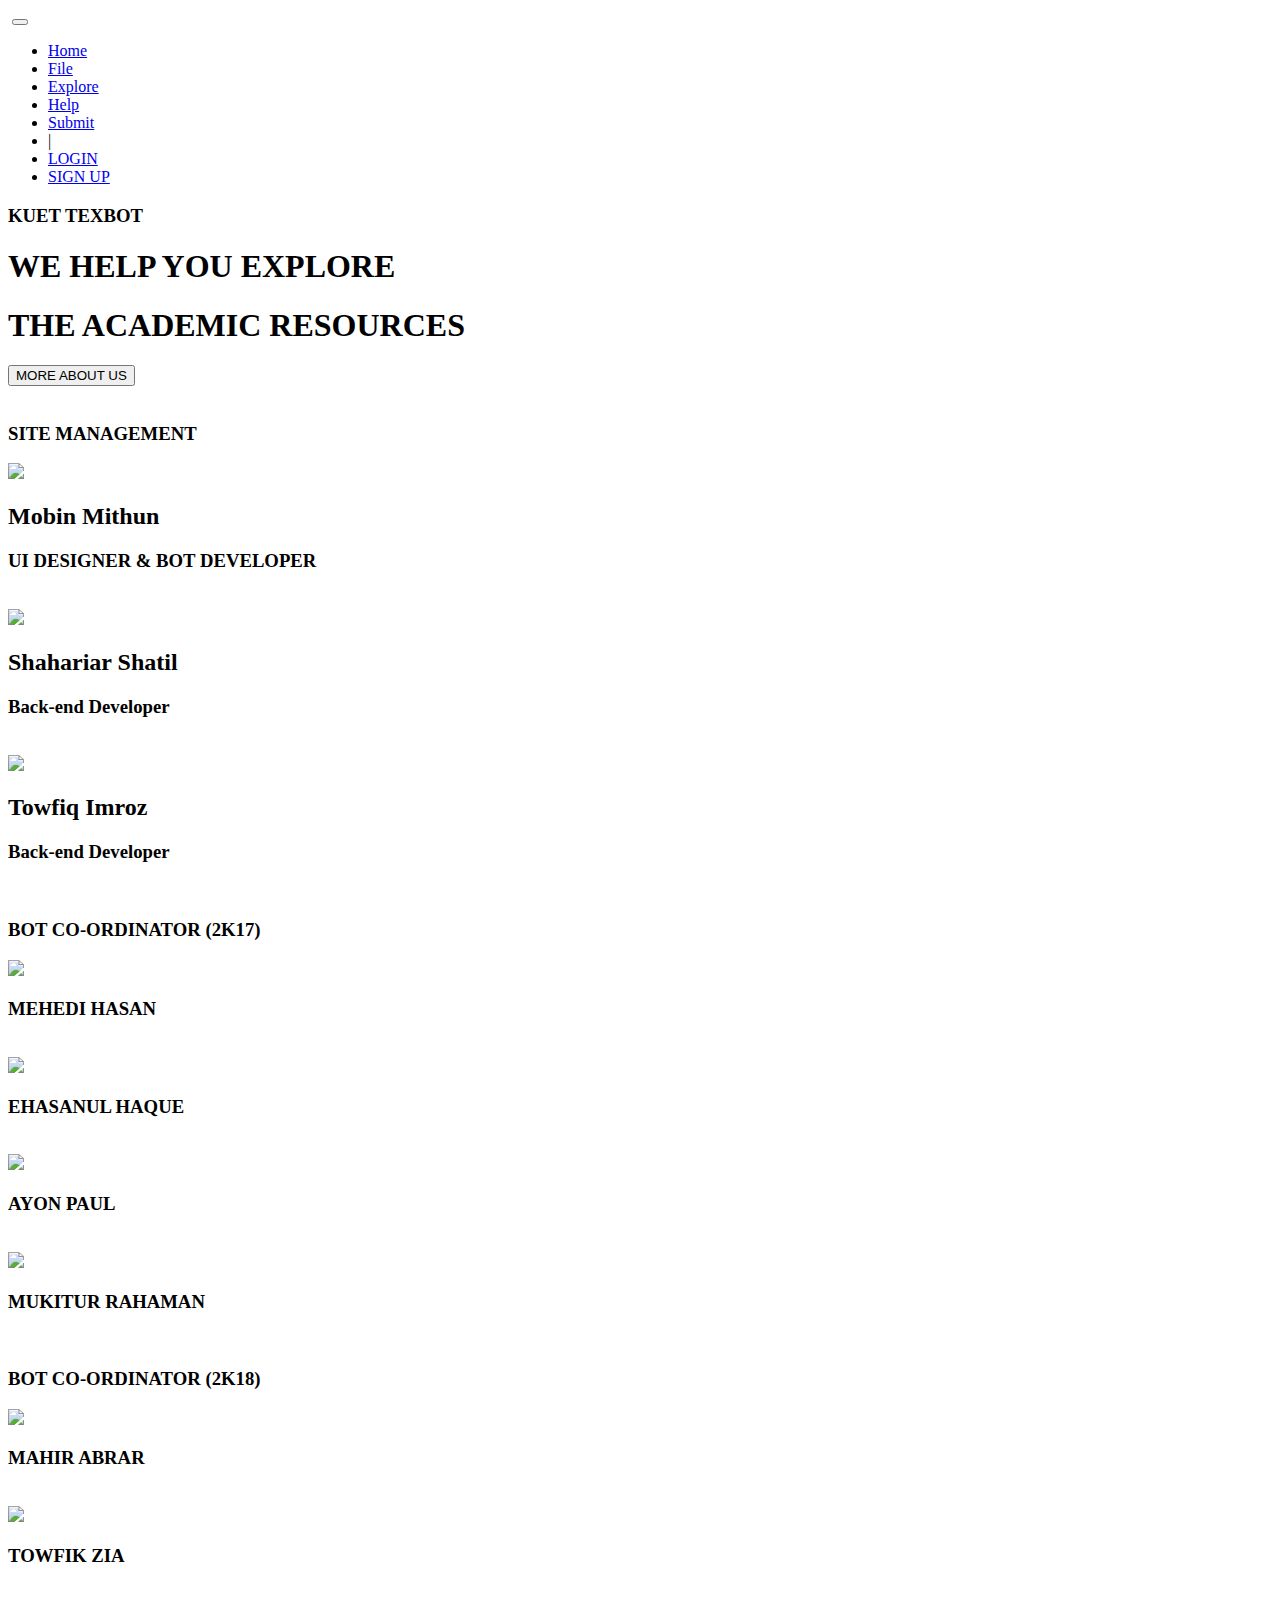
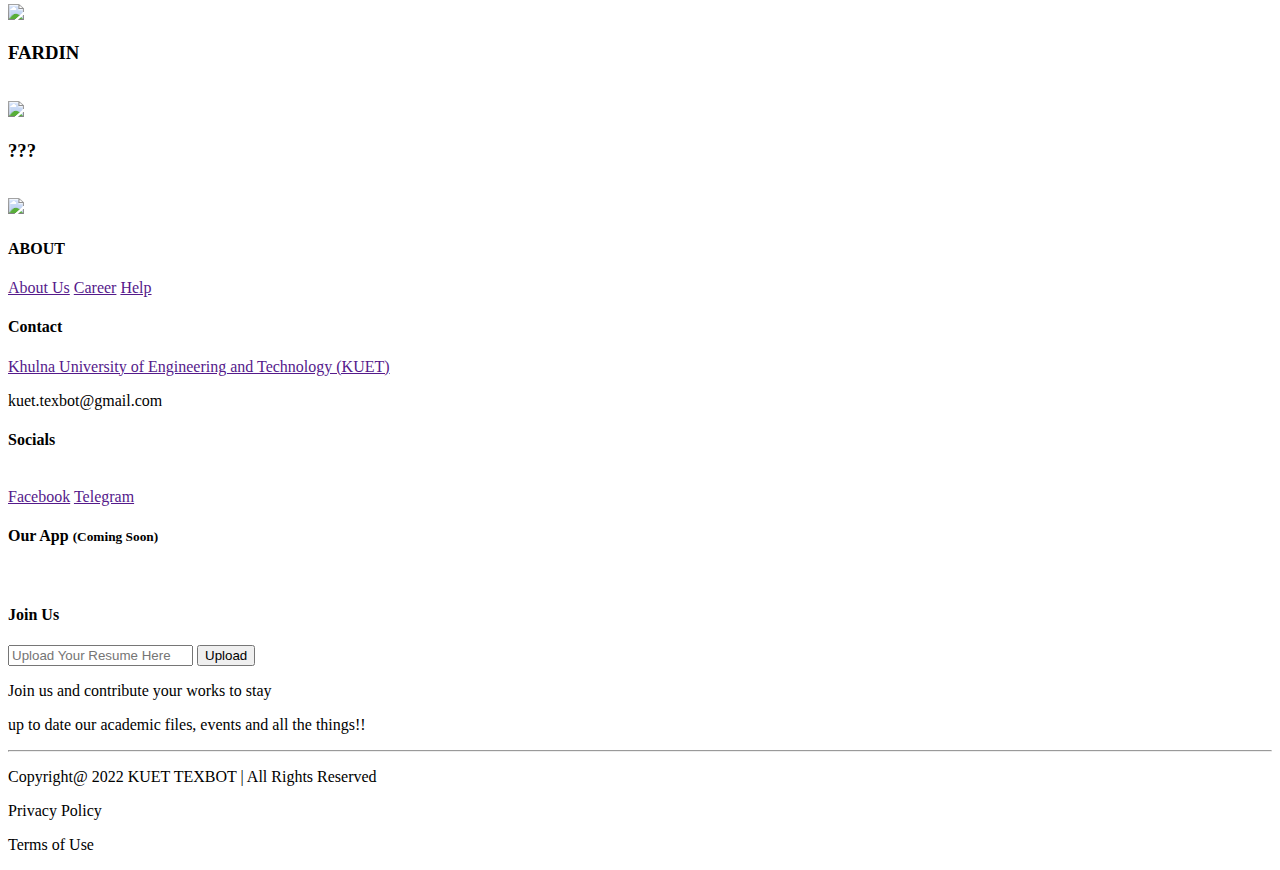
==== about-us.html @ d63a484b "Added all HTML Pages by Towfiq" ====
<!doctype html>
<html lang="en">
	<head>
		<meta charset="utf-8">
		<meta name="viewport" content="width=device-width, initial-scale=1">
		<title>About-Us</title>
		<link rel="stylesheet" href="assets/css/login.css">
		<link href="https://cdn.jsdelivr.net/npm/bootstrap@5.2.1/dist/css/bootstrap.min.css" rel="stylesheet" integrity="sha384-iYQeCzEYFbKjA/T2uDLTpkwGzCiq6soy8tYaI1GyVh/UjpbCx/TYkiZhlZB6+fzT" crossorigin="anonymous">
		<link rel="stylesheet" href="assets/css/all.min.css">
	</head>
	<body>
		<section class="section">
			<div class=" custom_navbar">
				<nav class="container navbar navbar-expand-lg navbar-light">
					<a class="navbar-brand" href="#"><img src="assets/image/Picture2 1.png" class="img-fluid" alt=""></a>
					<button class="navbar-toggler" type="button" data-toggle="collapse" data-target="#navbarSupportedContent" aria-controls="navbarSupportedContent" aria-expanded="false" aria-label="Toggle navigation">
					<span class="navbar-toggler-icon"></span>
					</button>
					<div class="collapse navbar-collapse" id="navbarSupportedContent">
						<ul class="navbar-nav">
							<li class="nav-item px-4">
								<a class="nav-link" href="./index.html">Home </a>
							</li>
							<li class="nav-item px-4">
								<a class="nav-link" href="#">File</a>
							</li>
							<li class="nav-item px-4">
								<a class="nav-link" href="#">Explore</a>
							</li>
							<li class="nav-item px-4">
								<a class="nav-link" href="#">Help</a>
							</li>
							<li class="nav-item px-4">
								<a class="nav-link" href="#">Submit</a>
							</li>
							<li class="nav-item px-4">
								<span class="nav-link green">|</span>
							</li>
							<li class="nav-item px-4 ">
								<a class="nav-link login " href="#">LOGIN</a>
							</li>
							<li class="nav-item px-4">
								<a class="nav-link signup" href="#">SIGN UP</a>
							</li>
							
						</ul>
					</div>
				</nav>
			</div>
			<section class="section_body container-fluid">
				
				
				<div class="row py-5">
					<div class="col-lg-2"></div>
					<div class="col-lg-7 body_text">
						<h3>KUET  <span class="px-2 tex"> TEX</span><span class='bot'>BOT</span></h3>
						<h1>WE HELP YOU EXPLORE</h1>
						<h1>THE <span class="academic_resource">ACADEMIC RESOURCES</span></h1>
						<button class="mt-5"><span>MORE ABOUT US</span></button>
						
					</div>
					<div class="col-lg-1"></div>
					<div class="col-lg-2 custom_image pl-3">
						<img src="assets/image/Picture1.png" class="img-fluid" alt="">
					</div>
				</div>
				
			</section>
		</section>
		<section class="slide bg-dark">
			<div class="p-5">
				<div class="container slide_section my-5">
					<h3 class="text-center pt-5">SITE MANAGEMENT</h3>
					<div class="container p-5">
						<div class="row justify-content-around">
							
							<div class="col-lg-4">
								<div class="card text-center py-5">
									
									<span class="card_image">
										<img class="img-fluid" src="assets/image/Group 1908.png" >
									</span>
									
									<div class="card-body">
										<h2 class="name">Mobin Mithun</h2>
										<h3 class="position">UI DESIGNER & BOT DEVELOPER</h3>
										
									</div>
									<div>
										<a href=""><img width="80px" src="assets/image/Group 1910.png" class="" alt=""></a>
										<a href=""><img width="80px" src="assets/image/Group 1913.png" class="" alt=""></a>
										<a href=""><img width="80px" src="assets/image/Group 1912.png" class="" alt=""></a>
									</div>
								</div>
							</div>
							<div class="col-lg-4">
								<div class="card text-center py-5">
									
									<span class="card_image">
										<img class="img-fluid" src="assets/image/Group 1908.png" >
									</span>
									
									<div class="card-body">
										<h2 class="name">Shahariar Shatil</h2>
										<h3 class="position">Back-end Developer</h3>
										
									</div>
									<div>
										<a href=""><img width="80px" src="assets/image/Group 1910.png" class="" alt=""></a>
										<a href=""><img width="80px" src="assets/image/Group 1913.png" class="" alt=""></a>
										<a href=""><img width="80px" src="assets/image/Group 1912.png" class="" alt=""></a>
									</div>
								</div>
							</div>
							<div class="col-lg-4">
								<div class="card text-center py-5">
									
									<span class="card_image">
										<img class="img-fluid" src="assets/image/Group 1908.png" >
									</span>
									
									<div class="card-body">
										<h2 class="name">Towfiq Imroz</h2>
										<h3 class="position">Back-end Developer</h3>
										
									</div>
									<div>
										<a href=""><img width="80px" src="assets/image/Group 1910.png" class="" alt=""></a>
										<a href=""><img width="80px" src="assets/image/Group 1913.png" class="" alt=""></a>
										<a href=""><img width="80px" src="assets/image/Group 1912.png" class="" alt=""></a>
									</div>

								</div>

							</div>
							
						</div>
					</div>
				</div>
				<div class="container slide_section my-5">
					<h3 class="text-center pt-5">BOT CO-ORDINATOR (2K17)</h3>
					<div class="container p-5">
						<div class="row justify-content-around">
							
							<div class="col-lg-3">
								<div class="card text-center py-5">
									
									<span class="card_image">
										<img class="img-fluid" src="assets/image/Group 1918.png" >
									</span>
									
									<div class="card-body">
										<h3 class="position">MEHEDI HASAN</h3>
										
									</div>
									<div>
										<a href=""><img width="80px" src="assets/image/Group 1910.png" class="" alt=""></a>
										<a href=""><img width="80px" src="assets/image/Group 1913.png" class="" alt=""></a>
									</div>
								</div>
							</div>
							<div class="col-lg-3">
								<div class="card text-center py-5">
									
									<span class="card_image">
										<img class="img-fluid" src="assets/image/Group 1918.png" >
									</span>
									
									<div class="card-body">
										<h3 class="position">EHASANUL HAQUE</h3>
										
									</div>
									<div>
										<a href=""><img width="80px" src="assets/image/Group 1910.png" class="" alt=""></a>
										<a href=""><img width="80px" src="assets/image/Group 1913.png" class="" alt=""></a>
									</div>
								</div>
							</div>
							<div class="col-lg-3">
								<div class="card text-center py-5">
									
									<span class="card_image">
										<img class="img-fluid" src="assets/image/Group 1918.png" >
									</span>
									
									<div class="card-body">
										<h3 class="position">AYON PAUL</h3>
										
									</div>
									<div>
										<a href=""><img width="80px" src="assets/image/Group 1910.png" class="" alt=""></a>
										<a href=""><img width="80px" src="assets/image/Group 1913.png" class="" alt=""></a>
									</div>
								</div>
							</div>
							<div class="col-lg-3">
								<div class="card text-center py-5">
									
									<span class="card_image">
										<img class="img-fluid" src="assets/image/Group 1918.png" >
									</span>
									
									<div class="card-body">
										<h3 class="position">MUKITUR RAHAMAN</h3>
										
									</div>
									<div>
										<a href=""><img width="80px" src="assets/image/Group 1910.png" class="" alt=""></a>
										<a href=""><img width="80px" src="assets/image/Group 1913.png" class="" alt=""></a>
									</div>
								</div>
							</div>
							
							
						</div>
					</div>
				</div>
				<div class="container slide_section my-5">
					<h3 class="text-center pt-5">BOT CO-ORDINATOR (2K18)</h3>
					<div class="container p-5">
						<div class="row justify-content-around">
							
							<div class="col-lg-3">
								<div class="card text-center py-5">
									
									<span class="card_image">
										<img class="img-fluid" src="assets/image/Group 1918.png" >
									</span>
									
									<div class="card-body">
										<h3 class="position">MAHIR ABRAR</h3>
										
									</div>
									<div>
										<a href=""><img width="80px" src="assets/image/Group 1910.png" class="" alt=""></a>
										<a href=""><img width="80px" src="assets/image/Group 1913.png" class="" alt=""></a>
									</div>
								</div>
							</div>
							<div class="col-lg-3">
								<div class="card text-center py-5">
									
									<span class="card_image">
										<img class="img-fluid" src="assets/image/Group 1918.png" >
									</span>
									
									<div class="card-body">
										<h3 class="position">TOWFIK ZIA</h3>
										
									</div>
									<div>
										<a href=""><img width="80px" src="assets/image/Group 1910.png" class="" alt=""></a>
										<a href=""><img width="80px" src="assets/image/Group 1913.png" class="" alt=""></a>
									</div>
								</div>
							</div>
							<div class="col-lg-3">
								<div class="card text-center py-5">
									
									<span class="card_image">
										<img class="img-fluid" src="assets/image/Group 1918.png" >
									</span>
									
									<div class="card-body">
										<h3 class="position">FARDIN</h3>
										
									</div>
									<div>
										<a href=""><img width="80px" src="assets/image/Group 1910.png" class="" alt=""></a>
										<a href=""><img width="80px" src="assets/image/Group 1913.png" class="" alt=""></a>
									</div>
								</div>
							</div>
							<div class="col-lg-3">
								<div class="card text-center py-5">
									
									<span class="card_image">
										<img class="img-fluid" src="assets/image/Group 1918.png" >
									</span>
									
									<div class="card-body">
										<h3 class="position">???</h3>
										
									</div>
									<div>
										<a href=""><img width="80px" src="assets/image/Group 1910.png" class="" alt=""></a>
										<a href=""><img width="80px" src="assets/image/Group 1913.png" class="" alt=""></a>
									</div>
								</div>
							</div>
							
							
						</div>
					</div>
				</div>
				
			</div>
			
			<div class="mt-5">
				<img src="assets/image/Group 1891.png" class="img-fluid">
			</div>
			<div class="p-5">
				<section class="footer_section">
					<div class="mt-5 container">
						<div class="row">
							<div class="col-lg-9">
								<div class="row justify-content-around">
									<div class="col-lg-2">
										<h4 class="footer_h4">ABOUT</h4>
										<a href="">About Us</a>
										<a href="">Career</a>
										<a href="">Help</a>
									</div>
									<div class="col-lg-3 footer_kuet_center">
										<h4 class="footer_h4">Contact</h4>
										<a href="">Khulna University of Engineering and Technology (KUET)</a>
										<p class="footer_mail_p">kuet.texbot@gmail.com</p>
									</div>
									<div class="col-lg-3">
										<h4 class="footer_h4">Socials</h4>
										<div class="row">
											<div class="col-lg-2">
												<i class="footer_icon fa-brands fa-facebook"></i> <br>
												<i class="footer_icon fa-brands fa-telegram"></i>
											</div>
											<div class="col-lg-10">
												<a href="">Facebook</a>
												<a href="">Telegram</a>
											</div>
										</div>
										
									</div>
									<div class="col-lg-3">
										<h4 class="footer_h4">Our App <small>(Coming Soon)</small></h4>
										<img src="assets/image/pngegg 2.png" class="img-fluid" alt="">
									</div>
								</div>
							</div>
							<div class="col-lg-3 align_right">
								<h4 class="">Join Us</h4>
								<input type="text" class="text_box form-control my-2" placeholder="Upload Your Resume Here">
								
								<input type="submit" value="Upload" class="footer_submit_button px-4 my-2">
								<div class="footer_text mt-5">
									<p>Join us and contribute your works to stay</p>
									<p>up to date our academic files, events and all the things!!</p>
								</div>
								
							</div>
						</div>
						<div class="footer_last_section ">
							<hr>
							<div class="row ">
								<div class="col-lg-3">
									<p>Copyright@ 2022 KUET TEXBOT | All Rights Reserved</p>
								</div>
								<div class="col-lg-7"></div>
								<div class="col-lg-1">
									<p>Privacy Policy</p>
								</div>
								<div class="col-lg-1">
									<p>Terms of Use</p>
								</div>
							</div>
						</div>
					</div>
				</section>
			</div>
			
		</section>
		<script src="https://cdn.jsdelivr.net/npm/@popperjs/core@2.11.6/dist/umd/popper.min.js" integrity="sha384-oBqDVmMz9ATKxIep9tiCxS/Z9fNfEXiDAYTujMAeBAsjFuCZSmKbSSUnQlmh/jp3" crossorigin="anonymous"></script>
		<script src="https://cdn.jsdelivr.net/npm/bootstrap@5.2.1/dist/js/bootstrap.min.js" integrity="sha384-7VPbUDkoPSGFnVtYi0QogXtr74QeVeeIs99Qfg5YCF+TidwNdjvaKZX19NZ/e6oz" crossorigin="anonymous"></script>
		<script src="assets/js/all.min.js"></script>
	</body>
</html>
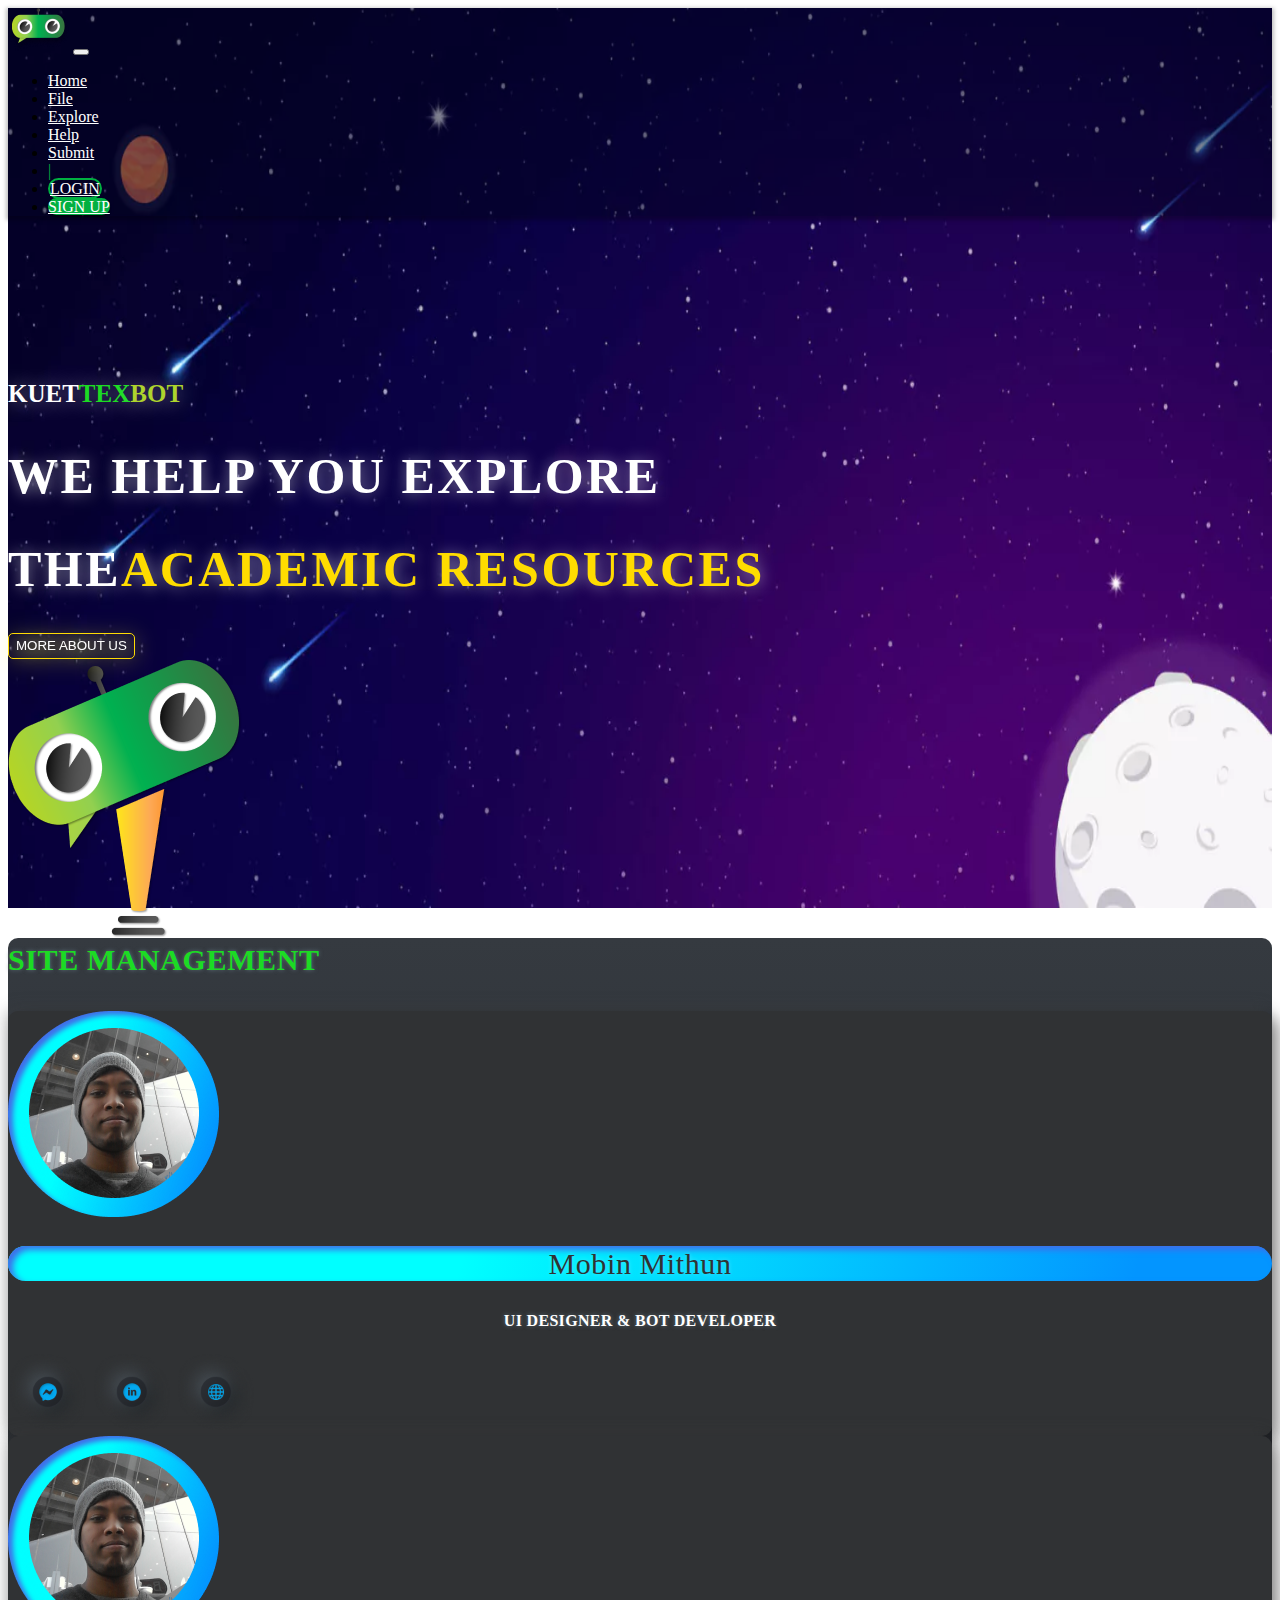
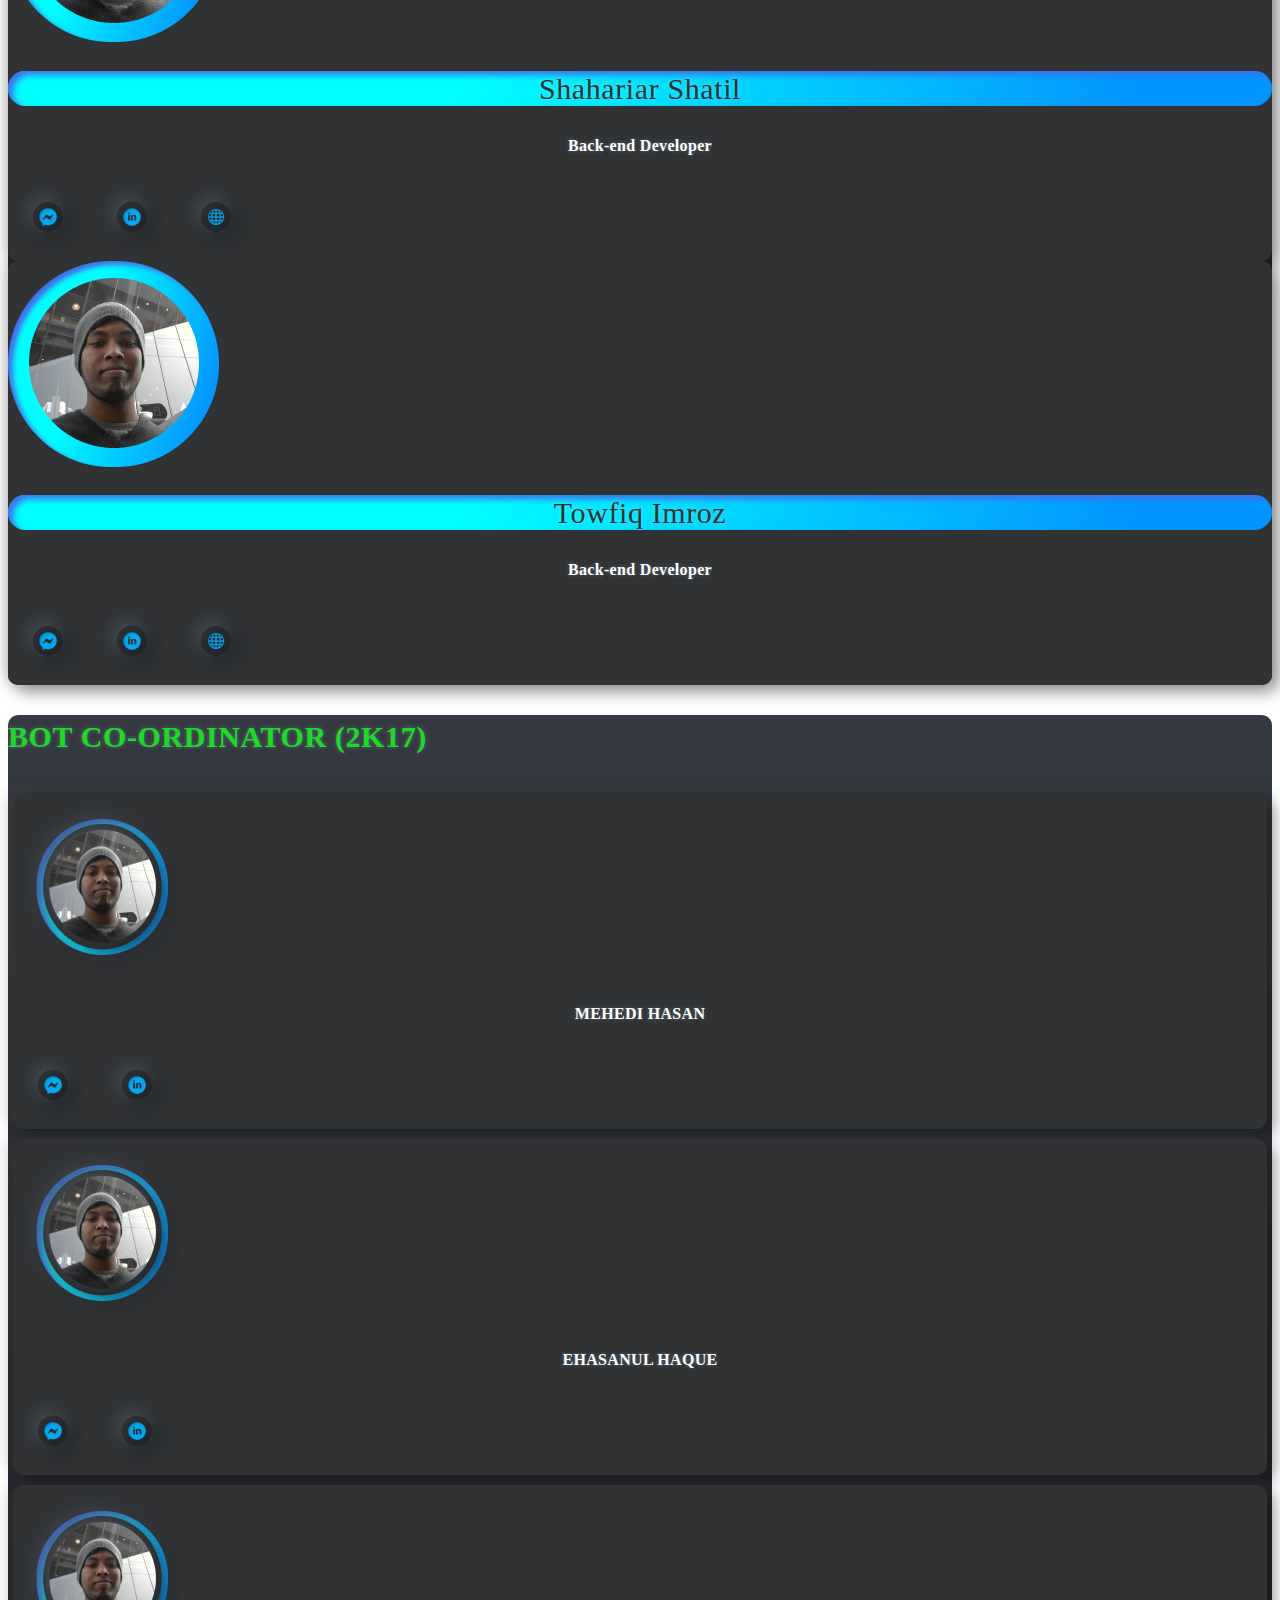
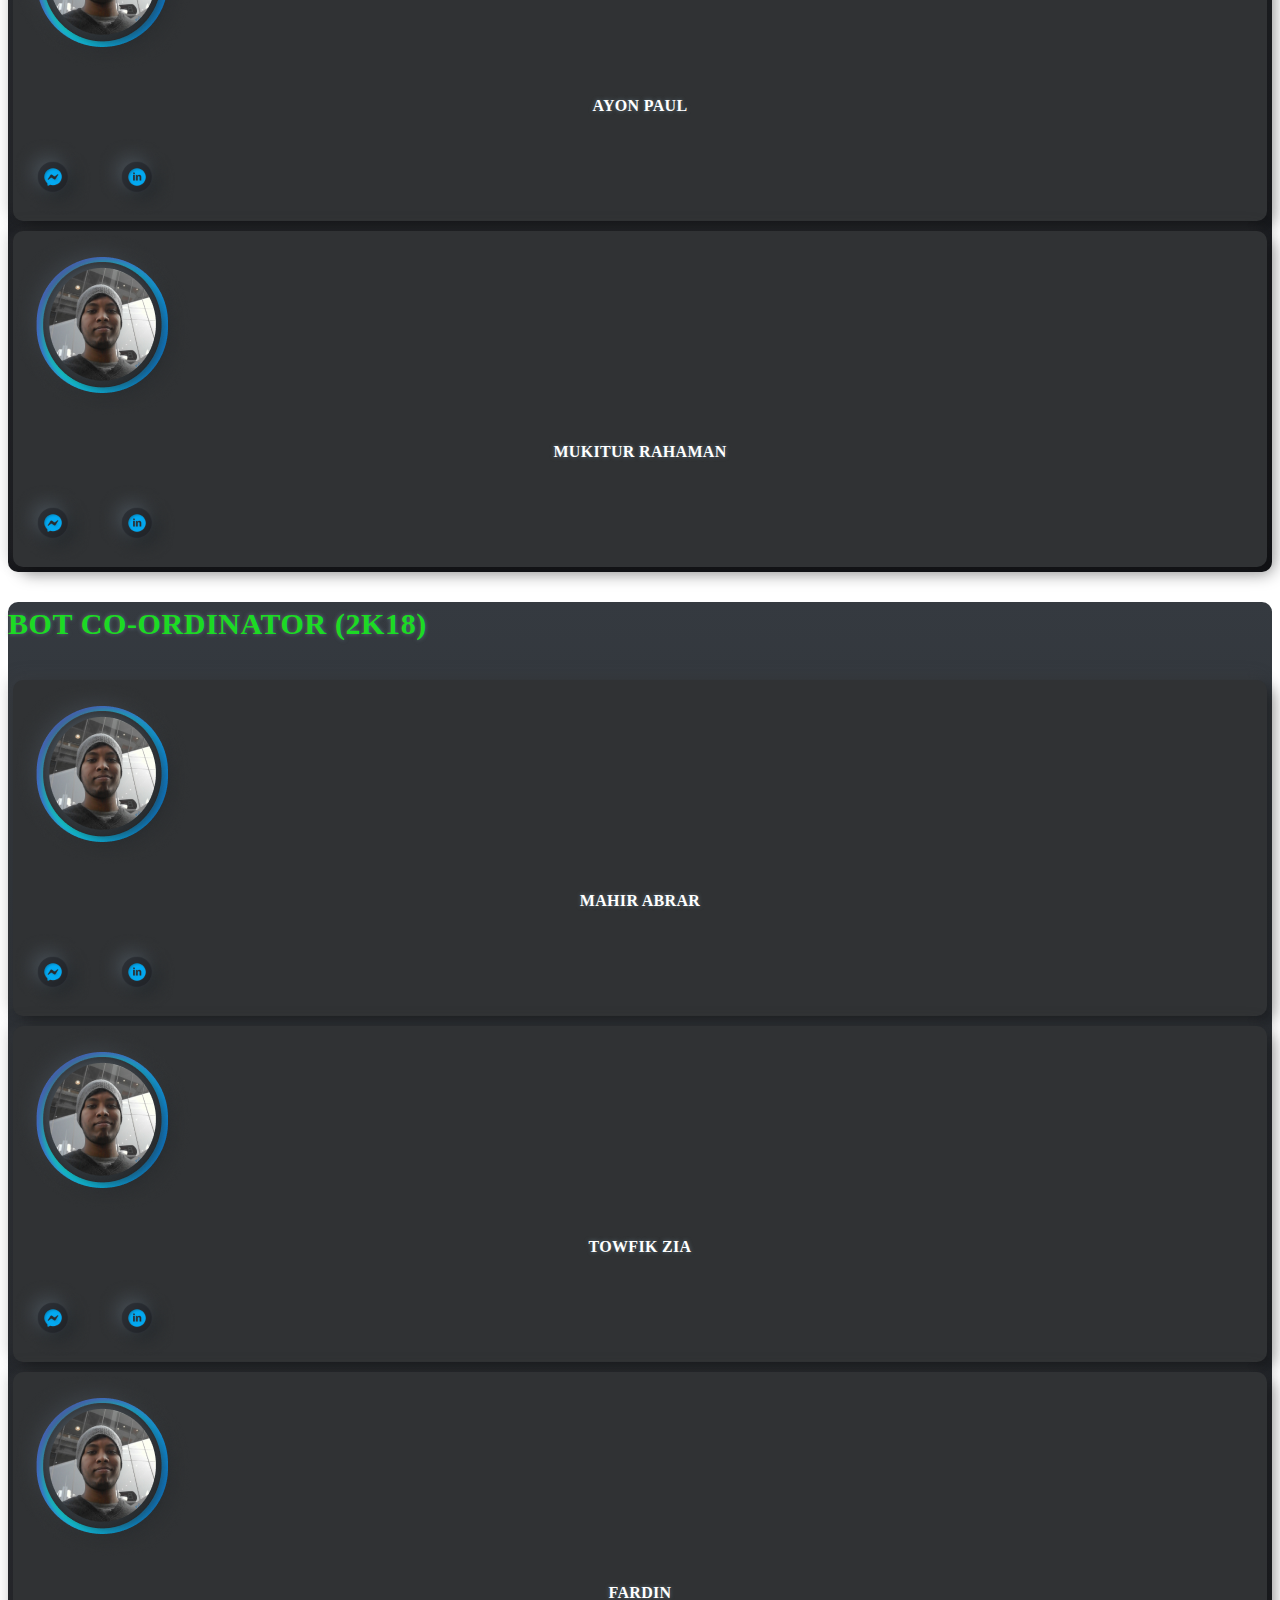
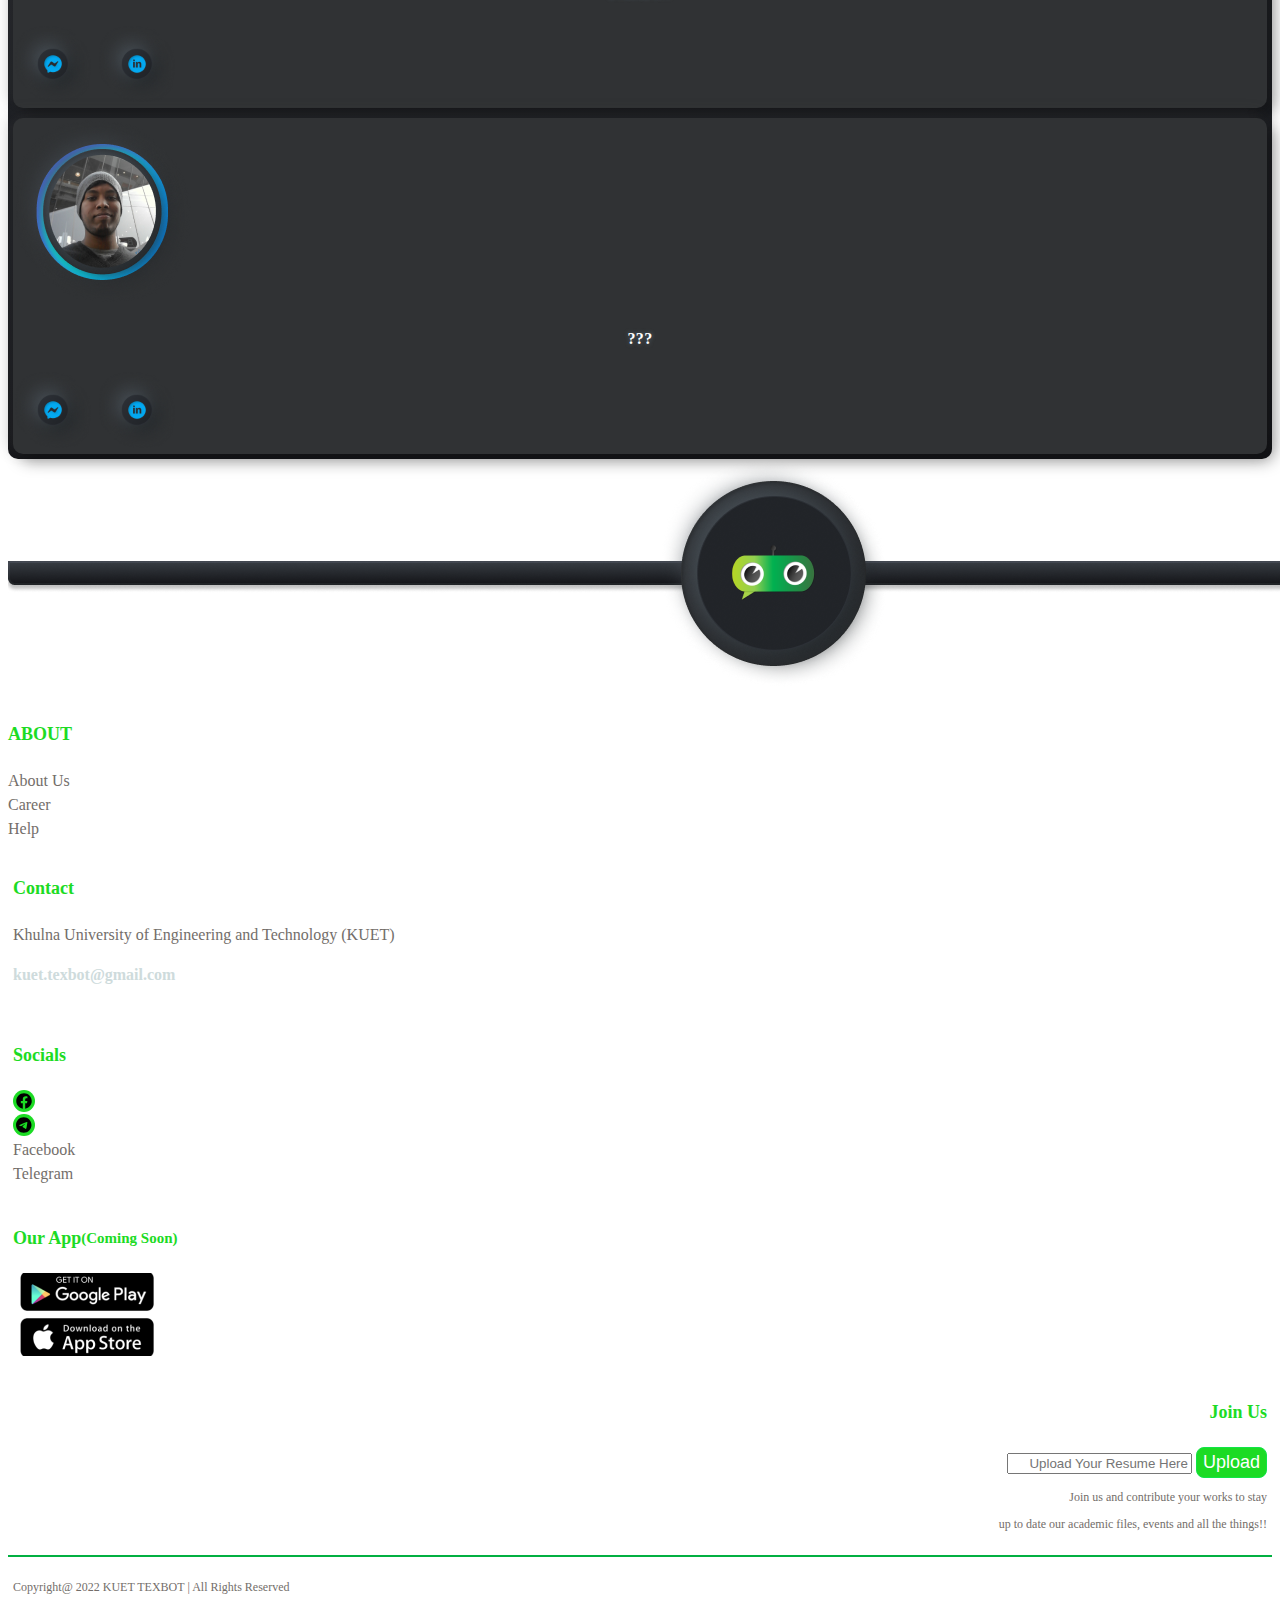
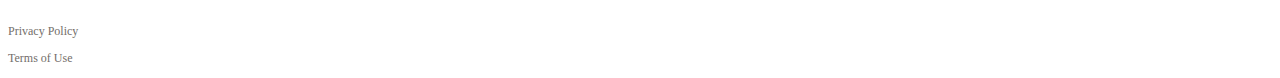
==== commit d69b48b0: "update nav links" ====
--- a/about-us.html
+++ b/about-us.html
@@ -19,28 +19,28 @@
 					<div class="collapse navbar-collapse" id="navbarSupportedContent">
 						<ul class="navbar-nav">
 							<li class="nav-item px-4">
-								<a class="nav-link" href="./index.html">Home </a>
-							</li>
-							<li class="nav-item px-4">
-								<a class="nav-link" href="#">File</a>
-							</li>
-							<li class="nav-item px-4">
-								<a class="nav-link" href="#">Explore</a>
-							</li>
-							<li class="nav-item px-4">
-								<a class="nav-link" href="#">Help</a>
-							</li>
-							<li class="nav-item px-4">
-								<a class="nav-link" href="#">Submit</a>
+								<a class="nav-link" href="/index.html">Home </a>
+							</li>
+							<li class="nav-item px-4">
+								<a class="nav-link" href="#file">File</a>
+							</li>
+							<li class="nav-item px-4">
+								<a class="nav-link" href="#explore">Explore</a>
+							</li>
+							<li class="nav-item px-4">
+								<a class="nav-link" href="/help.html">Help</a>
+							</li>
+							<li class="nav-item px-4">
+								<a class="nav-link" href="/under-construction.html">Submit</a>
 							</li>
 							<li class="nav-item px-4">
 								<span class="nav-link green">|</span>
 							</li>
 							<li class="nav-item px-4 ">
-								<a class="nav-link login " href="#">LOGIN</a>
-							</li>
-							<li class="nav-item px-4">
-								<a class="nav-link signup" href="#">SIGN UP</a>
+								<a class="nav-link login " href="/login.html">LOGIN</a>
+							</li>
+							<li class="nav-item px-4">
+								<a class="nav-link signup" href="/sign-in.html">SIGN UP</a>
 							</li>
 							
 						</ul>
--- a/assets/css/login.css
+++ b/assets/css/login.css
@@ -0,0 +1,520 @@
+.section{
+  background-image: url("../image/bg.png");
+  background-size: 100% 100%;
+  height: 100vh;
+
+}
+.custom_navbar{
+  background: rgba(2, 1, 34, 0.5);
+  box-shadow: 0px 2px 4px 2px rgba(0, 0, 0, 0.25);
+}
+
+.navbar-nav {
+    margin-left: auto!important;
+}
+
+
+.custom_navbar .navbar .nav-link ,.custom_navbar .navbar-brand{
+  color: white;
+}
+.green{
+  color: #01B041 !important;
+
+}
+.login{
+  border: 2px solid #01B041;
+border-radius: 30px;
+padding-top: 0px !important;
+padding-bottom: 0px !important;
+margin-top: 7px;
+
+}
+.signup{
+  background: #01B041;
+  box-shadow: 0px 2px 2px rgba(0, 0, 0, 0.58);
+  border-radius: 30px;
+  padding-top: 0px !important;
+padding-bottom: 0px !important;
+margin-top: 9px;
+}
+.body_text h1{
+  font-weight: 700;
+  font-size: 50px;
+  line-height: 60px;
+  display: flex;
+  align-items: center;
+  letter-spacing: 0.05em;
+
+  color: #FFFFFF;
+
+  text-shadow: 1px 1px 15px rgba(255, 255, 255, 0.5);
+}
+.body_text h3{
+  font-weight: 700;
+  font-size: 25px;
+  line-height: 36px;
+  display: flex;
+  align-items: center;
+
+  color: #FFFFFF;
+
+  text-shadow: 1px 1px 20px rgba(255, 255, 255, 0.5);
+}
+.body_text h3 .tex{
+    color: #1CDB24
+}
+.body_text h3 .bot{
+    color:#AED42D
+}
+.body_text h1 .academic_resource{
+    color:#FFDC00;
+    line-height: 60px;
+}
+.body_text button{
+  background: transparent;
+  border: 1px solid #FFDC00;
+  filter: drop-shadow(2px 2px 10px #FAFF00);
+  border-radius: 5px;
+  line-height: 22px;
+}
+.body_text button span{
+  color: #FFFFFF;
+  padding: 1px;
+
+  text-shadow: 1px 1px 20px rgba(255, 255, 255, 0.5);
+}
+.section_body{
+  margin-top: 160px;
+}
+.new_section{
+
+background: linear-gradient(180deg, #353A40 0%, #16171B 100%);
+border-radius: 10px;
+}
+.new_section h3{
+  font-weight: 700;
+  font-size: 30px;
+  line-height: 43px;
+  text-align: center;
+  letter-spacing: 0.02em;
+
+  color: #1CDB24;
+
+  text-shadow: 0px 0px 4px #5E717B;
+}
+.new_section .card{
+  background: #303234;
+box-shadow: 7px 7px 16px rgba(0, 0, 0, 0.4), -3px -3px 16px rgba(73, 73, 73, 0.3);
+border-radius: 10px;
+height: auto;
+width: 17rem;
+}
+
+.card .card-body p{
+  font-weight: 700;
+  font-size: 25px;
+  line-height: 30px;
+  /* identical to box height */
+
+  text-align: center;
+  letter-spacing: 0.02em;
+
+  color: #FFFFFF;
+  margin-top: 150px;
+  text-shadow: 0px 0px 4px #5E717B;
+}
+
+
+ .col-lg-5, .col-lg-3{
+  padding: 5px;
+  transition: transform .5s ease;
+ }
+
+
+.col-lg-5:hover, .col-lg-3:hover{
+  transform: scale(1.1);
+  
+}
+
+.share_link_home{
+ background: rgb(1,176,65);
+ background: linear-gradient(180deg, rgba(1,176,65,1) 74%, rgba(136,201,70,1) 100%);
+  border-radius: 5px;
+  width: 700px;
+  height: 200px;
+  margin-top: 160px;
+}
+.share_link_home img{
+  margin-top: -130px;
+}
+.share_link_section h2{
+  font-weight: 700;
+  font-size: 25px;
+  line-height: 36px;
+  align-items: center;
+  margin-top: 15px;
+  color: #FFFFFF;
+
+  text-shadow: 1px 1px 20px rgba(255, 255, 255, 0.5);
+}
+.share_link_section{
+  text-align: right !important;
+  margin-top: 30px;
+}
+.share_link_section p{
+  font-weight: 400;
+  font-size: 13px;
+  line-height: 15px;
+  align-items: center;
+  margin-top: 15px;
+  color: #FFFFFF;
+
+  text-shadow: 1px 1px 20px rgba(255, 255, 255, 0.5);
+}
+.share_link_section button{
+  border-radius:5px;
+  border: 1px solid white;
+
+    box-shadow: 2px 1px 5px white;
+}
+.share_link_section span{
+  font-weight: 700;
+  
+  letter-spacing: 0.02em;
+  color: #1CDB24;
+      
+}
+
+.footer_section .footer_h4{
+  font-weight: 700;
+  font-size: 18px;
+  line-height: 36px;
+  display: flex;
+  margin-bottom: 17px;
+  align-items: center;
+  text-align: justify;
+
+  color: #1CDB24;
+}
+.align_right h4{
+  font-weight: 700;
+  font-size: 18px;
+  line-height: 36px;
+  align-items: right;
+  margin-bottom: 17px;
+  color: #1CDB24;
+}
+
+.footer_section a{
+  font-weight: 500;
+  font-size: 16px;
+  line-height: 24px;
+  /* identical to box height */
+
+  display: flex;
+  align-items: center;
+
+  color: #736E6A;
+  text-decoration: none;
+}
+
+.footer_section .footer_mail_p{
+  font-weight: 700;
+  font-size: 16px;
+  line-height: 24px;
+  
+
+  color: #CEDBDC;
+}
+.align_right{
+  text-align: right !important;
+ 
+}
+.align_right p ,.footer_last_section{
+  font-weight: 500;
+  font-size: 12px;
+  color: #736E6A;
+}
+.align_right .text_box{
+  text-align: right !important;
+}
+.align_right .footer_submit_button{
+
+  background: #1CDB24;
+  box-shadow: inset -2px -2px 4px rgb(255 255 255 / 25%), inset 2px 3px 4px rgb(255 255 255 / 42%);
+  border-radius: 8px;
+  font-weight: 500;
+  font-size: 18px;
+  line-height: 27px;
+  color: #FFFFFF;
+  border: 1px solid #11e547;
+  box-shadow: 2px 1px 5px #ffffff;
+}
+.footer_icon {
+  background: #1CDB24;
+  border-radius: 50%;
+  font-size: 16px;
+  line-height: 24px;
+  padding: 3px;
+}
+.footer_last_section hr{
+  border: 1px solid #01B041;
+  color: #01B041;
+}
+/*slide page */
+.slide_top_section{
+  background-image: url("../image/bg.png");
+  background-size: cover;
+  height: 72px;
+}
+.slide_section{
+  background: linear-gradient(180deg, #353A40 0%, #16171B 100%);
+      border-radius: 10px;
+  
+}
+.slide_section h3{
+      font-weight: 700;
+      font-size: 30px;
+      line-height: 43px;
+      letter-spacing: 0.02em;
+      color: #1CDB24;
+      text-shadow: 0px 0px 4px #5e717b;
+}
+.slide .card{
+  background: #303234;
+box-shadow: 7px 7px 16px rgba(0, 0, 0, 0.4), -3px -3px 16px rgba(73, 73, 73, 0.3);
+border-radius: 10px;
+height: auto;
+}
+.card-body .button{
+  background-color: transparent;
+  border-radius: 10px;
+  font-weight: 700;
+  font-size: 12px;
+  line-height: 17px;
+  text-align: center;
+  letter-spacing: 0.02em;
+  border: none;
+  color: #FFFFFF;
+  box-shadow: -1px 2px 4px #5E717B;
+  transition: transform .5s ease;
+}
+
+.card-body .button:hover{
+  transform: scale(1.2);
+}
+   
+/* help page */
+.custom_form .form{
+  background: #303234;
+      box-shadow: 7px 7px 16px rgb(0 0 0 / 40%), -3px -3px 16px rgb(73 73 73 / 30%);
+      border-radius: 10px;
+      height: auto;
+}
+.custom_form .form label{
+  font-weight: 600;
+  font-size: 16px;
+  line-height: 23px;
+
+  color: #FFFFFF;
+}
+.custom_form .form h3{
+  font-weight: 700;
+  font-size: 20px;
+  line-height: 29px;
+  text-align: center;
+
+  color: #FFFFFF;
+}
+.custom_form .form .form_submit_button{
+  background: #01B041;
+  box-shadow: -2px -3px 4px rgba(0, 0, 0, 0.42), inset -2px -2px 4px rgba(255, 255, 255, 0.25);
+  border-radius: 8px;
+  color: white;
+  display: block;
+  margin-left: auto;
+  margin-right: auto;
+}
+.custom_form .outer_form_div{
+  background: #2C2F33;
+  box-shadow: inset -6.22302px -6.22302px 6.22302px #3B4451, inset 3.73381px 3.73381px 6.22302px #000000;
+  border-radius: 12.446px;
+}
+
+/* about-us page */
+
+.slide_section .card .card-body .name{
+  background: linear-gradient(108.3deg, #00FFFF 35.92%, #0395FF 89.13%);
+  box-shadow: inset 5px 4px 6px #3F6FEA;
+  border-radius: 500px;
+  font-weight: 400;
+  font-size: 30px;
+  line-height: 35px;
+  text-align: center;
+  letter-spacing: 0.02em;
+
+  color: #303234;
+
+  text-shadow: 0px 0px 4px rgba(255, 255, 255, 0.25);
+}
+.slide_section .card .card-body .position{
+  font-weight: 700;
+  font-size: 16px;
+  line-height: 30px;
+  /* identical to box height */
+
+  text-align: center;
+  letter-spacing: 0.02em;
+
+  color: #FFFFFF;
+
+  text-shadow: 0px 0px 4px #5E717B;
+}
+
+/* sign-in page */
+
+
+.sign_in_section .form label{
+  font-weight: 600;
+  font-size: 16px;
+  line-height: 23px;
+
+  color: #FFFFFF;
+}
+.sign_in_section .sign_in_input{
+  background: #FFFFFF;
+  border-top-left-radius: 5px !important;
+  border-bottom-left-radius: 5px !important;
+}
+.button input{
+  background: linear-gradient(180deg, #01B041 0%, #8DC944 100%);
+  box-shadow: inset 0px 4px 4px rgba(255, 255, 255, 0.54), inset 0px 2px 4px rgba(0, 0, 0, 0.42);
+  border-radius: 30px;
+  font-weight: 700;
+  font-size: 16px;
+  line-height: 24px;
+  display: flex;
+  margin-left: auto;
+  margin-right: auto;
+
+  color: #FFFFFF;
+
+}
+.form_text a , .sign_in_heading a{
+  font-weight: 600;
+  font-size: 15px;
+  
+  color: #1CDB24;
+}
+.form_text p , .sign_in_heading p{
+  font-weight: 500;
+  font-size: 15px;
+  line-height: 22px;
+
+  color: #FFFFFF;
+}
+.sign_in_heading h2{
+  font-weight: 700;
+  font-size: 24px;
+  line-height: 36px;
+ 
+  color: #1CDB24;
+}
+
+.last_para p{
+  font-weight: 500;
+  font-size: 14px;
+  line-height: 21px;
+  display: flex;
+  text-align: left;
+
+  color: #FFFFFF;
+
+}
+.sign_in_custom_image img{
+  margin-top: 174px;
+}
+
+/* profile page */
+.slide_section .card .card-body .roll{
+  font-weight: 700;
+  font-size: 30px;
+  line-height: 36px;
+  /* identical to box height */
+
+  text-align: center;
+  letter-spacing: 0.02em;
+
+  color: #FFFFFF;
+
+  text-shadow: 0px 0px 4px #5E717B;
+}
+
+/* under construction */
+.under_construction .construction_p{
+  font-weight: 400;
+  font-size: 30px;
+  line-height: 35px;
+  letter-spacing: 0.02em;
+
+  color: #FDFDFD;
+
+  text-shadow: 0px 0px 4px rgba(255, 255, 255, 0.25);
+}
+
+
+/* student profile */
+.profile_section{
+  background-image: url("../image/996730 1.png");
+  background-size: 100% 100%;
+  height: 100vh;
+
+}
+.profile_section .student_name{
+  font-weight: 400;
+  font-size: 30px;
+  line-height: 35px;
+  text-align: center;
+  letter-spacing: 0.02em;
+
+  color: #FDFDFD;
+
+  text-shadow: 0px 0px 4px rgba(255, 255, 255, 0.25);
+}
+.profile_section .profile_pic{
+
+  border-radius: 50%;
+  box-shadow: inset 2px 2px 4px rgba(0, 0, 0, 0.3);
+}
+.profile_button_text a{
+  background: linear-gradient(108.3deg, #00FFFF 23.49%, #0395FF 76.7%);
+  box-shadow: inset 5px 4px 6px #3F6FEA;
+  border-radius: 40px;
+}
+.profile_inner_section{
+
+background: linear-gradient(180deg, #353A40 0%, #16171B 100%);
+border-radius: 10px;
+}
+.profile_inner_section .card{
+    background: #303234;
+  box-shadow: 7px 7px 16px rgba(0, 0, 0, 0.4), -3px -3px 16px rgba(73, 73, 73, 0.3);
+  border-radius: 10px;
+  height: auto;
+}
+.profile_inner_section .user_details{
+  background: #FFFFFF;
+  border: 1px solid #C4C4C4;
+  border-radius: 30px;
+}
+.profile_inner_section p{
+  font-weight: 700;
+  font-size: 30px;
+  line-height: 36px;
+  
+ letter-spacing: 0.02em;
+
+  color: #FFFFFF;
+
+  text-shadow: 0px 0px 4px #5E717B;
+}--- a/assets/css/all.min.css
+++ b/assets/css/all.min.css
@@ -0,0 +1,6 @@
+/*!
+ * Font Awesome Free 6.2.0 by @fontawesome - https://fontawesome.com
+ * License - https://fontawesome.com/license/free (Icons: CC BY 4.0, Fonts: SIL OFL 1.1, Code: MIT License)
+ * Copyright 2022 Fonticons, Inc.
+ */
+.fa{font-family:var(--fa-style-family,"Font Awesome 6 Free");font-weight:var(--fa-style,900)}.fa,.fa-brands,.fa-classic,.fa-regular,.fa-sharp,.fa-solid,.fab,.far,.fas{-moz-osx-font-smoothing:grayscale;-webkit-font-smoothing:antialiased;display:var(--fa-display,inline-block);font-style:normal;font-variant:normal;line-height:1;text-rendering:auto}.fa-classic,.fa-regular,.fa-solid,.far,.fas{font-family:"Font Awesome 6 Free"}.fa-brands,.fab{font-family:"Font Awesome 6 Brands"}.fa-1x{font-size:1em}.fa-2x{font-size:2em}.fa-3x{font-size:3em}.fa-4x{font-size:4em}.fa-5x{font-size:5em}.fa-6x{font-size:6em}.fa-7x{font-size:7em}.fa-8x{font-size:8em}.fa-9x{font-size:9em}.fa-10x{font-size:10em}.fa-2xs{font-size:.625em;line-height:.1em;vertical-align:.225em}.fa-xs{font-size:.75em;line-height:.08333em;vertical-align:.125em}.fa-sm{font-size:.875em;line-height:.07143em;vertical-align:.05357em}.fa-lg{font-size:1.25em;line-height:.05em;vertical-align:-.075em}.fa-xl{font-size:1.5em;line-height:.04167em;vertical-align:-.125em}.fa-2xl{font-size:2em;line-height:.03125em;vertical-align:-.1875em}.fa-fw{text-align:center;width:1.25em}.fa-ul{list-style-type:none;margin-left:var(--fa-li-margin,2.5em);padding-left:0}.fa-ul>li{position:relative}.fa-li{left:calc(var(--fa-li-width, 2em)*-1);position:absolute;text-align:center;width:var(--fa-li-width,2em);line-height:inherit}.fa-border{border-radius:var(--fa-border-radius,.1em);border:var(--fa-border-width,.08em) var(--fa-border-style,solid) var(--fa-border-color,#eee);padding:var(--fa-border-padding,.2em .25em .15em)}.fa-pull-left{float:left;margin-right:var(--fa-pull-margin,.3em)}.fa-pull-right{float:right;margin-left:var(--fa-pull-margin,.3em)}.fa-beat{-webkit-animation-name:fa-beat;animation-name:fa-beat;-webkit-animation-delay:var(--fa-animation-delay,0s);animation-delay:var(--fa-animation-delay,0s);-webkit-animation-direction:var(--fa-animation-direction,normal);animation-direction:var(--fa-animation-direction,normal);-webkit-animation-duration:var(--fa-animation-duration,1s);animation-duration:var(--fa-animation-duration,1s);-webkit-animation-iteration-count:var(--fa-animation-iteration-count,infinite);animation-iteration-count:var(--fa-animation-iteration-count,infinite);-webkit-animation-timing-function:var(--fa-animation-timing,ease-in-out);animation-timing-function:var(--fa-animation-timing,ease-in-out)}.fa-bounce{-webkit-animation-name:fa-bounce;animation-name:fa-bounce;-webkit-animation-delay:var(--fa-animation-delay,0s);animation-delay:var(--fa-animation-delay,0s);-webkit-animation-direction:var(--fa-animation-direction,normal);animation-direction:var(--fa-animation-direction,normal);-webkit-animation-duration:var(--fa-animation-duration,1s);animation-duration:var(--fa-animation-duration,1s);-webkit-animation-iteration-count:var(--fa-animation-iteration-count,infinite);animation-iteration-count:var(--fa-animation-iteration-count,infinite);-webkit-animation-timing-function:var(--fa-animation-timing,cubic-bezier(.28,.84,.42,1));animation-timing-function:var(--fa-animation-timing,cubic-bezier(.28,.84,.42,1))}.fa-fade{-webkit-animation-name:fa-fade;animation-name:fa-fade;-webkit-animation-iteration-count:var(--fa-animation-iteration-count,infinite);animation-iteration-count:var(--fa-animation-iteration-count,infinite);-webkit-animation-timing-function:var(--fa-animation-timing,cubic-bezier(.4,0,.6,1));animation-timing-function:var(--fa-animation-timing,cubic-bezier(.4,0,.6,1))}.fa-beat-fade,.fa-fade{-webkit-animation-delay:var(--fa-animation-delay,0s);animation-delay:var(--fa-animation-delay,0s);-webkit-animation-direction:var(--fa-animation-direction,normal);animation-direction:var(--fa-animation-direction,normal);-webkit-animation-duration:var(--fa-animation-duration,1s);animation-duration:var(--fa-animation-duration,1s)}.fa-beat-fade{-webkit-animation-name:fa-beat-fade;animation-name:fa-beat-fade;-webkit-animation-iteration-count:var(--fa-animation-iteration-count,infinite);animation-iteration-count:var(--fa-animation-iteration-count,infinite);-webkit-animation-timing-function:var(--fa-animation-timing,cubic-bezier(.4,0,.6,1));animation-timing-function:var(--fa-animation-timing,cubic-bezier(.4,0,.6,1))}.fa-flip{-webkit-animation-name:fa-flip;animation-name:fa-flip;-webkit-animation-delay:var(--fa-animation-delay,0s);animation-delay:var(--fa-animation-delay,0s);-webkit-animation-direction:var(--fa-animation-direction,normal);animation-direction:var(--fa-animation-direction,normal);-webkit-animation-duration:var(--fa-animation-duration,1s);animation-duration:var(--fa-animation-duration,1s);-webkit-animation-iteration-count:var(--fa-animation-iteration-count,infinite);animation-iteration-count:var(--fa-animation-iteration-count,infinite);-webkit-animation-timing-function:var(--fa-animation-timing,ease-in-out);animation-timing-function:var(--fa-animation-timing,ease-in-out)}.fa-shake{-webkit-animation-name:fa-shake;animation-name:fa-shake;-webkit-animation-duration:var(--fa-animation-duration,1s);animation-duration:var(--fa-animation-duration,1s);-webkit-animation-iteration-count:var(--fa-animation-iteration-count,infinite);animation-iteration-count:var(--fa-animation-iteration-count,infinite);-webkit-animation-timing-function:var(--fa-animation-timing,linear);animation-timing-function:var(--fa-animation-timing,linear)}.fa-shake,.fa-spin{-webkit-animation-delay:var(--fa-animation-delay,0s);animation-delay:var(--fa-animation-delay,0s);-webkit-animation-direction:var(--fa-animation-direction,normal);animation-direction:var(--fa-animation-direction,normal)}.fa-spin{-webkit-animation-name:fa-spin;animation-name:fa-spin;-webkit-animation-duration:var(--fa-animation-duration,2s);animation-duration:var(--fa-animation-duration,2s);-webkit-animation-iteration-count:var(--fa-animation-iteration-count,infinite);animation-iteration-count:var(--fa-animation-iteration-count,infinite);-webkit-animation-timing-function:var(--fa-animation-timing,linear);animation-timing-function:var(--fa-animation-timing,linear)}.fa-spin-reverse{--fa-animation-direction:reverse}.fa-pulse,.fa-spin-pulse{-webkit-animation-name:fa-spin;animation-name:fa-spin;-webkit-animation-direction:var(--fa-animation-direction,normal);animation-direction:var(--fa-animation-direction,normal);-webkit-animation-duration:var(--fa-animation-duration,1s);animation-duration:var(--fa-animation-duration,1s);-webkit-animation-iteration-count:var(--fa-animation-iteration-count,infinite);animation-iteration-count:var(--fa-animation-iteration-count,infinite);-webkit-animation-timing-function:var(--fa-animation-timing,steps(8));animation-timing-function:var(--fa-animation-timing,steps(8))}@media (prefers-reduced-motion:reduce){.fa-beat,.fa-beat-fade,.fa-bounce,.fa-fade,.fa-flip,.fa-pulse,.fa-shake,.fa-spin,.fa-spin-pulse{-webkit-animation-delay:-1ms;animation-delay:-1ms;-webkit-animation-duration:1ms;animation-duration:1ms;-webkit-animation-iteration-count:1;animation-iteration-count:1;transition-delay:0s;transition-duration:0s}}@-webkit-keyframes fa-beat{0%,90%{-webkit-transform:scale(1);transform:scale(1)}45%{-webkit-transform:scale(var(--fa-beat-scale,1.25));transform:scale(var(--fa-beat-scale,1.25))}}@keyframes fa-beat{0%,90%{-webkit-transform:scale(1);transform:scale(1)}45%{-webkit-transform:scale(var(--fa-beat-scale,1.25));transform:scale(var(--fa-beat-scale,1.25))}}@-webkit-keyframes fa-bounce{0%{-webkit-transform:scale(1) translateY(0);transform:scale(1) translateY(0)}10%{-webkit-transform:scale(var(--fa-bounce-start-scale-x,1.1),var(--fa-bounce-start-scale-y,.9)) translateY(0);transform:scale(var(--fa-bounce-start-scale-x,1.1),var(--fa-bounce-start-scale-y,.9)) translateY(0)}30%{-webkit-transform:scale(var(--fa-bounce-jump-scale-x,.9),var(--fa-bounce-jump-scale-y,1.1)) translateY(var(--fa-bounce-height,-.5em));transform:scale(var(--fa-bounce-jump-scale-x,.9),var(--fa-bounce-jump-scale-y,1.1)) translateY(var(--fa-bounce-height,-.5em))}50%{-webkit-transform:scale(var(--fa-bounce-land-scale-x,1.05),var(--fa-bounce-land-scale-y,.95)) translateY(0);transform:scale(var(--fa-bounce-land-scale-x,1.05),var(--fa-bounce-land-scale-y,.95)) translateY(0)}57%{-webkit-transform:scale(1) translateY(var(--fa-bounce-rebound,-.125em));transform:scale(1) translateY(var(--fa-bounce-rebound,-.125em))}64%{-webkit-transform:scale(1) translateY(0);transform:scale(1) translateY(0)}to{-webkit-transform:scale(1) translateY(0);transform:scale(1) translateY(0)}}@keyframes fa-bounce{0%{-webkit-transform:scale(1) translateY(0);transform:scale(1) translateY(0)}10%{-webkit-transform:scale(var(--fa-bounce-start-scale-x,1.1),var(--fa-bounce-start-scale-y,.9)) translateY(0);transform:scale(var(--fa-bounce-start-scale-x,1.1),var(--fa-bounce-start-scale-y,.9)) translateY(0)}30%{-webkit-transform:scale(var(--fa-bounce-jump-scale-x,.9),var(--fa-bounce-jump-scale-y,1.1)) translateY(var(--fa-bounce-height,-.5em));transform:scale(var(--fa-bounce-jump-scale-x,.9),var(--fa-bounce-jump-scale-y,1.1)) translateY(var(--fa-bounce-height,-.5em))}50%{-webkit-transform:scale(var(--fa-bounce-land-scale-x,1.05),var(--fa-bounce-land-scale-y,.95)) translateY(0);transform:scale(var(--fa-bounce-land-scale-x,1.05),var(--fa-bounce-land-scale-y,.95)) translateY(0)}57%{-webkit-transform:scale(1) translateY(var(--fa-bounce-rebound,-.125em));transform:scale(1) translateY(var(--fa-bounce-rebound,-.125em))}64%{-webkit-transform:scale(1) translateY(0);transform:scale(1) translateY(0)}to{-webkit-transform:scale(1) translateY(0);transform:scale(1) translateY(0)}}@-webkit-keyframes fa-fade{50%{opacity:var(--fa-fade-opacity,.4)}}@keyframes fa-fade{50%{opacity:var(--fa-fade-opacity,.4)}}@-webkit-keyframes fa-beat-fade{0%,to{opacity:var(--fa-beat-fade-opacity,.4);-webkit-transform:scale(1);transform:scale(1)}50%{opacity:1;-webkit-transform:scale(var(--fa-beat-fade-scale,1.125));transform:scale(var(--fa-beat-fade-scale,1.125))}}@keyframes fa-beat-fade{0%,to{opacity:var(--fa-beat-fade-opacity,.4);-webkit-transform:scale(1);transform:scale(1)}50%{opacity:1;-webkit-transform:scale(var(--fa-beat-fade-scale,1.125));transform:scale(var(--fa-beat-fade-scale,1.125))}}@-webkit-keyframes fa-flip{50%{-webkit-transform:rotate3d(var(--fa-flip-x,0),var(--fa-flip-y,1),var(--fa-flip-z,0),var(--fa-flip-angle,-180deg));transform:rotate3d(var(--fa-flip-x,0),var(--fa-flip-y,1),var(--fa-flip-z,0),var(--fa-flip-angle,-180deg))}}@keyframes fa-flip{50%{-webkit-transform:rotate3d(var(--fa-flip-x,0),var(--fa-flip-y,1),var(--fa-flip-z,0),var(--fa-flip-angle,-180deg));transform:rotate3d(var(--fa-flip-x,0),var(--fa-flip-y,1),var(--fa-flip-z,0),var(--fa-flip-angle,-180deg))}}@-webkit-keyframes fa-shake{0%{-webkit-transform:rotate(-15deg);transform:rotate(-15deg)}4%{-webkit-transform:rotate(15deg);transform:rotate(15deg)}8%,24%{-webkit-transform:rotate(-18deg);transform:rotate(-18deg)}12%,28%{-webkit-transform:rotate(18deg);transform:rotate(18deg)}16%{-webkit-transform:rotate(-22deg);transform:rotate(-22deg)}20%{-webkit-transform:rotate(22deg);transform:rotate(22deg)}32%{-webkit-transform:rotate(-12deg);transform:rotate(-12deg)}36%{-webkit-transform:rotate(12deg);transform:rotate(12deg)}40%,to{-webkit-transform:rotate(0deg);transform:rotate(0deg)}}@keyframes fa-shake{0%{-webkit-transform:rotate(-15deg);transform:rotate(-15deg)}4%{-webkit-transform:rotate(15deg);transform:rotate(15deg)}8%,24%{-webkit-transform:rotate(-18deg);transform:rotate(-18deg)}12%,28%{-webkit-transform:rotate(18deg);transform:rotate(18deg)}16%{-webkit-transform:rotate(-22deg);transform:rotate(-22deg)}20%{-webkit-transform:rotate(22deg);transform:rotate(22deg)}32%{-webkit-transform:rotate(-12deg);transform:rotate(-12deg)}36%{-webkit-transform:rotate(12deg);transform:rotate(12deg)}40%,to{-webkit-transform:rotate(0deg);transform:rotate(0deg)}}@-webkit-keyframes fa-spin{0%{-webkit-transform:rotate(0deg);transform:rotate(0deg)}to{-webkit-transform:rotate(1turn);transform:rotate(1turn)}}@keyframes fa-spin{0%{-webkit-transform:rotate(0deg);transform:rotate(0deg)}to{-webkit-transform:rotate(1turn);transform:rotate(1turn)}}.fa-rotate-90{-webkit-transform:rotate(90deg);transform:rotate(90deg)}.fa-rotate-180{-webkit-transform:rotate(180deg);transform:rotate(180deg)}.fa-rotate-270{-webkit-transform:rotate(270deg);transform:rotate(270deg)}.fa-flip-horizontal{-webkit-transform:scaleX(-1);transform:scaleX(-1)}.fa-flip-vertical{-webkit-transform:scaleY(-1);transform:scaleY(-1)}.fa-flip-both,.fa-flip-horizontal.fa-flip-vertical{-webkit-transform:scale(-1);transform:scale(-1)}.fa-rotate-by{-webkit-transform:rotate(var(--fa-rotate-angle,none));transform:rotate(var(--fa-rotate-angle,none))}.fa-stack{display:inline-block;height:2em;line-height:2em;position:relative;vertical-align:middle;width:2.5em}.fa-stack-1x,.fa-stack-2x{left:0;position:absolute;text-align:center;width:100%;z-index:var(--fa-stack-z-index,auto)}.fa-stack-1x{line-height:inherit}.fa-stack-2x{font-size:2em}.fa-inverse{color:var(--fa-inverse,#fff)}.fa-0:before{content:"\30"}.fa-1:before{content:"\31"}.fa-2:before{content:"\32"}.fa-3:before{content:"\33"}.fa-4:before{content:"\34"}.fa-5:before{content:"\35"}.fa-6:before{content:"\36"}.fa-7:before{content:"\37"}.fa-8:before{content:"\38"}.fa-9:before{content:"\39"}.fa-fill-drip:before{content:"\f576"}.fa-arrows-to-circle:before{content:"\e4bd"}.fa-chevron-circle-right:before,.fa-circle-chevron-right:before{content:"\f138"}.fa-at:before{content:"\40"}.fa-trash-alt:before,.fa-trash-can:before{content:"\f2ed"}.fa-text-height:before{content:"\f034"}.fa-user-times:before,.fa-user-xmark:before{content:"\f235"}.fa-stethoscope:before{content:"\f0f1"}.fa-comment-alt:before,.fa-message:before{content:"\f27a"}.fa-info:before{content:"\f129"}.fa-compress-alt:before,.fa-down-left-and-up-right-to-center:before{content:"\f422"}.fa-explosion:before{content:"\e4e9"}.fa-file-alt:before,.fa-file-lines:before,.fa-file-text:before{content:"\f15c"}.fa-wave-square:before{content:"\f83e"}.fa-ring:before{content:"\f70b"}.fa-building-un:before{content:"\e4d9"}.fa-dice-three:before{content:"\f527"}.fa-calendar-alt:before,.fa-calendar-days:before{content:"\f073"}.fa-anchor-circle-check:before{content:"\e4aa"}.fa-building-circle-arrow-right:before{content:"\e4d1"}.fa-volleyball-ball:before,.fa-volleyball:before{content:"\f45f"}.fa-arrows-up-to-line:before{content:"\e4c2"}.fa-sort-desc:before,.fa-sort-down:before{content:"\f0dd"}.fa-circle-minus:before,.fa-minus-circle:before{content:"\f056"}.fa-door-open:before{content:"\f52b"}.fa-right-from-bracket:before,.fa-sign-out-alt:before{content:"\f2f5"}.fa-atom:before{content:"\f5d2"}.fa-soap:before{content:"\e06e"}.fa-heart-music-camera-bolt:before,.fa-icons:before{content:"\f86d"}.fa-microphone-alt-slash:before,.fa-microphone-lines-slash:before{content:"\f539"}.fa-bridge-circle-check:before{content:"\e4c9"}.fa-pump-medical:before{content:"\e06a"}.fa-fingerprint:before{content:"\f577"}.fa-hand-point-right:before{content:"\f0a4"}.fa-magnifying-glass-location:before,.fa-search-location:before{content:"\f689"}.fa-forward-step:before,.fa-step-forward:before{content:"\f051"}.fa-face-smile-beam:before,.fa-smile-beam:before{content:"\f5b8"}.fa-flag-checkered:before{content:"\f11e"}.fa-football-ball:before,.fa-football:before{content:"\f44e"}.fa-school-circle-exclamation:before{content:"\e56c"}.fa-crop:before{content:"\f125"}.fa-angle-double-down:before,.fa-angles-down:before{content:"\f103"}.fa-users-rectangle:before{content:"\e594"}.fa-people-roof:before{content:"\e537"}.fa-people-line:before{content:"\e534"}.fa-beer-mug-empty:before,.fa-beer:before{content:"\f0fc"}.fa-diagram-predecessor:before{content:"\e477"}.fa-arrow-up-long:before,.fa-long-arrow-up:before{content:"\f176"}.fa-burn:before,.fa-fire-flame-simple:before{content:"\f46a"}.fa-male:before,.fa-person:before{content:"\f183"}.fa-laptop:before{content:"\f109"}.fa-file-csv:before{content:"\f6dd"}.fa-menorah:before{content:"\f676"}.fa-truck-plane:before{content:"\e58f"}.fa-record-vinyl:before{content:"\f8d9"}.fa-face-grin-stars:before,.fa-grin-stars:before{content:"\f587"}.fa-bong:before{content:"\f55c"}.fa-pastafarianism:before,.fa-spaghetti-monster-flying:before{content:"\f67b"}.fa-arrow-down-up-across-line:before{content:"\e4af"}.fa-spoon:before,.fa-utensil-spoon:before{content:"\f2e5"}.fa-jar-wheat:before{content:"\e517"}.fa-envelopes-bulk:before,.fa-mail-bulk:before{content:"\f674"}.fa-file-circle-exclamation:before{content:"\e4eb"}.fa-circle-h:before,.fa-hospital-symbol:before{content:"\f47e"}.fa-pager:before{content:"\f815"}.fa-address-book:before,.fa-contact-book:before{content:"\f2b9"}.fa-strikethrough:before{content:"\f0cc"}.fa-k:before{content:"\4b"}.fa-landmark-flag:before{content:"\e51c"}.fa-pencil-alt:before,.fa-pencil:before{content:"\f303"}.fa-backward:before{content:"\f04a"}.fa-caret-right:before{content:"\f0da"}.fa-comments:before{content:"\f086"}.fa-file-clipboard:before,.fa-paste:before{content:"\f0ea"}.fa-code-pull-request:before{content:"\e13c"}.fa-clipboard-list:before{content:"\f46d"}.fa-truck-loading:before,.fa-truck-ramp-box:before{content:"\f4de"}.fa-user-check:before{content:"\f4fc"}.fa-vial-virus:before{content:"\e597"}.fa-sheet-plastic:before{content:"\e571"}.fa-blog:before{content:"\f781"}.fa-user-ninja:before{content:"\f504"}.fa-person-arrow-up-from-line:before{content:"\e539"}.fa-scroll-torah:before,.fa-torah:before{content:"\f6a0"}.fa-broom-ball:before,.fa-quidditch-broom-ball:before,.fa-quidditch:before{content:"\f458"}.fa-toggle-off:before{content:"\f204"}.fa-archive:before,.fa-box-archive:before{content:"\f187"}.fa-person-drowning:before{content:"\e545"}.fa-arrow-down-9-1:before,.fa-sort-numeric-desc:before,.fa-sort-numeric-down-alt:before{content:"\f886"}.fa-face-grin-tongue-squint:before,.fa-grin-tongue-squint:before{content:"\f58a"}.fa-spray-can:before{content:"\f5bd"}.fa-truck-monster:before{content:"\f63b"}.fa-w:before{content:"\57"}.fa-earth-africa:before,.fa-globe-africa:before{content:"\f57c"}.fa-rainbow:before{content:"\f75b"}.fa-circle-notch:before{content:"\f1ce"}.fa-tablet-alt:before,.fa-tablet-screen-button:before{content:"\f3fa"}.fa-paw:before{content:"\f1b0"}.fa-cloud:before{content:"\f0c2"}.fa-trowel-bricks:before{content:"\e58a"}.fa-face-flushed:before,.fa-flushed:before{content:"\f579"}.fa-hospital-user:before{content:"\f80d"}.fa-tent-arrow-left-right:before{content:"\e57f"}.fa-gavel:before,.fa-legal:before{content:"\f0e3"}.fa-binoculars:before{content:"\f1e5"}.fa-microphone-slash:before{content:"\f131"}.fa-box-tissue:before{content:"\e05b"}.fa-motorcycle:before{content:"\f21c"}.fa-bell-concierge:before,.fa-concierge-bell:before{content:"\f562"}.fa-pen-ruler:before,.fa-pencil-ruler:before{content:"\f5ae"}.fa-people-arrows-left-right:before,.fa-people-arrows:before{content:"\e068"}.fa-mars-and-venus-burst:before{content:"\e523"}.fa-caret-square-right:before,.fa-square-caret-right:before{content:"\f152"}.fa-cut:before,.fa-scissors:before{content:"\f0c4"}.fa-sun-plant-wilt:before{content:"\e57a"}.fa-toilets-portable:before{content:"\e584"}.fa-hockey-puck:before{content:"\f453"}.fa-table:before{content:"\f0ce"}.fa-magnifying-glass-arrow-right:before{content:"\e521"}.fa-digital-tachograph:before,.fa-tachograph-digital:before{content:"\f566"}.fa-users-slash:before{content:"\e073"}.fa-clover:before{content:"\e139"}.fa-mail-reply:before,.fa-reply:before{content:"\f3e5"}.fa-star-and-crescent:before{content:"\f699"}.fa-house-fire:before{content:"\e50c"}.fa-minus-square:before,.fa-square-minus:before{content:"\f146"}.fa-helicopter:before{content:"\f533"}.fa-compass:before{content:"\f14e"}.fa-caret-square-down:before,.fa-square-caret-down:before{content:"\f150"}.fa-file-circle-question:before{content:"\e4ef"}.fa-laptop-code:before{content:"\f5fc"}.fa-swatchbook:before{content:"\f5c3"}.fa-prescription-bottle:before{content:"\f485"}.fa-bars:before,.fa-navicon:before{content:"\f0c9"}.fa-people-group:before{content:"\e533"}.fa-hourglass-3:before,.fa-hourglass-end:before{content:"\f253"}.fa-heart-broken:before,.fa-heart-crack:before{content:"\f7a9"}.fa-external-link-square-alt:before,.fa-square-up-right:before{content:"\f360"}.fa-face-kiss-beam:before,.fa-kiss-beam:before{content:"\f597"}.fa-film:before{content:"\f008"}.fa-ruler-horizontal:before{content:"\f547"}.fa-people-robbery:before{content:"\e536"}.fa-lightbulb:before{content:"\f0eb"}.fa-caret-left:before{content:"\f0d9"}.fa-circle-exclamation:before,.fa-exclamation-circle:before{content:"\f06a"}.fa-school-circle-xmark:before{content:"\e56d"}.fa-arrow-right-from-bracket:before,.fa-sign-out:before{content:"\f08b"}.fa-chevron-circle-down:before,.fa-circle-chevron-down:before{content:"\f13a"}.fa-unlock-alt:before,.fa-unlock-keyhole:before{content:"\f13e"}.fa-cloud-showers-heavy:before{content:"\f740"}.fa-headphones-alt:before,.fa-headphones-simple:before{content:"\f58f"}.fa-sitemap:before{content:"\f0e8"}.fa-circle-dollar-to-slot:before,.fa-donate:before{content:"\f4b9"}.fa-memory:before{content:"\f538"}.fa-road-spikes:before{content:"\e568"}.fa-fire-burner:before{content:"\e4f1"}.fa-flag:before{content:"\f024"}.fa-hanukiah:before{content:"\f6e6"}.fa-feather:before{content:"\f52d"}.fa-volume-down:before,.fa-volume-low:before{content:"\f027"}.fa-comment-slash:before{content:"\f4b3"}.fa-cloud-sun-rain:before{content:"\f743"}.fa-compress:before{content:"\f066"}.fa-wheat-alt:before,.fa-wheat-awn:before{content:"\e2cd"}.fa-ankh:before{content:"\f644"}.fa-hands-holding-child:before{content:"\e4fa"}.fa-asterisk:before{content:"\2a"}.fa-check-square:before,.fa-square-check:before{content:"\f14a"}.fa-peseta-sign:before{content:"\e221"}.fa-header:before,.fa-heading:before{content:"\f1dc"}.fa-ghost:before{content:"\f6e2"}.fa-list-squares:before,.fa-list:before{content:"\f03a"}.fa-phone-square-alt:before,.fa-square-phone-flip:before{content:"\f87b"}.fa-cart-plus:before{content:"\f217"}.fa-gamepad:before{content:"\f11b"}.fa-circle-dot:before,.fa-dot-circle:before{content:"\f192"}.fa-dizzy:before,.fa-face-dizzy:before{content:"\f567"}.fa-egg:before{content:"\f7fb"}.fa-house-medical-circle-xmark:before{content:"\e513"}.fa-campground:before{content:"\f6bb"}.fa-folder-plus:before{content:"\f65e"}.fa-futbol-ball:before,.fa-futbol:before,.fa-soccer-ball:before{content:"\f1e3"}.fa-paint-brush:before,.fa-paintbrush:before{content:"\f1fc"}.fa-lock:before{content:"\f023"}.fa-gas-pump:before{content:"\f52f"}.fa-hot-tub-person:before,.fa-hot-tub:before{content:"\f593"}.fa-map-location:before,.fa-map-marked:before{content:"\f59f"}.fa-house-flood-water:before{content:"\e50e"}.fa-tree:before{content:"\f1bb"}.fa-bridge-lock:before{content:"\e4cc"}.fa-sack-dollar:before{content:"\f81d"}.fa-edit:before,.fa-pen-to-square:before{content:"\f044"}.fa-car-side:before{content:"\f5e4"}.fa-share-alt:before,.fa-share-nodes:before{content:"\f1e0"}.fa-heart-circle-minus:before{content:"\e4ff"}.fa-hourglass-2:before,.fa-hourglass-half:before{content:"\f252"}.fa-microscope:before{content:"\f610"}.fa-sink:before{content:"\e06d"}.fa-bag-shopping:before,.fa-shopping-bag:before{content:"\f290"}.fa-arrow-down-z-a:before,.fa-sort-alpha-desc:before,.fa-sort-alpha-down-alt:before{content:"\f881"}.fa-mitten:before{content:"\f7b5"}.fa-person-rays:before{content:"\e54d"}.fa-users:before{content:"\f0c0"}.fa-eye-slash:before{content:"\f070"}.fa-flask-vial:before{content:"\e4f3"}.fa-hand-paper:before,.fa-hand:before{content:"\f256"}.fa-om:before{content:"\f679"}.fa-worm:before{content:"\e599"}.fa-house-circle-xmark:before{content:"\e50b"}.fa-plug:before{content:"\f1e6"}.fa-chevron-up:before{content:"\f077"}.fa-hand-spock:before{content:"\f259"}.fa-stopwatch:before{content:"\f2f2"}.fa-face-kiss:before,.fa-kiss:before{content:"\f596"}.fa-bridge-circle-xmark:before{content:"\e4cb"}.fa-face-grin-tongue:before,.fa-grin-tongue:before{content:"\f589"}.fa-chess-bishop:before{content:"\f43a"}.fa-face-grin-wink:before,.fa-grin-wink:before{content:"\f58c"}.fa-deaf:before,.fa-deafness:before,.fa-ear-deaf:before,.fa-hard-of-hearing:before{content:"\f2a4"}.fa-road-circle-check:before{content:"\e564"}.fa-dice-five:before{content:"\f523"}.fa-rss-square:before,.fa-square-rss:before{content:"\f143"}.fa-land-mine-on:before{content:"\e51b"}.fa-i-cursor:before{content:"\f246"}.fa-stamp:before{content:"\f5bf"}.fa-stairs:before{content:"\e289"}.fa-i:before{content:"\49"}.fa-hryvnia-sign:before,.fa-hryvnia:before{content:"\f6f2"}.fa-pills:before{content:"\f484"}.fa-face-grin-wide:before,.fa-grin-alt:before{content:"\f581"}.fa-tooth:before{content:"\f5c9"}.fa-v:before{content:"\56"}.fa-bicycle:before{content:"\f206"}.fa-rod-asclepius:before,.fa-rod-snake:before,.fa-staff-aesculapius:before,.fa-staff-snake:before{content:"\e579"}.fa-head-side-cough-slash:before{content:"\e062"}.fa-ambulance:before,.fa-truck-medical:before{content:"\f0f9"}.fa-wheat-awn-circle-exclamation:before{content:"\e598"}.fa-snowman:before{content:"\f7d0"}.fa-mortar-pestle:before{content:"\f5a7"}.fa-road-barrier:before{content:"\e562"}.fa-school:before{content:"\f549"}.fa-igloo:before{content:"\f7ae"}.fa-joint:before{content:"\f595"}.fa-angle-right:before{content:"\f105"}.fa-horse:before{content:"\f6f0"}.fa-q:before{content:"\51"}.fa-g:before{content:"\47"}.fa-notes-medical:before{content:"\f481"}.fa-temperature-2:before,.fa-temperature-half:before,.fa-thermometer-2:before,.fa-thermometer-half:before{content:"\f2c9"}.fa-dong-sign:before{content:"\e169"}.fa-capsules:before{content:"\f46b"}.fa-poo-bolt:before,.fa-poo-storm:before{content:"\f75a"}.fa-face-frown-open:before,.fa-frown-open:before{content:"\f57a"}.fa-hand-point-up:before{content:"\f0a6"}.fa-money-bill:before{content:"\f0d6"}.fa-bookmark:before{content:"\f02e"}.fa-align-justify:before{content:"\f039"}.fa-umbrella-beach:before{content:"\f5ca"}.fa-helmet-un:before{content:"\e503"}.fa-bullseye:before{content:"\f140"}.fa-bacon:before{content:"\f7e5"}.fa-hand-point-down:before{content:"\f0a7"}.fa-arrow-up-from-bracket:before{content:"\e09a"}.fa-folder-blank:before,.fa-folder:before{content:"\f07b"}.fa-file-medical-alt:before,.fa-file-waveform:before{content:"\f478"}.fa-radiation:before{content:"\f7b9"}.fa-chart-simple:before{content:"\e473"}.fa-mars-stroke:before{content:"\f229"}.fa-vial:before{content:"\f492"}.fa-dashboard:before,.fa-gauge-med:before,.fa-gauge:before,.fa-tachometer-alt-average:before{content:"\f624"}.fa-magic-wand-sparkles:before,.fa-wand-magic-sparkles:before{content:"\e2ca"}.fa-e:before{content:"\45"}.fa-pen-alt:before,.fa-pen-clip:before{content:"\f305"}.fa-bridge-circle-exclamation:before{content:"\e4ca"}.fa-user:before{content:"\f007"}.fa-school-circle-check:before{content:"\e56b"}.fa-dumpster:before{content:"\f793"}.fa-shuttle-van:before,.fa-van-shuttle:before{content:"\f5b6"}.fa-building-user:before{content:"\e4da"}.fa-caret-square-left:before,.fa-square-caret-left:before{content:"\f191"}.fa-highlighter:before{content:"\f591"}.fa-key:before{content:"\f084"}.fa-bullhorn:before{content:"\f0a1"}.fa-globe:before{content:"\f0ac"}.fa-synagogue:before{content:"\f69b"}.fa-person-half-dress:before{content:"\e548"}.fa-road-bridge:before{content:"\e563"}.fa-location-arrow:before{content:"\f124"}.fa-c:before{content:"\43"}.fa-tablet-button:before{content:"\f10a"}.fa-building-lock:before{content:"\e4d6"}.fa-pizza-slice:before{content:"\f818"}.fa-money-bill-wave:before{content:"\f53a"}.fa-area-chart:before,.fa-chart-area:before{content:"\f1fe"}.fa-house-flag:before{content:"\e50d"}.fa-person-circle-minus:before{content:"\e540"}.fa-ban:before,.fa-cancel:before{content:"\f05e"}.fa-camera-rotate:before{content:"\e0d8"}.fa-air-freshener:before,.fa-spray-can-sparkles:before{content:"\f5d0"}.fa-star:before{content:"\f005"}.fa-repeat:before{content:"\f363"}.fa-cross:before{content:"\f654"}.fa-box:before{content:"\f466"}.fa-venus-mars:before{content:"\f228"}.fa-arrow-pointer:before,.fa-mouse-pointer:before{content:"\f245"}.fa-expand-arrows-alt:before,.fa-maximize:before{content:"\f31e"}.fa-charging-station:before{content:"\f5e7"}.fa-shapes:before,.fa-triangle-circle-square:before{content:"\f61f"}.fa-random:before,.fa-shuffle:before{content:"\f074"}.fa-person-running:before,.fa-running:before{content:"\f70c"}.fa-mobile-retro:before{content:"\e527"}.fa-grip-lines-vertical:before{content:"\f7a5"}.fa-spider:before{content:"\f717"}.fa-hands-bound:before{content:"\e4f9"}.fa-file-invoice-dollar:before{content:"\f571"}.fa-plane-circle-exclamation:before{content:"\e556"}.fa-x-ray:before{content:"\f497"}.fa-spell-check:before{content:"\f891"}.fa-slash:before{content:"\f715"}.fa-computer-mouse:before,.fa-mouse:before{content:"\f8cc"}.fa-arrow-right-to-bracket:before,.fa-sign-in:before{content:"\f090"}.fa-shop-slash:before,.fa-store-alt-slash:before{content:"\e070"}.fa-server:before{content:"\f233"}.fa-virus-covid-slash:before{content:"\e4a9"}.fa-shop-lock:before{content:"\e4a5"}.fa-hourglass-1:before,.fa-hourglass-start:before{content:"\f251"}.fa-blender-phone:before{content:"\f6b6"}.fa-building-wheat:before{content:"\e4db"}.fa-person-breastfeeding:before{content:"\e53a"}.fa-right-to-bracket:before,.fa-sign-in-alt:before{content:"\f2f6"}.fa-venus:before{content:"\f221"}.fa-passport:before{content:"\f5ab"}.fa-heart-pulse:before,.fa-heartbeat:before{content:"\f21e"}.fa-people-carry-box:before,.fa-people-carry:before{content:"\f4ce"}.fa-temperature-high:before{content:"\f769"}.fa-microchip:before{content:"\f2db"}.fa-crown:before{content:"\f521"}.fa-weight-hanging:before{content:"\f5cd"}.fa-xmarks-lines:before{content:"\e59a"}.fa-file-prescription:before{content:"\f572"}.fa-weight-scale:before,.fa-weight:before{content:"\f496"}.fa-user-friends:before,.fa-user-group:before{content:"\f500"}.fa-arrow-up-a-z:before,.fa-sort-alpha-up:before{content:"\f15e"}.fa-chess-knight:before{content:"\f441"}.fa-face-laugh-squint:before,.fa-laugh-squint:before{content:"\f59b"}.fa-wheelchair:before{content:"\f193"}.fa-arrow-circle-up:before,.fa-circle-arrow-up:before{content:"\f0aa"}.fa-toggle-on:before{content:"\f205"}.fa-person-walking:before,.fa-walking:before{content:"\f554"}.fa-l:before{content:"\4c"}.fa-fire:before{content:"\f06d"}.fa-bed-pulse:before,.fa-procedures:before{content:"\f487"}.fa-shuttle-space:before,.fa-space-shuttle:before{content:"\f197"}.fa-face-laugh:before,.fa-laugh:before{content:"\f599"}.fa-folder-open:before{content:"\f07c"}.fa-heart-circle-plus:before{content:"\e500"}.fa-code-fork:before{content:"\e13b"}.fa-city:before{content:"\f64f"}.fa-microphone-alt:before,.fa-microphone-lines:before{content:"\f3c9"}.fa-pepper-hot:before{content:"\f816"}.fa-unlock:before{content:"\f09c"}.fa-colon-sign:before{content:"\e140"}.fa-headset:before{content:"\f590"}.fa-store-slash:before{content:"\e071"}.fa-road-circle-xmark:before{content:"\e566"}.fa-user-minus:before{content:"\f503"}.fa-mars-stroke-up:before,.fa-mars-stroke-v:before{content:"\f22a"}.fa-champagne-glasses:before,.fa-glass-cheers:before{content:"\f79f"}.fa-clipboard:before{content:"\f328"}.fa-house-circle-exclamation:before{content:"\e50a"}.fa-file-arrow-up:before,.fa-file-upload:before{content:"\f574"}.fa-wifi-3:before,.fa-wifi-strong:before,.fa-wifi:before{content:"\f1eb"}.fa-bath:before,.fa-bathtub:before{content:"\f2cd"}.fa-underline:before{content:"\f0cd"}.fa-user-edit:before,.fa-user-pen:before{content:"\f4ff"}.fa-signature:before{content:"\f5b7"}.fa-stroopwafel:before{content:"\f551"}.fa-bold:before{content:"\f032"}.fa-anchor-lock:before{content:"\e4ad"}.fa-building-ngo:before{content:"\e4d7"}.fa-manat-sign:before{content:"\e1d5"}.fa-not-equal:before{content:"\f53e"}.fa-border-style:before,.fa-border-top-left:before{content:"\f853"}.fa-map-location-dot:before,.fa-map-marked-alt:before{content:"\f5a0"}.fa-jedi:before{content:"\f669"}.fa-poll:before,.fa-square-poll-vertical:before{content:"\f681"}.fa-mug-hot:before{content:"\f7b6"}.fa-battery-car:before,.fa-car-battery:before{content:"\f5df"}.fa-gift:before{content:"\f06b"}.fa-dice-two:before{content:"\f528"}.fa-chess-queen:before{content:"\f445"}.fa-glasses:before{content:"\f530"}.fa-chess-board:before{content:"\f43c"}.fa-building-circle-check:before{content:"\e4d2"}.fa-person-chalkboard:before{content:"\e53d"}.fa-mars-stroke-h:before,.fa-mars-stroke-right:before{content:"\f22b"}.fa-hand-back-fist:before,.fa-hand-rock:before{content:"\f255"}.fa-caret-square-up:before,.fa-square-caret-up:before{content:"\f151"}.fa-cloud-showers-water:before{content:"\e4e4"}.fa-bar-chart:before,.fa-chart-bar:before{content:"\f080"}.fa-hands-bubbles:before,.fa-hands-wash:before{content:"\e05e"}.fa-less-than-equal:before{content:"\f537"}.fa-train:before{content:"\f238"}.fa-eye-low-vision:before,.fa-low-vision:before{content:"\f2a8"}.fa-crow:before{content:"\f520"}.fa-sailboat:before{content:"\e445"}.fa-window-restore:before{content:"\f2d2"}.fa-plus-square:before,.fa-square-plus:before{content:"\f0fe"}.fa-torii-gate:before{content:"\f6a1"}.fa-frog:before{content:"\f52e"}.fa-bucket:before{content:"\e4cf"}.fa-image:before{content:"\f03e"}.fa-microphone:before{content:"\f130"}.fa-cow:before{content:"\f6c8"}.fa-caret-up:before{content:"\f0d8"}.fa-screwdriver:before{content:"\f54a"}.fa-folder-closed:before{content:"\e185"}.fa-house-tsunami:before{content:"\e515"}.fa-square-nfi:before{content:"\e576"}.fa-arrow-up-from-ground-water:before{content:"\e4b5"}.fa-glass-martini-alt:before,.fa-martini-glass:before{content:"\f57b"}.fa-rotate-back:before,.fa-rotate-backward:before,.fa-rotate-left:before,.fa-undo-alt:before{content:"\f2ea"}.fa-columns:before,.fa-table-columns:before{content:"\f0db"}.fa-lemon:before{content:"\f094"}.fa-head-side-mask:before{content:"\e063"}.fa-handshake:before{content:"\f2b5"}.fa-gem:before{content:"\f3a5"}.fa-dolly-box:before,.fa-dolly:before{content:"\f472"}.fa-smoking:before{content:"\f48d"}.fa-compress-arrows-alt:before,.fa-minimize:before{content:"\f78c"}.fa-monument:before{content:"\f5a6"}.fa-snowplow:before{content:"\f7d2"}.fa-angle-double-right:before,.fa-angles-right:before{content:"\f101"}.fa-cannabis:before{content:"\f55f"}.fa-circle-play:before,.fa-play-circle:before{content:"\f144"}.fa-tablets:before{content:"\f490"}.fa-ethernet:before{content:"\f796"}.fa-eur:before,.fa-euro-sign:before,.fa-euro:before{content:"\f153"}.fa-chair:before{content:"\f6c0"}.fa-check-circle:before,.fa-circle-check:before{content:"\f058"}.fa-circle-stop:before,.fa-stop-circle:before{content:"\f28d"}.fa-compass-drafting:before,.fa-drafting-compass:before{content:"\f568"}.fa-plate-wheat:before{content:"\e55a"}.fa-icicles:before{content:"\f7ad"}.fa-person-shelter:before{content:"\e54f"}.fa-neuter:before{content:"\f22c"}.fa-id-badge:before{content:"\f2c1"}.fa-marker:before{content:"\f5a1"}.fa-face-laugh-beam:before,.fa-laugh-beam:before{content:"\f59a"}.fa-helicopter-symbol:before{content:"\e502"}.fa-universal-access:before{content:"\f29a"}.fa-chevron-circle-up:before,.fa-circle-chevron-up:before{content:"\f139"}.fa-lari-sign:before{content:"\e1c8"}.fa-volcano:before{content:"\f770"}.fa-person-walking-dashed-line-arrow-right:before{content:"\e553"}.fa-gbp:before,.fa-pound-sign:before,.fa-sterling-sign:before{content:"\f154"}.fa-viruses:before{content:"\e076"}.fa-square-person-confined:before{content:"\e577"}.fa-user-tie:before{content:"\f508"}.fa-arrow-down-long:before,.fa-long-arrow-down:before{content:"\f175"}.fa-tent-arrow-down-to-line:before{content:"\e57e"}.fa-certificate:before{content:"\f0a3"}.fa-mail-reply-all:before,.fa-reply-all:before{content:"\f122"}.fa-suitcase:before{content:"\f0f2"}.fa-person-skating:before,.fa-skating:before{content:"\f7c5"}.fa-filter-circle-dollar:before,.fa-funnel-dollar:before{content:"\f662"}.fa-camera-retro:before{content:"\f083"}.fa-arrow-circle-down:before,.fa-circle-arrow-down:before{content:"\f0ab"}.fa-arrow-right-to-file:before,.fa-file-import:before{content:"\f56f"}.fa-external-link-square:before,.fa-square-arrow-up-right:before{content:"\f14c"}.fa-box-open:before{content:"\f49e"}.fa-scroll:before{content:"\f70e"}.fa-spa:before{content:"\f5bb"}.fa-location-pin-lock:before{content:"\e51f"}.fa-pause:before{content:"\f04c"}.fa-hill-avalanche:before{content:"\e507"}.fa-temperature-0:before,.fa-temperature-empty:before,.fa-thermometer-0:before,.fa-thermometer-empty:before{content:"\f2cb"}.fa-bomb:before{content:"\f1e2"}.fa-registered:before{content:"\f25d"}.fa-address-card:before,.fa-contact-card:before,.fa-vcard:before{content:"\f2bb"}.fa-balance-scale-right:before,.fa-scale-unbalanced-flip:before{content:"\f516"}.fa-subscript:before{content:"\f12c"}.fa-diamond-turn-right:before,.fa-directions:before{content:"\f5eb"}.fa-burst:before{content:"\e4dc"}.fa-house-laptop:before,.fa-laptop-house:before{content:"\e066"}.fa-face-tired:before,.fa-tired:before{content:"\f5c8"}.fa-money-bills:before{content:"\e1f3"}.fa-smog:before{content:"\f75f"}.fa-crutch:before{content:"\f7f7"}.fa-cloud-arrow-up:before,.fa-cloud-upload-alt:before,.fa-cloud-upload:before{content:"\f0ee"}.fa-palette:before{content:"\f53f"}.fa-arrows-turn-right:before{content:"\e4c0"}.fa-vest:before{content:"\e085"}.fa-ferry:before{content:"\e4ea"}.fa-arrows-down-to-people:before{content:"\e4b9"}.fa-seedling:before,.fa-sprout:before{content:"\f4d8"}.fa-arrows-alt-h:before,.fa-left-right:before{content:"\f337"}.fa-boxes-packing:before{content:"\e4c7"}.fa-arrow-circle-left:before,.fa-circle-arrow-left:before{content:"\f0a8"}.fa-group-arrows-rotate:before{content:"\e4f6"}.fa-bowl-food:before{content:"\e4c6"}.fa-candy-cane:before{content:"\f786"}.fa-arrow-down-wide-short:before,.fa-sort-amount-asc:before,.fa-sort-amount-down:before{content:"\f160"}.fa-cloud-bolt:before,.fa-thunderstorm:before{content:"\f76c"}.fa-remove-format:before,.fa-text-slash:before{content:"\f87d"}.fa-face-smile-wink:before,.fa-smile-wink:before{content:"\f4da"}.fa-file-word:before{content:"\f1c2"}.fa-file-powerpoint:before{content:"\f1c4"}.fa-arrows-h:before,.fa-arrows-left-right:before{content:"\f07e"}.fa-house-lock:before{content:"\e510"}.fa-cloud-arrow-down:before,.fa-cloud-download-alt:before,.fa-cloud-download:before{content:"\f0ed"}.fa-children:before{content:"\e4e1"}.fa-blackboard:before,.fa-chalkboard:before{content:"\f51b"}.fa-user-alt-slash:before,.fa-user-large-slash:before{content:"\f4fa"}.fa-envelope-open:before{content:"\f2b6"}.fa-handshake-alt-slash:before,.fa-handshake-simple-slash:before{content:"\e05f"}.fa-mattress-pillow:before{content:"\e525"}.fa-guarani-sign:before{content:"\e19a"}.fa-arrows-rotate:before,.fa-refresh:before,.fa-sync:before{content:"\f021"}.fa-fire-extinguisher:before{content:"\f134"}.fa-cruzeiro-sign:before{content:"\e152"}.fa-greater-than-equal:before{content:"\f532"}.fa-shield-alt:before,.fa-shield-halved:before{content:"\f3ed"}.fa-atlas:before,.fa-book-atlas:before{content:"\f558"}.fa-virus:before{content:"\e074"}.fa-envelope-circle-check:before{content:"\e4e8"}.fa-layer-group:before{content:"\f5fd"}.fa-arrows-to-dot:before{content:"\e4be"}.fa-archway:before{content:"\f557"}.fa-heart-circle-check:before{content:"\e4fd"}.fa-house-chimney-crack:before,.fa-house-damage:before{content:"\f6f1"}.fa-file-archive:before,.fa-file-zipper:before{content:"\f1c6"}.fa-square:before{content:"\f0c8"}.fa-glass-martini:before,.fa-martini-glass-empty:before{content:"\f000"}.fa-couch:before{content:"\f4b8"}.fa-cedi-sign:before{content:"\e0df"}.fa-italic:before{content:"\f033"}.fa-church:before{content:"\f51d"}.fa-comments-dollar:before{content:"\f653"}.fa-democrat:before{content:"\f747"}.fa-z:before{content:"\5a"}.fa-person-skiing:before,.fa-skiing:before{content:"\f7c9"}.fa-road-lock:before{content:"\e567"}.fa-a:before{content:"\41"}.fa-temperature-arrow-down:before,.fa-temperature-down:before{content:"\e03f"}.fa-feather-alt:before,.fa-feather-pointed:before{content:"\f56b"}.fa-p:before{content:"\50"}.fa-snowflake:before{content:"\f2dc"}.fa-newspaper:before{content:"\f1ea"}.fa-ad:before,.fa-rectangle-ad:before{content:"\f641"}.fa-arrow-circle-right:before,.fa-circle-arrow-right:before{content:"\f0a9"}.fa-filter-circle-xmark:before{content:"\e17b"}.fa-locust:before{content:"\e520"}.fa-sort:before,.fa-unsorted:before{content:"\f0dc"}.fa-list-1-2:before,.fa-list-numeric:before,.fa-list-ol:before{content:"\f0cb"}.fa-person-dress-burst:before{content:"\e544"}.fa-money-check-alt:before,.fa-money-check-dollar:before{content:"\f53d"}.fa-vector-square:before{content:"\f5cb"}.fa-bread-slice:before{content:"\f7ec"}.fa-language:before{content:"\f1ab"}.fa-face-kiss-wink-heart:before,.fa-kiss-wink-heart:before{content:"\f598"}.fa-filter:before{content:"\f0b0"}.fa-question:before{content:"\3f"}.fa-file-signature:before{content:"\f573"}.fa-arrows-alt:before,.fa-up-down-left-right:before{content:"\f0b2"}.fa-house-chimney-user:before{content:"\e065"}.fa-hand-holding-heart:before{content:"\f4be"}.fa-puzzle-piece:before{content:"\f12e"}.fa-money-check:before{content:"\f53c"}.fa-star-half-alt:before,.fa-star-half-stroke:before{content:"\f5c0"}.fa-code:before{content:"\f121"}.fa-glass-whiskey:before,.fa-whiskey-glass:before{content:"\f7a0"}.fa-building-circle-exclamation:before{content:"\e4d3"}.fa-magnifying-glass-chart:before{content:"\e522"}.fa-arrow-up-right-from-square:before,.fa-external-link:before{content:"\f08e"}.fa-cubes-stacked:before{content:"\e4e6"}.fa-krw:before,.fa-won-sign:before,.fa-won:before{content:"\f159"}.fa-virus-covid:before{content:"\e4a8"}.fa-austral-sign:before{content:"\e0a9"}.fa-f:before{content:"\46"}.fa-leaf:before{content:"\f06c"}.fa-road:before{content:"\f018"}.fa-cab:before,.fa-taxi:before{content:"\f1ba"}.fa-person-circle-plus:before{content:"\e541"}.fa-chart-pie:before,.fa-pie-chart:before{content:"\f200"}.fa-bolt-lightning:before{content:"\e0b7"}.fa-sack-xmark:before{content:"\e56a"}.fa-file-excel:before{content:"\f1c3"}.fa-file-contract:before{content:"\f56c"}.fa-fish-fins:before{content:"\e4f2"}.fa-building-flag:before{content:"\e4d5"}.fa-face-grin-beam:before,.fa-grin-beam:before{content:"\f582"}.fa-object-ungroup:before{content:"\f248"}.fa-poop:before{content:"\f619"}.fa-location-pin:before,.fa-map-marker:before{content:"\f041"}.fa-kaaba:before{content:"\f66b"}.fa-toilet-paper:before{content:"\f71e"}.fa-hard-hat:before,.fa-hat-hard:before,.fa-helmet-safety:before{content:"\f807"}.fa-eject:before{content:"\f052"}.fa-arrow-alt-circle-right:before,.fa-circle-right:before{content:"\f35a"}.fa-plane-circle-check:before{content:"\e555"}.fa-face-rolling-eyes:before,.fa-meh-rolling-eyes:before{content:"\f5a5"}.fa-object-group:before{content:"\f247"}.fa-chart-line:before,.fa-line-chart:before{content:"\f201"}.fa-mask-ventilator:before{content:"\e524"}.fa-arrow-right:before{content:"\f061"}.fa-map-signs:before,.fa-signs-post:before{content:"\f277"}.fa-cash-register:before{content:"\f788"}.fa-person-circle-question:before{content:"\e542"}.fa-h:before{content:"\48"}.fa-tarp:before{content:"\e57b"}.fa-screwdriver-wrench:before,.fa-tools:before{content:"\f7d9"}.fa-arrows-to-eye:before{content:"\e4bf"}.fa-plug-circle-bolt:before{content:"\e55b"}.fa-heart:before{content:"\f004"}.fa-mars-and-venus:before{content:"\f224"}.fa-home-user:before,.fa-house-user:before{content:"\e1b0"}.fa-dumpster-fire:before{content:"\f794"}.fa-house-crack:before{content:"\e3b1"}.fa-cocktail:before,.fa-martini-glass-citrus:before{content:"\f561"}.fa-face-surprise:before,.fa-surprise:before{content:"\f5c2"}.fa-bottle-water:before{content:"\e4c5"}.fa-circle-pause:before,.fa-pause-circle:before{content:"\f28b"}.fa-toilet-paper-slash:before{content:"\e072"}.fa-apple-alt:before,.fa-apple-whole:before{content:"\f5d1"}.fa-kitchen-set:before{content:"\e51a"}.fa-r:before{content:"\52"}.fa-temperature-1:before,.fa-temperature-quarter:before,.fa-thermometer-1:before,.fa-thermometer-quarter:before{content:"\f2ca"}.fa-cube:before{content:"\f1b2"}.fa-bitcoin-sign:before{content:"\e0b4"}.fa-shield-dog:before{content:"\e573"}.fa-solar-panel:before{content:"\f5ba"}.fa-lock-open:before{content:"\f3c1"}.fa-elevator:before{content:"\e16d"}.fa-money-bill-transfer:before{content:"\e528"}.fa-money-bill-trend-up:before{content:"\e529"}.fa-house-flood-water-circle-arrow-right:before{content:"\e50f"}.fa-poll-h:before,.fa-square-poll-horizontal:before{content:"\f682"}.fa-circle:before{content:"\f111"}.fa-backward-fast:before,.fa-fast-backward:before{content:"\f049"}.fa-recycle:before{content:"\f1b8"}.fa-user-astronaut:before{content:"\f4fb"}.fa-plane-slash:before{content:"\e069"}.fa-trademark:before{content:"\f25c"}.fa-basketball-ball:before,.fa-basketball:before{content:"\f434"}.fa-satellite-dish:before{content:"\f7c0"}.fa-arrow-alt-circle-up:before,.fa-circle-up:before{content:"\f35b"}.fa-mobile-alt:before,.fa-mobile-screen-button:before{content:"\f3cd"}.fa-volume-high:before,.fa-volume-up:before{content:"\f028"}.fa-users-rays:before{content:"\e593"}.fa-wallet:before{content:"\f555"}.fa-clipboard-check:before{content:"\f46c"}.fa-file-audio:before{content:"\f1c7"}.fa-burger:before,.fa-hamburger:before{content:"\f805"}.fa-wrench:before{content:"\f0ad"}.fa-bugs:before{content:"\e4d0"}.fa-rupee-sign:before,.fa-rupee:before{content:"\f156"}.fa-file-image:before{content:"\f1c5"}.fa-circle-question:before,.fa-question-circle:before{content:"\f059"}.fa-plane-departure:before{content:"\f5b0"}.fa-handshake-slash:before{content:"\e060"}.fa-book-bookmark:before{content:"\e0bb"}.fa-code-branch:before{content:"\f126"}.fa-hat-cowboy:before{content:"\f8c0"}.fa-bridge:before{content:"\e4c8"}.fa-phone-alt:before,.fa-phone-flip:before{content:"\f879"}.fa-truck-front:before{content:"\e2b7"}.fa-cat:before{content:"\f6be"}.fa-anchor-circle-exclamation:before{content:"\e4ab"}.fa-truck-field:before{content:"\e58d"}.fa-route:before{content:"\f4d7"}.fa-clipboard-question:before{content:"\e4e3"}.fa-panorama:before{content:"\e209"}.fa-comment-medical:before{content:"\f7f5"}.fa-teeth-open:before{content:"\f62f"}.fa-file-circle-minus:before{content:"\e4ed"}.fa-tags:before{content:"\f02c"}.fa-wine-glass:before{content:"\f4e3"}.fa-fast-forward:before,.fa-forward-fast:before{content:"\f050"}.fa-face-meh-blank:before,.fa-meh-blank:before{content:"\f5a4"}.fa-parking:before,.fa-square-parking:before{content:"\f540"}.fa-house-signal:before{content:"\e012"}.fa-bars-progress:before,.fa-tasks-alt:before{content:"\f828"}.fa-faucet-drip:before{content:"\e006"}.fa-cart-flatbed:before,.fa-dolly-flatbed:before{content:"\f474"}.fa-ban-smoking:before,.fa-smoking-ban:before{content:"\f54d"}.fa-terminal:before{content:"\f120"}.fa-mobile-button:before{content:"\f10b"}.fa-house-medical-flag:before{content:"\e514"}.fa-basket-shopping:before,.fa-shopping-basket:before{content:"\f291"}.fa-tape:before{content:"\f4db"}.fa-bus-alt:before,.fa-bus-simple:before{content:"\f55e"}.fa-eye:before{content:"\f06e"}.fa-face-sad-cry:before,.fa-sad-cry:before{content:"\f5b3"}.fa-audio-description:before{content:"\f29e"}.fa-person-military-to-person:before{content:"\e54c"}.fa-file-shield:before{content:"\e4f0"}.fa-user-slash:before{content:"\f506"}.fa-pen:before{content:"\f304"}.fa-tower-observation:before{content:"\e586"}.fa-file-code:before{content:"\f1c9"}.fa-signal-5:before,.fa-signal-perfect:before,.fa-signal:before{content:"\f012"}.fa-bus:before{content:"\f207"}.fa-heart-circle-xmark:before{content:"\e501"}.fa-home-lg:before,.fa-house-chimney:before{content:"\e3af"}.fa-window-maximize:before{content:"\f2d0"}.fa-face-frown:before,.fa-frown:before{content:"\f119"}.fa-prescription:before{content:"\f5b1"}.fa-shop:before,.fa-store-alt:before{content:"\f54f"}.fa-floppy-disk:before,.fa-save:before{content:"\f0c7"}.fa-vihara:before{content:"\f6a7"}.fa-balance-scale-left:before,.fa-scale-unbalanced:before{content:"\f515"}.fa-sort-asc:before,.fa-sort-up:before{content:"\f0de"}.fa-comment-dots:before,.fa-commenting:before{content:"\f4ad"}.fa-plant-wilt:before{content:"\e5aa"}.fa-diamond:before{content:"\f219"}.fa-face-grin-squint:before,.fa-grin-squint:before{content:"\f585"}.fa-hand-holding-dollar:before,.fa-hand-holding-usd:before{content:"\f4c0"}.fa-bacterium:before{content:"\e05a"}.fa-hand-pointer:before{content:"\f25a"}.fa-drum-steelpan:before{content:"\f56a"}.fa-hand-scissors:before{content:"\f257"}.fa-hands-praying:before,.fa-praying-hands:before{content:"\f684"}.fa-arrow-right-rotate:before,.fa-arrow-rotate-forward:before,.fa-arrow-rotate-right:before,.fa-redo:before{content:"\f01e"}.fa-biohazard:before{content:"\f780"}.fa-location-crosshairs:before,.fa-location:before{content:"\f601"}.fa-mars-double:before{content:"\f227"}.fa-child-dress:before{content:"\e59c"}.fa-users-between-lines:before{content:"\e591"}.fa-lungs-virus:before{content:"\e067"}.fa-face-grin-tears:before,.fa-grin-tears:before{content:"\f588"}.fa-phone:before{content:"\f095"}.fa-calendar-times:before,.fa-calendar-xmark:before{content:"\f273"}.fa-child-reaching:before{content:"\e59d"}.fa-head-side-virus:before{content:"\e064"}.fa-user-cog:before,.fa-user-gear:before{content:"\f4fe"}.fa-arrow-up-1-9:before,.fa-sort-numeric-up:before{content:"\f163"}.fa-door-closed:before{content:"\f52a"}.fa-shield-virus:before{content:"\e06c"}.fa-dice-six:before{content:"\f526"}.fa-mosquito-net:before{content:"\e52c"}.fa-bridge-water:before{content:"\e4ce"}.fa-person-booth:before{content:"\f756"}.fa-text-width:before{content:"\f035"}.fa-hat-wizard:before{content:"\f6e8"}.fa-pen-fancy:before{content:"\f5ac"}.fa-digging:before,.fa-person-digging:before{content:"\f85e"}.fa-trash:before{content:"\f1f8"}.fa-gauge-simple-med:before,.fa-gauge-simple:before,.fa-tachometer-average:before{content:"\f629"}.fa-book-medical:before{content:"\f7e6"}.fa-poo:before{content:"\f2fe"}.fa-quote-right-alt:before,.fa-quote-right:before{content:"\f10e"}.fa-shirt:before,.fa-t-shirt:before,.fa-tshirt:before{content:"\f553"}.fa-cubes:before{content:"\f1b3"}.fa-divide:before{content:"\f529"}.fa-tenge-sign:before,.fa-tenge:before{content:"\f7d7"}.fa-headphones:before{content:"\f025"}.fa-hands-holding:before{content:"\f4c2"}.fa-hands-clapping:before{content:"\e1a8"}.fa-republican:before{content:"\f75e"}.fa-arrow-left:before{content:"\f060"}.fa-person-circle-xmark:before{content:"\e543"}.fa-ruler:before{content:"\f545"}.fa-align-left:before{content:"\f036"}.fa-dice-d6:before{content:"\f6d1"}.fa-restroom:before{content:"\f7bd"}.fa-j:before{content:"\4a"}.fa-users-viewfinder:before{content:"\e595"}.fa-file-video:before{content:"\f1c8"}.fa-external-link-alt:before,.fa-up-right-from-square:before{content:"\f35d"}.fa-table-cells:before,.fa-th:before{content:"\f00a"}.fa-file-pdf:before{content:"\f1c1"}.fa-bible:before,.fa-book-bible:before{content:"\f647"}.fa-o:before{content:"\4f"}.fa-medkit:before,.fa-suitcase-medical:before{content:"\f0fa"}.fa-user-secret:before{content:"\f21b"}.fa-otter:before{content:"\f700"}.fa-female:before,.fa-person-dress:before{content:"\f182"}.fa-comment-dollar:before{content:"\f651"}.fa-briefcase-clock:before,.fa-business-time:before{content:"\f64a"}.fa-table-cells-large:before,.fa-th-large:before{content:"\f009"}.fa-book-tanakh:before,.fa-tanakh:before{content:"\f827"}.fa-phone-volume:before,.fa-volume-control-phone:before{content:"\f2a0"}.fa-hat-cowboy-side:before{content:"\f8c1"}.fa-clipboard-user:before{content:"\f7f3"}.fa-child:before{content:"\f1ae"}.fa-lira-sign:before{content:"\f195"}.fa-satellite:before{content:"\f7bf"}.fa-plane-lock:before{content:"\e558"}.fa-tag:before{content:"\f02b"}.fa-comment:before{content:"\f075"}.fa-birthday-cake:before,.fa-cake-candles:before,.fa-cake:before{content:"\f1fd"}.fa-envelope:before{content:"\f0e0"}.fa-angle-double-up:before,.fa-angles-up:before{content:"\f102"}.fa-paperclip:before{content:"\f0c6"}.fa-arrow-right-to-city:before{content:"\e4b3"}.fa-ribbon:before{content:"\f4d6"}.fa-lungs:before{content:"\f604"}.fa-arrow-up-9-1:before,.fa-sort-numeric-up-alt:before{content:"\f887"}.fa-litecoin-sign:before{content:"\e1d3"}.fa-border-none:before{content:"\f850"}.fa-circle-nodes:before{content:"\e4e2"}.fa-parachute-box:before{content:"\f4cd"}.fa-indent:before{content:"\f03c"}.fa-truck-field-un:before{content:"\e58e"}.fa-hourglass-empty:before,.fa-hourglass:before{content:"\f254"}.fa-mountain:before{content:"\f6fc"}.fa-user-doctor:before,.fa-user-md:before{content:"\f0f0"}.fa-circle-info:before,.fa-info-circle:before{content:"\f05a"}.fa-cloud-meatball:before{content:"\f73b"}.fa-camera-alt:before,.fa-camera:before{content:"\f030"}.fa-square-virus:before{content:"\e578"}.fa-meteor:before{content:"\f753"}.fa-car-on:before{content:"\e4dd"}.fa-sleigh:before{content:"\f7cc"}.fa-arrow-down-1-9:before,.fa-sort-numeric-asc:before,.fa-sort-numeric-down:before{content:"\f162"}.fa-hand-holding-droplet:before,.fa-hand-holding-water:before{content:"\f4c1"}.fa-water:before{content:"\f773"}.fa-calendar-check:before{content:"\f274"}.fa-braille:before{content:"\f2a1"}.fa-prescription-bottle-alt:before,.fa-prescription-bottle-medical:before{content:"\f486"}.fa-landmark:before{content:"\f66f"}.fa-truck:before{content:"\f0d1"}.fa-crosshairs:before{content:"\f05b"}.fa-person-cane:before{content:"\e53c"}.fa-tent:before{content:"\e57d"}.fa-vest-patches:before{content:"\e086"}.fa-check-double:before{content:"\f560"}.fa-arrow-down-a-z:before,.fa-sort-alpha-asc:before,.fa-sort-alpha-down:before{content:"\f15d"}.fa-money-bill-wheat:before{content:"\e52a"}.fa-cookie:before{content:"\f563"}.fa-arrow-left-rotate:before,.fa-arrow-rotate-back:before,.fa-arrow-rotate-backward:before,.fa-arrow-rotate-left:before,.fa-undo:before{content:"\f0e2"}.fa-hard-drive:before,.fa-hdd:before{content:"\f0a0"}.fa-face-grin-squint-tears:before,.fa-grin-squint-tears:before{content:"\f586"}.fa-dumbbell:before{content:"\f44b"}.fa-list-alt:before,.fa-rectangle-list:before{content:"\f022"}.fa-tarp-droplet:before{content:"\e57c"}.fa-house-medical-circle-check:before{content:"\e511"}.fa-person-skiing-nordic:before,.fa-skiing-nordic:before{content:"\f7ca"}.fa-calendar-plus:before{content:"\f271"}.fa-plane-arrival:before{content:"\f5af"}.fa-arrow-alt-circle-left:before,.fa-circle-left:before{content:"\f359"}.fa-subway:before,.fa-train-subway:before{content:"\f239"}.fa-chart-gantt:before{content:"\e0e4"}.fa-indian-rupee-sign:before,.fa-indian-rupee:before,.fa-inr:before{content:"\e1bc"}.fa-crop-alt:before,.fa-crop-simple:before{content:"\f565"}.fa-money-bill-1:before,.fa-money-bill-alt:before{content:"\f3d1"}.fa-left-long:before,.fa-long-arrow-alt-left:before{content:"\f30a"}.fa-dna:before{content:"\f471"}.fa-virus-slash:before{content:"\e075"}.fa-minus:before,.fa-subtract:before{content:"\f068"}.fa-child-rifle:before{content:"\e4e0"}.fa-chess:before{content:"\f439"}.fa-arrow-left-long:before,.fa-long-arrow-left:before{content:"\f177"}.fa-plug-circle-check:before{content:"\e55c"}.fa-street-view:before{content:"\f21d"}.fa-franc-sign:before{content:"\e18f"}.fa-volume-off:before{content:"\f026"}.fa-american-sign-language-interpreting:before,.fa-asl-interpreting:before,.fa-hands-american-sign-language-interpreting:before,.fa-hands-asl-interpreting:before{content:"\f2a3"}.fa-cog:before,.fa-gear:before{content:"\f013"}.fa-droplet-slash:before,.fa-tint-slash:before{content:"\f5c7"}.fa-mosque:before{content:"\f678"}.fa-mosquito:before{content:"\e52b"}.fa-star-of-david:before{content:"\f69a"}.fa-person-military-rifle:before{content:"\e54b"}.fa-cart-shopping:before,.fa-shopping-cart:before{content:"\f07a"}.fa-vials:before{content:"\f493"}.fa-plug-circle-plus:before{content:"\e55f"}.fa-place-of-worship:before{content:"\f67f"}.fa-grip-vertical:before{content:"\f58e"}.fa-arrow-turn-up:before,.fa-level-up:before{content:"\f148"}.fa-u:before{content:"\55"}.fa-square-root-alt:before,.fa-square-root-variable:before{content:"\f698"}.fa-clock-four:before,.fa-clock:before{content:"\f017"}.fa-backward-step:before,.fa-step-backward:before{content:"\f048"}.fa-pallet:before{content:"\f482"}.fa-faucet:before{content:"\e005"}.fa-baseball-bat-ball:before{content:"\f432"}.fa-s:before{content:"\53"}.fa-timeline:before{content:"\e29c"}.fa-keyboard:before{content:"\f11c"}.fa-caret-down:before{content:"\f0d7"}.fa-clinic-medical:before,.fa-house-chimney-medical:before{content:"\f7f2"}.fa-temperature-3:before,.fa-temperature-three-quarters:before,.fa-thermometer-3:before,.fa-thermometer-three-quarters:before{content:"\f2c8"}.fa-mobile-android-alt:before,.fa-mobile-screen:before{content:"\f3cf"}.fa-plane-up:before{content:"\e22d"}.fa-piggy-bank:before{content:"\f4d3"}.fa-battery-3:before,.fa-battery-half:before{content:"\f242"}.fa-mountain-city:before{content:"\e52e"}.fa-coins:before{content:"\f51e"}.fa-khanda:before{content:"\f66d"}.fa-sliders-h:before,.fa-sliders:before{content:"\f1de"}.fa-folder-tree:before{content:"\f802"}.fa-network-wired:before{content:"\f6ff"}.fa-map-pin:before{content:"\f276"}.fa-hamsa:before{content:"\f665"}.fa-cent-sign:before{content:"\e3f5"}.fa-flask:before{content:"\f0c3"}.fa-person-pregnant:before{content:"\e31e"}.fa-wand-sparkles:before{content:"\f72b"}.fa-ellipsis-v:before,.fa-ellipsis-vertical:before{content:"\f142"}.fa-ticket:before{content:"\f145"}.fa-power-off:before{content:"\f011"}.fa-long-arrow-alt-right:before,.fa-right-long:before{content:"\f30b"}.fa-flag-usa:before{content:"\f74d"}.fa-laptop-file:before{content:"\e51d"}.fa-teletype:before,.fa-tty:before{content:"\f1e4"}.fa-diagram-next:before{content:"\e476"}.fa-person-rifle:before{content:"\e54e"}.fa-house-medical-circle-exclamation:before{content:"\e512"}.fa-closed-captioning:before{content:"\f20a"}.fa-hiking:before,.fa-person-hiking:before{content:"\f6ec"}.fa-venus-double:before{content:"\f226"}.fa-images:before{content:"\f302"}.fa-calculator:before{content:"\f1ec"}.fa-people-pulling:before{content:"\e535"}.fa-n:before{content:"\4e"}.fa-cable-car:before,.fa-tram:before{content:"\f7da"}.fa-cloud-rain:before{content:"\f73d"}.fa-building-circle-xmark:before{content:"\e4d4"}.fa-ship:before{content:"\f21a"}.fa-arrows-down-to-line:before{content:"\e4b8"}.fa-download:before{content:"\f019"}.fa-face-grin:before,.fa-grin:before{content:"\f580"}.fa-backspace:before,.fa-delete-left:before{content:"\f55a"}.fa-eye-dropper-empty:before,.fa-eye-dropper:before,.fa-eyedropper:before{content:"\f1fb"}.fa-file-circle-check:before{content:"\e5a0"}.fa-forward:before{content:"\f04e"}.fa-mobile-android:before,.fa-mobile-phone:before,.fa-mobile:before{content:"\f3ce"}.fa-face-meh:before,.fa-meh:before{content:"\f11a"}.fa-align-center:before{content:"\f037"}.fa-book-dead:before,.fa-book-skull:before{content:"\f6b7"}.fa-drivers-license:before,.fa-id-card:before{content:"\f2c2"}.fa-dedent:before,.fa-outdent:before{content:"\f03b"}.fa-heart-circle-exclamation:before{content:"\e4fe"}.fa-home-alt:before,.fa-home-lg-alt:before,.fa-home:before,.fa-house:before{content:"\f015"}.fa-calendar-week:before{content:"\f784"}.fa-laptop-medical:before{content:"\f812"}.fa-b:before{content:"\42"}.fa-file-medical:before{content:"\f477"}.fa-dice-one:before{content:"\f525"}.fa-kiwi-bird:before{content:"\f535"}.fa-arrow-right-arrow-left:before,.fa-exchange:before{content:"\f0ec"}.fa-redo-alt:before,.fa-rotate-forward:before,.fa-rotate-right:before{content:"\f2f9"}.fa-cutlery:before,.fa-utensils:before{content:"\f2e7"}.fa-arrow-up-wide-short:before,.fa-sort-amount-up:before{content:"\f161"}.fa-mill-sign:before{content:"\e1ed"}.fa-bowl-rice:before{content:"\e2eb"}.fa-skull:before{content:"\f54c"}.fa-broadcast-tower:before,.fa-tower-broadcast:before{content:"\f519"}.fa-truck-pickup:before{content:"\f63c"}.fa-long-arrow-alt-up:before,.fa-up-long:before{content:"\f30c"}.fa-stop:before{content:"\f04d"}.fa-code-merge:before{content:"\f387"}.fa-upload:before{content:"\f093"}.fa-hurricane:before{content:"\f751"}.fa-mound:before{content:"\e52d"}.fa-toilet-portable:before{content:"\e583"}.fa-compact-disc:before{content:"\f51f"}.fa-file-arrow-down:before,.fa-file-download:before{content:"\f56d"}.fa-caravan:before{content:"\f8ff"}.fa-shield-cat:before{content:"\e572"}.fa-bolt:before,.fa-zap:before{content:"\f0e7"}.fa-glass-water:before{content:"\e4f4"}.fa-oil-well:before{content:"\e532"}.fa-vault:before{content:"\e2c5"}.fa-mars:before{content:"\f222"}.fa-toilet:before{content:"\f7d8"}.fa-plane-circle-xmark:before{content:"\e557"}.fa-cny:before,.fa-jpy:before,.fa-rmb:before,.fa-yen-sign:before,.fa-yen:before{content:"\f157"}.fa-rouble:before,.fa-rub:before,.fa-ruble-sign:before,.fa-ruble:before{content:"\f158"}.fa-sun:before{content:"\f185"}.fa-guitar:before{content:"\f7a6"}.fa-face-laugh-wink:before,.fa-laugh-wink:before{content:"\f59c"}.fa-horse-head:before{content:"\f7ab"}.fa-bore-hole:before{content:"\e4c3"}.fa-industry:before{content:"\f275"}.fa-arrow-alt-circle-down:before,.fa-circle-down:before{content:"\f358"}.fa-arrows-turn-to-dots:before{content:"\e4c1"}.fa-florin-sign:before{content:"\e184"}.fa-arrow-down-short-wide:before,.fa-sort-amount-desc:before,.fa-sort-amount-down-alt:before{content:"\f884"}.fa-less-than:before{content:"\3c"}.fa-angle-down:before{content:"\f107"}.fa-car-tunnel:before{content:"\e4de"}.fa-head-side-cough:before{content:"\e061"}.fa-grip-lines:before{content:"\f7a4"}.fa-thumbs-down:before{content:"\f165"}.fa-user-lock:before{content:"\f502"}.fa-arrow-right-long:before,.fa-long-arrow-right:before{content:"\f178"}.fa-anchor-circle-xmark:before{content:"\e4ac"}.fa-ellipsis-h:before,.fa-ellipsis:before{content:"\f141"}.fa-chess-pawn:before{content:"\f443"}.fa-first-aid:before,.fa-kit-medical:before{content:"\f479"}.fa-person-through-window:before{content:"\e5a9"}.fa-toolbox:before{content:"\f552"}.fa-hands-holding-circle:before{content:"\e4fb"}.fa-bug:before{content:"\f188"}.fa-credit-card-alt:before,.fa-credit-card:before{content:"\f09d"}.fa-automobile:before,.fa-car:before{content:"\f1b9"}.fa-hand-holding-hand:before{content:"\e4f7"}.fa-book-open-reader:before,.fa-book-reader:before{content:"\f5da"}.fa-mountain-sun:before{content:"\e52f"}.fa-arrows-left-right-to-line:before{content:"\e4ba"}.fa-dice-d20:before{content:"\f6cf"}.fa-truck-droplet:before{content:"\e58c"}.fa-file-circle-xmark:before{content:"\e5a1"}.fa-temperature-arrow-up:before,.fa-temperature-up:before{content:"\e040"}.fa-medal:before{content:"\f5a2"}.fa-bed:before{content:"\f236"}.fa-h-square:before,.fa-square-h:before{content:"\f0fd"}.fa-podcast:before{content:"\f2ce"}.fa-temperature-4:before,.fa-temperature-full:before,.fa-thermometer-4:before,.fa-thermometer-full:before{content:"\f2c7"}.fa-bell:before{content:"\f0f3"}.fa-superscript:before{content:"\f12b"}.fa-plug-circle-xmark:before{content:"\e560"}.fa-star-of-life:before{content:"\f621"}.fa-phone-slash:before{content:"\f3dd"}.fa-paint-roller:before{content:"\f5aa"}.fa-hands-helping:before,.fa-handshake-angle:before{content:"\f4c4"}.fa-location-dot:before,.fa-map-marker-alt:before{content:"\f3c5"}.fa-file:before{content:"\f15b"}.fa-greater-than:before{content:"\3e"}.fa-person-swimming:before,.fa-swimmer:before{content:"\f5c4"}.fa-arrow-down:before{content:"\f063"}.fa-droplet:before,.fa-tint:before{content:"\f043"}.fa-eraser:before{content:"\f12d"}.fa-earth-america:before,.fa-earth-americas:before,.fa-earth:before,.fa-globe-americas:before{content:"\f57d"}.fa-person-burst:before{content:"\e53b"}.fa-dove:before{content:"\f4ba"}.fa-battery-0:before,.fa-battery-empty:before{content:"\f244"}.fa-socks:before{content:"\f696"}.fa-inbox:before{content:"\f01c"}.fa-section:before{content:"\e447"}.fa-gauge-high:before,.fa-tachometer-alt-fast:before,.fa-tachometer-alt:before{content:"\f625"}.fa-envelope-open-text:before{content:"\f658"}.fa-hospital-alt:before,.fa-hospital-wide:before,.fa-hospital:before{content:"\f0f8"}.fa-wine-bottle:before{content:"\f72f"}.fa-chess-rook:before{content:"\f447"}.fa-bars-staggered:before,.fa-reorder:before,.fa-stream:before{content:"\f550"}.fa-dharmachakra:before{content:"\f655"}.fa-hotdog:before{content:"\f80f"}.fa-blind:before,.fa-person-walking-with-cane:before{content:"\f29d"}.fa-drum:before{content:"\f569"}.fa-ice-cream:before{content:"\f810"}.fa-heart-circle-bolt:before{content:"\e4fc"}.fa-fax:before{content:"\f1ac"}.fa-paragraph:before{content:"\f1dd"}.fa-check-to-slot:before,.fa-vote-yea:before{content:"\f772"}.fa-star-half:before{content:"\f089"}.fa-boxes-alt:before,.fa-boxes-stacked:before,.fa-boxes:before{content:"\f468"}.fa-chain:before,.fa-link:before{content:"\f0c1"}.fa-assistive-listening-systems:before,.fa-ear-listen:before{content:"\f2a2"}.fa-tree-city:before{content:"\e587"}.fa-play:before{content:"\f04b"}.fa-font:before{content:"\f031"}.fa-rupiah-sign:before{content:"\e23d"}.fa-magnifying-glass:before,.fa-search:before{content:"\f002"}.fa-ping-pong-paddle-ball:before,.fa-table-tennis-paddle-ball:before,.fa-table-tennis:before{content:"\f45d"}.fa-diagnoses:before,.fa-person-dots-from-line:before{content:"\f470"}.fa-trash-can-arrow-up:before,.fa-trash-restore-alt:before{content:"\f82a"}.fa-naira-sign:before{content:"\e1f6"}.fa-cart-arrow-down:before{content:"\f218"}.fa-walkie-talkie:before{content:"\f8ef"}.fa-file-edit:before,.fa-file-pen:before{content:"\f31c"}.fa-receipt:before{content:"\f543"}.fa-pen-square:before,.fa-pencil-square:before,.fa-square-pen:before{content:"\f14b"}.fa-suitcase-rolling:before{content:"\f5c1"}.fa-person-circle-exclamation:before{content:"\e53f"}.fa-chevron-down:before{content:"\f078"}.fa-battery-5:before,.fa-battery-full:before,.fa-battery:before{content:"\f240"}.fa-skull-crossbones:before{content:"\f714"}.fa-code-compare:before{content:"\e13a"}.fa-list-dots:before,.fa-list-ul:before{content:"\f0ca"}.fa-school-lock:before{content:"\e56f"}.fa-tower-cell:before{content:"\e585"}.fa-down-long:before,.fa-long-arrow-alt-down:before{content:"\f309"}.fa-ranking-star:before{content:"\e561"}.fa-chess-king:before{content:"\f43f"}.fa-person-harassing:before{content:"\e549"}.fa-brazilian-real-sign:before{content:"\e46c"}.fa-landmark-alt:before,.fa-landmark-dome:before{content:"\f752"}.fa-arrow-up:before{content:"\f062"}.fa-television:before,.fa-tv-alt:before,.fa-tv:before{content:"\f26c"}.fa-shrimp:before{content:"\e448"}.fa-list-check:before,.fa-tasks:before{content:"\f0ae"}.fa-jug-detergent:before{content:"\e519"}.fa-circle-user:before,.fa-user-circle:before{content:"\f2bd"}.fa-user-shield:before{content:"\f505"}.fa-wind:before{content:"\f72e"}.fa-car-burst:before,.fa-car-crash:before{content:"\f5e1"}.fa-y:before{content:"\59"}.fa-person-snowboarding:before,.fa-snowboarding:before{content:"\f7ce"}.fa-shipping-fast:before,.fa-truck-fast:before{content:"\f48b"}.fa-fish:before{content:"\f578"}.fa-user-graduate:before{content:"\f501"}.fa-adjust:before,.fa-circle-half-stroke:before{content:"\f042"}.fa-clapperboard:before{content:"\e131"}.fa-circle-radiation:before,.fa-radiation-alt:before{content:"\f7ba"}.fa-baseball-ball:before,.fa-baseball:before{content:"\f433"}.fa-jet-fighter-up:before{content:"\e518"}.fa-diagram-project:before,.fa-project-diagram:before{content:"\f542"}.fa-copy:before{content:"\f0c5"}.fa-volume-mute:before,.fa-volume-times:before,.fa-volume-xmark:before{content:"\f6a9"}.fa-hand-sparkles:before{content:"\e05d"}.fa-grip-horizontal:before,.fa-grip:before{content:"\f58d"}.fa-share-from-square:before,.fa-share-square:before{content:"\f14d"}.fa-gun:before{content:"\e19b"}.fa-phone-square:before,.fa-square-phone:before{content:"\f098"}.fa-add:before,.fa-plus:before{content:"\2b"}.fa-expand:before{content:"\f065"}.fa-computer:before{content:"\e4e5"}.fa-close:before,.fa-multiply:before,.fa-remove:before,.fa-times:before,.fa-xmark:before{content:"\f00d"}.fa-arrows-up-down-left-right:before,.fa-arrows:before{content:"\f047"}.fa-chalkboard-teacher:before,.fa-chalkboard-user:before{content:"\f51c"}.fa-peso-sign:before{content:"\e222"}.fa-building-shield:before{content:"\e4d8"}.fa-baby:before{content:"\f77c"}.fa-users-line:before{content:"\e592"}.fa-quote-left-alt:before,.fa-quote-left:before{content:"\f10d"}.fa-tractor:before{content:"\f722"}.fa-trash-arrow-up:before,.fa-trash-restore:before{content:"\f829"}.fa-arrow-down-up-lock:before{content:"\e4b0"}.fa-lines-leaning:before{content:"\e51e"}.fa-ruler-combined:before{content:"\f546"}.fa-copyright:before{content:"\f1f9"}.fa-equals:before{content:"\3d"}.fa-blender:before{content:"\f517"}.fa-teeth:before{content:"\f62e"}.fa-ils:before,.fa-shekel-sign:before,.fa-shekel:before,.fa-sheqel-sign:before,.fa-sheqel:before{content:"\f20b"}.fa-map:before{content:"\f279"}.fa-rocket:before{content:"\f135"}.fa-photo-film:before,.fa-photo-video:before{content:"\f87c"}.fa-folder-minus:before{content:"\f65d"}.fa-store:before{content:"\f54e"}.fa-arrow-trend-up:before{content:"\e098"}.fa-plug-circle-minus:before{content:"\e55e"}.fa-sign-hanging:before,.fa-sign:before{content:"\f4d9"}.fa-bezier-curve:before{content:"\f55b"}.fa-bell-slash:before{content:"\f1f6"}.fa-tablet-android:before,.fa-tablet:before{content:"\f3fb"}.fa-school-flag:before{content:"\e56e"}.fa-fill:before{content:"\f575"}.fa-angle-up:before{content:"\f106"}.fa-drumstick-bite:before{content:"\f6d7"}.fa-holly-berry:before{content:"\f7aa"}.fa-chevron-left:before{content:"\f053"}.fa-bacteria:before{content:"\e059"}.fa-hand-lizard:before{content:"\f258"}.fa-disease:before{content:"\f7fa"}.fa-briefcase-medical:before{content:"\f469"}.fa-genderless:before{content:"\f22d"}.fa-chevron-right:before{content:"\f054"}.fa-retweet:before{content:"\f079"}.fa-car-alt:before,.fa-car-rear:before{content:"\f5de"}.fa-pump-soap:before{content:"\e06b"}.fa-video-slash:before{content:"\f4e2"}.fa-battery-2:before,.fa-battery-quarter:before{content:"\f243"}.fa-radio:before{content:"\f8d7"}.fa-baby-carriage:before,.fa-carriage-baby:before{content:"\f77d"}.fa-traffic-light:before{content:"\f637"}.fa-thermometer:before{content:"\f491"}.fa-vr-cardboard:before{content:"\f729"}.fa-hand-middle-finger:before{content:"\f806"}.fa-percent:before,.fa-percentage:before{content:"\25"}.fa-truck-moving:before{content:"\f4df"}.fa-glass-water-droplet:before{content:"\e4f5"}.fa-display:before{content:"\e163"}.fa-face-smile:before,.fa-smile:before{content:"\f118"}.fa-thumb-tack:before,.fa-thumbtack:before{content:"\f08d"}.fa-trophy:before{content:"\f091"}.fa-person-praying:before,.fa-pray:before{content:"\f683"}.fa-hammer:before{content:"\f6e3"}.fa-hand-peace:before{content:"\f25b"}.fa-rotate:before,.fa-sync-alt:before{content:"\f2f1"}.fa-spinner:before{content:"\f110"}.fa-robot:before{content:"\f544"}.fa-peace:before{content:"\f67c"}.fa-cogs:before,.fa-gears:before{content:"\f085"}.fa-warehouse:before{content:"\f494"}.fa-arrow-up-right-dots:before{content:"\e4b7"}.fa-splotch:before{content:"\f5bc"}.fa-face-grin-hearts:before,.fa-grin-hearts:before{content:"\f584"}.fa-dice-four:before{content:"\f524"}.fa-sim-card:before{content:"\f7c4"}.fa-transgender-alt:before,.fa-transgender:before{content:"\f225"}.fa-mercury:before{content:"\f223"}.fa-arrow-turn-down:before,.fa-level-down:before{content:"\f149"}.fa-person-falling-burst:before{content:"\e547"}.fa-award:before{content:"\f559"}.fa-ticket-alt:before,.fa-ticket-simple:before{content:"\f3ff"}.fa-building:before{content:"\f1ad"}.fa-angle-double-left:before,.fa-angles-left:before{content:"\f100"}.fa-qrcode:before{content:"\f029"}.fa-clock-rotate-left:before,.fa-history:before{content:"\f1da"}.fa-face-grin-beam-sweat:before,.fa-grin-beam-sweat:before{content:"\f583"}.fa-arrow-right-from-file:before,.fa-file-export:before{content:"\f56e"}.fa-shield-blank:before,.fa-shield:before{content:"\f132"}.fa-arrow-up-short-wide:before,.fa-sort-amount-up-alt:before{content:"\f885"}.fa-house-medical:before{content:"\e3b2"}.fa-golf-ball-tee:before,.fa-golf-ball:before{content:"\f450"}.fa-chevron-circle-left:before,.fa-circle-chevron-left:before{content:"\f137"}.fa-house-chimney-window:before{content:"\e00d"}.fa-pen-nib:before{content:"\f5ad"}.fa-tent-arrow-turn-left:before{content:"\e580"}.fa-tents:before{content:"\e582"}.fa-magic:before,.fa-wand-magic:before{content:"\f0d0"}.fa-dog:before{content:"\f6d3"}.fa-carrot:before{content:"\f787"}.fa-moon:before{content:"\f186"}.fa-wine-glass-alt:before,.fa-wine-glass-empty:before{content:"\f5ce"}.fa-cheese:before{content:"\f7ef"}.fa-yin-yang:before{content:"\f6ad"}.fa-music:before{content:"\f001"}.fa-code-commit:before{content:"\f386"}.fa-temperature-low:before{content:"\f76b"}.fa-biking:before,.fa-person-biking:before{content:"\f84a"}.fa-broom:before{content:"\f51a"}.fa-shield-heart:before{content:"\e574"}.fa-gopuram:before{content:"\f664"}.fa-earth-oceania:before,.fa-globe-oceania:before{content:"\e47b"}.fa-square-xmark:before,.fa-times-square:before,.fa-xmark-square:before{content:"\f2d3"}.fa-hashtag:before{content:"\23"}.fa-expand-alt:before,.fa-up-right-and-down-left-from-center:before{content:"\f424"}.fa-oil-can:before{content:"\f613"}.fa-t:before{content:"\54"}.fa-hippo:before{content:"\f6ed"}.fa-chart-column:before{content:"\e0e3"}.fa-infinity:before{content:"\f534"}.fa-vial-circle-check:before{content:"\e596"}.fa-person-arrow-down-to-line:before{content:"\e538"}.fa-voicemail:before{content:"\f897"}.fa-fan:before{content:"\f863"}.fa-person-walking-luggage:before{content:"\e554"}.fa-arrows-alt-v:before,.fa-up-down:before{content:"\f338"}.fa-cloud-moon-rain:before{content:"\f73c"}.fa-calendar:before{content:"\f133"}.fa-trailer:before{content:"\e041"}.fa-bahai:before,.fa-haykal:before{content:"\f666"}.fa-sd-card:before{content:"\f7c2"}.fa-dragon:before{content:"\f6d5"}.fa-shoe-prints:before{content:"\f54b"}.fa-circle-plus:before,.fa-plus-circle:before{content:"\f055"}.fa-face-grin-tongue-wink:before,.fa-grin-tongue-wink:before{content:"\f58b"}.fa-hand-holding:before{content:"\f4bd"}.fa-plug-circle-exclamation:before{content:"\e55d"}.fa-chain-broken:before,.fa-chain-slash:before,.fa-link-slash:before,.fa-unlink:before{content:"\f127"}.fa-clone:before{content:"\f24d"}.fa-person-walking-arrow-loop-left:before{content:"\e551"}.fa-arrow-up-z-a:before,.fa-sort-alpha-up-alt:before{content:"\f882"}.fa-fire-alt:before,.fa-fire-flame-curved:before{content:"\f7e4"}.fa-tornado:before{content:"\f76f"}.fa-file-circle-plus:before{content:"\e494"}.fa-book-quran:before,.fa-quran:before{content:"\f687"}.fa-anchor:before{content:"\f13d"}.fa-border-all:before{content:"\f84c"}.fa-angry:before,.fa-face-angry:before{content:"\f556"}.fa-cookie-bite:before{content:"\f564"}.fa-arrow-trend-down:before{content:"\e097"}.fa-feed:before,.fa-rss:before{content:"\f09e"}.fa-draw-polygon:before{content:"\f5ee"}.fa-balance-scale:before,.fa-scale-balanced:before{content:"\f24e"}.fa-gauge-simple-high:before,.fa-tachometer-fast:before,.fa-tachometer:before{content:"\f62a"}.fa-shower:before{content:"\f2cc"}.fa-desktop-alt:before,.fa-desktop:before{content:"\f390"}.fa-m:before{content:"\4d"}.fa-table-list:before,.fa-th-list:before{content:"\f00b"}.fa-comment-sms:before,.fa-sms:before{content:"\f7cd"}.fa-book:before{content:"\f02d"}.fa-user-plus:before{content:"\f234"}.fa-check:before{content:"\f00c"}.fa-battery-4:before,.fa-battery-three-quarters:before{content:"\f241"}.fa-house-circle-check:before{content:"\e509"}.fa-angle-left:before{content:"\f104"}.fa-diagram-successor:before{content:"\e47a"}.fa-truck-arrow-right:before{content:"\e58b"}.fa-arrows-split-up-and-left:before{content:"\e4bc"}.fa-fist-raised:before,.fa-hand-fist:before{content:"\f6de"}.fa-cloud-moon:before{content:"\f6c3"}.fa-briefcase:before{content:"\f0b1"}.fa-person-falling:before{content:"\e546"}.fa-image-portrait:before,.fa-portrait:before{content:"\f3e0"}.fa-user-tag:before{content:"\f507"}.fa-rug:before{content:"\e569"}.fa-earth-europe:before,.fa-globe-europe:before{content:"\f7a2"}.fa-cart-flatbed-suitcase:before,.fa-luggage-cart:before{content:"\f59d"}.fa-rectangle-times:before,.fa-rectangle-xmark:before,.fa-times-rectangle:before,.fa-window-close:before{content:"\f410"}.fa-baht-sign:before{content:"\e0ac"}.fa-book-open:before{content:"\f518"}.fa-book-journal-whills:before,.fa-journal-whills:before{content:"\f66a"}.fa-handcuffs:before{content:"\e4f8"}.fa-exclamation-triangle:before,.fa-triangle-exclamation:before,.fa-warning:before{content:"\f071"}.fa-database:before{content:"\f1c0"}.fa-arrow-turn-right:before,.fa-mail-forward:before,.fa-share:before{content:"\f064"}.fa-bottle-droplet:before{content:"\e4c4"}.fa-mask-face:before{content:"\e1d7"}.fa-hill-rockslide:before{content:"\e508"}.fa-exchange-alt:before,.fa-right-left:before{content:"\f362"}.fa-paper-plane:before{content:"\f1d8"}.fa-road-circle-exclamation:before{content:"\e565"}.fa-dungeon:before{content:"\f6d9"}.fa-align-right:before{content:"\f038"}.fa-money-bill-1-wave:before,.fa-money-bill-wave-alt:before{content:"\f53b"}.fa-life-ring:before{content:"\f1cd"}.fa-hands:before,.fa-sign-language:before,.fa-signing:before{content:"\f2a7"}.fa-calendar-day:before{content:"\f783"}.fa-ladder-water:before,.fa-swimming-pool:before,.fa-water-ladder:before{content:"\f5c5"}.fa-arrows-up-down:before,.fa-arrows-v:before{content:"\f07d"}.fa-face-grimace:before,.fa-grimace:before{content:"\f57f"}.fa-wheelchair-alt:before,.fa-wheelchair-move:before{content:"\e2ce"}.fa-level-down-alt:before,.fa-turn-down:before{content:"\f3be"}.fa-person-walking-arrow-right:before{content:"\e552"}.fa-envelope-square:before,.fa-square-envelope:before{content:"\f199"}.fa-dice:before{content:"\f522"}.fa-bowling-ball:before{content:"\f436"}.fa-brain:before{content:"\f5dc"}.fa-band-aid:before,.fa-bandage:before{content:"\f462"}.fa-calendar-minus:before{content:"\f272"}.fa-circle-xmark:before,.fa-times-circle:before,.fa-xmark-circle:before{content:"\f057"}.fa-gifts:before{content:"\f79c"}.fa-hotel:before{content:"\f594"}.fa-earth-asia:before,.fa-globe-asia:before{content:"\f57e"}.fa-id-card-alt:before,.fa-id-card-clip:before{content:"\f47f"}.fa-magnifying-glass-plus:before,.fa-search-plus:before{content:"\f00e"}.fa-thumbs-up:before{content:"\f164"}.fa-user-clock:before{content:"\f4fd"}.fa-allergies:before,.fa-hand-dots:before{content:"\f461"}.fa-file-invoice:before{content:"\f570"}.fa-window-minimize:before{content:"\f2d1"}.fa-coffee:before,.fa-mug-saucer:before{content:"\f0f4"}.fa-brush:before{content:"\f55d"}.fa-mask:before{content:"\f6fa"}.fa-magnifying-glass-minus:before,.fa-search-minus:before{content:"\f010"}.fa-ruler-vertical:before{content:"\f548"}.fa-user-alt:before,.fa-user-large:before{content:"\f406"}.fa-train-tram:before{content:"\e5b4"}.fa-user-nurse:before{content:"\f82f"}.fa-syringe:before{content:"\f48e"}.fa-cloud-sun:before{content:"\f6c4"}.fa-stopwatch-20:before{content:"\e06f"}.fa-square-full:before{content:"\f45c"}.fa-magnet:before{content:"\f076"}.fa-jar:before{content:"\e516"}.fa-note-sticky:before,.fa-sticky-note:before{content:"\f249"}.fa-bug-slash:before{content:"\e490"}.fa-arrow-up-from-water-pump:before{content:"\e4b6"}.fa-bone:before{content:"\f5d7"}.fa-user-injured:before{content:"\f728"}.fa-face-sad-tear:before,.fa-sad-tear:before{content:"\f5b4"}.fa-plane:before{content:"\f072"}.fa-tent-arrows-down:before{content:"\e581"}.fa-exclamation:before{content:"\21"}.fa-arrows-spin:before{content:"\e4bb"}.fa-print:before{content:"\f02f"}.fa-try:before,.fa-turkish-lira-sign:before,.fa-turkish-lira:before{content:"\e2bb"}.fa-dollar-sign:before,.fa-dollar:before,.fa-usd:before{content:"\24"}.fa-x:before{content:"\58"}.fa-magnifying-glass-dollar:before,.fa-search-dollar:before{content:"\f688"}.fa-users-cog:before,.fa-users-gear:before{content:"\f509"}.fa-person-military-pointing:before{content:"\e54a"}.fa-bank:before,.fa-building-columns:before,.fa-institution:before,.fa-museum:before,.fa-university:before{content:"\f19c"}.fa-umbrella:before{content:"\f0e9"}.fa-trowel:before{content:"\e589"}.fa-d:before{content:"\44"}.fa-stapler:before{content:"\e5af"}.fa-masks-theater:before,.fa-theater-masks:before{content:"\f630"}.fa-kip-sign:before{content:"\e1c4"}.fa-hand-point-left:before{content:"\f0a5"}.fa-handshake-alt:before,.fa-handshake-simple:before{content:"\f4c6"}.fa-fighter-jet:before,.fa-jet-fighter:before{content:"\f0fb"}.fa-share-alt-square:before,.fa-square-share-nodes:before{content:"\f1e1"}.fa-barcode:before{content:"\f02a"}.fa-plus-minus:before{content:"\e43c"}.fa-video-camera:before,.fa-video:before{content:"\f03d"}.fa-graduation-cap:before,.fa-mortar-board:before{content:"\f19d"}.fa-hand-holding-medical:before{content:"\e05c"}.fa-person-circle-check:before{content:"\e53e"}.fa-level-up-alt:before,.fa-turn-up:before{content:"\f3bf"}.fa-sr-only,.fa-sr-only-focusable:not(:focus),.sr-only,.sr-only-focusable:not(:focus){position:absolute;width:1px;height:1px;padding:0;margin:-1px;overflow:hidden;clip:rect(0,0,0,0);white-space:nowrap;border-width:0}:host,:root{--fa-style-family-brands:"Font Awesome 6 Brands";--fa-font-brands:normal 400 1em/1 "Font Awesome 6 Brands"}@font-face{font-family:"Font Awesome 6 Brands";font-style:normal;font-weight:400;font-display:block;src:url(../webfonts/fa-brands-400.woff2) format("woff2"),url(../webfonts/fa-brands-400.ttf) format("truetype")}.fa-brands,.fab{font-weight:400}.fa-monero:before{content:"\f3d0"}.fa-hooli:before{content:"\f427"}.fa-yelp:before{content:"\f1e9"}.fa-cc-visa:before{content:"\f1f0"}.fa-lastfm:before{content:"\f202"}.fa-shopware:before{content:"\f5b5"}.fa-creative-commons-nc:before{content:"\f4e8"}.fa-aws:before{content:"\f375"}.fa-redhat:before{content:"\f7bc"}.fa-yoast:before{content:"\f2b1"}.fa-cloudflare:before{content:"\e07d"}.fa-ups:before{content:"\f7e0"}.fa-wpexplorer:before{content:"\f2de"}.fa-dyalog:before{content:"\f399"}.fa-bity:before{content:"\f37a"}.fa-stackpath:before{content:"\f842"}.fa-buysellads:before{content:"\f20d"}.fa-first-order:before{content:"\f2b0"}.fa-modx:before{content:"\f285"}.fa-guilded:before{content:"\e07e"}.fa-vnv:before{content:"\f40b"}.fa-js-square:before,.fa-square-js:before{content:"\f3b9"}.fa-microsoft:before{content:"\f3ca"}.fa-qq:before{content:"\f1d6"}.fa-orcid:before{content:"\f8d2"}.fa-java:before{content:"\f4e4"}.fa-invision:before{content:"\f7b0"}.fa-creative-commons-pd-alt:before{content:"\f4ed"}.fa-centercode:before{content:"\f380"}.fa-glide-g:before{content:"\f2a6"}.fa-drupal:before{content:"\f1a9"}.fa-hire-a-helper:before{content:"\f3b0"}.fa-creative-commons-by:before{content:"\f4e7"}.fa-unity:before{content:"\e049"}.fa-whmcs:before{content:"\f40d"}.fa-rocketchat:before{content:"\f3e8"}.fa-vk:before{content:"\f189"}.fa-untappd:before{content:"\f405"}.fa-mailchimp:before{content:"\f59e"}.fa-css3-alt:before{content:"\f38b"}.fa-reddit-square:before,.fa-square-reddit:before{content:"\f1a2"}.fa-vimeo-v:before{content:"\f27d"}.fa-contao:before{content:"\f26d"}.fa-square-font-awesome:before{content:"\e5ad"}.fa-deskpro:before{content:"\f38f"}.fa-sistrix:before{content:"\f3ee"}.fa-instagram-square:before,.fa-square-instagram:before{content:"\e055"}.fa-battle-net:before{content:"\f835"}.fa-the-red-yeti:before{content:"\f69d"}.fa-hacker-news-square:before,.fa-square-hacker-news:before{content:"\f3af"}.fa-edge:before{content:"\f282"}.fa-napster:before{content:"\f3d2"}.fa-snapchat-square:before,.fa-square-snapchat:before{content:"\f2ad"}.fa-google-plus-g:before{content:"\f0d5"}.fa-artstation:before{content:"\f77a"}.fa-markdown:before{content:"\f60f"}.fa-sourcetree:before{content:"\f7d3"}.fa-google-plus:before{content:"\f2b3"}.fa-diaspora:before{content:"\f791"}.fa-foursquare:before{content:"\f180"}.fa-stack-overflow:before{content:"\f16c"}.fa-github-alt:before{content:"\f113"}.fa-phoenix-squadron:before{content:"\f511"}.fa-pagelines:before{content:"\f18c"}.fa-algolia:before{content:"\f36c"}.fa-red-river:before{content:"\f3e3"}.fa-creative-commons-sa:before{content:"\f4ef"}.fa-safari:before{content:"\f267"}.fa-google:before{content:"\f1a0"}.fa-font-awesome-alt:before,.fa-square-font-awesome-stroke:before{content:"\f35c"}.fa-atlassian:before{content:"\f77b"}.fa-linkedin-in:before{content:"\f0e1"}.fa-digital-ocean:before{content:"\f391"}.fa-nimblr:before{content:"\f5a8"}.fa-chromecast:before{content:"\f838"}.fa-evernote:before{content:"\f839"}.fa-hacker-news:before{content:"\f1d4"}.fa-creative-commons-sampling:before{content:"\f4f0"}.fa-adversal:before{content:"\f36a"}.fa-creative-commons:before{content:"\f25e"}.fa-watchman-monitoring:before{content:"\e087"}.fa-fonticons:before{content:"\f280"}.fa-weixin:before{content:"\f1d7"}.fa-shirtsinbulk:before{content:"\f214"}.fa-codepen:before{content:"\f1cb"}.fa-git-alt:before{content:"\f841"}.fa-lyft:before{content:"\f3c3"}.fa-rev:before{content:"\f5b2"}.fa-windows:before{content:"\f17a"}.fa-wizards-of-the-coast:before{content:"\f730"}.fa-square-viadeo:before,.fa-viadeo-square:before{content:"\f2aa"}.fa-meetup:before{content:"\f2e0"}.fa-centos:before{content:"\f789"}.fa-adn:before{content:"\f170"}.fa-cloudsmith:before{content:"\f384"}.fa-pied-piper-alt:before{content:"\f1a8"}.fa-dribbble-square:before,.fa-square-dribbble:before{content:"\f397"}.fa-codiepie:before{content:"\f284"}.fa-node:before{content:"\f419"}.fa-mix:before{content:"\f3cb"}.fa-steam:before{content:"\f1b6"}.fa-cc-apple-pay:before{content:"\f416"}.fa-scribd:before{content:"\f28a"}.fa-openid:before{content:"\f19b"}.fa-instalod:before{content:"\e081"}.fa-expeditedssl:before{content:"\f23e"}.fa-sellcast:before{content:"\f2da"}.fa-square-twitter:before,.fa-twitter-square:before{content:"\f081"}.fa-r-project:before{content:"\f4f7"}.fa-delicious:before{content:"\f1a5"}.fa-freebsd:before{content:"\f3a4"}.fa-vuejs:before{content:"\f41f"}.fa-accusoft:before{content:"\f369"}.fa-ioxhost:before{content:"\f208"}.fa-fonticons-fi:before{content:"\f3a2"}.fa-app-store:before{content:"\f36f"}.fa-cc-mastercard:before{content:"\f1f1"}.fa-itunes-note:before{content:"\f3b5"}.fa-golang:before{content:"\e40f"}.fa-kickstarter:before{content:"\f3bb"}.fa-grav:before{content:"\f2d6"}.fa-weibo:before{content:"\f18a"}.fa-uncharted:before{content:"\e084"}.fa-firstdraft:before{content:"\f3a1"}.fa-square-youtube:before,.fa-youtube-square:before{content:"\f431"}.fa-wikipedia-w:before{content:"\f266"}.fa-rendact:before,.fa-wpressr:before{content:"\f3e4"}.fa-angellist:before{content:"\f209"}.fa-galactic-republic:before{content:"\f50c"}.fa-nfc-directional:before{content:"\e530"}.fa-skype:before{content:"\f17e"}.fa-joget:before{content:"\f3b7"}.fa-fedora:before{content:"\f798"}.fa-stripe-s:before{content:"\f42a"}.fa-meta:before{content:"\e49b"}.fa-laravel:before{content:"\f3bd"}.fa-hotjar:before{content:"\f3b1"}.fa-bluetooth-b:before{content:"\f294"}.fa-sticker-mule:before{content:"\f3f7"}.fa-creative-commons-zero:before{content:"\f4f3"}.fa-hips:before{content:"\f452"}.fa-behance:before{content:"\f1b4"}.fa-reddit:before{content:"\f1a1"}.fa-discord:before{content:"\f392"}.fa-chrome:before{content:"\f268"}.fa-app-store-ios:before{content:"\f370"}.fa-cc-discover:before{content:"\f1f2"}.fa-wpbeginner:before{content:"\f297"}.fa-confluence:before{content:"\f78d"}.fa-mdb:before{content:"\f8ca"}.fa-dochub:before{content:"\f394"}.fa-accessible-icon:before{content:"\f368"}.fa-ebay:before{content:"\f4f4"}.fa-amazon:before{content:"\f270"}.fa-unsplash:before{content:"\e07c"}.fa-yarn:before{content:"\f7e3"}.fa-square-steam:before,.fa-steam-square:before{content:"\f1b7"}.fa-500px:before{content:"\f26e"}.fa-square-vimeo:before,.fa-vimeo-square:before{content:"\f194"}.fa-asymmetrik:before{content:"\f372"}.fa-font-awesome-flag:before,.fa-font-awesome-logo-full:before,.fa-font-awesome:before{content:"\f2b4"}.fa-gratipay:before{content:"\f184"}.fa-apple:before{content:"\f179"}.fa-hive:before{content:"\e07f"}.fa-gitkraken:before{content:"\f3a6"}.fa-keybase:before{content:"\f4f5"}.fa-apple-pay:before{content:"\f415"}.fa-padlet:before{content:"\e4a0"}.fa-amazon-pay:before{content:"\f42c"}.fa-github-square:before,.fa-square-github:before{content:"\f092"}.fa-stumbleupon:before{content:"\f1a4"}.fa-fedex:before{content:"\f797"}.fa-phoenix-framework:before{content:"\f3dc"}.fa-shopify:before{content:"\e057"}.fa-neos:before{content:"\f612"}.fa-hackerrank:before{content:"\f5f7"}.fa-researchgate:before{content:"\f4f8"}.fa-swift:before{content:"\f8e1"}.fa-angular:before{content:"\f420"}.fa-speakap:before{content:"\f3f3"}.fa-angrycreative:before{content:"\f36e"}.fa-y-combinator:before{content:"\f23b"}.fa-empire:before{content:"\f1d1"}.fa-envira:before{content:"\f299"}.fa-gitlab-square:before,.fa-square-gitlab:before{content:"\e5ae"}.fa-studiovinari:before{content:"\f3f8"}.fa-pied-piper:before{content:"\f2ae"}.fa-wordpress:before{content:"\f19a"}.fa-product-hunt:before{content:"\f288"}.fa-firefox:before{content:"\f269"}.fa-linode:before{content:"\f2b8"}.fa-goodreads:before{content:"\f3a8"}.fa-odnoklassniki-square:before,.fa-square-odnoklassniki:before{content:"\f264"}.fa-jsfiddle:before{content:"\f1cc"}.fa-sith:before{content:"\f512"}.fa-themeisle:before{content:"\f2b2"}.fa-page4:before{content:"\f3d7"}.fa-hashnode:before{content:"\e499"}.fa-react:before{content:"\f41b"}.fa-cc-paypal:before{content:"\f1f4"}.fa-squarespace:before{content:"\f5be"}.fa-cc-stripe:before{content:"\f1f5"}.fa-creative-commons-share:before{content:"\f4f2"}.fa-bitcoin:before{content:"\f379"}.fa-keycdn:before{content:"\f3ba"}.fa-opera:before{content:"\f26a"}.fa-itch-io:before{content:"\f83a"}.fa-umbraco:before{content:"\f8e8"}.fa-galactic-senate:before{content:"\f50d"}.fa-ubuntu:before{content:"\f7df"}.fa-draft2digital:before{content:"\f396"}.fa-stripe:before{content:"\f429"}.fa-houzz:before{content:"\f27c"}.fa-gg:before{content:"\f260"}.fa-dhl:before{content:"\f790"}.fa-pinterest-square:before,.fa-square-pinterest:before{content:"\f0d3"}.fa-xing:before{content:"\f168"}.fa-blackberry:before{content:"\f37b"}.fa-creative-commons-pd:before{content:"\f4ec"}.fa-playstation:before{content:"\f3df"}.fa-quinscape:before{content:"\f459"}.fa-less:before{content:"\f41d"}.fa-blogger-b:before{content:"\f37d"}.fa-opencart:before{content:"\f23d"}.fa-vine:before{content:"\f1ca"}.fa-paypal:before{content:"\f1ed"}.fa-gitlab:before{content:"\f296"}.fa-typo3:before{content:"\f42b"}.fa-reddit-alien:before{content:"\f281"}.fa-yahoo:before{content:"\f19e"}.fa-dailymotion:before{content:"\e052"}.fa-affiliatetheme:before{content:"\f36b"}.fa-pied-piper-pp:before{content:"\f1a7"}.fa-bootstrap:before{content:"\f836"}.fa-odnoklassniki:before{content:"\f263"}.fa-nfc-symbol:before{content:"\e531"}.fa-ethereum:before{content:"\f42e"}.fa-speaker-deck:before{content:"\f83c"}.fa-creative-commons-nc-eu:before{content:"\f4e9"}.fa-patreon:before{content:"\f3d9"}.fa-avianex:before{content:"\f374"}.fa-ello:before{content:"\f5f1"}.fa-gofore:before{content:"\f3a7"}.fa-bimobject:before{content:"\f378"}.fa-facebook-f:before{content:"\f39e"}.fa-google-plus-square:before,.fa-square-google-plus:before{content:"\f0d4"}.fa-mandalorian:before{content:"\f50f"}.fa-first-order-alt:before{content:"\f50a"}.fa-osi:before{content:"\f41a"}.fa-google-wallet:before{content:"\f1ee"}.fa-d-and-d-beyond:before{content:"\f6ca"}.fa-periscope:before{content:"\f3da"}.fa-fulcrum:before{content:"\f50b"}.fa-cloudscale:before{content:"\f383"}.fa-forumbee:before{content:"\f211"}.fa-mizuni:before{content:"\f3cc"}.fa-schlix:before{content:"\f3ea"}.fa-square-xing:before,.fa-xing-square:before{content:"\f169"}.fa-bandcamp:before{content:"\f2d5"}.fa-wpforms:before{content:"\f298"}.fa-cloudversify:before{content:"\f385"}.fa-usps:before{content:"\f7e1"}.fa-megaport:before{content:"\f5a3"}.fa-magento:before{content:"\f3c4"}.fa-spotify:before{content:"\f1bc"}.fa-optin-monster:before{content:"\f23c"}.fa-fly:before{content:"\f417"}.fa-aviato:before{content:"\f421"}.fa-itunes:before{content:"\f3b4"}.fa-cuttlefish:before{content:"\f38c"}.fa-blogger:before{content:"\f37c"}.fa-flickr:before{content:"\f16e"}.fa-viber:before{content:"\f409"}.fa-soundcloud:before{content:"\f1be"}.fa-digg:before{content:"\f1a6"}.fa-tencent-weibo:before{content:"\f1d5"}.fa-symfony:before{content:"\f83d"}.fa-maxcdn:before{content:"\f136"}.fa-etsy:before{content:"\f2d7"}.fa-facebook-messenger:before{content:"\f39f"}.fa-audible:before{content:"\f373"}.fa-think-peaks:before{content:"\f731"}.fa-bilibili:before{content:"\e3d9"}.fa-erlang:before{content:"\f39d"}.fa-cotton-bureau:before{content:"\f89e"}.fa-dashcube:before{content:"\f210"}.fa-42-group:before,.fa-innosoft:before{content:"\e080"}.fa-stack-exchange:before{content:"\f18d"}.fa-elementor:before{content:"\f430"}.fa-pied-piper-square:before,.fa-square-pied-piper:before{content:"\e01e"}.fa-creative-commons-nd:before{content:"\f4eb"}.fa-palfed:before{content:"\f3d8"}.fa-superpowers:before{content:"\f2dd"}.fa-resolving:before{content:"\f3e7"}.fa-xbox:before{content:"\f412"}.fa-searchengin:before{content:"\f3eb"}.fa-tiktok:before{content:"\e07b"}.fa-facebook-square:before,.fa-square-facebook:before{content:"\f082"}.fa-renren:before{content:"\f18b"}.fa-linux:before{content:"\f17c"}.fa-glide:before{content:"\f2a5"}.fa-linkedin:before{content:"\f08c"}.fa-hubspot:before{content:"\f3b2"}.fa-deploydog:before{content:"\f38e"}.fa-twitch:before{content:"\f1e8"}.fa-ravelry:before{content:"\f2d9"}.fa-mixer:before{content:"\e056"}.fa-lastfm-square:before,.fa-square-lastfm:before{content:"\f203"}.fa-vimeo:before{content:"\f40a"}.fa-mendeley:before{content:"\f7b3"}.fa-uniregistry:before{content:"\f404"}.fa-figma:before{content:"\f799"}.fa-creative-commons-remix:before{content:"\f4ee"}.fa-cc-amazon-pay:before{content:"\f42d"}.fa-dropbox:before{content:"\f16b"}.fa-instagram:before{content:"\f16d"}.fa-cmplid:before{content:"\e360"}.fa-facebook:before{content:"\f09a"}.fa-gripfire:before{content:"\f3ac"}.fa-jedi-order:before{content:"\f50e"}.fa-uikit:before{content:"\f403"}.fa-fort-awesome-alt:before{content:"\f3a3"}.fa-phabricator:before{content:"\f3db"}.fa-ussunnah:before{content:"\f407"}.fa-earlybirds:before{content:"\f39a"}.fa-trade-federation:before{content:"\f513"}.fa-autoprefixer:before{content:"\f41c"}.fa-whatsapp:before{content:"\f232"}.fa-slideshare:before{content:"\f1e7"}.fa-google-play:before{content:"\f3ab"}.fa-viadeo:before{content:"\f2a9"}.fa-line:before{content:"\f3c0"}.fa-google-drive:before{content:"\f3aa"}.fa-servicestack:before{content:"\f3ec"}.fa-simplybuilt:before{content:"\f215"}.fa-bitbucket:before{content:"\f171"}.fa-imdb:before{content:"\f2d8"}.fa-deezer:before{content:"\e077"}.fa-raspberry-pi:before{content:"\f7bb"}.fa-jira:before{content:"\f7b1"}.fa-docker:before{content:"\f395"}.fa-screenpal:before{content:"\e570"}.fa-bluetooth:before{content:"\f293"}.fa-gitter:before{content:"\f426"}.fa-d-and-d:before{content:"\f38d"}.fa-microblog:before{content:"\e01a"}.fa-cc-diners-club:before{content:"\f24c"}.fa-gg-circle:before{content:"\f261"}.fa-pied-piper-hat:before{content:"\f4e5"}.fa-kickstarter-k:before{content:"\f3bc"}.fa-yandex:before{content:"\f413"}.fa-readme:before{content:"\f4d5"}.fa-html5:before{content:"\f13b"}.fa-sellsy:before{content:"\f213"}.fa-sass:before{content:"\f41e"}.fa-wirsindhandwerk:before,.fa-wsh:before{content:"\e2d0"}.fa-buromobelexperte:before{content:"\f37f"}.fa-salesforce:before{content:"\f83b"}.fa-octopus-deploy:before{content:"\e082"}.fa-medapps:before{content:"\f3c6"}.fa-ns8:before{content:"\f3d5"}.fa-pinterest-p:before{content:"\f231"}.fa-apper:before{content:"\f371"}.fa-fort-awesome:before{content:"\f286"}.fa-waze:before{content:"\f83f"}.fa-cc-jcb:before{content:"\f24b"}.fa-snapchat-ghost:before,.fa-snapchat:before{content:"\f2ab"}.fa-fantasy-flight-games:before{content:"\f6dc"}.fa-rust:before{content:"\e07a"}.fa-wix:before{content:"\f5cf"}.fa-behance-square:before,.fa-square-behance:before{content:"\f1b5"}.fa-supple:before{content:"\f3f9"}.fa-rebel:before{content:"\f1d0"}.fa-css3:before{content:"\f13c"}.fa-staylinked:before{content:"\f3f5"}.fa-kaggle:before{content:"\f5fa"}.fa-space-awesome:before{content:"\e5ac"}.fa-deviantart:before{content:"\f1bd"}.fa-cpanel:before{content:"\f388"}.fa-goodreads-g:before{content:"\f3a9"}.fa-git-square:before,.fa-square-git:before{content:"\f1d2"}.fa-square-tumblr:before,.fa-tumblr-square:before{content:"\f174"}.fa-trello:before{content:"\f181"}.fa-creative-commons-nc-jp:before{content:"\f4ea"}.fa-get-pocket:before{content:"\f265"}.fa-perbyte:before{content:"\e083"}.fa-grunt:before{content:"\f3ad"}.fa-weebly:before{content:"\f5cc"}.fa-connectdevelop:before{content:"\f20e"}.fa-leanpub:before{content:"\f212"}.fa-black-tie:before{content:"\f27e"}.fa-themeco:before{content:"\f5c6"}.fa-python:before{content:"\f3e2"}.fa-android:before{content:"\f17b"}.fa-bots:before{content:"\e340"}.fa-free-code-camp:before{content:"\f2c5"}.fa-hornbill:before{content:"\f592"}.fa-js:before{content:"\f3b8"}.fa-ideal:before{content:"\e013"}.fa-git:before{content:"\f1d3"}.fa-dev:before{content:"\f6cc"}.fa-sketch:before{content:"\f7c6"}.fa-yandex-international:before{content:"\f414"}.fa-cc-amex:before{content:"\f1f3"}.fa-uber:before{content:"\f402"}.fa-github:before{content:"\f09b"}.fa-php:before{content:"\f457"}.fa-alipay:before{content:"\f642"}.fa-youtube:before{content:"\f167"}.fa-skyatlas:before{content:"\f216"}.fa-firefox-browser:before{content:"\e007"}.fa-replyd:before{content:"\f3e6"}.fa-suse:before{content:"\f7d6"}.fa-jenkins:before{content:"\f3b6"}.fa-twitter:before{content:"\f099"}.fa-rockrms:before{content:"\f3e9"}.fa-pinterest:before{content:"\f0d2"}.fa-buffer:before{content:"\f837"}.fa-npm:before{content:"\f3d4"}.fa-yammer:before{content:"\f840"}.fa-btc:before{content:"\f15a"}.fa-dribbble:before{content:"\f17d"}.fa-stumbleupon-circle:before{content:"\f1a3"}.fa-internet-explorer:before{content:"\f26b"}.fa-telegram-plane:before,.fa-telegram:before{content:"\f2c6"}.fa-old-republic:before{content:"\f510"}.fa-square-whatsapp:before,.fa-whatsapp-square:before{content:"\f40c"}.fa-node-js:before{content:"\f3d3"}.fa-edge-legacy:before{content:"\e078"}.fa-slack-hash:before,.fa-slack:before{content:"\f198"}.fa-medrt:before{content:"\f3c8"}.fa-usb:before{content:"\f287"}.fa-tumblr:before{content:"\f173"}.fa-vaadin:before{content:"\f408"}.fa-quora:before{content:"\f2c4"}.fa-reacteurope:before{content:"\f75d"}.fa-medium-m:before,.fa-medium:before{content:"\f23a"}.fa-amilia:before{content:"\f36d"}.fa-mixcloud:before{content:"\f289"}.fa-flipboard:before{content:"\f44d"}.fa-viacoin:before{content:"\f237"}.fa-critical-role:before{content:"\f6c9"}.fa-sitrox:before{content:"\e44a"}.fa-discourse:before{content:"\f393"}.fa-joomla:before{content:"\f1aa"}.fa-mastodon:before{content:"\f4f6"}.fa-airbnb:before{content:"\f834"}.fa-wolf-pack-battalion:before{content:"\f514"}.fa-buy-n-large:before{content:"\f8a6"}.fa-gulp:before{content:"\f3ae"}.fa-creative-commons-sampling-plus:before{content:"\f4f1"}.fa-strava:before{content:"\f428"}.fa-ember:before{content:"\f423"}.fa-canadian-maple-leaf:before{content:"\f785"}.fa-teamspeak:before{content:"\f4f9"}.fa-pushed:before{content:"\f3e1"}.fa-wordpress-simple:before{content:"\f411"}.fa-nutritionix:before{content:"\f3d6"}.fa-wodu:before{content:"\e088"}.fa-google-pay:before{content:"\e079"}.fa-intercom:before{content:"\f7af"}.fa-zhihu:before{content:"\f63f"}.fa-korvue:before{content:"\f42f"}.fa-pix:before{content:"\e43a"}.fa-steam-symbol:before{content:"\f3f6"}:host,:root{--fa-font-regular:normal 400 1em/1 "Font Awesome 6 Free"}@font-face{font-family:"Font Awesome 6 Free";font-style:normal;font-weight:400;font-display:block;src:url(../webfonts/fa-regular-400.woff2) format("woff2"),url(../webfonts/fa-regular-400.ttf) format("truetype")}.fa-regular,.far{font-weight:400}:host,:root{--fa-style-family-classic:"Font Awesome 6 Free";--fa-font-solid:normal 900 1em/1 "Font Awesome 6 Free"}@font-face{font-family:"Font Awesome 6 Free";font-style:normal;font-weight:900;font-display:block;src:url(../webfonts/fa-solid-900.woff2) format("woff2"),url(../webfonts/fa-solid-900.ttf) format("truetype")}.fa-solid,.fas{font-weight:900}@font-face{font-family:"Font Awesome 5 Brands";font-display:block;font-weight:400;src:url(../webfonts/fa-brands-400.woff2) format("woff2"),url(../webfonts/fa-brands-400.ttf) format("truetype")}@font-face{font-family:"Font Awesome 5 Free";font-display:block;font-weight:900;src:url(../webfonts/fa-solid-900.woff2) format("woff2"),url(../webfonts/fa-solid-900.ttf) format("truetype")}@font-face{font-family:"Font Awesome 5 Free";font-display:block;font-weight:400;src:url(../webfonts/fa-regular-400.woff2) format("woff2"),url(../webfonts/fa-regular-400.ttf) format("truetype")}@font-face{font-family:"FontAwesome";font-display:block;src:url(../webfonts/fa-solid-900.woff2) format("woff2"),url(../webfonts/fa-solid-900.ttf) format("truetype")}@font-face{font-family:"FontAwesome";font-display:block;src:url(../webfonts/fa-brands-400.woff2) format("woff2"),url(../webfonts/fa-brands-400.ttf) format("truetype")}@font-face{font-family:"FontAwesome";font-display:block;src:url(../webfonts/fa-regular-400.woff2) format("woff2"),url(../webfonts/fa-regular-400.ttf) format("truetype");unicode-range:u+f003,u+f006,u+f014,u+f016-f017,u+f01a-f01b,u+f01d,u+f022,u+f03e,u+f044,u+f046,u+f05c-f05d,u+f06e,u+f070,u+f087-f088,u+f08a,u+f094,u+f096-f097,u+f09d,u+f0a0,u+f0a2,u+f0a4-f0a7,u+f0c5,u+f0c7,u+f0e5-f0e6,u+f0eb,u+f0f6-f0f8,u+f10c,u+f114-f115,u+f118-f11a,u+f11c-f11d,u+f133,u+f147,u+f14e,u+f150-f152,u+f185-f186,u+f18e,u+f190-f192,u+f196,u+f1c1-f1c9,u+f1d9,u+f1db,u+f1e3,u+f1ea,u+f1f7,u+f1f9,u+f20a,u+f247-f248,u+f24a,u+f24d,u+f255-f25b,u+f25d,u+f271-f274,u+f278,u+f27b,u+f28c,u+f28e,u+f29c,u+f2b5,u+f2b7,u+f2ba,u+f2bc,u+f2be,u+f2c0-f2c1,u+f2c3,u+f2d0,u+f2d2,u+f2d4,u+f2dc}@font-face{font-family:"FontAwesome";font-display:block;src:url(../webfonts/fa-v4compatibility.woff2) format("woff2"),url(../webfonts/fa-v4compatibility.ttf) format("truetype");unicode-range:u+f041,u+f047,u+f065-f066,u+f07d-f07e,u+f080,u+f08b,u+f08e,u+f090,u+f09a,u+f0ac,u+f0ae,u+f0b2,u+f0d0,u+f0d6,u+f0e4,u+f0ec,u+f10a-f10b,u+f123,u+f13e,u+f148-f149,u+f14c,u+f156,u+f15e,u+f160-f161,u+f163,u+f175-f178,u+f195,u+f1f8,u+f219,u+f27a}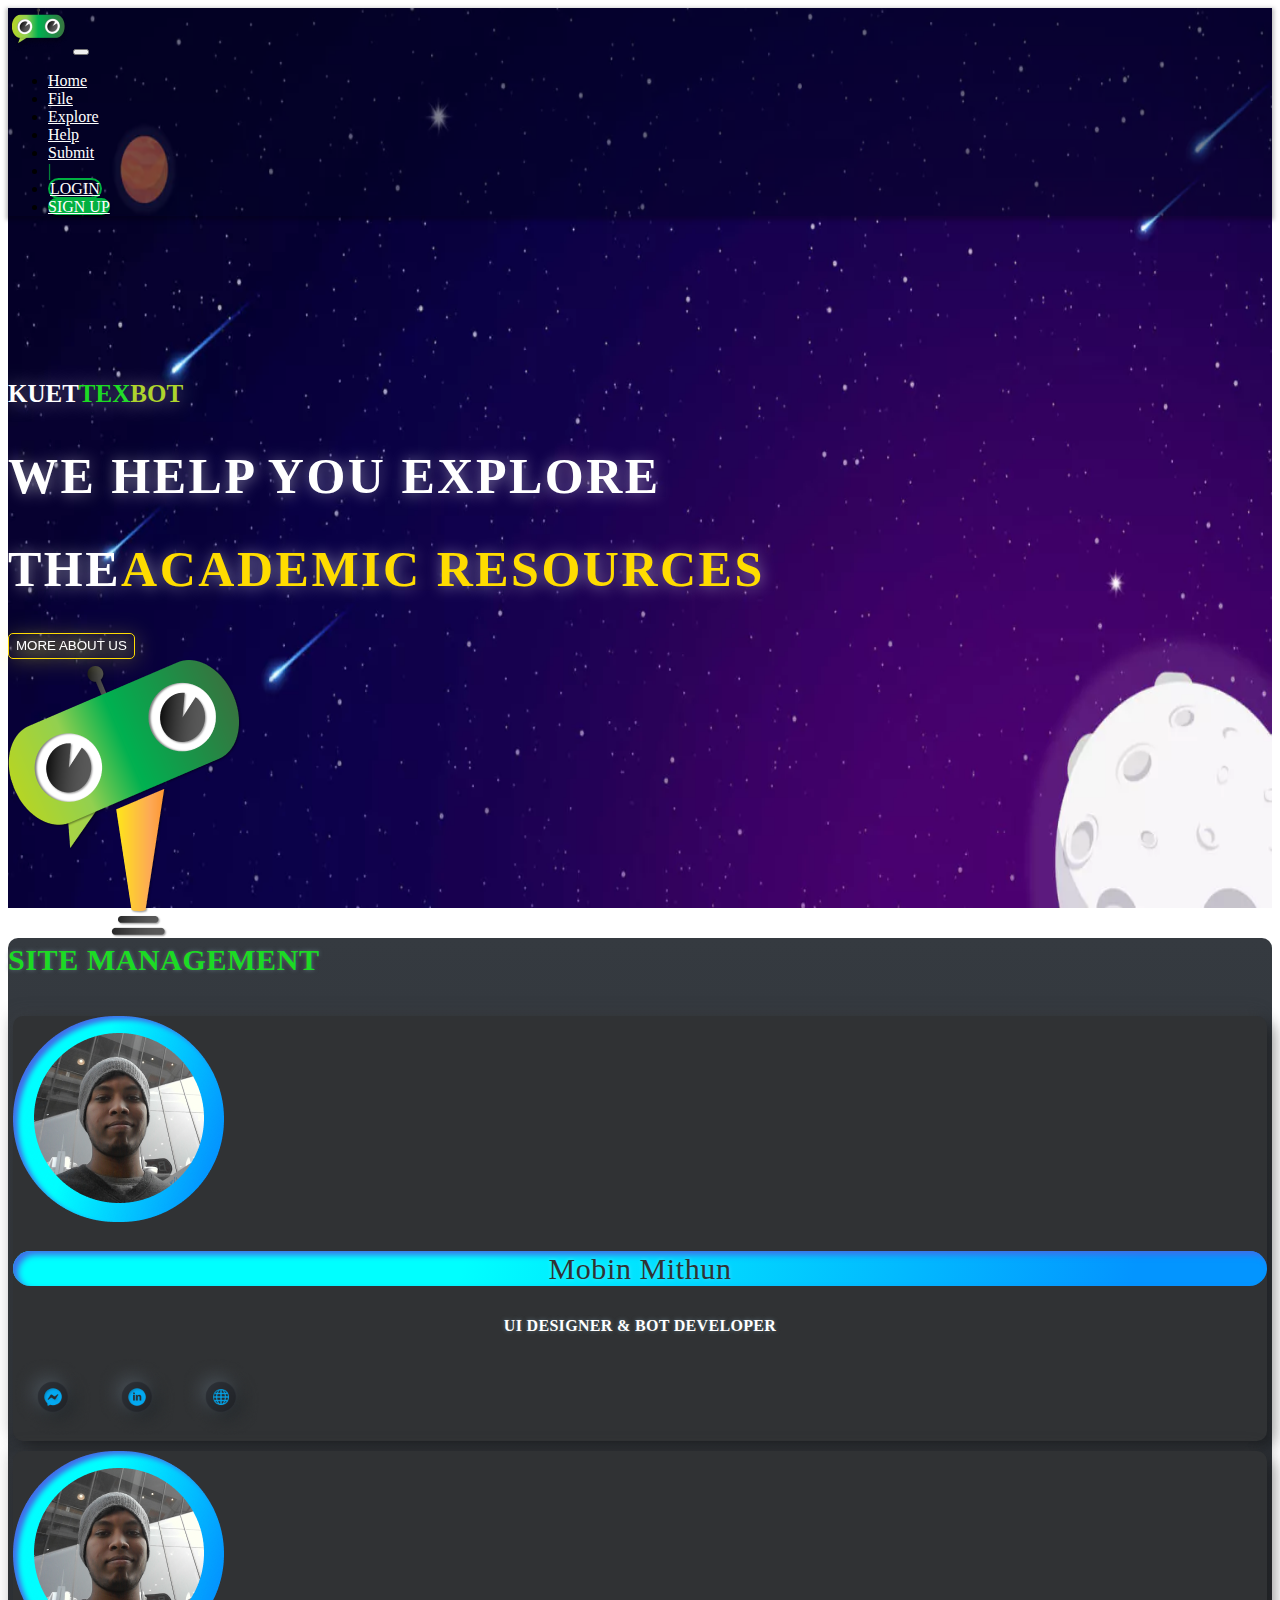
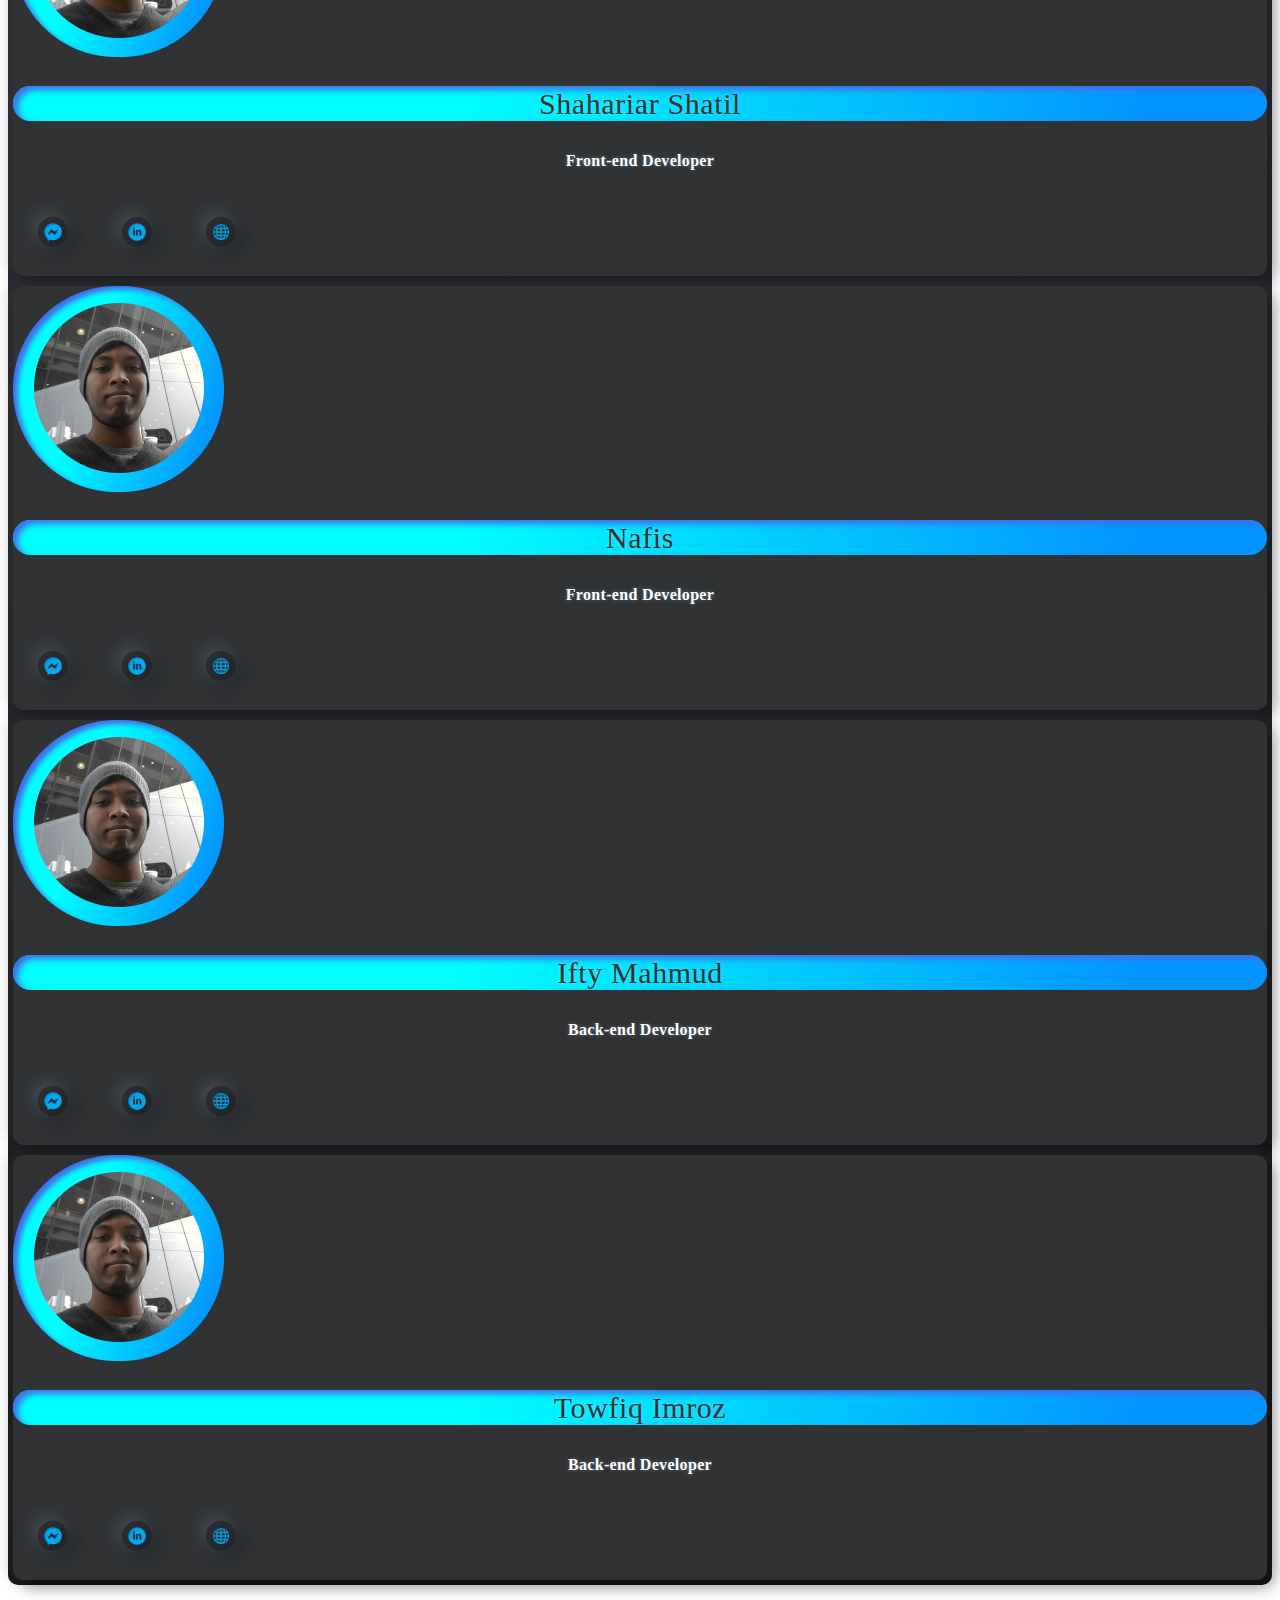
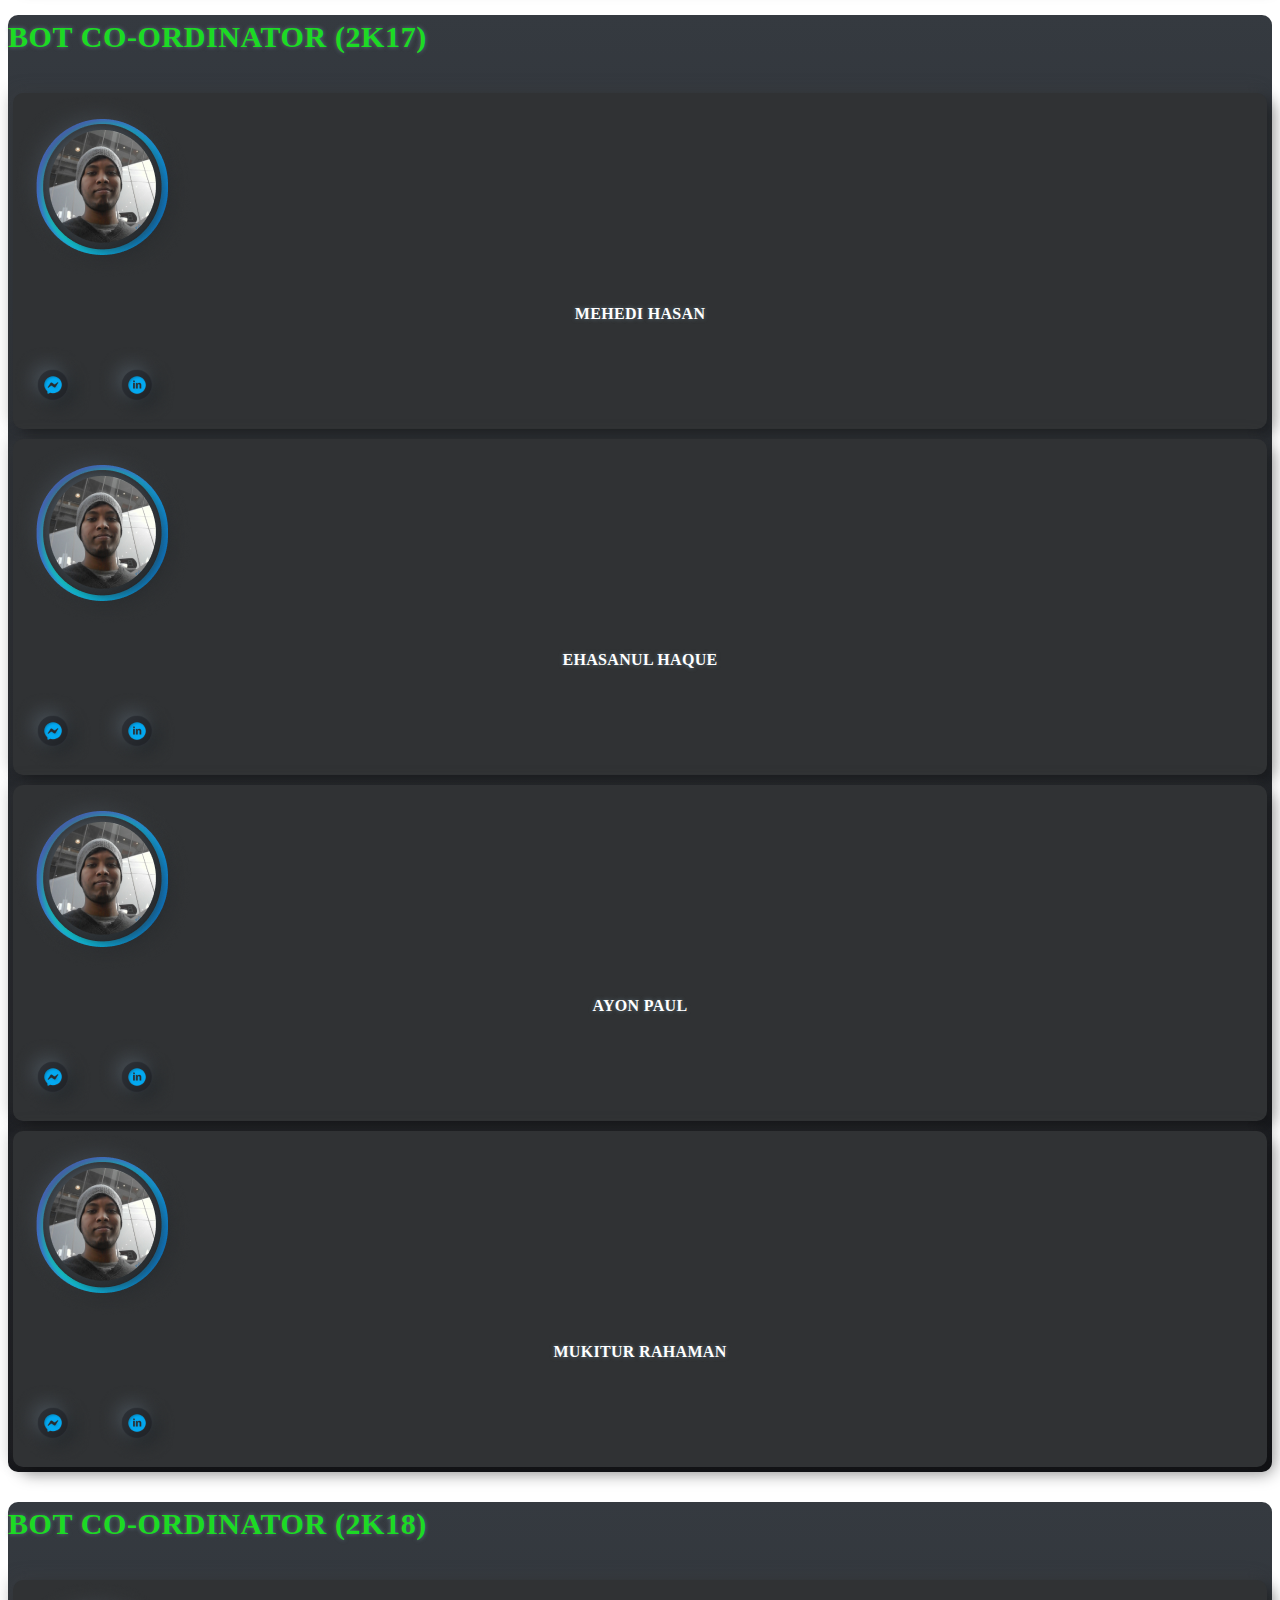
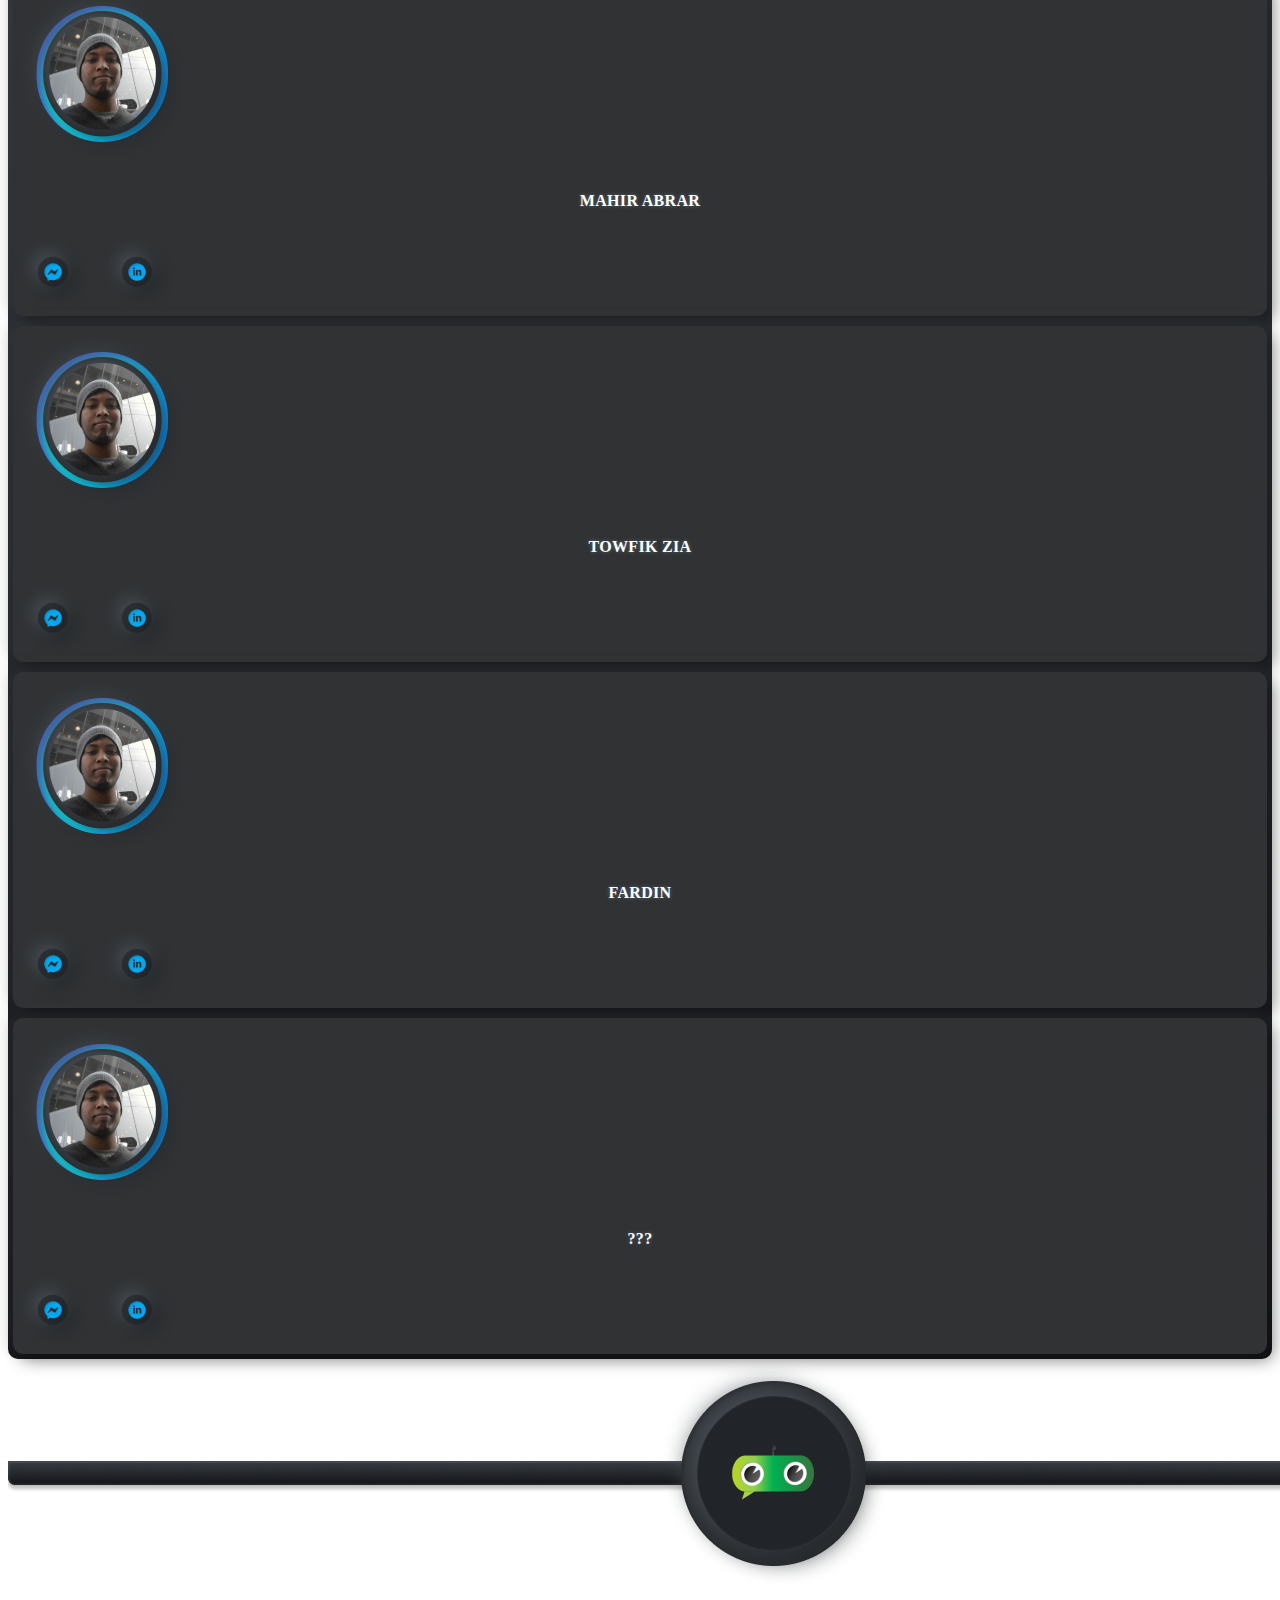
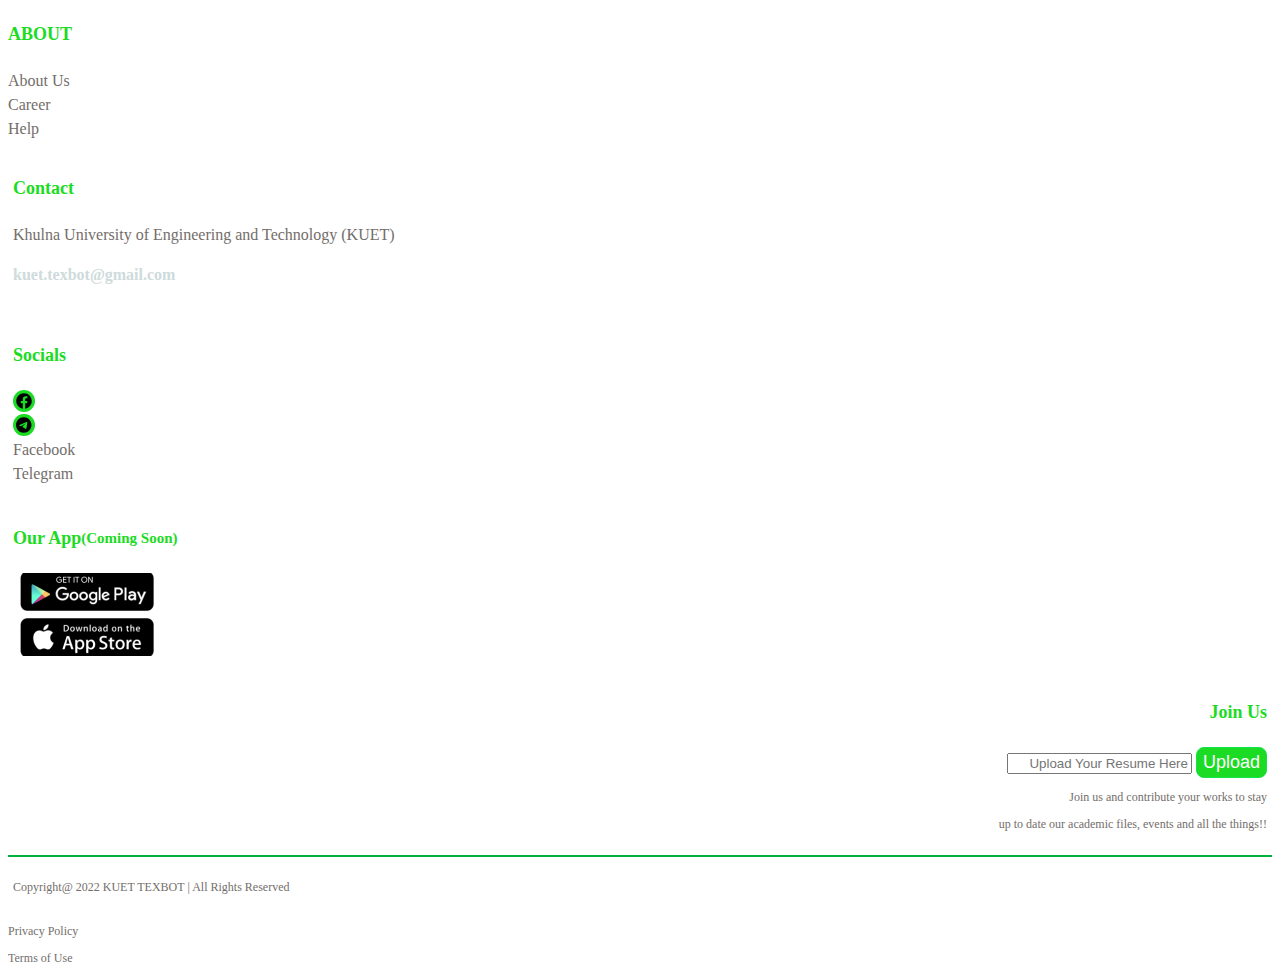
==== commit c711f56a: "update aboutus" ====
--- a/about-us.html
+++ b/about-us.html
@@ -93,6 +93,7 @@
 									</div>
 								</div>
 							</div>
+
 							<div class="col-lg-4">
 								<div class="card text-center py-5">
 									
@@ -102,6 +103,46 @@
 									
 									<div class="card-body">
 										<h2 class="name">Shahariar Shatil</h2>
+										<h3 class="position">Front-end Developer</h3>
+										
+									</div>
+									<div>
+										<a href=""><img width="80px" src="assets/image/Group 1910.png" class="" alt=""></a>
+										<a href=""><img width="80px" src="assets/image/Group 1913.png" class="" alt=""></a>
+										<a href=""><img width="80px" src="assets/image/Group 1912.png" class="" alt=""></a>
+									</div>
+								</div>
+							</div>
+
+							<div class="col-lg-4">
+								<div class="card text-center py-5">
+									
+									<span class="card_image">
+										<img class="img-fluid" src="assets/image/Group 1908.png" >
+									</span>
+									
+									<div class="card-body">
+										<h2 class="name">Nafis</h2>
+										<h3 class="position">Front-end Developer</h3>
+										
+									</div>
+									<div>
+										<a href=""><img width="80px" src="assets/image/Group 1910.png" class="" alt=""></a>
+										<a href=""><img width="80px" src="assets/image/Group 1913.png" class="" alt=""></a>
+										<a href=""><img width="80px" src="assets/image/Group 1912.png" class="" alt=""></a>
+									</div>
+								</div>
+							</div>
+
+							<div class="col-lg-4">
+								<div class="card text-center py-5">
+									
+									<span class="card_image">
+										<img class="img-fluid" src="assets/image/Group 1908.png" >
+									</span>
+									
+									<div class="card-body">
+										<h2 class="name">Ifty Mahmud</h2>
 										<h3 class="position">Back-end Developer</h3>
 										
 									</div>
@@ -112,6 +153,7 @@
 									</div>
 								</div>
 							</div>
+
 							<div class="col-lg-4">
 								<div class="card text-center py-5">
 									
--- a/assets/css/login.css
+++ b/assets/css/login.css
@@ -17,6 +17,11 @@
 .custom_navbar .navbar .nav-link ,.custom_navbar .navbar-brand{
   color: white;
 }
+
+.custom_navbar .navbar .nav-link:hover,.custom_navbar .navbar-brand:hover{
+  color:rgb(37, 222, 80);
+}
+
 .green{
   color: #01B041 !important;
 
@@ -125,13 +130,13 @@
 }
 
 
- .col-lg-5, .col-lg-3{
+ .col-lg-5, .col-lg-4, .col-lg-3{
   padding: 5px;
   transition: transform .5s ease;
  }
 
 
-.col-lg-5:hover, .col-lg-3:hover{
+.col-lg-5:hover, .col-lg-4:hover, .col-lg-3:hover{
   transform: scale(1.1);
   
 }
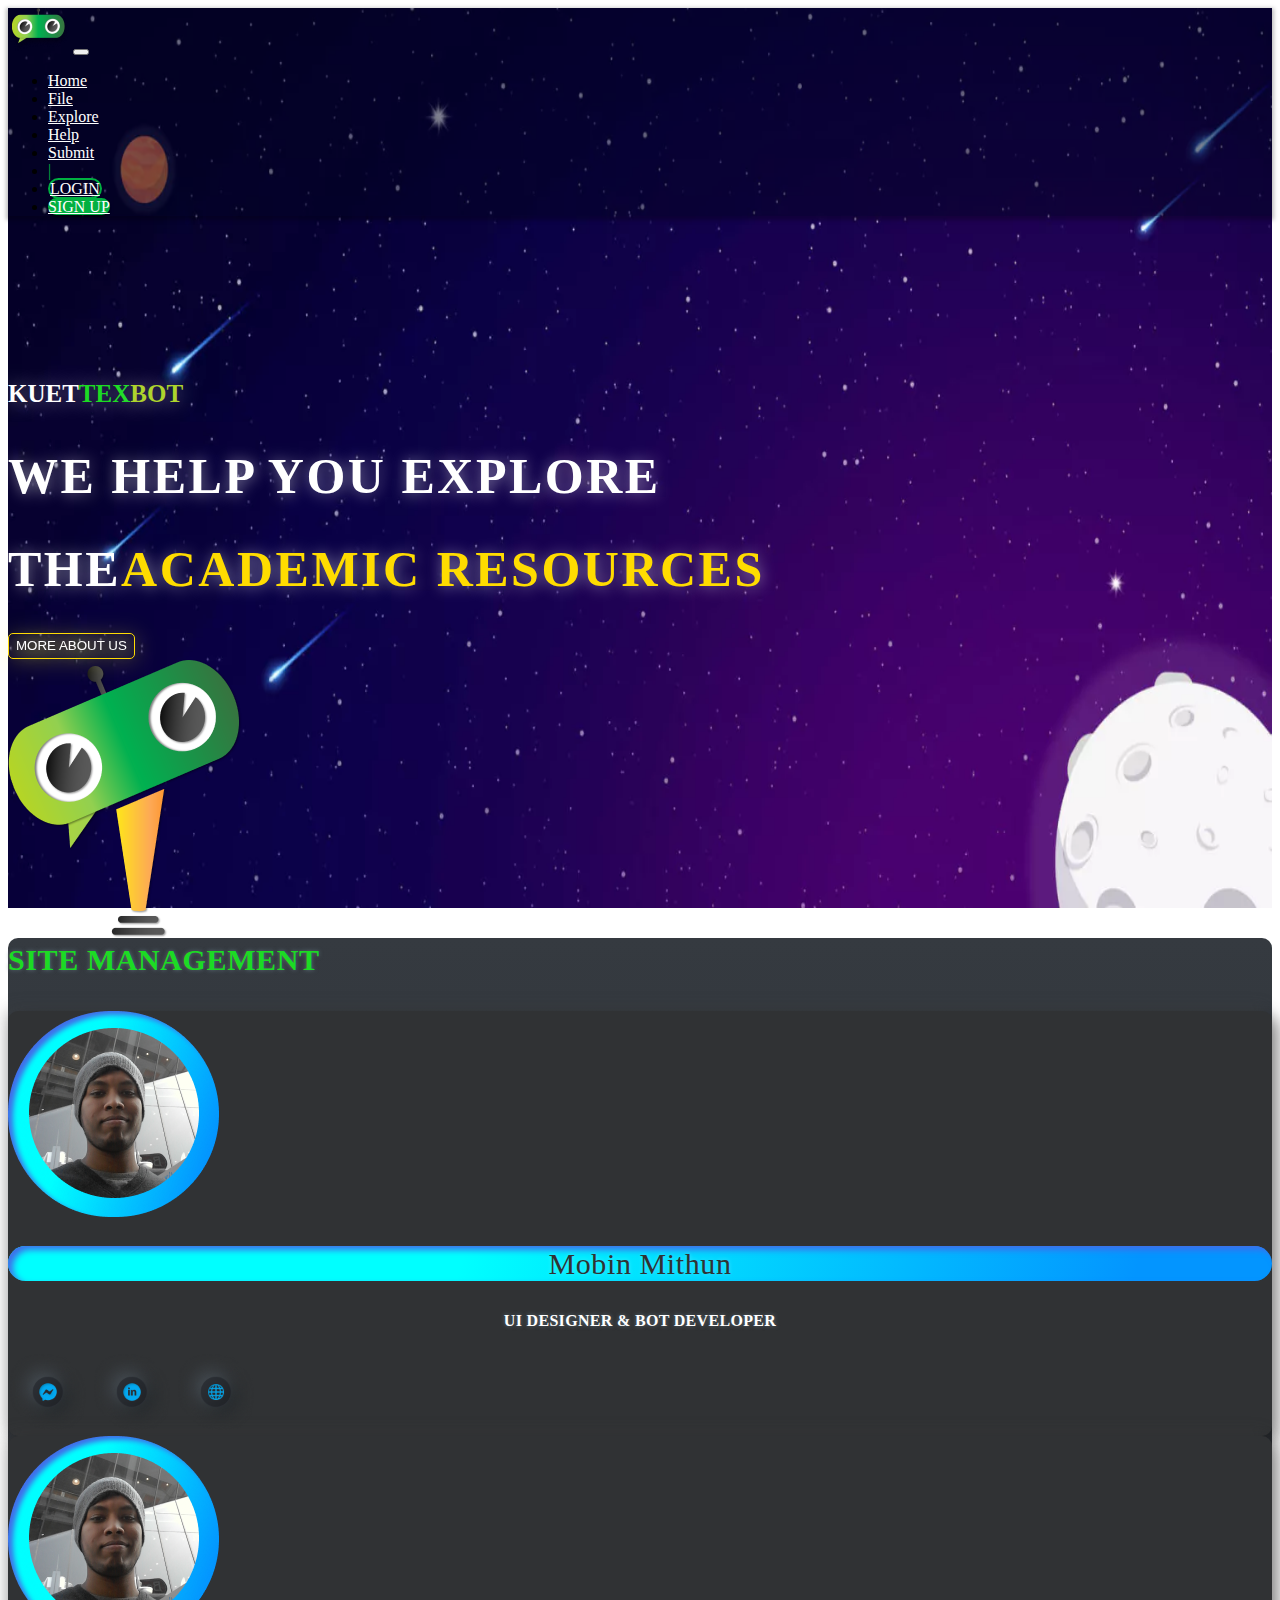
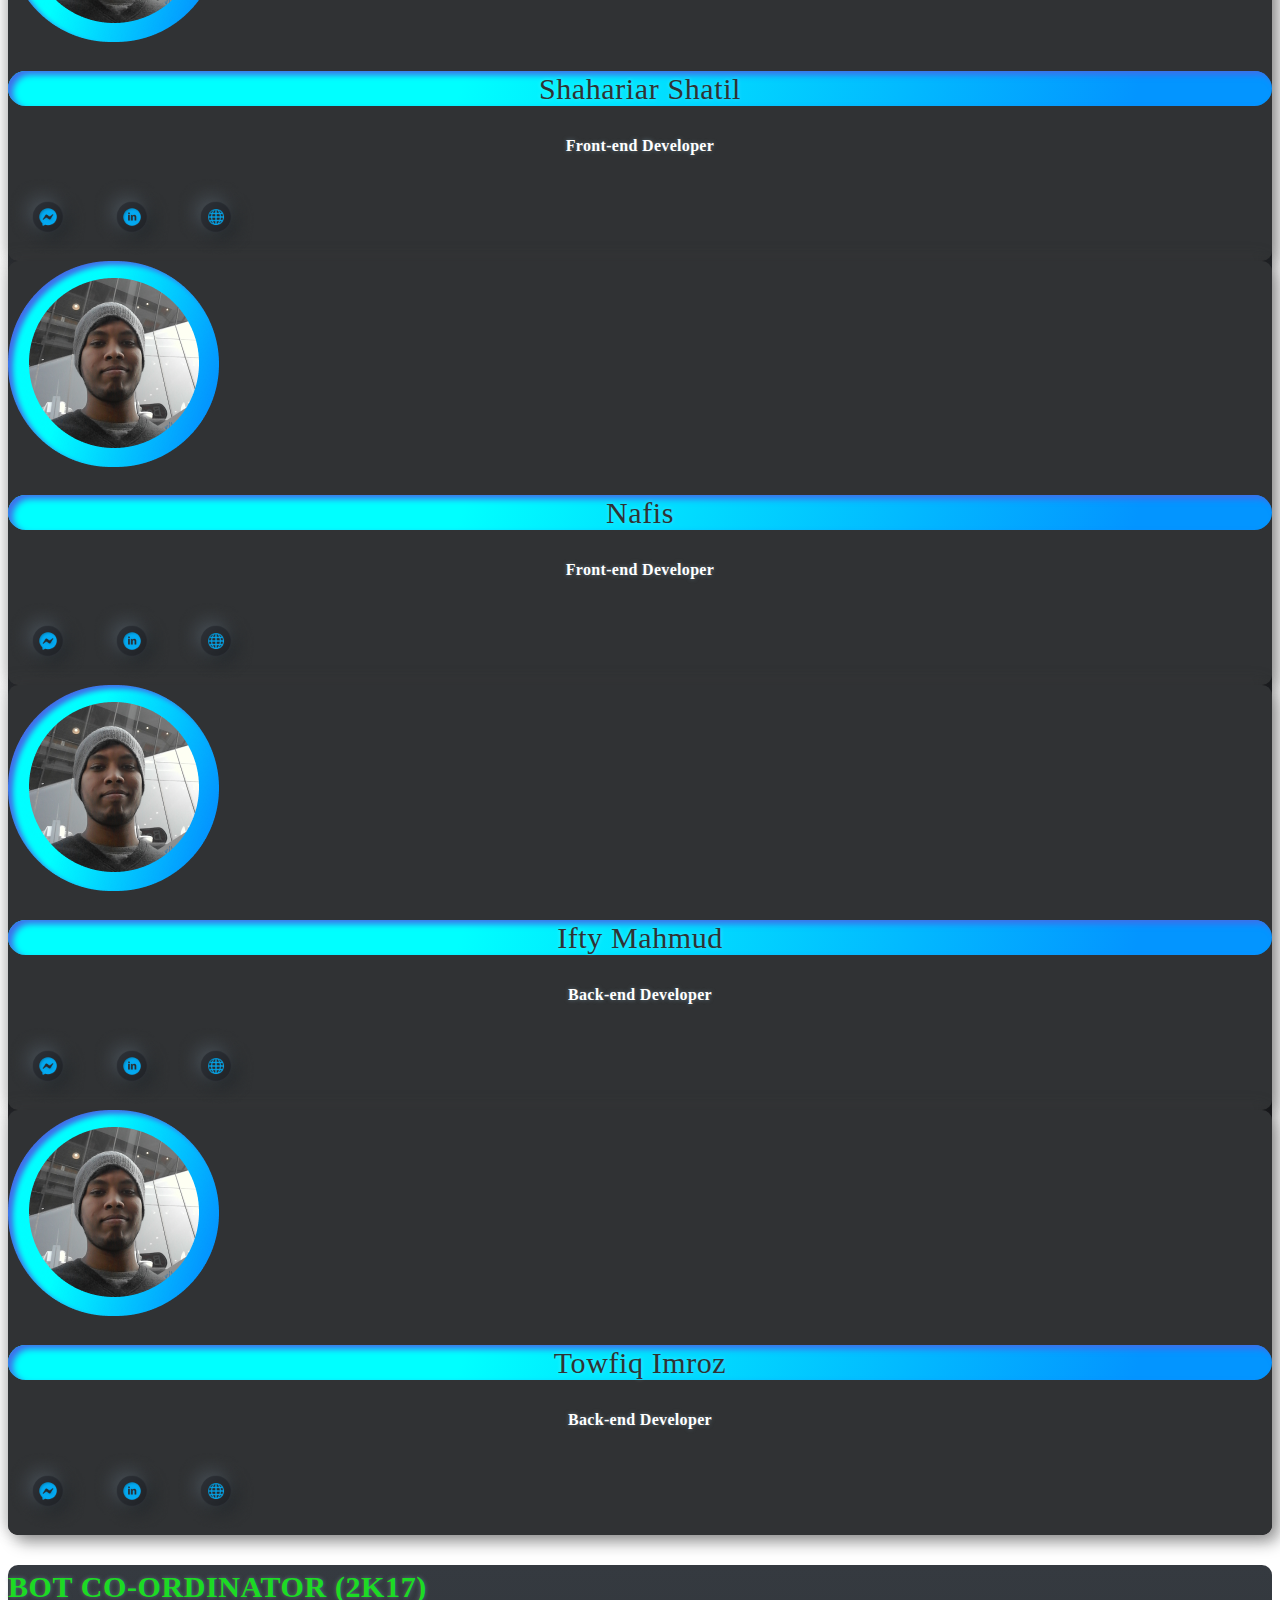
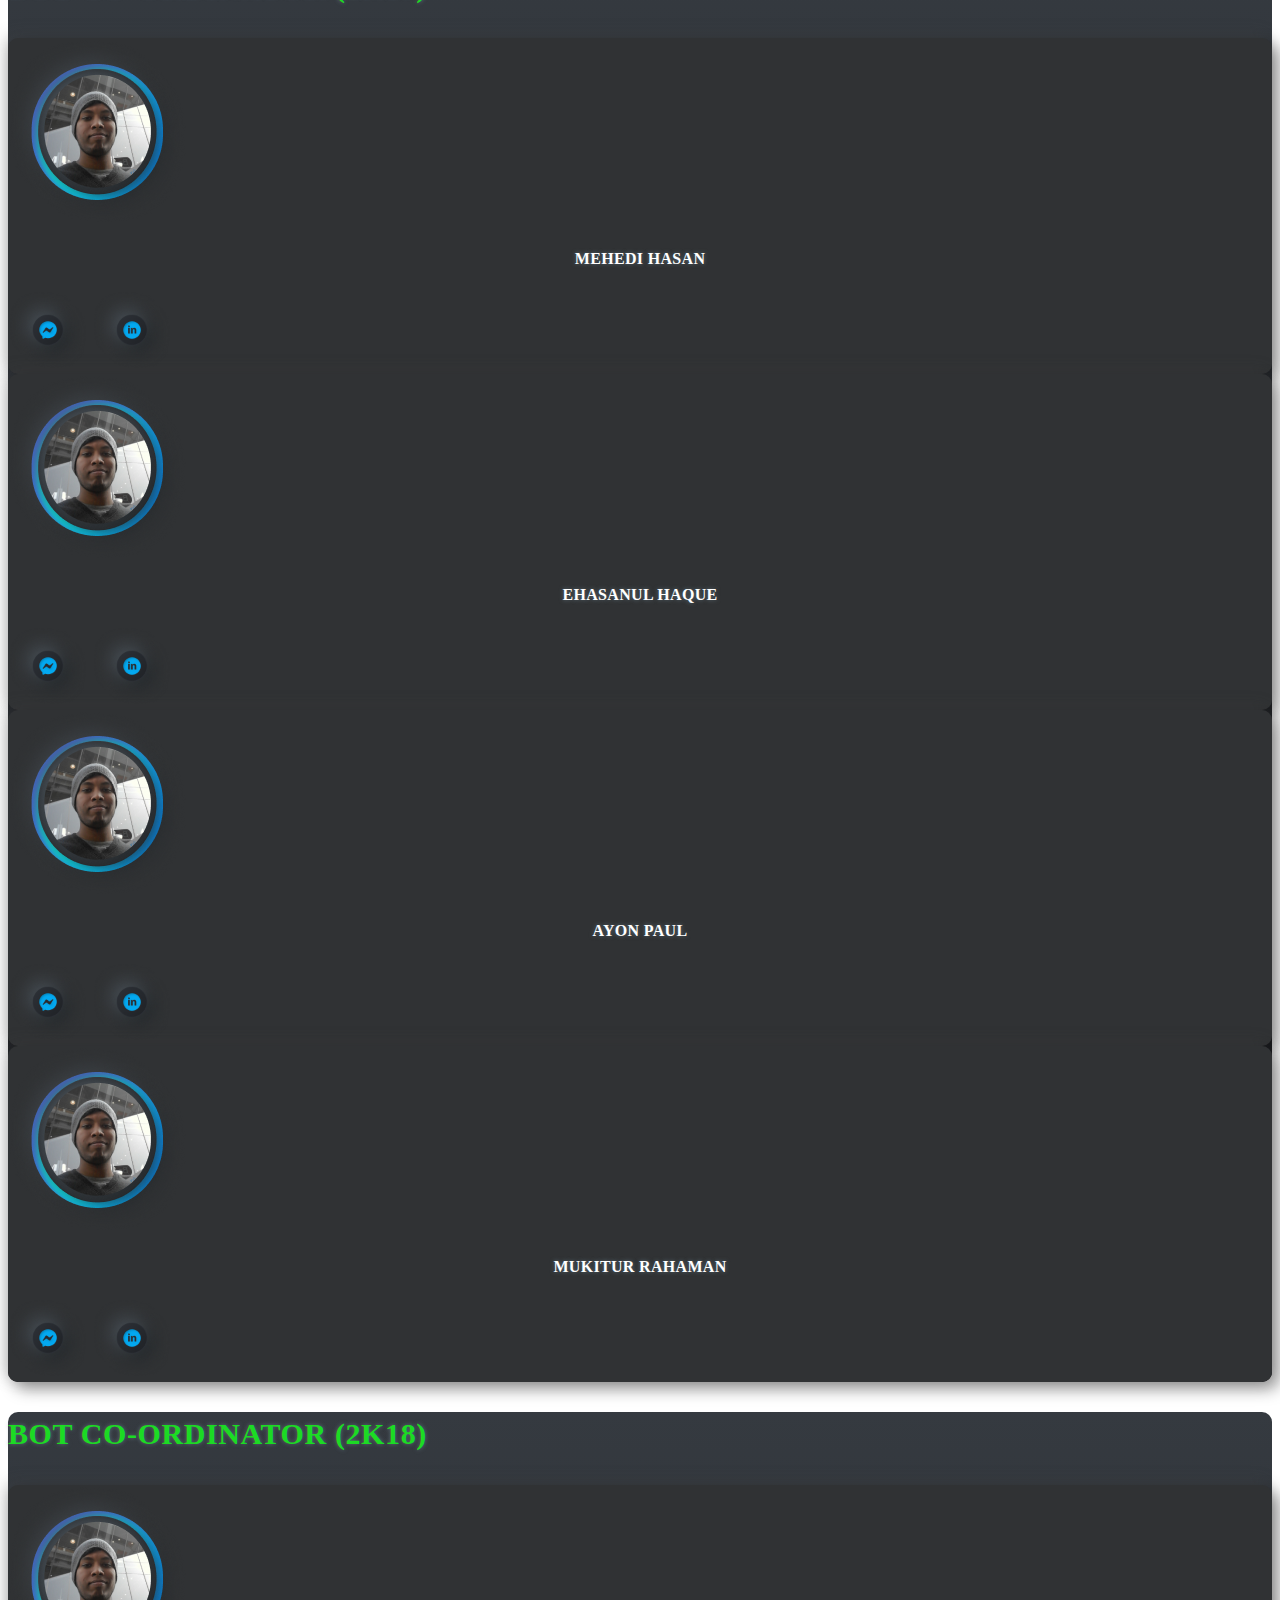
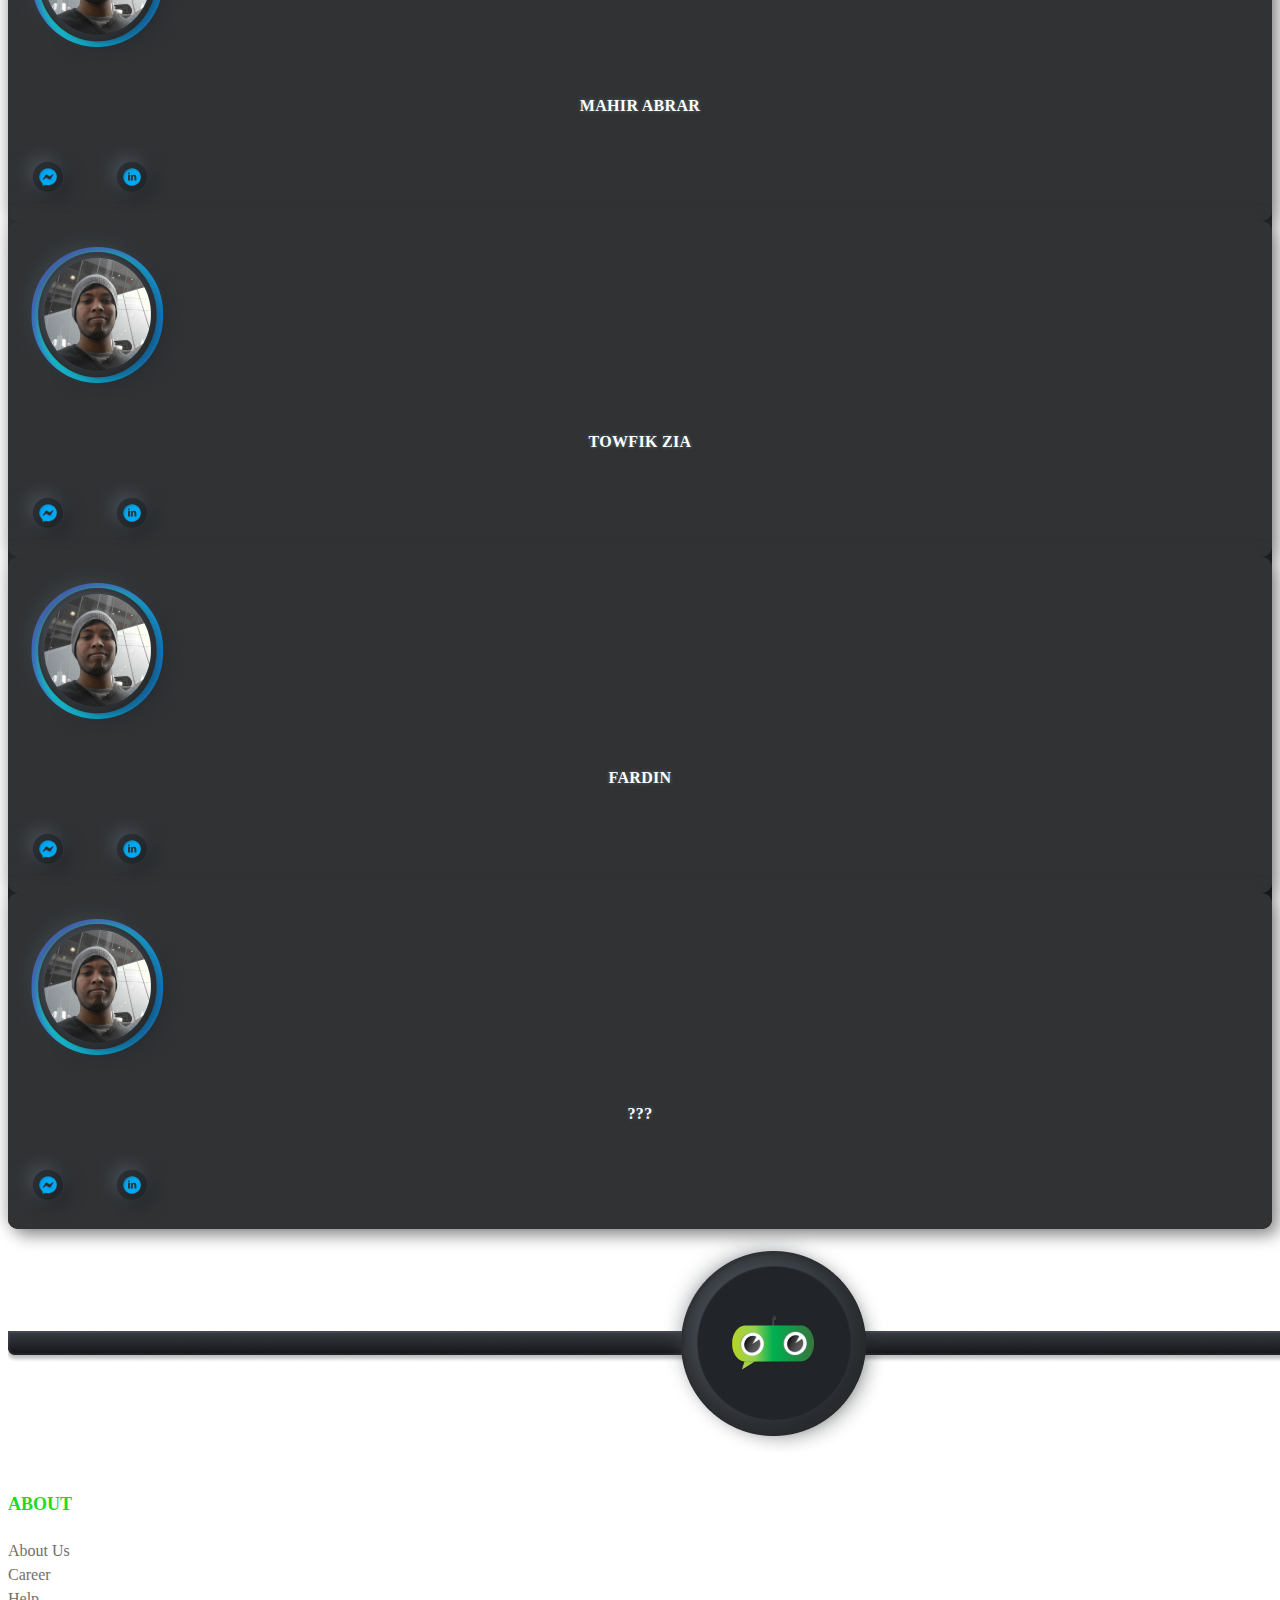
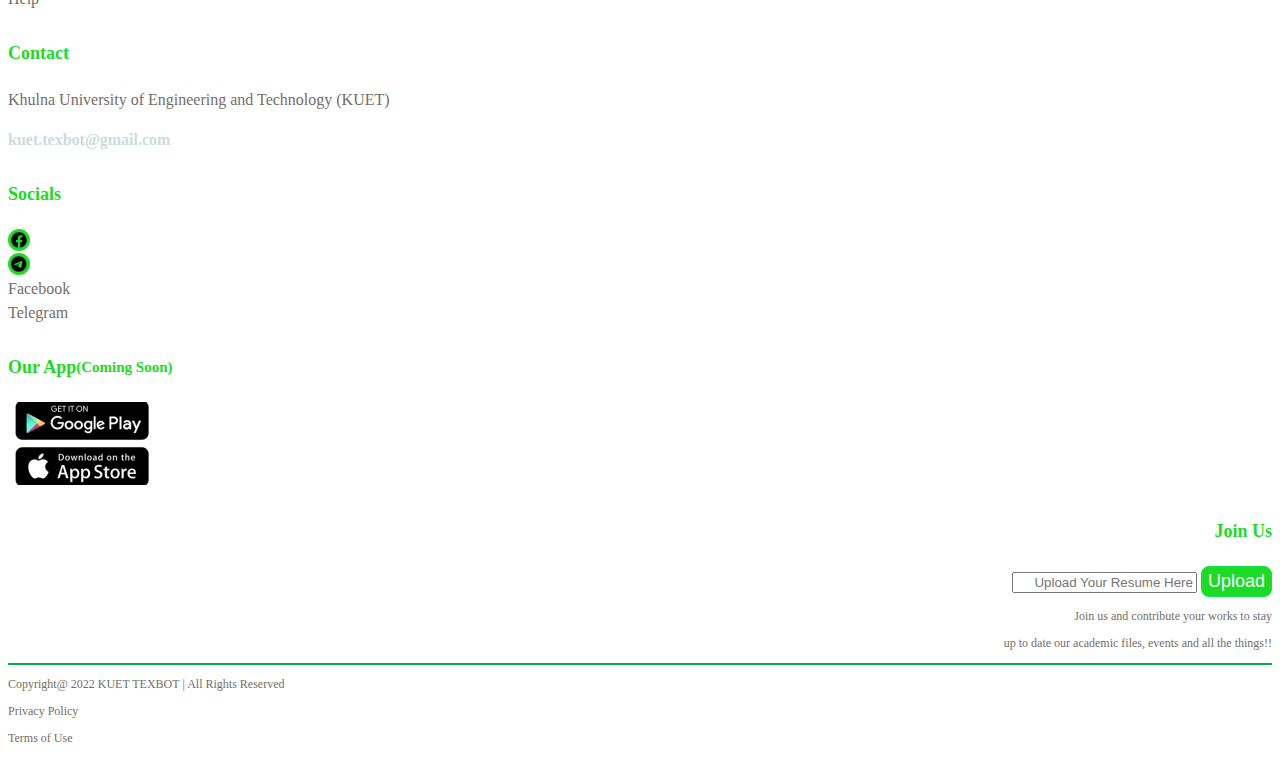
==== commit 7c59e791: "gg" ====
--- a/about-us.html
+++ b/about-us.html
@@ -60,7 +60,7 @@
 						
 					</div>
 					<div class="col-lg-1"></div>
-					<div class="col-lg-2 custom_image pl-3">
+					<div class="col-lg-2 col-md-2 col-sm-2  custom_image  pl-3">
 						<img src="assets/image/Picture1.png" class="img-fluid" alt="">
 					</div>
 				</div>
@@ -184,7 +184,7 @@
 					<div class="container p-5">
 						<div class="row justify-content-around">
 							
-							<div class="col-lg-3">
+							<div class="col-lg-3 col-md-6 col-sm-10 my-1">
 								<div class="card text-center py-5">
 									
 									<span class="card_image">
@@ -201,7 +201,7 @@
 									</div>
 								</div>
 							</div>
-							<div class="col-lg-3">
+							<div class="col-lg-3 col-md-6 col-sm-10 my-1">
 								<div class="card text-center py-5">
 									
 									<span class="card_image">
@@ -218,7 +218,7 @@
 									</div>
 								</div>
 							</div>
-							<div class="col-lg-3">
+							<div class="col-lg-3 col-md-6 col-sm-10 my-1">
 								<div class="card text-center py-5">
 									
 									<span class="card_image">
@@ -235,7 +235,7 @@
 									</div>
 								</div>
 							</div>
-							<div class="col-lg-3">
+							<div class="col-lg-3 col-md-6 col-sm-10 my-1">
 								<div class="card text-center py-5">
 									
 									<span class="card_image">
@@ -262,7 +262,7 @@
 					<div class="container p-5">
 						<div class="row justify-content-around">
 							
-							<div class="col-lg-3">
+							<div class="col-lg-3 col-md-6 col-sm-10 my-1">
 								<div class="card text-center py-5">
 									
 									<span class="card_image">
@@ -279,7 +279,7 @@
 									</div>
 								</div>
 							</div>
-							<div class="col-lg-3">
+							<div class="col-lg-3 col-md-6 col-sm-10 my-1">
 								<div class="card text-center py-5">
 									
 									<span class="card_image">
@@ -296,7 +296,7 @@
 									</div>
 								</div>
 							</div>
-							<div class="col-lg-3">
+							<div class="col-lg-3 col-md-6 col-sm-10 my-1">
 								<div class="card text-center py-5">
 									
 									<span class="card_image">
@@ -313,7 +313,7 @@
 									</div>
 								</div>
 							</div>
-							<div class="col-lg-3">
+							<div class="col-lg-3 col-md-6 col-sm-10 my-1">
 								<div class="card text-center py-5">
 									
 									<span class="card_image">
@@ -353,12 +353,12 @@
 										<a href="">Career</a>
 										<a href="">Help</a>
 									</div>
-									<div class="col-lg-3 footer_kuet_center">
+									<div class="col-lg-3 col-md-6 col-sm-10 my-1 footer_kuet_center">
 										<h4 class="footer_h4">Contact</h4>
 										<a href="">Khulna University of Engineering and Technology (KUET)</a>
 										<p class="footer_mail_p">kuet.texbot@gmail.com</p>
 									</div>
-									<div class="col-lg-3">
+									<div class="col-lg-3 col-md-6 col-sm-10 my-1">
 										<h4 class="footer_h4">Socials</h4>
 										<div class="row">
 											<div class="col-lg-2">
@@ -372,13 +372,13 @@
 										</div>
 										
 									</div>
-									<div class="col-lg-3">
+									<div class="col-lg-3 col-md-6 col-sm-10 my-1">
 										<h4 class="footer_h4">Our App <small>(Coming Soon)</small></h4>
 										<img src="assets/image/pngegg 2.png" class="img-fluid" alt="">
 									</div>
 								</div>
 							</div>
-							<div class="col-lg-3 align_right">
+							<div class="col-lg-3 col-md-6 col-sm-10 my-1 align_right">
 								<h4 class="">Join Us</h4>
 								<input type="text" class="text_box form-control my-2" placeholder="Upload Your Resume Here">
 								
@@ -393,7 +393,7 @@
 						<div class="footer_last_section ">
 							<hr>
 							<div class="row ">
-								<div class="col-lg-3">
+								<div class="col-lg-3 col-md-6 col-sm-10 my-1">
 									<p>Copyright@ 2022 KUET TEXBOT | All Rights Reserved</p>
 								</div>
 								<div class="col-lg-7"></div>
--- a/assets/css/login.css
+++ b/assets/css/login.css
@@ -4,6 +4,8 @@
   height: 100vh;
 
 }
+
+
 .custom_navbar{
   background: rgba(2, 1, 34, 0.5);
   box-shadow: 0px 2px 4px 2px rgba(0, 0, 0, 0.25);
@@ -113,6 +115,7 @@
 border-radius: 10px;
 height: auto;
 width: 17rem;
+
 }
 
 .card .card-body p{
@@ -130,16 +133,9 @@
 }
 
 
- .col-lg-5, .col-lg-4, .col-lg-3{
-  padding: 5px;
-  transition: transform .5s ease;
- }
-
-
-.col-lg-5:hover, .col-lg-4:hover, .col-lg-3:hover{
-  transform: scale(1.1);
-  
-}
+
+
+
 
 .share_link_home{
  background: rgb(1,176,65);
@@ -440,6 +436,12 @@
   margin-top: 174px;
 }
 
+@media screen and (max-width: 580px) {
+  .custom_image{
+    transform: scale(.2);
+  }
+}
+
 /* profile page */
 .slide_section .card .card-body .roll{
   font-weight: 700;
@@ -522,4 +524,8 @@
   color: #FFFFFF;
 
   text-shadow: 0px 0px 4px #5E717B;
-}+}
+
+
+
+
--- a/assets/css/all.min.css
+++ b/assets/css/all.min.css
@@ -3,4 +3,8121 @@
  * License - https://fontawesome.com/license/free (Icons: CC BY 4.0, Fonts: SIL OFL 1.1, Code: MIT License)
  * Copyright 2022 Fonticons, Inc.
  */
-.fa{font-family:var(--fa-style-family,"Font Awesome 6 Free");font-weight:var(--fa-style,900)}.fa,.fa-brands,.fa-classic,.fa-regular,.fa-sharp,.fa-solid,.fab,.far,.fas{-moz-osx-font-smoothing:grayscale;-webkit-font-smoothing:antialiased;display:var(--fa-display,inline-block);font-style:normal;font-variant:normal;line-height:1;text-rendering:auto}.fa-classic,.fa-regular,.fa-solid,.far,.fas{font-family:"Font Awesome 6 Free"}.fa-brands,.fab{font-family:"Font Awesome 6 Brands"}.fa-1x{font-size:1em}.fa-2x{font-size:2em}.fa-3x{font-size:3em}.fa-4x{font-size:4em}.fa-5x{font-size:5em}.fa-6x{font-size:6em}.fa-7x{font-size:7em}.fa-8x{font-size:8em}.fa-9x{font-size:9em}.fa-10x{font-size:10em}.fa-2xs{font-size:.625em;line-height:.1em;vertical-align:.225em}.fa-xs{font-size:.75em;line-height:.08333em;vertical-align:.125em}.fa-sm{font-size:.875em;line-height:.07143em;vertical-align:.05357em}.fa-lg{font-size:1.25em;line-height:.05em;vertical-align:-.075em}.fa-xl{font-size:1.5em;line-height:.04167em;vertical-align:-.125em}.fa-2xl{font-size:2em;line-height:.03125em;vertical-align:-.1875em}.fa-fw{text-align:center;width:1.25em}.fa-ul{list-style-type:none;margin-left:var(--fa-li-margin,2.5em);padding-left:0}.fa-ul>li{position:relative}.fa-li{left:calc(var(--fa-li-width, 2em)*-1);position:absolute;text-align:center;width:var(--fa-li-width,2em);line-height:inherit}.fa-border{border-radius:var(--fa-border-radius,.1em);border:var(--fa-border-width,.08em) var(--fa-border-style,solid) var(--fa-border-color,#eee);padding:var(--fa-border-padding,.2em .25em .15em)}.fa-pull-left{float:left;margin-right:var(--fa-pull-margin,.3em)}.fa-pull-right{float:right;margin-left:var(--fa-pull-margin,.3em)}.fa-beat{-webkit-animation-name:fa-beat;animation-name:fa-beat;-webkit-animation-delay:var(--fa-animation-delay,0s);animation-delay:var(--fa-animation-delay,0s);-webkit-animation-direction:var(--fa-animation-direction,normal);animation-direction:var(--fa-animation-direction,normal);-webkit-animation-duration:var(--fa-animation-duration,1s);animation-duration:var(--fa-animation-duration,1s);-webkit-animation-iteration-count:var(--fa-animation-iteration-count,infinite);animation-iteration-count:var(--fa-animation-iteration-count,infinite);-webkit-animation-timing-function:var(--fa-animation-timing,ease-in-out);animation-timing-function:var(--fa-animation-timing,ease-in-out)}.fa-bounce{-webkit-animation-name:fa-bounce;animation-name:fa-bounce;-webkit-animation-delay:var(--fa-animation-delay,0s);animation-delay:var(--fa-animation-delay,0s);-webkit-animation-direction:var(--fa-animation-direction,normal);animation-direction:var(--fa-animation-direction,normal);-webkit-animation-duration:var(--fa-animation-duration,1s);animation-duration:var(--fa-animation-duration,1s);-webkit-animation-iteration-count:var(--fa-animation-iteration-count,infinite);animation-iteration-count:var(--fa-animation-iteration-count,infinite);-webkit-animation-timing-function:var(--fa-animation-timing,cubic-bezier(.28,.84,.42,1));animation-timing-function:var(--fa-animation-timing,cubic-bezier(.28,.84,.42,1))}.fa-fade{-webkit-animation-name:fa-fade;animation-name:fa-fade;-webkit-animation-iteration-count:var(--fa-animation-iteration-count,infinite);animation-iteration-count:var(--fa-animation-iteration-count,infinite);-webkit-animation-timing-function:var(--fa-animation-timing,cubic-bezier(.4,0,.6,1));animation-timing-function:var(--fa-animation-timing,cubic-bezier(.4,0,.6,1))}.fa-beat-fade,.fa-fade{-webkit-animation-delay:var(--fa-animation-delay,0s);animation-delay:var(--fa-animation-delay,0s);-webkit-animation-direction:var(--fa-animation-direction,normal);animation-direction:var(--fa-animation-direction,normal);-webkit-animation-duration:var(--fa-animation-duration,1s);animation-duration:var(--fa-animation-duration,1s)}.fa-beat-fade{-webkit-animation-name:fa-beat-fade;animation-name:fa-beat-fade;-webkit-animation-iteration-count:var(--fa-animation-iteration-count,infinite);animation-iteration-count:var(--fa-animation-iteration-count,infinite);-webkit-animation-timing-function:var(--fa-animation-timing,cubic-bezier(.4,0,.6,1));animation-timing-function:var(--fa-animation-timing,cubic-bezier(.4,0,.6,1))}.fa-flip{-webkit-animation-name:fa-flip;animation-name:fa-flip;-webkit-animation-delay:var(--fa-animation-delay,0s);animation-delay:var(--fa-animation-delay,0s);-webkit-animation-direction:var(--fa-animation-direction,normal);animation-direction:var(--fa-animation-direction,normal);-webkit-animation-duration:var(--fa-animation-duration,1s);animation-duration:var(--fa-animation-duration,1s);-webkit-animation-iteration-count:var(--fa-animation-iteration-count,infinite);animation-iteration-count:var(--fa-animation-iteration-count,infinite);-webkit-animation-timing-function:var(--fa-animation-timing,ease-in-out);animation-timing-function:var(--fa-animation-timing,ease-in-out)}.fa-shake{-webkit-animation-name:fa-shake;animation-name:fa-shake;-webkit-animation-duration:var(--fa-animation-duration,1s);animation-duration:var(--fa-animation-duration,1s);-webkit-animation-iteration-count:var(--fa-animation-iteration-count,infinite);animation-iteration-count:var(--fa-animation-iteration-count,infinite);-webkit-animation-timing-function:var(--fa-animation-timing,linear);animation-timing-function:var(--fa-animation-timing,linear)}.fa-shake,.fa-spin{-webkit-animation-delay:var(--fa-animation-delay,0s);animation-delay:var(--fa-animation-delay,0s);-webkit-animation-direction:var(--fa-animation-direction,normal);animation-direction:var(--fa-animation-direction,normal)}.fa-spin{-webkit-animation-name:fa-spin;animation-name:fa-spin;-webkit-animation-duration:var(--fa-animation-duration,2s);animation-duration:var(--fa-animation-duration,2s);-webkit-animation-iteration-count:var(--fa-animation-iteration-count,infinite);animation-iteration-count:var(--fa-animation-iteration-count,infinite);-webkit-animation-timing-function:var(--fa-animation-timing,linear);animation-timing-function:var(--fa-animation-timing,linear)}.fa-spin-reverse{--fa-animation-direction:reverse}.fa-pulse,.fa-spin-pulse{-webkit-animation-name:fa-spin;animation-name:fa-spin;-webkit-animation-direction:var(--fa-animation-direction,normal);animation-direction:var(--fa-animation-direction,normal);-webkit-animation-duration:var(--fa-animation-duration,1s);animation-duration:var(--fa-animation-duration,1s);-webkit-animation-iteration-count:var(--fa-animation-iteration-count,infinite);animation-iteration-count:var(--fa-animation-iteration-count,infinite);-webkit-animation-timing-function:var(--fa-animation-timing,steps(8));animation-timing-function:var(--fa-animation-timing,steps(8))}@media (prefers-reduced-motion:reduce){.fa-beat,.fa-beat-fade,.fa-bounce,.fa-fade,.fa-flip,.fa-pulse,.fa-shake,.fa-spin,.fa-spin-pulse{-webkit-animation-delay:-1ms;animation-delay:-1ms;-webkit-animation-duration:1ms;animation-duration:1ms;-webkit-animation-iteration-count:1;animation-iteration-count:1;transition-delay:0s;transition-duration:0s}}@-webkit-keyframes fa-beat{0%,90%{-webkit-transform:scale(1);transform:scale(1)}45%{-webkit-transform:scale(var(--fa-beat-scale,1.25));transform:scale(var(--fa-beat-scale,1.25))}}@keyframes fa-beat{0%,90%{-webkit-transform:scale(1);transform:scale(1)}45%{-webkit-transform:scale(var(--fa-beat-scale,1.25));transform:scale(var(--fa-beat-scale,1.25))}}@-webkit-keyframes fa-bounce{0%{-webkit-transform:scale(1) translateY(0);transform:scale(1) translateY(0)}10%{-webkit-transform:scale(var(--fa-bounce-start-scale-x,1.1),var(--fa-bounce-start-scale-y,.9)) translateY(0);transform:scale(var(--fa-bounce-start-scale-x,1.1),var(--fa-bounce-start-scale-y,.9)) translateY(0)}30%{-webkit-transform:scale(var(--fa-bounce-jump-scale-x,.9),var(--fa-bounce-jump-scale-y,1.1)) translateY(var(--fa-bounce-height,-.5em));transform:scale(var(--fa-bounce-jump-scale-x,.9),var(--fa-bounce-jump-scale-y,1.1)) translateY(var(--fa-bounce-height,-.5em))}50%{-webkit-transform:scale(var(--fa-bounce-land-scale-x,1.05),var(--fa-bounce-land-scale-y,.95)) translateY(0);transform:scale(var(--fa-bounce-land-scale-x,1.05),var(--fa-bounce-land-scale-y,.95)) translateY(0)}57%{-webkit-transform:scale(1) translateY(var(--fa-bounce-rebound,-.125em));transform:scale(1) translateY(var(--fa-bounce-rebound,-.125em))}64%{-webkit-transform:scale(1) translateY(0);transform:scale(1) translateY(0)}to{-webkit-transform:scale(1) translateY(0);transform:scale(1) translateY(0)}}@keyframes fa-bounce{0%{-webkit-transform:scale(1) translateY(0);transform:scale(1) translateY(0)}10%{-webkit-transform:scale(var(--fa-bounce-start-scale-x,1.1),var(--fa-bounce-start-scale-y,.9)) translateY(0);transform:scale(var(--fa-bounce-start-scale-x,1.1),var(--fa-bounce-start-scale-y,.9)) translateY(0)}30%{-webkit-transform:scale(var(--fa-bounce-jump-scale-x,.9),var(--fa-bounce-jump-scale-y,1.1)) translateY(var(--fa-bounce-height,-.5em));transform:scale(var(--fa-bounce-jump-scale-x,.9),var(--fa-bounce-jump-scale-y,1.1)) translateY(var(--fa-bounce-height,-.5em))}50%{-webkit-transform:scale(var(--fa-bounce-land-scale-x,1.05),var(--fa-bounce-land-scale-y,.95)) translateY(0);transform:scale(var(--fa-bounce-land-scale-x,1.05),var(--fa-bounce-land-scale-y,.95)) translateY(0)}57%{-webkit-transform:scale(1) translateY(var(--fa-bounce-rebound,-.125em));transform:scale(1) translateY(var(--fa-bounce-rebound,-.125em))}64%{-webkit-transform:scale(1) translateY(0);transform:scale(1) translateY(0)}to{-webkit-transform:scale(1) translateY(0);transform:scale(1) translateY(0)}}@-webkit-keyframes fa-fade{50%{opacity:var(--fa-fade-opacity,.4)}}@keyframes fa-fade{50%{opacity:var(--fa-fade-opacity,.4)}}@-webkit-keyframes fa-beat-fade{0%,to{opacity:var(--fa-beat-fade-opacity,.4);-webkit-transform:scale(1);transform:scale(1)}50%{opacity:1;-webkit-transform:scale(var(--fa-beat-fade-scale,1.125));transform:scale(var(--fa-beat-fade-scale,1.125))}}@keyframes fa-beat-fade{0%,to{opacity:var(--fa-beat-fade-opacity,.4);-webkit-transform:scale(1);transform:scale(1)}50%{opacity:1;-webkit-transform:scale(var(--fa-beat-fade-scale,1.125));transform:scale(var(--fa-beat-fade-scale,1.125))}}@-webkit-keyframes fa-flip{50%{-webkit-transform:rotate3d(var(--fa-flip-x,0),var(--fa-flip-y,1),var(--fa-flip-z,0),var(--fa-flip-angle,-180deg));transform:rotate3d(var(--fa-flip-x,0),var(--fa-flip-y,1),var(--fa-flip-z,0),var(--fa-flip-angle,-180deg))}}@keyframes fa-flip{50%{-webkit-transform:rotate3d(var(--fa-flip-x,0),var(--fa-flip-y,1),var(--fa-flip-z,0),var(--fa-flip-angle,-180deg));transform:rotate3d(var(--fa-flip-x,0),var(--fa-flip-y,1),var(--fa-flip-z,0),var(--fa-flip-angle,-180deg))}}@-webkit-keyframes fa-shake{0%{-webkit-transform:rotate(-15deg);transform:rotate(-15deg)}4%{-webkit-transform:rotate(15deg);transform:rotate(15deg)}8%,24%{-webkit-transform:rotate(-18deg);transform:rotate(-18deg)}12%,28%{-webkit-transform:rotate(18deg);transform:rotate(18deg)}16%{-webkit-transform:rotate(-22deg);transform:rotate(-22deg)}20%{-webkit-transform:rotate(22deg);transform:rotate(22deg)}32%{-webkit-transform:rotate(-12deg);transform:rotate(-12deg)}36%{-webkit-transform:rotate(12deg);transform:rotate(12deg)}40%,to{-webkit-transform:rotate(0deg);transform:rotate(0deg)}}@keyframes fa-shake{0%{-webkit-transform:rotate(-15deg);transform:rotate(-15deg)}4%{-webkit-transform:rotate(15deg);transform:rotate(15deg)}8%,24%{-webkit-transform:rotate(-18deg);transform:rotate(-18deg)}12%,28%{-webkit-transform:rotate(18deg);transform:rotate(18deg)}16%{-webkit-transform:rotate(-22deg);transform:rotate(-22deg)}20%{-webkit-transform:rotate(22deg);transform:rotate(22deg)}32%{-webkit-transform:rotate(-12deg);transform:rotate(-12deg)}36%{-webkit-transform:rotate(12deg);transform:rotate(12deg)}40%,to{-webkit-transform:rotate(0deg);transform:rotate(0deg)}}@-webkit-keyframes fa-spin{0%{-webkit-transform:rotate(0deg);transform:rotate(0deg)}to{-webkit-transform:rotate(1turn);transform:rotate(1turn)}}@keyframes fa-spin{0%{-webkit-transform:rotate(0deg);transform:rotate(0deg)}to{-webkit-transform:rotate(1turn);transform:rotate(1turn)}}.fa-rotate-90{-webkit-transform:rotate(90deg);transform:rotate(90deg)}.fa-rotate-180{-webkit-transform:rotate(180deg);transform:rotate(180deg)}.fa-rotate-270{-webkit-transform:rotate(270deg);transform:rotate(270deg)}.fa-flip-horizontal{-webkit-transform:scaleX(-1);transform:scaleX(-1)}.fa-flip-vertical{-webkit-transform:scaleY(-1);transform:scaleY(-1)}.fa-flip-both,.fa-flip-horizontal.fa-flip-vertical{-webkit-transform:scale(-1);transform:scale(-1)}.fa-rotate-by{-webkit-transform:rotate(var(--fa-rotate-angle,none));transform:rotate(var(--fa-rotate-angle,none))}.fa-stack{display:inline-block;height:2em;line-height:2em;position:relative;vertical-align:middle;width:2.5em}.fa-stack-1x,.fa-stack-2x{left:0;position:absolute;text-align:center;width:100%;z-index:var(--fa-stack-z-index,auto)}.fa-stack-1x{line-height:inherit}.fa-stack-2x{font-size:2em}.fa-inverse{color:var(--fa-inverse,#fff)}.fa-0:before{content:"\30"}.fa-1:before{content:"\31"}.fa-2:before{content:"\32"}.fa-3:before{content:"\33"}.fa-4:before{content:"\34"}.fa-5:before{content:"\35"}.fa-6:before{content:"\36"}.fa-7:before{content:"\37"}.fa-8:before{content:"\38"}.fa-9:before{content:"\39"}.fa-fill-drip:before{content:"\f576"}.fa-arrows-to-circle:before{content:"\e4bd"}.fa-chevron-circle-right:before,.fa-circle-chevron-right:before{content:"\f138"}.fa-at:before{content:"\40"}.fa-trash-alt:before,.fa-trash-can:before{content:"\f2ed"}.fa-text-height:before{content:"\f034"}.fa-user-times:before,.fa-user-xmark:before{content:"\f235"}.fa-stethoscope:before{content:"\f0f1"}.fa-comment-alt:before,.fa-message:before{content:"\f27a"}.fa-info:before{content:"\f129"}.fa-compress-alt:before,.fa-down-left-and-up-right-to-center:before{content:"\f422"}.fa-explosion:before{content:"\e4e9"}.fa-file-alt:before,.fa-file-lines:before,.fa-file-text:before{content:"\f15c"}.fa-wave-square:before{content:"\f83e"}.fa-ring:before{content:"\f70b"}.fa-building-un:before{content:"\e4d9"}.fa-dice-three:before{content:"\f527"}.fa-calendar-alt:before,.fa-calendar-days:before{content:"\f073"}.fa-anchor-circle-check:before{content:"\e4aa"}.fa-building-circle-arrow-right:before{content:"\e4d1"}.fa-volleyball-ball:before,.fa-volleyball:before{content:"\f45f"}.fa-arrows-up-to-line:before{content:"\e4c2"}.fa-sort-desc:before,.fa-sort-down:before{content:"\f0dd"}.fa-circle-minus:before,.fa-minus-circle:before{content:"\f056"}.fa-door-open:before{content:"\f52b"}.fa-right-from-bracket:before,.fa-sign-out-alt:before{content:"\f2f5"}.fa-atom:before{content:"\f5d2"}.fa-soap:before{content:"\e06e"}.fa-heart-music-camera-bolt:before,.fa-icons:before{content:"\f86d"}.fa-microphone-alt-slash:before,.fa-microphone-lines-slash:before{content:"\f539"}.fa-bridge-circle-check:before{content:"\e4c9"}.fa-pump-medical:before{content:"\e06a"}.fa-fingerprint:before{content:"\f577"}.fa-hand-point-right:before{content:"\f0a4"}.fa-magnifying-glass-location:before,.fa-search-location:before{content:"\f689"}.fa-forward-step:before,.fa-step-forward:before{content:"\f051"}.fa-face-smile-beam:before,.fa-smile-beam:before{content:"\f5b8"}.fa-flag-checkered:before{content:"\f11e"}.fa-football-ball:before,.fa-football:before{content:"\f44e"}.fa-school-circle-exclamation:before{content:"\e56c"}.fa-crop:before{content:"\f125"}.fa-angle-double-down:before,.fa-angles-down:before{content:"\f103"}.fa-users-rectangle:before{content:"\e594"}.fa-people-roof:before{content:"\e537"}.fa-people-line:before{content:"\e534"}.fa-beer-mug-empty:before,.fa-beer:before{content:"\f0fc"}.fa-diagram-predecessor:before{content:"\e477"}.fa-arrow-up-long:before,.fa-long-arrow-up:before{content:"\f176"}.fa-burn:before,.fa-fire-flame-simple:before{content:"\f46a"}.fa-male:before,.fa-person:before{content:"\f183"}.fa-laptop:before{content:"\f109"}.fa-file-csv:before{content:"\f6dd"}.fa-menorah:before{content:"\f676"}.fa-truck-plane:before{content:"\e58f"}.fa-record-vinyl:before{content:"\f8d9"}.fa-face-grin-stars:before,.fa-grin-stars:before{content:"\f587"}.fa-bong:before{content:"\f55c"}.fa-pastafarianism:before,.fa-spaghetti-monster-flying:before{content:"\f67b"}.fa-arrow-down-up-across-line:before{content:"\e4af"}.fa-spoon:before,.fa-utensil-spoon:before{content:"\f2e5"}.fa-jar-wheat:before{content:"\e517"}.fa-envelopes-bulk:before,.fa-mail-bulk:before{content:"\f674"}.fa-file-circle-exclamation:before{content:"\e4eb"}.fa-circle-h:before,.fa-hospital-symbol:before{content:"\f47e"}.fa-pager:before{content:"\f815"}.fa-address-book:before,.fa-contact-book:before{content:"\f2b9"}.fa-strikethrough:before{content:"\f0cc"}.fa-k:before{content:"\4b"}.fa-landmark-flag:before{content:"\e51c"}.fa-pencil-alt:before,.fa-pencil:before{content:"\f303"}.fa-backward:before{content:"\f04a"}.fa-caret-right:before{content:"\f0da"}.fa-comments:before{content:"\f086"}.fa-file-clipboard:before,.fa-paste:before{content:"\f0ea"}.fa-code-pull-request:before{content:"\e13c"}.fa-clipboard-list:before{content:"\f46d"}.fa-truck-loading:before,.fa-truck-ramp-box:before{content:"\f4de"}.fa-user-check:before{content:"\f4fc"}.fa-vial-virus:before{content:"\e597"}.fa-sheet-plastic:before{content:"\e571"}.fa-blog:before{content:"\f781"}.fa-user-ninja:before{content:"\f504"}.fa-person-arrow-up-from-line:before{content:"\e539"}.fa-scroll-torah:before,.fa-torah:before{content:"\f6a0"}.fa-broom-ball:before,.fa-quidditch-broom-ball:before,.fa-quidditch:before{content:"\f458"}.fa-toggle-off:before{content:"\f204"}.fa-archive:before,.fa-box-archive:before{content:"\f187"}.fa-person-drowning:before{content:"\e545"}.fa-arrow-down-9-1:before,.fa-sort-numeric-desc:before,.fa-sort-numeric-down-alt:before{content:"\f886"}.fa-face-grin-tongue-squint:before,.fa-grin-tongue-squint:before{content:"\f58a"}.fa-spray-can:before{content:"\f5bd"}.fa-truck-monster:before{content:"\f63b"}.fa-w:before{content:"\57"}.fa-earth-africa:before,.fa-globe-africa:before{content:"\f57c"}.fa-rainbow:before{content:"\f75b"}.fa-circle-notch:before{content:"\f1ce"}.fa-tablet-alt:before,.fa-tablet-screen-button:before{content:"\f3fa"}.fa-paw:before{content:"\f1b0"}.fa-cloud:before{content:"\f0c2"}.fa-trowel-bricks:before{content:"\e58a"}.fa-face-flushed:before,.fa-flushed:before{content:"\f579"}.fa-hospital-user:before{content:"\f80d"}.fa-tent-arrow-left-right:before{content:"\e57f"}.fa-gavel:before,.fa-legal:before{content:"\f0e3"}.fa-binoculars:before{content:"\f1e5"}.fa-microphone-slash:before{content:"\f131"}.fa-box-tissue:before{content:"\e05b"}.fa-motorcycle:before{content:"\f21c"}.fa-bell-concierge:before,.fa-concierge-bell:before{content:"\f562"}.fa-pen-ruler:before,.fa-pencil-ruler:before{content:"\f5ae"}.fa-people-arrows-left-right:before,.fa-people-arrows:before{content:"\e068"}.fa-mars-and-venus-burst:before{content:"\e523"}.fa-caret-square-right:before,.fa-square-caret-right:before{content:"\f152"}.fa-cut:before,.fa-scissors:before{content:"\f0c4"}.fa-sun-plant-wilt:before{content:"\e57a"}.fa-toilets-portable:before{content:"\e584"}.fa-hockey-puck:before{content:"\f453"}.fa-table:before{content:"\f0ce"}.fa-magnifying-glass-arrow-right:before{content:"\e521"}.fa-digital-tachograph:before,.fa-tachograph-digital:before{content:"\f566"}.fa-users-slash:before{content:"\e073"}.fa-clover:before{content:"\e139"}.fa-mail-reply:before,.fa-reply:before{content:"\f3e5"}.fa-star-and-crescent:before{content:"\f699"}.fa-house-fire:before{content:"\e50c"}.fa-minus-square:before,.fa-square-minus:before{content:"\f146"}.fa-helicopter:before{content:"\f533"}.fa-compass:before{content:"\f14e"}.fa-caret-square-down:before,.fa-square-caret-down:before{content:"\f150"}.fa-file-circle-question:before{content:"\e4ef"}.fa-laptop-code:before{content:"\f5fc"}.fa-swatchbook:before{content:"\f5c3"}.fa-prescription-bottle:before{content:"\f485"}.fa-bars:before,.fa-navicon:before{content:"\f0c9"}.fa-people-group:before{content:"\e533"}.fa-hourglass-3:before,.fa-hourglass-end:before{content:"\f253"}.fa-heart-broken:before,.fa-heart-crack:before{content:"\f7a9"}.fa-external-link-square-alt:before,.fa-square-up-right:before{content:"\f360"}.fa-face-kiss-beam:before,.fa-kiss-beam:before{content:"\f597"}.fa-film:before{content:"\f008"}.fa-ruler-horizontal:before{content:"\f547"}.fa-people-robbery:before{content:"\e536"}.fa-lightbulb:before{content:"\f0eb"}.fa-caret-left:before{content:"\f0d9"}.fa-circle-exclamation:before,.fa-exclamation-circle:before{content:"\f06a"}.fa-school-circle-xmark:before{content:"\e56d"}.fa-arrow-right-from-bracket:before,.fa-sign-out:before{content:"\f08b"}.fa-chevron-circle-down:before,.fa-circle-chevron-down:before{content:"\f13a"}.fa-unlock-alt:before,.fa-unlock-keyhole:before{content:"\f13e"}.fa-cloud-showers-heavy:before{content:"\f740"}.fa-headphones-alt:before,.fa-headphones-simple:before{content:"\f58f"}.fa-sitemap:before{content:"\f0e8"}.fa-circle-dollar-to-slot:before,.fa-donate:before{content:"\f4b9"}.fa-memory:before{content:"\f538"}.fa-road-spikes:before{content:"\e568"}.fa-fire-burner:before{content:"\e4f1"}.fa-flag:before{content:"\f024"}.fa-hanukiah:before{content:"\f6e6"}.fa-feather:before{content:"\f52d"}.fa-volume-down:before,.fa-volume-low:before{content:"\f027"}.fa-comment-slash:before{content:"\f4b3"}.fa-cloud-sun-rain:before{content:"\f743"}.fa-compress:before{content:"\f066"}.fa-wheat-alt:before,.fa-wheat-awn:before{content:"\e2cd"}.fa-ankh:before{content:"\f644"}.fa-hands-holding-child:before{content:"\e4fa"}.fa-asterisk:before{content:"\2a"}.fa-check-square:before,.fa-square-check:before{content:"\f14a"}.fa-peseta-sign:before{content:"\e221"}.fa-header:before,.fa-heading:before{content:"\f1dc"}.fa-ghost:before{content:"\f6e2"}.fa-list-squares:before,.fa-list:before{content:"\f03a"}.fa-phone-square-alt:before,.fa-square-phone-flip:before{content:"\f87b"}.fa-cart-plus:before{content:"\f217"}.fa-gamepad:before{content:"\f11b"}.fa-circle-dot:before,.fa-dot-circle:before{content:"\f192"}.fa-dizzy:before,.fa-face-dizzy:before{content:"\f567"}.fa-egg:before{content:"\f7fb"}.fa-house-medical-circle-xmark:before{content:"\e513"}.fa-campground:before{content:"\f6bb"}.fa-folder-plus:before{content:"\f65e"}.fa-futbol-ball:before,.fa-futbol:before,.fa-soccer-ball:before{content:"\f1e3"}.fa-paint-brush:before,.fa-paintbrush:before{content:"\f1fc"}.fa-lock:before{content:"\f023"}.fa-gas-pump:before{content:"\f52f"}.fa-hot-tub-person:before,.fa-hot-tub:before{content:"\f593"}.fa-map-location:before,.fa-map-marked:before{content:"\f59f"}.fa-house-flood-water:before{content:"\e50e"}.fa-tree:before{content:"\f1bb"}.fa-bridge-lock:before{content:"\e4cc"}.fa-sack-dollar:before{content:"\f81d"}.fa-edit:before,.fa-pen-to-square:before{content:"\f044"}.fa-car-side:before{content:"\f5e4"}.fa-share-alt:before,.fa-share-nodes:before{content:"\f1e0"}.fa-heart-circle-minus:before{content:"\e4ff"}.fa-hourglass-2:before,.fa-hourglass-half:before{content:"\f252"}.fa-microscope:before{content:"\f610"}.fa-sink:before{content:"\e06d"}.fa-bag-shopping:before,.fa-shopping-bag:before{content:"\f290"}.fa-arrow-down-z-a:before,.fa-sort-alpha-desc:before,.fa-sort-alpha-down-alt:before{content:"\f881"}.fa-mitten:before{content:"\f7b5"}.fa-person-rays:before{content:"\e54d"}.fa-users:before{content:"\f0c0"}.fa-eye-slash:before{content:"\f070"}.fa-flask-vial:before{content:"\e4f3"}.fa-hand-paper:before,.fa-hand:before{content:"\f256"}.fa-om:before{content:"\f679"}.fa-worm:before{content:"\e599"}.fa-house-circle-xmark:before{content:"\e50b"}.fa-plug:before{content:"\f1e6"}.fa-chevron-up:before{content:"\f077"}.fa-hand-spock:before{content:"\f259"}.fa-stopwatch:before{content:"\f2f2"}.fa-face-kiss:before,.fa-kiss:before{content:"\f596"}.fa-bridge-circle-xmark:before{content:"\e4cb"}.fa-face-grin-tongue:before,.fa-grin-tongue:before{content:"\f589"}.fa-chess-bishop:before{content:"\f43a"}.fa-face-grin-wink:before,.fa-grin-wink:before{content:"\f58c"}.fa-deaf:before,.fa-deafness:before,.fa-ear-deaf:before,.fa-hard-of-hearing:before{content:"\f2a4"}.fa-road-circle-check:before{content:"\e564"}.fa-dice-five:before{content:"\f523"}.fa-rss-square:before,.fa-square-rss:before{content:"\f143"}.fa-land-mine-on:before{content:"\e51b"}.fa-i-cursor:before{content:"\f246"}.fa-stamp:before{content:"\f5bf"}.fa-stairs:before{content:"\e289"}.fa-i:before{content:"\49"}.fa-hryvnia-sign:before,.fa-hryvnia:before{content:"\f6f2"}.fa-pills:before{content:"\f484"}.fa-face-grin-wide:before,.fa-grin-alt:before{content:"\f581"}.fa-tooth:before{content:"\f5c9"}.fa-v:before{content:"\56"}.fa-bicycle:before{content:"\f206"}.fa-rod-asclepius:before,.fa-rod-snake:before,.fa-staff-aesculapius:before,.fa-staff-snake:before{content:"\e579"}.fa-head-side-cough-slash:before{content:"\e062"}.fa-ambulance:before,.fa-truck-medical:before{content:"\f0f9"}.fa-wheat-awn-circle-exclamation:before{content:"\e598"}.fa-snowman:before{content:"\f7d0"}.fa-mortar-pestle:before{content:"\f5a7"}.fa-road-barrier:before{content:"\e562"}.fa-school:before{content:"\f549"}.fa-igloo:before{content:"\f7ae"}.fa-joint:before{content:"\f595"}.fa-angle-right:before{content:"\f105"}.fa-horse:before{content:"\f6f0"}.fa-q:before{content:"\51"}.fa-g:before{content:"\47"}.fa-notes-medical:before{content:"\f481"}.fa-temperature-2:before,.fa-temperature-half:before,.fa-thermometer-2:before,.fa-thermometer-half:before{content:"\f2c9"}.fa-dong-sign:before{content:"\e169"}.fa-capsules:before{content:"\f46b"}.fa-poo-bolt:before,.fa-poo-storm:before{content:"\f75a"}.fa-face-frown-open:before,.fa-frown-open:before{content:"\f57a"}.fa-hand-point-up:before{content:"\f0a6"}.fa-money-bill:before{content:"\f0d6"}.fa-bookmark:before{content:"\f02e"}.fa-align-justify:before{content:"\f039"}.fa-umbrella-beach:before{content:"\f5ca"}.fa-helmet-un:before{content:"\e503"}.fa-bullseye:before{content:"\f140"}.fa-bacon:before{content:"\f7e5"}.fa-hand-point-down:before{content:"\f0a7"}.fa-arrow-up-from-bracket:before{content:"\e09a"}.fa-folder-blank:before,.fa-folder:before{content:"\f07b"}.fa-file-medical-alt:before,.fa-file-waveform:before{content:"\f478"}.fa-radiation:before{content:"\f7b9"}.fa-chart-simple:before{content:"\e473"}.fa-mars-stroke:before{content:"\f229"}.fa-vial:before{content:"\f492"}.fa-dashboard:before,.fa-gauge-med:before,.fa-gauge:before,.fa-tachometer-alt-average:before{content:"\f624"}.fa-magic-wand-sparkles:before,.fa-wand-magic-sparkles:before{content:"\e2ca"}.fa-e:before{content:"\45"}.fa-pen-alt:before,.fa-pen-clip:before{content:"\f305"}.fa-bridge-circle-exclamation:before{content:"\e4ca"}.fa-user:before{content:"\f007"}.fa-school-circle-check:before{content:"\e56b"}.fa-dumpster:before{content:"\f793"}.fa-shuttle-van:before,.fa-van-shuttle:before{content:"\f5b6"}.fa-building-user:before{content:"\e4da"}.fa-caret-square-left:before,.fa-square-caret-left:before{content:"\f191"}.fa-highlighter:before{content:"\f591"}.fa-key:before{content:"\f084"}.fa-bullhorn:before{content:"\f0a1"}.fa-globe:before{content:"\f0ac"}.fa-synagogue:before{content:"\f69b"}.fa-person-half-dress:before{content:"\e548"}.fa-road-bridge:before{content:"\e563"}.fa-location-arrow:before{content:"\f124"}.fa-c:before{content:"\43"}.fa-tablet-button:before{content:"\f10a"}.fa-building-lock:before{content:"\e4d6"}.fa-pizza-slice:before{content:"\f818"}.fa-money-bill-wave:before{content:"\f53a"}.fa-area-chart:before,.fa-chart-area:before{content:"\f1fe"}.fa-house-flag:before{content:"\e50d"}.fa-person-circle-minus:before{content:"\e540"}.fa-ban:before,.fa-cancel:before{content:"\f05e"}.fa-camera-rotate:before{content:"\e0d8"}.fa-air-freshener:before,.fa-spray-can-sparkles:before{content:"\f5d0"}.fa-star:before{content:"\f005"}.fa-repeat:before{content:"\f363"}.fa-cross:before{content:"\f654"}.fa-box:before{content:"\f466"}.fa-venus-mars:before{content:"\f228"}.fa-arrow-pointer:before,.fa-mouse-pointer:before{content:"\f245"}.fa-expand-arrows-alt:before,.fa-maximize:before{content:"\f31e"}.fa-charging-station:before{content:"\f5e7"}.fa-shapes:before,.fa-triangle-circle-square:before{content:"\f61f"}.fa-random:before,.fa-shuffle:before{content:"\f074"}.fa-person-running:before,.fa-running:before{content:"\f70c"}.fa-mobile-retro:before{content:"\e527"}.fa-grip-lines-vertical:before{content:"\f7a5"}.fa-spider:before{content:"\f717"}.fa-hands-bound:before{content:"\e4f9"}.fa-file-invoice-dollar:before{content:"\f571"}.fa-plane-circle-exclamation:before{content:"\e556"}.fa-x-ray:before{content:"\f497"}.fa-spell-check:before{content:"\f891"}.fa-slash:before{content:"\f715"}.fa-computer-mouse:before,.fa-mouse:before{content:"\f8cc"}.fa-arrow-right-to-bracket:before,.fa-sign-in:before{content:"\f090"}.fa-shop-slash:before,.fa-store-alt-slash:before{content:"\e070"}.fa-server:before{content:"\f233"}.fa-virus-covid-slash:before{content:"\e4a9"}.fa-shop-lock:before{content:"\e4a5"}.fa-hourglass-1:before,.fa-hourglass-start:before{content:"\f251"}.fa-blender-phone:before{content:"\f6b6"}.fa-building-wheat:before{content:"\e4db"}.fa-person-breastfeeding:before{content:"\e53a"}.fa-right-to-bracket:before,.fa-sign-in-alt:before{content:"\f2f6"}.fa-venus:before{content:"\f221"}.fa-passport:before{content:"\f5ab"}.fa-heart-pulse:before,.fa-heartbeat:before{content:"\f21e"}.fa-people-carry-box:before,.fa-people-carry:before{content:"\f4ce"}.fa-temperature-high:before{content:"\f769"}.fa-microchip:before{content:"\f2db"}.fa-crown:before{content:"\f521"}.fa-weight-hanging:before{content:"\f5cd"}.fa-xmarks-lines:before{content:"\e59a"}.fa-file-prescription:before{content:"\f572"}.fa-weight-scale:before,.fa-weight:before{content:"\f496"}.fa-user-friends:before,.fa-user-group:before{content:"\f500"}.fa-arrow-up-a-z:before,.fa-sort-alpha-up:before{content:"\f15e"}.fa-chess-knight:before{content:"\f441"}.fa-face-laugh-squint:before,.fa-laugh-squint:before{content:"\f59b"}.fa-wheelchair:before{content:"\f193"}.fa-arrow-circle-up:before,.fa-circle-arrow-up:before{content:"\f0aa"}.fa-toggle-on:before{content:"\f205"}.fa-person-walking:before,.fa-walking:before{content:"\f554"}.fa-l:before{content:"\4c"}.fa-fire:before{content:"\f06d"}.fa-bed-pulse:before,.fa-procedures:before{content:"\f487"}.fa-shuttle-space:before,.fa-space-shuttle:before{content:"\f197"}.fa-face-laugh:before,.fa-laugh:before{content:"\f599"}.fa-folder-open:before{content:"\f07c"}.fa-heart-circle-plus:before{content:"\e500"}.fa-code-fork:before{content:"\e13b"}.fa-city:before{content:"\f64f"}.fa-microphone-alt:before,.fa-microphone-lines:before{content:"\f3c9"}.fa-pepper-hot:before{content:"\f816"}.fa-unlock:before{content:"\f09c"}.fa-colon-sign:before{content:"\e140"}.fa-headset:before{content:"\f590"}.fa-store-slash:before{content:"\e071"}.fa-road-circle-xmark:before{content:"\e566"}.fa-user-minus:before{content:"\f503"}.fa-mars-stroke-up:before,.fa-mars-stroke-v:before{content:"\f22a"}.fa-champagne-glasses:before,.fa-glass-cheers:before{content:"\f79f"}.fa-clipboard:before{content:"\f328"}.fa-house-circle-exclamation:before{content:"\e50a"}.fa-file-arrow-up:before,.fa-file-upload:before{content:"\f574"}.fa-wifi-3:before,.fa-wifi-strong:before,.fa-wifi:before{content:"\f1eb"}.fa-bath:before,.fa-bathtub:before{content:"\f2cd"}.fa-underline:before{content:"\f0cd"}.fa-user-edit:before,.fa-user-pen:before{content:"\f4ff"}.fa-signature:before{content:"\f5b7"}.fa-stroopwafel:before{content:"\f551"}.fa-bold:before{content:"\f032"}.fa-anchor-lock:before{content:"\e4ad"}.fa-building-ngo:before{content:"\e4d7"}.fa-manat-sign:before{content:"\e1d5"}.fa-not-equal:before{content:"\f53e"}.fa-border-style:before,.fa-border-top-left:before{content:"\f853"}.fa-map-location-dot:before,.fa-map-marked-alt:before{content:"\f5a0"}.fa-jedi:before{content:"\f669"}.fa-poll:before,.fa-square-poll-vertical:before{content:"\f681"}.fa-mug-hot:before{content:"\f7b6"}.fa-battery-car:before,.fa-car-battery:before{content:"\f5df"}.fa-gift:before{content:"\f06b"}.fa-dice-two:before{content:"\f528"}.fa-chess-queen:before{content:"\f445"}.fa-glasses:before{content:"\f530"}.fa-chess-board:before{content:"\f43c"}.fa-building-circle-check:before{content:"\e4d2"}.fa-person-chalkboard:before{content:"\e53d"}.fa-mars-stroke-h:before,.fa-mars-stroke-right:before{content:"\f22b"}.fa-hand-back-fist:before,.fa-hand-rock:before{content:"\f255"}.fa-caret-square-up:before,.fa-square-caret-up:before{content:"\f151"}.fa-cloud-showers-water:before{content:"\e4e4"}.fa-bar-chart:before,.fa-chart-bar:before{content:"\f080"}.fa-hands-bubbles:before,.fa-hands-wash:before{content:"\e05e"}.fa-less-than-equal:before{content:"\f537"}.fa-train:before{content:"\f238"}.fa-eye-low-vision:before,.fa-low-vision:before{content:"\f2a8"}.fa-crow:before{content:"\f520"}.fa-sailboat:before{content:"\e445"}.fa-window-restore:before{content:"\f2d2"}.fa-plus-square:before,.fa-square-plus:before{content:"\f0fe"}.fa-torii-gate:before{content:"\f6a1"}.fa-frog:before{content:"\f52e"}.fa-bucket:before{content:"\e4cf"}.fa-image:before{content:"\f03e"}.fa-microphone:before{content:"\f130"}.fa-cow:before{content:"\f6c8"}.fa-caret-up:before{content:"\f0d8"}.fa-screwdriver:before{content:"\f54a"}.fa-folder-closed:before{content:"\e185"}.fa-house-tsunami:before{content:"\e515"}.fa-square-nfi:before{content:"\e576"}.fa-arrow-up-from-ground-water:before{content:"\e4b5"}.fa-glass-martini-alt:before,.fa-martini-glass:before{content:"\f57b"}.fa-rotate-back:before,.fa-rotate-backward:before,.fa-rotate-left:before,.fa-undo-alt:before{content:"\f2ea"}.fa-columns:before,.fa-table-columns:before{content:"\f0db"}.fa-lemon:before{content:"\f094"}.fa-head-side-mask:before{content:"\e063"}.fa-handshake:before{content:"\f2b5"}.fa-gem:before{content:"\f3a5"}.fa-dolly-box:before,.fa-dolly:before{content:"\f472"}.fa-smoking:before{content:"\f48d"}.fa-compress-arrows-alt:before,.fa-minimize:before{content:"\f78c"}.fa-monument:before{content:"\f5a6"}.fa-snowplow:before{content:"\f7d2"}.fa-angle-double-right:before,.fa-angles-right:before{content:"\f101"}.fa-cannabis:before{content:"\f55f"}.fa-circle-play:before,.fa-play-circle:before{content:"\f144"}.fa-tablets:before{content:"\f490"}.fa-ethernet:before{content:"\f796"}.fa-eur:before,.fa-euro-sign:before,.fa-euro:before{content:"\f153"}.fa-chair:before{content:"\f6c0"}.fa-check-circle:before,.fa-circle-check:before{content:"\f058"}.fa-circle-stop:before,.fa-stop-circle:before{content:"\f28d"}.fa-compass-drafting:before,.fa-drafting-compass:before{content:"\f568"}.fa-plate-wheat:before{content:"\e55a"}.fa-icicles:before{content:"\f7ad"}.fa-person-shelter:before{content:"\e54f"}.fa-neuter:before{content:"\f22c"}.fa-id-badge:before{content:"\f2c1"}.fa-marker:before{content:"\f5a1"}.fa-face-laugh-beam:before,.fa-laugh-beam:before{content:"\f59a"}.fa-helicopter-symbol:before{content:"\e502"}.fa-universal-access:before{content:"\f29a"}.fa-chevron-circle-up:before,.fa-circle-chevron-up:before{content:"\f139"}.fa-lari-sign:before{content:"\e1c8"}.fa-volcano:before{content:"\f770"}.fa-person-walking-dashed-line-arrow-right:before{content:"\e553"}.fa-gbp:before,.fa-pound-sign:before,.fa-sterling-sign:before{content:"\f154"}.fa-viruses:before{content:"\e076"}.fa-square-person-confined:before{content:"\e577"}.fa-user-tie:before{content:"\f508"}.fa-arrow-down-long:before,.fa-long-arrow-down:before{content:"\f175"}.fa-tent-arrow-down-to-line:before{content:"\e57e"}.fa-certificate:before{content:"\f0a3"}.fa-mail-reply-all:before,.fa-reply-all:before{content:"\f122"}.fa-suitcase:before{content:"\f0f2"}.fa-person-skating:before,.fa-skating:before{content:"\f7c5"}.fa-filter-circle-dollar:before,.fa-funnel-dollar:before{content:"\f662"}.fa-camera-retro:before{content:"\f083"}.fa-arrow-circle-down:before,.fa-circle-arrow-down:before{content:"\f0ab"}.fa-arrow-right-to-file:before,.fa-file-import:before{content:"\f56f"}.fa-external-link-square:before,.fa-square-arrow-up-right:before{content:"\f14c"}.fa-box-open:before{content:"\f49e"}.fa-scroll:before{content:"\f70e"}.fa-spa:before{content:"\f5bb"}.fa-location-pin-lock:before{content:"\e51f"}.fa-pause:before{content:"\f04c"}.fa-hill-avalanche:before{content:"\e507"}.fa-temperature-0:before,.fa-temperature-empty:before,.fa-thermometer-0:before,.fa-thermometer-empty:before{content:"\f2cb"}.fa-bomb:before{content:"\f1e2"}.fa-registered:before{content:"\f25d"}.fa-address-card:before,.fa-contact-card:before,.fa-vcard:before{content:"\f2bb"}.fa-balance-scale-right:before,.fa-scale-unbalanced-flip:before{content:"\f516"}.fa-subscript:before{content:"\f12c"}.fa-diamond-turn-right:before,.fa-directions:before{content:"\f5eb"}.fa-burst:before{content:"\e4dc"}.fa-house-laptop:before,.fa-laptop-house:before{content:"\e066"}.fa-face-tired:before,.fa-tired:before{content:"\f5c8"}.fa-money-bills:before{content:"\e1f3"}.fa-smog:before{content:"\f75f"}.fa-crutch:before{content:"\f7f7"}.fa-cloud-arrow-up:before,.fa-cloud-upload-alt:before,.fa-cloud-upload:before{content:"\f0ee"}.fa-palette:before{content:"\f53f"}.fa-arrows-turn-right:before{content:"\e4c0"}.fa-vest:before{content:"\e085"}.fa-ferry:before{content:"\e4ea"}.fa-arrows-down-to-people:before{content:"\e4b9"}.fa-seedling:before,.fa-sprout:before{content:"\f4d8"}.fa-arrows-alt-h:before,.fa-left-right:before{content:"\f337"}.fa-boxes-packing:before{content:"\e4c7"}.fa-arrow-circle-left:before,.fa-circle-arrow-left:before{content:"\f0a8"}.fa-group-arrows-rotate:before{content:"\e4f6"}.fa-bowl-food:before{content:"\e4c6"}.fa-candy-cane:before{content:"\f786"}.fa-arrow-down-wide-short:before,.fa-sort-amount-asc:before,.fa-sort-amount-down:before{content:"\f160"}.fa-cloud-bolt:before,.fa-thunderstorm:before{content:"\f76c"}.fa-remove-format:before,.fa-text-slash:before{content:"\f87d"}.fa-face-smile-wink:before,.fa-smile-wink:before{content:"\f4da"}.fa-file-word:before{content:"\f1c2"}.fa-file-powerpoint:before{content:"\f1c4"}.fa-arrows-h:before,.fa-arrows-left-right:before{content:"\f07e"}.fa-house-lock:before{content:"\e510"}.fa-cloud-arrow-down:before,.fa-cloud-download-alt:before,.fa-cloud-download:before{content:"\f0ed"}.fa-children:before{content:"\e4e1"}.fa-blackboard:before,.fa-chalkboard:before{content:"\f51b"}.fa-user-alt-slash:before,.fa-user-large-slash:before{content:"\f4fa"}.fa-envelope-open:before{content:"\f2b6"}.fa-handshake-alt-slash:before,.fa-handshake-simple-slash:before{content:"\e05f"}.fa-mattress-pillow:before{content:"\e525"}.fa-guarani-sign:before{content:"\e19a"}.fa-arrows-rotate:before,.fa-refresh:before,.fa-sync:before{content:"\f021"}.fa-fire-extinguisher:before{content:"\f134"}.fa-cruzeiro-sign:before{content:"\e152"}.fa-greater-than-equal:before{content:"\f532"}.fa-shield-alt:before,.fa-shield-halved:before{content:"\f3ed"}.fa-atlas:before,.fa-book-atlas:before{content:"\f558"}.fa-virus:before{content:"\e074"}.fa-envelope-circle-check:before{content:"\e4e8"}.fa-layer-group:before{content:"\f5fd"}.fa-arrows-to-dot:before{content:"\e4be"}.fa-archway:before{content:"\f557"}.fa-heart-circle-check:before{content:"\e4fd"}.fa-house-chimney-crack:before,.fa-house-damage:before{content:"\f6f1"}.fa-file-archive:before,.fa-file-zipper:before{content:"\f1c6"}.fa-square:before{content:"\f0c8"}.fa-glass-martini:before,.fa-martini-glass-empty:before{content:"\f000"}.fa-couch:before{content:"\f4b8"}.fa-cedi-sign:before{content:"\e0df"}.fa-italic:before{content:"\f033"}.fa-church:before{content:"\f51d"}.fa-comments-dollar:before{content:"\f653"}.fa-democrat:before{content:"\f747"}.fa-z:before{content:"\5a"}.fa-person-skiing:before,.fa-skiing:before{content:"\f7c9"}.fa-road-lock:before{content:"\e567"}.fa-a:before{content:"\41"}.fa-temperature-arrow-down:before,.fa-temperature-down:before{content:"\e03f"}.fa-feather-alt:before,.fa-feather-pointed:before{content:"\f56b"}.fa-p:before{content:"\50"}.fa-snowflake:before{content:"\f2dc"}.fa-newspaper:before{content:"\f1ea"}.fa-ad:before,.fa-rectangle-ad:before{content:"\f641"}.fa-arrow-circle-right:before,.fa-circle-arrow-right:before{content:"\f0a9"}.fa-filter-circle-xmark:before{content:"\e17b"}.fa-locust:before{content:"\e520"}.fa-sort:before,.fa-unsorted:before{content:"\f0dc"}.fa-list-1-2:before,.fa-list-numeric:before,.fa-list-ol:before{content:"\f0cb"}.fa-person-dress-burst:before{content:"\e544"}.fa-money-check-alt:before,.fa-money-check-dollar:before{content:"\f53d"}.fa-vector-square:before{content:"\f5cb"}.fa-bread-slice:before{content:"\f7ec"}.fa-language:before{content:"\f1ab"}.fa-face-kiss-wink-heart:before,.fa-kiss-wink-heart:before{content:"\f598"}.fa-filter:before{content:"\f0b0"}.fa-question:before{content:"\3f"}.fa-file-signature:before{content:"\f573"}.fa-arrows-alt:before,.fa-up-down-left-right:before{content:"\f0b2"}.fa-house-chimney-user:before{content:"\e065"}.fa-hand-holding-heart:before{content:"\f4be"}.fa-puzzle-piece:before{content:"\f12e"}.fa-money-check:before{content:"\f53c"}.fa-star-half-alt:before,.fa-star-half-stroke:before{content:"\f5c0"}.fa-code:before{content:"\f121"}.fa-glass-whiskey:before,.fa-whiskey-glass:before{content:"\f7a0"}.fa-building-circle-exclamation:before{content:"\e4d3"}.fa-magnifying-glass-chart:before{content:"\e522"}.fa-arrow-up-right-from-square:before,.fa-external-link:before{content:"\f08e"}.fa-cubes-stacked:before{content:"\e4e6"}.fa-krw:before,.fa-won-sign:before,.fa-won:before{content:"\f159"}.fa-virus-covid:before{content:"\e4a8"}.fa-austral-sign:before{content:"\e0a9"}.fa-f:before{content:"\46"}.fa-leaf:before{content:"\f06c"}.fa-road:before{content:"\f018"}.fa-cab:before,.fa-taxi:before{content:"\f1ba"}.fa-person-circle-plus:before{content:"\e541"}.fa-chart-pie:before,.fa-pie-chart:before{content:"\f200"}.fa-bolt-lightning:before{content:"\e0b7"}.fa-sack-xmark:before{content:"\e56a"}.fa-file-excel:before{content:"\f1c3"}.fa-file-contract:before{content:"\f56c"}.fa-fish-fins:before{content:"\e4f2"}.fa-building-flag:before{content:"\e4d5"}.fa-face-grin-beam:before,.fa-grin-beam:before{content:"\f582"}.fa-object-ungroup:before{content:"\f248"}.fa-poop:before{content:"\f619"}.fa-location-pin:before,.fa-map-marker:before{content:"\f041"}.fa-kaaba:before{content:"\f66b"}.fa-toilet-paper:before{content:"\f71e"}.fa-hard-hat:before,.fa-hat-hard:before,.fa-helmet-safety:before{content:"\f807"}.fa-eject:before{content:"\f052"}.fa-arrow-alt-circle-right:before,.fa-circle-right:before{content:"\f35a"}.fa-plane-circle-check:before{content:"\e555"}.fa-face-rolling-eyes:before,.fa-meh-rolling-eyes:before{content:"\f5a5"}.fa-object-group:before{content:"\f247"}.fa-chart-line:before,.fa-line-chart:before{content:"\f201"}.fa-mask-ventilator:before{content:"\e524"}.fa-arrow-right:before{content:"\f061"}.fa-map-signs:before,.fa-signs-post:before{content:"\f277"}.fa-cash-register:before{content:"\f788"}.fa-person-circle-question:before{content:"\e542"}.fa-h:before{content:"\48"}.fa-tarp:before{content:"\e57b"}.fa-screwdriver-wrench:before,.fa-tools:before{content:"\f7d9"}.fa-arrows-to-eye:before{content:"\e4bf"}.fa-plug-circle-bolt:before{content:"\e55b"}.fa-heart:before{content:"\f004"}.fa-mars-and-venus:before{content:"\f224"}.fa-home-user:before,.fa-house-user:before{content:"\e1b0"}.fa-dumpster-fire:before{content:"\f794"}.fa-house-crack:before{content:"\e3b1"}.fa-cocktail:before,.fa-martini-glass-citrus:before{content:"\f561"}.fa-face-surprise:before,.fa-surprise:before{content:"\f5c2"}.fa-bottle-water:before{content:"\e4c5"}.fa-circle-pause:before,.fa-pause-circle:before{content:"\f28b"}.fa-toilet-paper-slash:before{content:"\e072"}.fa-apple-alt:before,.fa-apple-whole:before{content:"\f5d1"}.fa-kitchen-set:before{content:"\e51a"}.fa-r:before{content:"\52"}.fa-temperature-1:before,.fa-temperature-quarter:before,.fa-thermometer-1:before,.fa-thermometer-quarter:before{content:"\f2ca"}.fa-cube:before{content:"\f1b2"}.fa-bitcoin-sign:before{content:"\e0b4"}.fa-shield-dog:before{content:"\e573"}.fa-solar-panel:before{content:"\f5ba"}.fa-lock-open:before{content:"\f3c1"}.fa-elevator:before{content:"\e16d"}.fa-money-bill-transfer:before{content:"\e528"}.fa-money-bill-trend-up:before{content:"\e529"}.fa-house-flood-water-circle-arrow-right:before{content:"\e50f"}.fa-poll-h:before,.fa-square-poll-horizontal:before{content:"\f682"}.fa-circle:before{content:"\f111"}.fa-backward-fast:before,.fa-fast-backward:before{content:"\f049"}.fa-recycle:before{content:"\f1b8"}.fa-user-astronaut:before{content:"\f4fb"}.fa-plane-slash:before{content:"\e069"}.fa-trademark:before{content:"\f25c"}.fa-basketball-ball:before,.fa-basketball:before{content:"\f434"}.fa-satellite-dish:before{content:"\f7c0"}.fa-arrow-alt-circle-up:before,.fa-circle-up:before{content:"\f35b"}.fa-mobile-alt:before,.fa-mobile-screen-button:before{content:"\f3cd"}.fa-volume-high:before,.fa-volume-up:before{content:"\f028"}.fa-users-rays:before{content:"\e593"}.fa-wallet:before{content:"\f555"}.fa-clipboard-check:before{content:"\f46c"}.fa-file-audio:before{content:"\f1c7"}.fa-burger:before,.fa-hamburger:before{content:"\f805"}.fa-wrench:before{content:"\f0ad"}.fa-bugs:before{content:"\e4d0"}.fa-rupee-sign:before,.fa-rupee:before{content:"\f156"}.fa-file-image:before{content:"\f1c5"}.fa-circle-question:before,.fa-question-circle:before{content:"\f059"}.fa-plane-departure:before{content:"\f5b0"}.fa-handshake-slash:before{content:"\e060"}.fa-book-bookmark:before{content:"\e0bb"}.fa-code-branch:before{content:"\f126"}.fa-hat-cowboy:before{content:"\f8c0"}.fa-bridge:before{content:"\e4c8"}.fa-phone-alt:before,.fa-phone-flip:before{content:"\f879"}.fa-truck-front:before{content:"\e2b7"}.fa-cat:before{content:"\f6be"}.fa-anchor-circle-exclamation:before{content:"\e4ab"}.fa-truck-field:before{content:"\e58d"}.fa-route:before{content:"\f4d7"}.fa-clipboard-question:before{content:"\e4e3"}.fa-panorama:before{content:"\e209"}.fa-comment-medical:before{content:"\f7f5"}.fa-teeth-open:before{content:"\f62f"}.fa-file-circle-minus:before{content:"\e4ed"}.fa-tags:before{content:"\f02c"}.fa-wine-glass:before{content:"\f4e3"}.fa-fast-forward:before,.fa-forward-fast:before{content:"\f050"}.fa-face-meh-blank:before,.fa-meh-blank:before{content:"\f5a4"}.fa-parking:before,.fa-square-parking:before{content:"\f540"}.fa-house-signal:before{content:"\e012"}.fa-bars-progress:before,.fa-tasks-alt:before{content:"\f828"}.fa-faucet-drip:before{content:"\e006"}.fa-cart-flatbed:before,.fa-dolly-flatbed:before{content:"\f474"}.fa-ban-smoking:before,.fa-smoking-ban:before{content:"\f54d"}.fa-terminal:before{content:"\f120"}.fa-mobile-button:before{content:"\f10b"}.fa-house-medical-flag:before{content:"\e514"}.fa-basket-shopping:before,.fa-shopping-basket:before{content:"\f291"}.fa-tape:before{content:"\f4db"}.fa-bus-alt:before,.fa-bus-simple:before{content:"\f55e"}.fa-eye:before{content:"\f06e"}.fa-face-sad-cry:before,.fa-sad-cry:before{content:"\f5b3"}.fa-audio-description:before{content:"\f29e"}.fa-person-military-to-person:before{content:"\e54c"}.fa-file-shield:before{content:"\e4f0"}.fa-user-slash:before{content:"\f506"}.fa-pen:before{content:"\f304"}.fa-tower-observation:before{content:"\e586"}.fa-file-code:before{content:"\f1c9"}.fa-signal-5:before,.fa-signal-perfect:before,.fa-signal:before{content:"\f012"}.fa-bus:before{content:"\f207"}.fa-heart-circle-xmark:before{content:"\e501"}.fa-home-lg:before,.fa-house-chimney:before{content:"\e3af"}.fa-window-maximize:before{content:"\f2d0"}.fa-face-frown:before,.fa-frown:before{content:"\f119"}.fa-prescription:before{content:"\f5b1"}.fa-shop:before,.fa-store-alt:before{content:"\f54f"}.fa-floppy-disk:before,.fa-save:before{content:"\f0c7"}.fa-vihara:before{content:"\f6a7"}.fa-balance-scale-left:before,.fa-scale-unbalanced:before{content:"\f515"}.fa-sort-asc:before,.fa-sort-up:before{content:"\f0de"}.fa-comment-dots:before,.fa-commenting:before{content:"\f4ad"}.fa-plant-wilt:before{content:"\e5aa"}.fa-diamond:before{content:"\f219"}.fa-face-grin-squint:before,.fa-grin-squint:before{content:"\f585"}.fa-hand-holding-dollar:before,.fa-hand-holding-usd:before{content:"\f4c0"}.fa-bacterium:before{content:"\e05a"}.fa-hand-pointer:before{content:"\f25a"}.fa-drum-steelpan:before{content:"\f56a"}.fa-hand-scissors:before{content:"\f257"}.fa-hands-praying:before,.fa-praying-hands:before{content:"\f684"}.fa-arrow-right-rotate:before,.fa-arrow-rotate-forward:before,.fa-arrow-rotate-right:before,.fa-redo:before{content:"\f01e"}.fa-biohazard:before{content:"\f780"}.fa-location-crosshairs:before,.fa-location:before{content:"\f601"}.fa-mars-double:before{content:"\f227"}.fa-child-dress:before{content:"\e59c"}.fa-users-between-lines:before{content:"\e591"}.fa-lungs-virus:before{content:"\e067"}.fa-face-grin-tears:before,.fa-grin-tears:before{content:"\f588"}.fa-phone:before{content:"\f095"}.fa-calendar-times:before,.fa-calendar-xmark:before{content:"\f273"}.fa-child-reaching:before{content:"\e59d"}.fa-head-side-virus:before{content:"\e064"}.fa-user-cog:before,.fa-user-gear:before{content:"\f4fe"}.fa-arrow-up-1-9:before,.fa-sort-numeric-up:before{content:"\f163"}.fa-door-closed:before{content:"\f52a"}.fa-shield-virus:before{content:"\e06c"}.fa-dice-six:before{content:"\f526"}.fa-mosquito-net:before{content:"\e52c"}.fa-bridge-water:before{content:"\e4ce"}.fa-person-booth:before{content:"\f756"}.fa-text-width:before{content:"\f035"}.fa-hat-wizard:before{content:"\f6e8"}.fa-pen-fancy:before{content:"\f5ac"}.fa-digging:before,.fa-person-digging:before{content:"\f85e"}.fa-trash:before{content:"\f1f8"}.fa-gauge-simple-med:before,.fa-gauge-simple:before,.fa-tachometer-average:before{content:"\f629"}.fa-book-medical:before{content:"\f7e6"}.fa-poo:before{content:"\f2fe"}.fa-quote-right-alt:before,.fa-quote-right:before{content:"\f10e"}.fa-shirt:before,.fa-t-shirt:before,.fa-tshirt:before{content:"\f553"}.fa-cubes:before{content:"\f1b3"}.fa-divide:before{content:"\f529"}.fa-tenge-sign:before,.fa-tenge:before{content:"\f7d7"}.fa-headphones:before{content:"\f025"}.fa-hands-holding:before{content:"\f4c2"}.fa-hands-clapping:before{content:"\e1a8"}.fa-republican:before{content:"\f75e"}.fa-arrow-left:before{content:"\f060"}.fa-person-circle-xmark:before{content:"\e543"}.fa-ruler:before{content:"\f545"}.fa-align-left:before{content:"\f036"}.fa-dice-d6:before{content:"\f6d1"}.fa-restroom:before{content:"\f7bd"}.fa-j:before{content:"\4a"}.fa-users-viewfinder:before{content:"\e595"}.fa-file-video:before{content:"\f1c8"}.fa-external-link-alt:before,.fa-up-right-from-square:before{content:"\f35d"}.fa-table-cells:before,.fa-th:before{content:"\f00a"}.fa-file-pdf:before{content:"\f1c1"}.fa-bible:before,.fa-book-bible:before{content:"\f647"}.fa-o:before{content:"\4f"}.fa-medkit:before,.fa-suitcase-medical:before{content:"\f0fa"}.fa-user-secret:before{content:"\f21b"}.fa-otter:before{content:"\f700"}.fa-female:before,.fa-person-dress:before{content:"\f182"}.fa-comment-dollar:before{content:"\f651"}.fa-briefcase-clock:before,.fa-business-time:before{content:"\f64a"}.fa-table-cells-large:before,.fa-th-large:before{content:"\f009"}.fa-book-tanakh:before,.fa-tanakh:before{content:"\f827"}.fa-phone-volume:before,.fa-volume-control-phone:before{content:"\f2a0"}.fa-hat-cowboy-side:before{content:"\f8c1"}.fa-clipboard-user:before{content:"\f7f3"}.fa-child:before{content:"\f1ae"}.fa-lira-sign:before{content:"\f195"}.fa-satellite:before{content:"\f7bf"}.fa-plane-lock:before{content:"\e558"}.fa-tag:before{content:"\f02b"}.fa-comment:before{content:"\f075"}.fa-birthday-cake:before,.fa-cake-candles:before,.fa-cake:before{content:"\f1fd"}.fa-envelope:before{content:"\f0e0"}.fa-angle-double-up:before,.fa-angles-up:before{content:"\f102"}.fa-paperclip:before{content:"\f0c6"}.fa-arrow-right-to-city:before{content:"\e4b3"}.fa-ribbon:before{content:"\f4d6"}.fa-lungs:before{content:"\f604"}.fa-arrow-up-9-1:before,.fa-sort-numeric-up-alt:before{content:"\f887"}.fa-litecoin-sign:before{content:"\e1d3"}.fa-border-none:before{content:"\f850"}.fa-circle-nodes:before{content:"\e4e2"}.fa-parachute-box:before{content:"\f4cd"}.fa-indent:before{content:"\f03c"}.fa-truck-field-un:before{content:"\e58e"}.fa-hourglass-empty:before,.fa-hourglass:before{content:"\f254"}.fa-mountain:before{content:"\f6fc"}.fa-user-doctor:before,.fa-user-md:before{content:"\f0f0"}.fa-circle-info:before,.fa-info-circle:before{content:"\f05a"}.fa-cloud-meatball:before{content:"\f73b"}.fa-camera-alt:before,.fa-camera:before{content:"\f030"}.fa-square-virus:before{content:"\e578"}.fa-meteor:before{content:"\f753"}.fa-car-on:before{content:"\e4dd"}.fa-sleigh:before{content:"\f7cc"}.fa-arrow-down-1-9:before,.fa-sort-numeric-asc:before,.fa-sort-numeric-down:before{content:"\f162"}.fa-hand-holding-droplet:before,.fa-hand-holding-water:before{content:"\f4c1"}.fa-water:before{content:"\f773"}.fa-calendar-check:before{content:"\f274"}.fa-braille:before{content:"\f2a1"}.fa-prescription-bottle-alt:before,.fa-prescription-bottle-medical:before{content:"\f486"}.fa-landmark:before{content:"\f66f"}.fa-truck:before{content:"\f0d1"}.fa-crosshairs:before{content:"\f05b"}.fa-person-cane:before{content:"\e53c"}.fa-tent:before{content:"\e57d"}.fa-vest-patches:before{content:"\e086"}.fa-check-double:before{content:"\f560"}.fa-arrow-down-a-z:before,.fa-sort-alpha-asc:before,.fa-sort-alpha-down:before{content:"\f15d"}.fa-money-bill-wheat:before{content:"\e52a"}.fa-cookie:before{content:"\f563"}.fa-arrow-left-rotate:before,.fa-arrow-rotate-back:before,.fa-arrow-rotate-backward:before,.fa-arrow-rotate-left:before,.fa-undo:before{content:"\f0e2"}.fa-hard-drive:before,.fa-hdd:before{content:"\f0a0"}.fa-face-grin-squint-tears:before,.fa-grin-squint-tears:before{content:"\f586"}.fa-dumbbell:before{content:"\f44b"}.fa-list-alt:before,.fa-rectangle-list:before{content:"\f022"}.fa-tarp-droplet:before{content:"\e57c"}.fa-house-medical-circle-check:before{content:"\e511"}.fa-person-skiing-nordic:before,.fa-skiing-nordic:before{content:"\f7ca"}.fa-calendar-plus:before{content:"\f271"}.fa-plane-arrival:before{content:"\f5af"}.fa-arrow-alt-circle-left:before,.fa-circle-left:before{content:"\f359"}.fa-subway:before,.fa-train-subway:before{content:"\f239"}.fa-chart-gantt:before{content:"\e0e4"}.fa-indian-rupee-sign:before,.fa-indian-rupee:before,.fa-inr:before{content:"\e1bc"}.fa-crop-alt:before,.fa-crop-simple:before{content:"\f565"}.fa-money-bill-1:before,.fa-money-bill-alt:before{content:"\f3d1"}.fa-left-long:before,.fa-long-arrow-alt-left:before{content:"\f30a"}.fa-dna:before{content:"\f471"}.fa-virus-slash:before{content:"\e075"}.fa-minus:before,.fa-subtract:before{content:"\f068"}.fa-child-rifle:before{content:"\e4e0"}.fa-chess:before{content:"\f439"}.fa-arrow-left-long:before,.fa-long-arrow-left:before{content:"\f177"}.fa-plug-circle-check:before{content:"\e55c"}.fa-street-view:before{content:"\f21d"}.fa-franc-sign:before{content:"\e18f"}.fa-volume-off:before{content:"\f026"}.fa-american-sign-language-interpreting:before,.fa-asl-interpreting:before,.fa-hands-american-sign-language-interpreting:before,.fa-hands-asl-interpreting:before{content:"\f2a3"}.fa-cog:before,.fa-gear:before{content:"\f013"}.fa-droplet-slash:before,.fa-tint-slash:before{content:"\f5c7"}.fa-mosque:before{content:"\f678"}.fa-mosquito:before{content:"\e52b"}.fa-star-of-david:before{content:"\f69a"}.fa-person-military-rifle:before{content:"\e54b"}.fa-cart-shopping:before,.fa-shopping-cart:before{content:"\f07a"}.fa-vials:before{content:"\f493"}.fa-plug-circle-plus:before{content:"\e55f"}.fa-place-of-worship:before{content:"\f67f"}.fa-grip-vertical:before{content:"\f58e"}.fa-arrow-turn-up:before,.fa-level-up:before{content:"\f148"}.fa-u:before{content:"\55"}.fa-square-root-alt:before,.fa-square-root-variable:before{content:"\f698"}.fa-clock-four:before,.fa-clock:before{content:"\f017"}.fa-backward-step:before,.fa-step-backward:before{content:"\f048"}.fa-pallet:before{content:"\f482"}.fa-faucet:before{content:"\e005"}.fa-baseball-bat-ball:before{content:"\f432"}.fa-s:before{content:"\53"}.fa-timeline:before{content:"\e29c"}.fa-keyboard:before{content:"\f11c"}.fa-caret-down:before{content:"\f0d7"}.fa-clinic-medical:before,.fa-house-chimney-medical:before{content:"\f7f2"}.fa-temperature-3:before,.fa-temperature-three-quarters:before,.fa-thermometer-3:before,.fa-thermometer-three-quarters:before{content:"\f2c8"}.fa-mobile-android-alt:before,.fa-mobile-screen:before{content:"\f3cf"}.fa-plane-up:before{content:"\e22d"}.fa-piggy-bank:before{content:"\f4d3"}.fa-battery-3:before,.fa-battery-half:before{content:"\f242"}.fa-mountain-city:before{content:"\e52e"}.fa-coins:before{content:"\f51e"}.fa-khanda:before{content:"\f66d"}.fa-sliders-h:before,.fa-sliders:before{content:"\f1de"}.fa-folder-tree:before{content:"\f802"}.fa-network-wired:before{content:"\f6ff"}.fa-map-pin:before{content:"\f276"}.fa-hamsa:before{content:"\f665"}.fa-cent-sign:before{content:"\e3f5"}.fa-flask:before{content:"\f0c3"}.fa-person-pregnant:before{content:"\e31e"}.fa-wand-sparkles:before{content:"\f72b"}.fa-ellipsis-v:before,.fa-ellipsis-vertical:before{content:"\f142"}.fa-ticket:before{content:"\f145"}.fa-power-off:before{content:"\f011"}.fa-long-arrow-alt-right:before,.fa-right-long:before{content:"\f30b"}.fa-flag-usa:before{content:"\f74d"}.fa-laptop-file:before{content:"\e51d"}.fa-teletype:before,.fa-tty:before{content:"\f1e4"}.fa-diagram-next:before{content:"\e476"}.fa-person-rifle:before{content:"\e54e"}.fa-house-medical-circle-exclamation:before{content:"\e512"}.fa-closed-captioning:before{content:"\f20a"}.fa-hiking:before,.fa-person-hiking:before{content:"\f6ec"}.fa-venus-double:before{content:"\f226"}.fa-images:before{content:"\f302"}.fa-calculator:before{content:"\f1ec"}.fa-people-pulling:before{content:"\e535"}.fa-n:before{content:"\4e"}.fa-cable-car:before,.fa-tram:before{content:"\f7da"}.fa-cloud-rain:before{content:"\f73d"}.fa-building-circle-xmark:before{content:"\e4d4"}.fa-ship:before{content:"\f21a"}.fa-arrows-down-to-line:before{content:"\e4b8"}.fa-download:before{content:"\f019"}.fa-face-grin:before,.fa-grin:before{content:"\f580"}.fa-backspace:before,.fa-delete-left:before{content:"\f55a"}.fa-eye-dropper-empty:before,.fa-eye-dropper:before,.fa-eyedropper:before{content:"\f1fb"}.fa-file-circle-check:before{content:"\e5a0"}.fa-forward:before{content:"\f04e"}.fa-mobile-android:before,.fa-mobile-phone:before,.fa-mobile:before{content:"\f3ce"}.fa-face-meh:before,.fa-meh:before{content:"\f11a"}.fa-align-center:before{content:"\f037"}.fa-book-dead:before,.fa-book-skull:before{content:"\f6b7"}.fa-drivers-license:before,.fa-id-card:before{content:"\f2c2"}.fa-dedent:before,.fa-outdent:before{content:"\f03b"}.fa-heart-circle-exclamation:before{content:"\e4fe"}.fa-home-alt:before,.fa-home-lg-alt:before,.fa-home:before,.fa-house:before{content:"\f015"}.fa-calendar-week:before{content:"\f784"}.fa-laptop-medical:before{content:"\f812"}.fa-b:before{content:"\42"}.fa-file-medical:before{content:"\f477"}.fa-dice-one:before{content:"\f525"}.fa-kiwi-bird:before{content:"\f535"}.fa-arrow-right-arrow-left:before,.fa-exchange:before{content:"\f0ec"}.fa-redo-alt:before,.fa-rotate-forward:before,.fa-rotate-right:before{content:"\f2f9"}.fa-cutlery:before,.fa-utensils:before{content:"\f2e7"}.fa-arrow-up-wide-short:before,.fa-sort-amount-up:before{content:"\f161"}.fa-mill-sign:before{content:"\e1ed"}.fa-bowl-rice:before{content:"\e2eb"}.fa-skull:before{content:"\f54c"}.fa-broadcast-tower:before,.fa-tower-broadcast:before{content:"\f519"}.fa-truck-pickup:before{content:"\f63c"}.fa-long-arrow-alt-up:before,.fa-up-long:before{content:"\f30c"}.fa-stop:before{content:"\f04d"}.fa-code-merge:before{content:"\f387"}.fa-upload:before{content:"\f093"}.fa-hurricane:before{content:"\f751"}.fa-mound:before{content:"\e52d"}.fa-toilet-portable:before{content:"\e583"}.fa-compact-disc:before{content:"\f51f"}.fa-file-arrow-down:before,.fa-file-download:before{content:"\f56d"}.fa-caravan:before{content:"\f8ff"}.fa-shield-cat:before{content:"\e572"}.fa-bolt:before,.fa-zap:before{content:"\f0e7"}.fa-glass-water:before{content:"\e4f4"}.fa-oil-well:before{content:"\e532"}.fa-vault:before{content:"\e2c5"}.fa-mars:before{content:"\f222"}.fa-toilet:before{content:"\f7d8"}.fa-plane-circle-xmark:before{content:"\e557"}.fa-cny:before,.fa-jpy:before,.fa-rmb:before,.fa-yen-sign:before,.fa-yen:before{content:"\f157"}.fa-rouble:before,.fa-rub:before,.fa-ruble-sign:before,.fa-ruble:before{content:"\f158"}.fa-sun:before{content:"\f185"}.fa-guitar:before{content:"\f7a6"}.fa-face-laugh-wink:before,.fa-laugh-wink:before{content:"\f59c"}.fa-horse-head:before{content:"\f7ab"}.fa-bore-hole:before{content:"\e4c3"}.fa-industry:before{content:"\f275"}.fa-arrow-alt-circle-down:before,.fa-circle-down:before{content:"\f358"}.fa-arrows-turn-to-dots:before{content:"\e4c1"}.fa-florin-sign:before{content:"\e184"}.fa-arrow-down-short-wide:before,.fa-sort-amount-desc:before,.fa-sort-amount-down-alt:before{content:"\f884"}.fa-less-than:before{content:"\3c"}.fa-angle-down:before{content:"\f107"}.fa-car-tunnel:before{content:"\e4de"}.fa-head-side-cough:before{content:"\e061"}.fa-grip-lines:before{content:"\f7a4"}.fa-thumbs-down:before{content:"\f165"}.fa-user-lock:before{content:"\f502"}.fa-arrow-right-long:before,.fa-long-arrow-right:before{content:"\f178"}.fa-anchor-circle-xmark:before{content:"\e4ac"}.fa-ellipsis-h:before,.fa-ellipsis:before{content:"\f141"}.fa-chess-pawn:before{content:"\f443"}.fa-first-aid:before,.fa-kit-medical:before{content:"\f479"}.fa-person-through-window:before{content:"\e5a9"}.fa-toolbox:before{content:"\f552"}.fa-hands-holding-circle:before{content:"\e4fb"}.fa-bug:before{content:"\f188"}.fa-credit-card-alt:before,.fa-credit-card:before{content:"\f09d"}.fa-automobile:before,.fa-car:before{content:"\f1b9"}.fa-hand-holding-hand:before{content:"\e4f7"}.fa-book-open-reader:before,.fa-book-reader:before{content:"\f5da"}.fa-mountain-sun:before{content:"\e52f"}.fa-arrows-left-right-to-line:before{content:"\e4ba"}.fa-dice-d20:before{content:"\f6cf"}.fa-truck-droplet:before{content:"\e58c"}.fa-file-circle-xmark:before{content:"\e5a1"}.fa-temperature-arrow-up:before,.fa-temperature-up:before{content:"\e040"}.fa-medal:before{content:"\f5a2"}.fa-bed:before{content:"\f236"}.fa-h-square:before,.fa-square-h:before{content:"\f0fd"}.fa-podcast:before{content:"\f2ce"}.fa-temperature-4:before,.fa-temperature-full:before,.fa-thermometer-4:before,.fa-thermometer-full:before{content:"\f2c7"}.fa-bell:before{content:"\f0f3"}.fa-superscript:before{content:"\f12b"}.fa-plug-circle-xmark:before{content:"\e560"}.fa-star-of-life:before{content:"\f621"}.fa-phone-slash:before{content:"\f3dd"}.fa-paint-roller:before{content:"\f5aa"}.fa-hands-helping:before,.fa-handshake-angle:before{content:"\f4c4"}.fa-location-dot:before,.fa-map-marker-alt:before{content:"\f3c5"}.fa-file:before{content:"\f15b"}.fa-greater-than:before{content:"\3e"}.fa-person-swimming:before,.fa-swimmer:before{content:"\f5c4"}.fa-arrow-down:before{content:"\f063"}.fa-droplet:before,.fa-tint:before{content:"\f043"}.fa-eraser:before{content:"\f12d"}.fa-earth-america:before,.fa-earth-americas:before,.fa-earth:before,.fa-globe-americas:before{content:"\f57d"}.fa-person-burst:before{content:"\e53b"}.fa-dove:before{content:"\f4ba"}.fa-battery-0:before,.fa-battery-empty:before{content:"\f244"}.fa-socks:before{content:"\f696"}.fa-inbox:before{content:"\f01c"}.fa-section:before{content:"\e447"}.fa-gauge-high:before,.fa-tachometer-alt-fast:before,.fa-tachometer-alt:before{content:"\f625"}.fa-envelope-open-text:before{content:"\f658"}.fa-hospital-alt:before,.fa-hospital-wide:before,.fa-hospital:before{content:"\f0f8"}.fa-wine-bottle:before{content:"\f72f"}.fa-chess-rook:before{content:"\f447"}.fa-bars-staggered:before,.fa-reorder:before,.fa-stream:before{content:"\f550"}.fa-dharmachakra:before{content:"\f655"}.fa-hotdog:before{content:"\f80f"}.fa-blind:before,.fa-person-walking-with-cane:before{content:"\f29d"}.fa-drum:before{content:"\f569"}.fa-ice-cream:before{content:"\f810"}.fa-heart-circle-bolt:before{content:"\e4fc"}.fa-fax:before{content:"\f1ac"}.fa-paragraph:before{content:"\f1dd"}.fa-check-to-slot:before,.fa-vote-yea:before{content:"\f772"}.fa-star-half:before{content:"\f089"}.fa-boxes-alt:before,.fa-boxes-stacked:before,.fa-boxes:before{content:"\f468"}.fa-chain:before,.fa-link:before{content:"\f0c1"}.fa-assistive-listening-systems:before,.fa-ear-listen:before{content:"\f2a2"}.fa-tree-city:before{content:"\e587"}.fa-play:before{content:"\f04b"}.fa-font:before{content:"\f031"}.fa-rupiah-sign:before{content:"\e23d"}.fa-magnifying-glass:before,.fa-search:before{content:"\f002"}.fa-ping-pong-paddle-ball:before,.fa-table-tennis-paddle-ball:before,.fa-table-tennis:before{content:"\f45d"}.fa-diagnoses:before,.fa-person-dots-from-line:before{content:"\f470"}.fa-trash-can-arrow-up:before,.fa-trash-restore-alt:before{content:"\f82a"}.fa-naira-sign:before{content:"\e1f6"}.fa-cart-arrow-down:before{content:"\f218"}.fa-walkie-talkie:before{content:"\f8ef"}.fa-file-edit:before,.fa-file-pen:before{content:"\f31c"}.fa-receipt:before{content:"\f543"}.fa-pen-square:before,.fa-pencil-square:before,.fa-square-pen:before{content:"\f14b"}.fa-suitcase-rolling:before{content:"\f5c1"}.fa-person-circle-exclamation:before{content:"\e53f"}.fa-chevron-down:before{content:"\f078"}.fa-battery-5:before,.fa-battery-full:before,.fa-battery:before{content:"\f240"}.fa-skull-crossbones:before{content:"\f714"}.fa-code-compare:before{content:"\e13a"}.fa-list-dots:before,.fa-list-ul:before{content:"\f0ca"}.fa-school-lock:before{content:"\e56f"}.fa-tower-cell:before{content:"\e585"}.fa-down-long:before,.fa-long-arrow-alt-down:before{content:"\f309"}.fa-ranking-star:before{content:"\e561"}.fa-chess-king:before{content:"\f43f"}.fa-person-harassing:before{content:"\e549"}.fa-brazilian-real-sign:before{content:"\e46c"}.fa-landmark-alt:before,.fa-landmark-dome:before{content:"\f752"}.fa-arrow-up:before{content:"\f062"}.fa-television:before,.fa-tv-alt:before,.fa-tv:before{content:"\f26c"}.fa-shrimp:before{content:"\e448"}.fa-list-check:before,.fa-tasks:before{content:"\f0ae"}.fa-jug-detergent:before{content:"\e519"}.fa-circle-user:before,.fa-user-circle:before{content:"\f2bd"}.fa-user-shield:before{content:"\f505"}.fa-wind:before{content:"\f72e"}.fa-car-burst:before,.fa-car-crash:before{content:"\f5e1"}.fa-y:before{content:"\59"}.fa-person-snowboarding:before,.fa-snowboarding:before{content:"\f7ce"}.fa-shipping-fast:before,.fa-truck-fast:before{content:"\f48b"}.fa-fish:before{content:"\f578"}.fa-user-graduate:before{content:"\f501"}.fa-adjust:before,.fa-circle-half-stroke:before{content:"\f042"}.fa-clapperboard:before{content:"\e131"}.fa-circle-radiation:before,.fa-radiation-alt:before{content:"\f7ba"}.fa-baseball-ball:before,.fa-baseball:before{content:"\f433"}.fa-jet-fighter-up:before{content:"\e518"}.fa-diagram-project:before,.fa-project-diagram:before{content:"\f542"}.fa-copy:before{content:"\f0c5"}.fa-volume-mute:before,.fa-volume-times:before,.fa-volume-xmark:before{content:"\f6a9"}.fa-hand-sparkles:before{content:"\e05d"}.fa-grip-horizontal:before,.fa-grip:before{content:"\f58d"}.fa-share-from-square:before,.fa-share-square:before{content:"\f14d"}.fa-gun:before{content:"\e19b"}.fa-phone-square:before,.fa-square-phone:before{content:"\f098"}.fa-add:before,.fa-plus:before{content:"\2b"}.fa-expand:before{content:"\f065"}.fa-computer:before{content:"\e4e5"}.fa-close:before,.fa-multiply:before,.fa-remove:before,.fa-times:before,.fa-xmark:before{content:"\f00d"}.fa-arrows-up-down-left-right:before,.fa-arrows:before{content:"\f047"}.fa-chalkboard-teacher:before,.fa-chalkboard-user:before{content:"\f51c"}.fa-peso-sign:before{content:"\e222"}.fa-building-shield:before{content:"\e4d8"}.fa-baby:before{content:"\f77c"}.fa-users-line:before{content:"\e592"}.fa-quote-left-alt:before,.fa-quote-left:before{content:"\f10d"}.fa-tractor:before{content:"\f722"}.fa-trash-arrow-up:before,.fa-trash-restore:before{content:"\f829"}.fa-arrow-down-up-lock:before{content:"\e4b0"}.fa-lines-leaning:before{content:"\e51e"}.fa-ruler-combined:before{content:"\f546"}.fa-copyright:before{content:"\f1f9"}.fa-equals:before{content:"\3d"}.fa-blender:before{content:"\f517"}.fa-teeth:before{content:"\f62e"}.fa-ils:before,.fa-shekel-sign:before,.fa-shekel:before,.fa-sheqel-sign:before,.fa-sheqel:before{content:"\f20b"}.fa-map:before{content:"\f279"}.fa-rocket:before{content:"\f135"}.fa-photo-film:before,.fa-photo-video:before{content:"\f87c"}.fa-folder-minus:before{content:"\f65d"}.fa-store:before{content:"\f54e"}.fa-arrow-trend-up:before{content:"\e098"}.fa-plug-circle-minus:before{content:"\e55e"}.fa-sign-hanging:before,.fa-sign:before{content:"\f4d9"}.fa-bezier-curve:before{content:"\f55b"}.fa-bell-slash:before{content:"\f1f6"}.fa-tablet-android:before,.fa-tablet:before{content:"\f3fb"}.fa-school-flag:before{content:"\e56e"}.fa-fill:before{content:"\f575"}.fa-angle-up:before{content:"\f106"}.fa-drumstick-bite:before{content:"\f6d7"}.fa-holly-berry:before{content:"\f7aa"}.fa-chevron-left:before{content:"\f053"}.fa-bacteria:before{content:"\e059"}.fa-hand-lizard:before{content:"\f258"}.fa-disease:before{content:"\f7fa"}.fa-briefcase-medical:before{content:"\f469"}.fa-genderless:before{content:"\f22d"}.fa-chevron-right:before{content:"\f054"}.fa-retweet:before{content:"\f079"}.fa-car-alt:before,.fa-car-rear:before{content:"\f5de"}.fa-pump-soap:before{content:"\e06b"}.fa-video-slash:before{content:"\f4e2"}.fa-battery-2:before,.fa-battery-quarter:before{content:"\f243"}.fa-radio:before{content:"\f8d7"}.fa-baby-carriage:before,.fa-carriage-baby:before{content:"\f77d"}.fa-traffic-light:before{content:"\f637"}.fa-thermometer:before{content:"\f491"}.fa-vr-cardboard:before{content:"\f729"}.fa-hand-middle-finger:before{content:"\f806"}.fa-percent:before,.fa-percentage:before{content:"\25"}.fa-truck-moving:before{content:"\f4df"}.fa-glass-water-droplet:before{content:"\e4f5"}.fa-display:before{content:"\e163"}.fa-face-smile:before,.fa-smile:before{content:"\f118"}.fa-thumb-tack:before,.fa-thumbtack:before{content:"\f08d"}.fa-trophy:before{content:"\f091"}.fa-person-praying:before,.fa-pray:before{content:"\f683"}.fa-hammer:before{content:"\f6e3"}.fa-hand-peace:before{content:"\f25b"}.fa-rotate:before,.fa-sync-alt:before{content:"\f2f1"}.fa-spinner:before{content:"\f110"}.fa-robot:before{content:"\f544"}.fa-peace:before{content:"\f67c"}.fa-cogs:before,.fa-gears:before{content:"\f085"}.fa-warehouse:before{content:"\f494"}.fa-arrow-up-right-dots:before{content:"\e4b7"}.fa-splotch:before{content:"\f5bc"}.fa-face-grin-hearts:before,.fa-grin-hearts:before{content:"\f584"}.fa-dice-four:before{content:"\f524"}.fa-sim-card:before{content:"\f7c4"}.fa-transgender-alt:before,.fa-transgender:before{content:"\f225"}.fa-mercury:before{content:"\f223"}.fa-arrow-turn-down:before,.fa-level-down:before{content:"\f149"}.fa-person-falling-burst:before{content:"\e547"}.fa-award:before{content:"\f559"}.fa-ticket-alt:before,.fa-ticket-simple:before{content:"\f3ff"}.fa-building:before{content:"\f1ad"}.fa-angle-double-left:before,.fa-angles-left:before{content:"\f100"}.fa-qrcode:before{content:"\f029"}.fa-clock-rotate-left:before,.fa-history:before{content:"\f1da"}.fa-face-grin-beam-sweat:before,.fa-grin-beam-sweat:before{content:"\f583"}.fa-arrow-right-from-file:before,.fa-file-export:before{content:"\f56e"}.fa-shield-blank:before,.fa-shield:before{content:"\f132"}.fa-arrow-up-short-wide:before,.fa-sort-amount-up-alt:before{content:"\f885"}.fa-house-medical:before{content:"\e3b2"}.fa-golf-ball-tee:before,.fa-golf-ball:before{content:"\f450"}.fa-chevron-circle-left:before,.fa-circle-chevron-left:before{content:"\f137"}.fa-house-chimney-window:before{content:"\e00d"}.fa-pen-nib:before{content:"\f5ad"}.fa-tent-arrow-turn-left:before{content:"\e580"}.fa-tents:before{content:"\e582"}.fa-magic:before,.fa-wand-magic:before{content:"\f0d0"}.fa-dog:before{content:"\f6d3"}.fa-carrot:before{content:"\f787"}.fa-moon:before{content:"\f186"}.fa-wine-glass-alt:before,.fa-wine-glass-empty:before{content:"\f5ce"}.fa-cheese:before{content:"\f7ef"}.fa-yin-yang:before{content:"\f6ad"}.fa-music:before{content:"\f001"}.fa-code-commit:before{content:"\f386"}.fa-temperature-low:before{content:"\f76b"}.fa-biking:before,.fa-person-biking:before{content:"\f84a"}.fa-broom:before{content:"\f51a"}.fa-shield-heart:before{content:"\e574"}.fa-gopuram:before{content:"\f664"}.fa-earth-oceania:before,.fa-globe-oceania:before{content:"\e47b"}.fa-square-xmark:before,.fa-times-square:before,.fa-xmark-square:before{content:"\f2d3"}.fa-hashtag:before{content:"\23"}.fa-expand-alt:before,.fa-up-right-and-down-left-from-center:before{content:"\f424"}.fa-oil-can:before{content:"\f613"}.fa-t:before{content:"\54"}.fa-hippo:before{content:"\f6ed"}.fa-chart-column:before{content:"\e0e3"}.fa-infinity:before{content:"\f534"}.fa-vial-circle-check:before{content:"\e596"}.fa-person-arrow-down-to-line:before{content:"\e538"}.fa-voicemail:before{content:"\f897"}.fa-fan:before{content:"\f863"}.fa-person-walking-luggage:before{content:"\e554"}.fa-arrows-alt-v:before,.fa-up-down:before{content:"\f338"}.fa-cloud-moon-rain:before{content:"\f73c"}.fa-calendar:before{content:"\f133"}.fa-trailer:before{content:"\e041"}.fa-bahai:before,.fa-haykal:before{content:"\f666"}.fa-sd-card:before{content:"\f7c2"}.fa-dragon:before{content:"\f6d5"}.fa-shoe-prints:before{content:"\f54b"}.fa-circle-plus:before,.fa-plus-circle:before{content:"\f055"}.fa-face-grin-tongue-wink:before,.fa-grin-tongue-wink:before{content:"\f58b"}.fa-hand-holding:before{content:"\f4bd"}.fa-plug-circle-exclamation:before{content:"\e55d"}.fa-chain-broken:before,.fa-chain-slash:before,.fa-link-slash:before,.fa-unlink:before{content:"\f127"}.fa-clone:before{content:"\f24d"}.fa-person-walking-arrow-loop-left:before{content:"\e551"}.fa-arrow-up-z-a:before,.fa-sort-alpha-up-alt:before{content:"\f882"}.fa-fire-alt:before,.fa-fire-flame-curved:before{content:"\f7e4"}.fa-tornado:before{content:"\f76f"}.fa-file-circle-plus:before{content:"\e494"}.fa-book-quran:before,.fa-quran:before{content:"\f687"}.fa-anchor:before{content:"\f13d"}.fa-border-all:before{content:"\f84c"}.fa-angry:before,.fa-face-angry:before{content:"\f556"}.fa-cookie-bite:before{content:"\f564"}.fa-arrow-trend-down:before{content:"\e097"}.fa-feed:before,.fa-rss:before{content:"\f09e"}.fa-draw-polygon:before{content:"\f5ee"}.fa-balance-scale:before,.fa-scale-balanced:before{content:"\f24e"}.fa-gauge-simple-high:before,.fa-tachometer-fast:before,.fa-tachometer:before{content:"\f62a"}.fa-shower:before{content:"\f2cc"}.fa-desktop-alt:before,.fa-desktop:before{content:"\f390"}.fa-m:before{content:"\4d"}.fa-table-list:before,.fa-th-list:before{content:"\f00b"}.fa-comment-sms:before,.fa-sms:before{content:"\f7cd"}.fa-book:before{content:"\f02d"}.fa-user-plus:before{content:"\f234"}.fa-check:before{content:"\f00c"}.fa-battery-4:before,.fa-battery-three-quarters:before{content:"\f241"}.fa-house-circle-check:before{content:"\e509"}.fa-angle-left:before{content:"\f104"}.fa-diagram-successor:before{content:"\e47a"}.fa-truck-arrow-right:before{content:"\e58b"}.fa-arrows-split-up-and-left:before{content:"\e4bc"}.fa-fist-raised:before,.fa-hand-fist:before{content:"\f6de"}.fa-cloud-moon:before{content:"\f6c3"}.fa-briefcase:before{content:"\f0b1"}.fa-person-falling:before{content:"\e546"}.fa-image-portrait:before,.fa-portrait:before{content:"\f3e0"}.fa-user-tag:before{content:"\f507"}.fa-rug:before{content:"\e569"}.fa-earth-europe:before,.fa-globe-europe:before{content:"\f7a2"}.fa-cart-flatbed-suitcase:before,.fa-luggage-cart:before{content:"\f59d"}.fa-rectangle-times:before,.fa-rectangle-xmark:before,.fa-times-rectangle:before,.fa-window-close:before{content:"\f410"}.fa-baht-sign:before{content:"\e0ac"}.fa-book-open:before{content:"\f518"}.fa-book-journal-whills:before,.fa-journal-whills:before{content:"\f66a"}.fa-handcuffs:before{content:"\e4f8"}.fa-exclamation-triangle:before,.fa-triangle-exclamation:before,.fa-warning:before{content:"\f071"}.fa-database:before{content:"\f1c0"}.fa-arrow-turn-right:before,.fa-mail-forward:before,.fa-share:before{content:"\f064"}.fa-bottle-droplet:before{content:"\e4c4"}.fa-mask-face:before{content:"\e1d7"}.fa-hill-rockslide:before{content:"\e508"}.fa-exchange-alt:before,.fa-right-left:before{content:"\f362"}.fa-paper-plane:before{content:"\f1d8"}.fa-road-circle-exclamation:before{content:"\e565"}.fa-dungeon:before{content:"\f6d9"}.fa-align-right:before{content:"\f038"}.fa-money-bill-1-wave:before,.fa-money-bill-wave-alt:before{content:"\f53b"}.fa-life-ring:before{content:"\f1cd"}.fa-hands:before,.fa-sign-language:before,.fa-signing:before{content:"\f2a7"}.fa-calendar-day:before{content:"\f783"}.fa-ladder-water:before,.fa-swimming-pool:before,.fa-water-ladder:before{content:"\f5c5"}.fa-arrows-up-down:before,.fa-arrows-v:before{content:"\f07d"}.fa-face-grimace:before,.fa-grimace:before{content:"\f57f"}.fa-wheelchair-alt:before,.fa-wheelchair-move:before{content:"\e2ce"}.fa-level-down-alt:before,.fa-turn-down:before{content:"\f3be"}.fa-person-walking-arrow-right:before{content:"\e552"}.fa-envelope-square:before,.fa-square-envelope:before{content:"\f199"}.fa-dice:before{content:"\f522"}.fa-bowling-ball:before{content:"\f436"}.fa-brain:before{content:"\f5dc"}.fa-band-aid:before,.fa-bandage:before{content:"\f462"}.fa-calendar-minus:before{content:"\f272"}.fa-circle-xmark:before,.fa-times-circle:before,.fa-xmark-circle:before{content:"\f057"}.fa-gifts:before{content:"\f79c"}.fa-hotel:before{content:"\f594"}.fa-earth-asia:before,.fa-globe-asia:before{content:"\f57e"}.fa-id-card-alt:before,.fa-id-card-clip:before{content:"\f47f"}.fa-magnifying-glass-plus:before,.fa-search-plus:before{content:"\f00e"}.fa-thumbs-up:before{content:"\f164"}.fa-user-clock:before{content:"\f4fd"}.fa-allergies:before,.fa-hand-dots:before{content:"\f461"}.fa-file-invoice:before{content:"\f570"}.fa-window-minimize:before{content:"\f2d1"}.fa-coffee:before,.fa-mug-saucer:before{content:"\f0f4"}.fa-brush:before{content:"\f55d"}.fa-mask:before{content:"\f6fa"}.fa-magnifying-glass-minus:before,.fa-search-minus:before{content:"\f010"}.fa-ruler-vertical:before{content:"\f548"}.fa-user-alt:before,.fa-user-large:before{content:"\f406"}.fa-train-tram:before{content:"\e5b4"}.fa-user-nurse:before{content:"\f82f"}.fa-syringe:before{content:"\f48e"}.fa-cloud-sun:before{content:"\f6c4"}.fa-stopwatch-20:before{content:"\e06f"}.fa-square-full:before{content:"\f45c"}.fa-magnet:before{content:"\f076"}.fa-jar:before{content:"\e516"}.fa-note-sticky:before,.fa-sticky-note:before{content:"\f249"}.fa-bug-slash:before{content:"\e490"}.fa-arrow-up-from-water-pump:before{content:"\e4b6"}.fa-bone:before{content:"\f5d7"}.fa-user-injured:before{content:"\f728"}.fa-face-sad-tear:before,.fa-sad-tear:before{content:"\f5b4"}.fa-plane:before{content:"\f072"}.fa-tent-arrows-down:before{content:"\e581"}.fa-exclamation:before{content:"\21"}.fa-arrows-spin:before{content:"\e4bb"}.fa-print:before{content:"\f02f"}.fa-try:before,.fa-turkish-lira-sign:before,.fa-turkish-lira:before{content:"\e2bb"}.fa-dollar-sign:before,.fa-dollar:before,.fa-usd:before{content:"\24"}.fa-x:before{content:"\58"}.fa-magnifying-glass-dollar:before,.fa-search-dollar:before{content:"\f688"}.fa-users-cog:before,.fa-users-gear:before{content:"\f509"}.fa-person-military-pointing:before{content:"\e54a"}.fa-bank:before,.fa-building-columns:before,.fa-institution:before,.fa-museum:before,.fa-university:before{content:"\f19c"}.fa-umbrella:before{content:"\f0e9"}.fa-trowel:before{content:"\e589"}.fa-d:before{content:"\44"}.fa-stapler:before{content:"\e5af"}.fa-masks-theater:before,.fa-theater-masks:before{content:"\f630"}.fa-kip-sign:before{content:"\e1c4"}.fa-hand-point-left:before{content:"\f0a5"}.fa-handshake-alt:before,.fa-handshake-simple:before{content:"\f4c6"}.fa-fighter-jet:before,.fa-jet-fighter:before{content:"\f0fb"}.fa-share-alt-square:before,.fa-square-share-nodes:before{content:"\f1e1"}.fa-barcode:before{content:"\f02a"}.fa-plus-minus:before{content:"\e43c"}.fa-video-camera:before,.fa-video:before{content:"\f03d"}.fa-graduation-cap:before,.fa-mortar-board:before{content:"\f19d"}.fa-hand-holding-medical:before{content:"\e05c"}.fa-person-circle-check:before{content:"\e53e"}.fa-level-up-alt:before,.fa-turn-up:before{content:"\f3bf"}.fa-sr-only,.fa-sr-only-focusable:not(:focus),.sr-only,.sr-only-focusable:not(:focus){position:absolute;width:1px;height:1px;padding:0;margin:-1px;overflow:hidden;clip:rect(0,0,0,0);white-space:nowrap;border-width:0}:host,:root{--fa-style-family-brands:"Font Awesome 6 Brands";--fa-font-brands:normal 400 1em/1 "Font Awesome 6 Brands"}@font-face{font-family:"Font Awesome 6 Brands";font-style:normal;font-weight:400;font-display:block;src:url(../webfonts/fa-brands-400.woff2) format("woff2"),url(../webfonts/fa-brands-400.ttf) format("truetype")}.fa-brands,.fab{font-weight:400}.fa-monero:before{content:"\f3d0"}.fa-hooli:before{content:"\f427"}.fa-yelp:before{content:"\f1e9"}.fa-cc-visa:before{content:"\f1f0"}.fa-lastfm:before{content:"\f202"}.fa-shopware:before{content:"\f5b5"}.fa-creative-commons-nc:before{content:"\f4e8"}.fa-aws:before{content:"\f375"}.fa-redhat:before{content:"\f7bc"}.fa-yoast:before{content:"\f2b1"}.fa-cloudflare:before{content:"\e07d"}.fa-ups:before{content:"\f7e0"}.fa-wpexplorer:before{content:"\f2de"}.fa-dyalog:before{content:"\f399"}.fa-bity:before{content:"\f37a"}.fa-stackpath:before{content:"\f842"}.fa-buysellads:before{content:"\f20d"}.fa-first-order:before{content:"\f2b0"}.fa-modx:before{content:"\f285"}.fa-guilded:before{content:"\e07e"}.fa-vnv:before{content:"\f40b"}.fa-js-square:before,.fa-square-js:before{content:"\f3b9"}.fa-microsoft:before{content:"\f3ca"}.fa-qq:before{content:"\f1d6"}.fa-orcid:before{content:"\f8d2"}.fa-java:before{content:"\f4e4"}.fa-invision:before{content:"\f7b0"}.fa-creative-commons-pd-alt:before{content:"\f4ed"}.fa-centercode:before{content:"\f380"}.fa-glide-g:before{content:"\f2a6"}.fa-drupal:before{content:"\f1a9"}.fa-hire-a-helper:before{content:"\f3b0"}.fa-creative-commons-by:before{content:"\f4e7"}.fa-unity:before{content:"\e049"}.fa-whmcs:before{content:"\f40d"}.fa-rocketchat:before{content:"\f3e8"}.fa-vk:before{content:"\f189"}.fa-untappd:before{content:"\f405"}.fa-mailchimp:before{content:"\f59e"}.fa-css3-alt:before{content:"\f38b"}.fa-reddit-square:before,.fa-square-reddit:before{content:"\f1a2"}.fa-vimeo-v:before{content:"\f27d"}.fa-contao:before{content:"\f26d"}.fa-square-font-awesome:before{content:"\e5ad"}.fa-deskpro:before{content:"\f38f"}.fa-sistrix:before{content:"\f3ee"}.fa-instagram-square:before,.fa-square-instagram:before{content:"\e055"}.fa-battle-net:before{content:"\f835"}.fa-the-red-yeti:before{content:"\f69d"}.fa-hacker-news-square:before,.fa-square-hacker-news:before{content:"\f3af"}.fa-edge:before{content:"\f282"}.fa-napster:before{content:"\f3d2"}.fa-snapchat-square:before,.fa-square-snapchat:before{content:"\f2ad"}.fa-google-plus-g:before{content:"\f0d5"}.fa-artstation:before{content:"\f77a"}.fa-markdown:before{content:"\f60f"}.fa-sourcetree:before{content:"\f7d3"}.fa-google-plus:before{content:"\f2b3"}.fa-diaspora:before{content:"\f791"}.fa-foursquare:before{content:"\f180"}.fa-stack-overflow:before{content:"\f16c"}.fa-github-alt:before{content:"\f113"}.fa-phoenix-squadron:before{content:"\f511"}.fa-pagelines:before{content:"\f18c"}.fa-algolia:before{content:"\f36c"}.fa-red-river:before{content:"\f3e3"}.fa-creative-commons-sa:before{content:"\f4ef"}.fa-safari:before{content:"\f267"}.fa-google:before{content:"\f1a0"}.fa-font-awesome-alt:before,.fa-square-font-awesome-stroke:before{content:"\f35c"}.fa-atlassian:before{content:"\f77b"}.fa-linkedin-in:before{content:"\f0e1"}.fa-digital-ocean:before{content:"\f391"}.fa-nimblr:before{content:"\f5a8"}.fa-chromecast:before{content:"\f838"}.fa-evernote:before{content:"\f839"}.fa-hacker-news:before{content:"\f1d4"}.fa-creative-commons-sampling:before{content:"\f4f0"}.fa-adversal:before{content:"\f36a"}.fa-creative-commons:before{content:"\f25e"}.fa-watchman-monitoring:before{content:"\e087"}.fa-fonticons:before{content:"\f280"}.fa-weixin:before{content:"\f1d7"}.fa-shirtsinbulk:before{content:"\f214"}.fa-codepen:before{content:"\f1cb"}.fa-git-alt:before{content:"\f841"}.fa-lyft:before{content:"\f3c3"}.fa-rev:before{content:"\f5b2"}.fa-windows:before{content:"\f17a"}.fa-wizards-of-the-coast:before{content:"\f730"}.fa-square-viadeo:before,.fa-viadeo-square:before{content:"\f2aa"}.fa-meetup:before{content:"\f2e0"}.fa-centos:before{content:"\f789"}.fa-adn:before{content:"\f170"}.fa-cloudsmith:before{content:"\f384"}.fa-pied-piper-alt:before{content:"\f1a8"}.fa-dribbble-square:before,.fa-square-dribbble:before{content:"\f397"}.fa-codiepie:before{content:"\f284"}.fa-node:before{content:"\f419"}.fa-mix:before{content:"\f3cb"}.fa-steam:before{content:"\f1b6"}.fa-cc-apple-pay:before{content:"\f416"}.fa-scribd:before{content:"\f28a"}.fa-openid:before{content:"\f19b"}.fa-instalod:before{content:"\e081"}.fa-expeditedssl:before{content:"\f23e"}.fa-sellcast:before{content:"\f2da"}.fa-square-twitter:before,.fa-twitter-square:before{content:"\f081"}.fa-r-project:before{content:"\f4f7"}.fa-delicious:before{content:"\f1a5"}.fa-freebsd:before{content:"\f3a4"}.fa-vuejs:before{content:"\f41f"}.fa-accusoft:before{content:"\f369"}.fa-ioxhost:before{content:"\f208"}.fa-fonticons-fi:before{content:"\f3a2"}.fa-app-store:before{content:"\f36f"}.fa-cc-mastercard:before{content:"\f1f1"}.fa-itunes-note:before{content:"\f3b5"}.fa-golang:before{content:"\e40f"}.fa-kickstarter:before{content:"\f3bb"}.fa-grav:before{content:"\f2d6"}.fa-weibo:before{content:"\f18a"}.fa-uncharted:before{content:"\e084"}.fa-firstdraft:before{content:"\f3a1"}.fa-square-youtube:before,.fa-youtube-square:before{content:"\f431"}.fa-wikipedia-w:before{content:"\f266"}.fa-rendact:before,.fa-wpressr:before{content:"\f3e4"}.fa-angellist:before{content:"\f209"}.fa-galactic-republic:before{content:"\f50c"}.fa-nfc-directional:before{content:"\e530"}.fa-skype:before{content:"\f17e"}.fa-joget:before{content:"\f3b7"}.fa-fedora:before{content:"\f798"}.fa-stripe-s:before{content:"\f42a"}.fa-meta:before{content:"\e49b"}.fa-laravel:before{content:"\f3bd"}.fa-hotjar:before{content:"\f3b1"}.fa-bluetooth-b:before{content:"\f294"}.fa-sticker-mule:before{content:"\f3f7"}.fa-creative-commons-zero:before{content:"\f4f3"}.fa-hips:before{content:"\f452"}.fa-behance:before{content:"\f1b4"}.fa-reddit:before{content:"\f1a1"}.fa-discord:before{content:"\f392"}.fa-chrome:before{content:"\f268"}.fa-app-store-ios:before{content:"\f370"}.fa-cc-discover:before{content:"\f1f2"}.fa-wpbeginner:before{content:"\f297"}.fa-confluence:before{content:"\f78d"}.fa-mdb:before{content:"\f8ca"}.fa-dochub:before{content:"\f394"}.fa-accessible-icon:before{content:"\f368"}.fa-ebay:before{content:"\f4f4"}.fa-amazon:before{content:"\f270"}.fa-unsplash:before{content:"\e07c"}.fa-yarn:before{content:"\f7e3"}.fa-square-steam:before,.fa-steam-square:before{content:"\f1b7"}.fa-500px:before{content:"\f26e"}.fa-square-vimeo:before,.fa-vimeo-square:before{content:"\f194"}.fa-asymmetrik:before{content:"\f372"}.fa-font-awesome-flag:before,.fa-font-awesome-logo-full:before,.fa-font-awesome:before{content:"\f2b4"}.fa-gratipay:before{content:"\f184"}.fa-apple:before{content:"\f179"}.fa-hive:before{content:"\e07f"}.fa-gitkraken:before{content:"\f3a6"}.fa-keybase:before{content:"\f4f5"}.fa-apple-pay:before{content:"\f415"}.fa-padlet:before{content:"\e4a0"}.fa-amazon-pay:before{content:"\f42c"}.fa-github-square:before,.fa-square-github:before{content:"\f092"}.fa-stumbleupon:before{content:"\f1a4"}.fa-fedex:before{content:"\f797"}.fa-phoenix-framework:before{content:"\f3dc"}.fa-shopify:before{content:"\e057"}.fa-neos:before{content:"\f612"}.fa-hackerrank:before{content:"\f5f7"}.fa-researchgate:before{content:"\f4f8"}.fa-swift:before{content:"\f8e1"}.fa-angular:before{content:"\f420"}.fa-speakap:before{content:"\f3f3"}.fa-angrycreative:before{content:"\f36e"}.fa-y-combinator:before{content:"\f23b"}.fa-empire:before{content:"\f1d1"}.fa-envira:before{content:"\f299"}.fa-gitlab-square:before,.fa-square-gitlab:before{content:"\e5ae"}.fa-studiovinari:before{content:"\f3f8"}.fa-pied-piper:before{content:"\f2ae"}.fa-wordpress:before{content:"\f19a"}.fa-product-hunt:before{content:"\f288"}.fa-firefox:before{content:"\f269"}.fa-linode:before{content:"\f2b8"}.fa-goodreads:before{content:"\f3a8"}.fa-odnoklassniki-square:before,.fa-square-odnoklassniki:before{content:"\f264"}.fa-jsfiddle:before{content:"\f1cc"}.fa-sith:before{content:"\f512"}.fa-themeisle:before{content:"\f2b2"}.fa-page4:before{content:"\f3d7"}.fa-hashnode:before{content:"\e499"}.fa-react:before{content:"\f41b"}.fa-cc-paypal:before{content:"\f1f4"}.fa-squarespace:before{content:"\f5be"}.fa-cc-stripe:before{content:"\f1f5"}.fa-creative-commons-share:before{content:"\f4f2"}.fa-bitcoin:before{content:"\f379"}.fa-keycdn:before{content:"\f3ba"}.fa-opera:before{content:"\f26a"}.fa-itch-io:before{content:"\f83a"}.fa-umbraco:before{content:"\f8e8"}.fa-galactic-senate:before{content:"\f50d"}.fa-ubuntu:before{content:"\f7df"}.fa-draft2digital:before{content:"\f396"}.fa-stripe:before{content:"\f429"}.fa-houzz:before{content:"\f27c"}.fa-gg:before{content:"\f260"}.fa-dhl:before{content:"\f790"}.fa-pinterest-square:before,.fa-square-pinterest:before{content:"\f0d3"}.fa-xing:before{content:"\f168"}.fa-blackberry:before{content:"\f37b"}.fa-creative-commons-pd:before{content:"\f4ec"}.fa-playstation:before{content:"\f3df"}.fa-quinscape:before{content:"\f459"}.fa-less:before{content:"\f41d"}.fa-blogger-b:before{content:"\f37d"}.fa-opencart:before{content:"\f23d"}.fa-vine:before{content:"\f1ca"}.fa-paypal:before{content:"\f1ed"}.fa-gitlab:before{content:"\f296"}.fa-typo3:before{content:"\f42b"}.fa-reddit-alien:before{content:"\f281"}.fa-yahoo:before{content:"\f19e"}.fa-dailymotion:before{content:"\e052"}.fa-affiliatetheme:before{content:"\f36b"}.fa-pied-piper-pp:before{content:"\f1a7"}.fa-bootstrap:before{content:"\f836"}.fa-odnoklassniki:before{content:"\f263"}.fa-nfc-symbol:before{content:"\e531"}.fa-ethereum:before{content:"\f42e"}.fa-speaker-deck:before{content:"\f83c"}.fa-creative-commons-nc-eu:before{content:"\f4e9"}.fa-patreon:before{content:"\f3d9"}.fa-avianex:before{content:"\f374"}.fa-ello:before{content:"\f5f1"}.fa-gofore:before{content:"\f3a7"}.fa-bimobject:before{content:"\f378"}.fa-facebook-f:before{content:"\f39e"}.fa-google-plus-square:before,.fa-square-google-plus:before{content:"\f0d4"}.fa-mandalorian:before{content:"\f50f"}.fa-first-order-alt:before{content:"\f50a"}.fa-osi:before{content:"\f41a"}.fa-google-wallet:before{content:"\f1ee"}.fa-d-and-d-beyond:before{content:"\f6ca"}.fa-periscope:before{content:"\f3da"}.fa-fulcrum:before{content:"\f50b"}.fa-cloudscale:before{content:"\f383"}.fa-forumbee:before{content:"\f211"}.fa-mizuni:before{content:"\f3cc"}.fa-schlix:before{content:"\f3ea"}.fa-square-xing:before,.fa-xing-square:before{content:"\f169"}.fa-bandcamp:before{content:"\f2d5"}.fa-wpforms:before{content:"\f298"}.fa-cloudversify:before{content:"\f385"}.fa-usps:before{content:"\f7e1"}.fa-megaport:before{content:"\f5a3"}.fa-magento:before{content:"\f3c4"}.fa-spotify:before{content:"\f1bc"}.fa-optin-monster:before{content:"\f23c"}.fa-fly:before{content:"\f417"}.fa-aviato:before{content:"\f421"}.fa-itunes:before{content:"\f3b4"}.fa-cuttlefish:before{content:"\f38c"}.fa-blogger:before{content:"\f37c"}.fa-flickr:before{content:"\f16e"}.fa-viber:before{content:"\f409"}.fa-soundcloud:before{content:"\f1be"}.fa-digg:before{content:"\f1a6"}.fa-tencent-weibo:before{content:"\f1d5"}.fa-symfony:before{content:"\f83d"}.fa-maxcdn:before{content:"\f136"}.fa-etsy:before{content:"\f2d7"}.fa-facebook-messenger:before{content:"\f39f"}.fa-audible:before{content:"\f373"}.fa-think-peaks:before{content:"\f731"}.fa-bilibili:before{content:"\e3d9"}.fa-erlang:before{content:"\f39d"}.fa-cotton-bureau:before{content:"\f89e"}.fa-dashcube:before{content:"\f210"}.fa-42-group:before,.fa-innosoft:before{content:"\e080"}.fa-stack-exchange:before{content:"\f18d"}.fa-elementor:before{content:"\f430"}.fa-pied-piper-square:before,.fa-square-pied-piper:before{content:"\e01e"}.fa-creative-commons-nd:before{content:"\f4eb"}.fa-palfed:before{content:"\f3d8"}.fa-superpowers:before{content:"\f2dd"}.fa-resolving:before{content:"\f3e7"}.fa-xbox:before{content:"\f412"}.fa-searchengin:before{content:"\f3eb"}.fa-tiktok:before{content:"\e07b"}.fa-facebook-square:before,.fa-square-facebook:before{content:"\f082"}.fa-renren:before{content:"\f18b"}.fa-linux:before{content:"\f17c"}.fa-glide:before{content:"\f2a5"}.fa-linkedin:before{content:"\f08c"}.fa-hubspot:before{content:"\f3b2"}.fa-deploydog:before{content:"\f38e"}.fa-twitch:before{content:"\f1e8"}.fa-ravelry:before{content:"\f2d9"}.fa-mixer:before{content:"\e056"}.fa-lastfm-square:before,.fa-square-lastfm:before{content:"\f203"}.fa-vimeo:before{content:"\f40a"}.fa-mendeley:before{content:"\f7b3"}.fa-uniregistry:before{content:"\f404"}.fa-figma:before{content:"\f799"}.fa-creative-commons-remix:before{content:"\f4ee"}.fa-cc-amazon-pay:before{content:"\f42d"}.fa-dropbox:before{content:"\f16b"}.fa-instagram:before{content:"\f16d"}.fa-cmplid:before{content:"\e360"}.fa-facebook:before{content:"\f09a"}.fa-gripfire:before{content:"\f3ac"}.fa-jedi-order:before{content:"\f50e"}.fa-uikit:before{content:"\f403"}.fa-fort-awesome-alt:before{content:"\f3a3"}.fa-phabricator:before{content:"\f3db"}.fa-ussunnah:before{content:"\f407"}.fa-earlybirds:before{content:"\f39a"}.fa-trade-federation:before{content:"\f513"}.fa-autoprefixer:before{content:"\f41c"}.fa-whatsapp:before{content:"\f232"}.fa-slideshare:before{content:"\f1e7"}.fa-google-play:before{content:"\f3ab"}.fa-viadeo:before{content:"\f2a9"}.fa-line:before{content:"\f3c0"}.fa-google-drive:before{content:"\f3aa"}.fa-servicestack:before{content:"\f3ec"}.fa-simplybuilt:before{content:"\f215"}.fa-bitbucket:before{content:"\f171"}.fa-imdb:before{content:"\f2d8"}.fa-deezer:before{content:"\e077"}.fa-raspberry-pi:before{content:"\f7bb"}.fa-jira:before{content:"\f7b1"}.fa-docker:before{content:"\f395"}.fa-screenpal:before{content:"\e570"}.fa-bluetooth:before{content:"\f293"}.fa-gitter:before{content:"\f426"}.fa-d-and-d:before{content:"\f38d"}.fa-microblog:before{content:"\e01a"}.fa-cc-diners-club:before{content:"\f24c"}.fa-gg-circle:before{content:"\f261"}.fa-pied-piper-hat:before{content:"\f4e5"}.fa-kickstarter-k:before{content:"\f3bc"}.fa-yandex:before{content:"\f413"}.fa-readme:before{content:"\f4d5"}.fa-html5:before{content:"\f13b"}.fa-sellsy:before{content:"\f213"}.fa-sass:before{content:"\f41e"}.fa-wirsindhandwerk:before,.fa-wsh:before{content:"\e2d0"}.fa-buromobelexperte:before{content:"\f37f"}.fa-salesforce:before{content:"\f83b"}.fa-octopus-deploy:before{content:"\e082"}.fa-medapps:before{content:"\f3c6"}.fa-ns8:before{content:"\f3d5"}.fa-pinterest-p:before{content:"\f231"}.fa-apper:before{content:"\f371"}.fa-fort-awesome:before{content:"\f286"}.fa-waze:before{content:"\f83f"}.fa-cc-jcb:before{content:"\f24b"}.fa-snapchat-ghost:before,.fa-snapchat:before{content:"\f2ab"}.fa-fantasy-flight-games:before{content:"\f6dc"}.fa-rust:before{content:"\e07a"}.fa-wix:before{content:"\f5cf"}.fa-behance-square:before,.fa-square-behance:before{content:"\f1b5"}.fa-supple:before{content:"\f3f9"}.fa-rebel:before{content:"\f1d0"}.fa-css3:before{content:"\f13c"}.fa-staylinked:before{content:"\f3f5"}.fa-kaggle:before{content:"\f5fa"}.fa-space-awesome:before{content:"\e5ac"}.fa-deviantart:before{content:"\f1bd"}.fa-cpanel:before{content:"\f388"}.fa-goodreads-g:before{content:"\f3a9"}.fa-git-square:before,.fa-square-git:before{content:"\f1d2"}.fa-square-tumblr:before,.fa-tumblr-square:before{content:"\f174"}.fa-trello:before{content:"\f181"}.fa-creative-commons-nc-jp:before{content:"\f4ea"}.fa-get-pocket:before{content:"\f265"}.fa-perbyte:before{content:"\e083"}.fa-grunt:before{content:"\f3ad"}.fa-weebly:before{content:"\f5cc"}.fa-connectdevelop:before{content:"\f20e"}.fa-leanpub:before{content:"\f212"}.fa-black-tie:before{content:"\f27e"}.fa-themeco:before{content:"\f5c6"}.fa-python:before{content:"\f3e2"}.fa-android:before{content:"\f17b"}.fa-bots:before{content:"\e340"}.fa-free-code-camp:before{content:"\f2c5"}.fa-hornbill:before{content:"\f592"}.fa-js:before{content:"\f3b8"}.fa-ideal:before{content:"\e013"}.fa-git:before{content:"\f1d3"}.fa-dev:before{content:"\f6cc"}.fa-sketch:before{content:"\f7c6"}.fa-yandex-international:before{content:"\f414"}.fa-cc-amex:before{content:"\f1f3"}.fa-uber:before{content:"\f402"}.fa-github:before{content:"\f09b"}.fa-php:before{content:"\f457"}.fa-alipay:before{content:"\f642"}.fa-youtube:before{content:"\f167"}.fa-skyatlas:before{content:"\f216"}.fa-firefox-browser:before{content:"\e007"}.fa-replyd:before{content:"\f3e6"}.fa-suse:before{content:"\f7d6"}.fa-jenkins:before{content:"\f3b6"}.fa-twitter:before{content:"\f099"}.fa-rockrms:before{content:"\f3e9"}.fa-pinterest:before{content:"\f0d2"}.fa-buffer:before{content:"\f837"}.fa-npm:before{content:"\f3d4"}.fa-yammer:before{content:"\f840"}.fa-btc:before{content:"\f15a"}.fa-dribbble:before{content:"\f17d"}.fa-stumbleupon-circle:before{content:"\f1a3"}.fa-internet-explorer:before{content:"\f26b"}.fa-telegram-plane:before,.fa-telegram:before{content:"\f2c6"}.fa-old-republic:before{content:"\f510"}.fa-square-whatsapp:before,.fa-whatsapp-square:before{content:"\f40c"}.fa-node-js:before{content:"\f3d3"}.fa-edge-legacy:before{content:"\e078"}.fa-slack-hash:before,.fa-slack:before{content:"\f198"}.fa-medrt:before{content:"\f3c8"}.fa-usb:before{content:"\f287"}.fa-tumblr:before{content:"\f173"}.fa-vaadin:before{content:"\f408"}.fa-quora:before{content:"\f2c4"}.fa-reacteurope:before{content:"\f75d"}.fa-medium-m:before,.fa-medium:before{content:"\f23a"}.fa-amilia:before{content:"\f36d"}.fa-mixcloud:before{content:"\f289"}.fa-flipboard:before{content:"\f44d"}.fa-viacoin:before{content:"\f237"}.fa-critical-role:before{content:"\f6c9"}.fa-sitrox:before{content:"\e44a"}.fa-discourse:before{content:"\f393"}.fa-joomla:before{content:"\f1aa"}.fa-mastodon:before{content:"\f4f6"}.fa-airbnb:before{content:"\f834"}.fa-wolf-pack-battalion:before{content:"\f514"}.fa-buy-n-large:before{content:"\f8a6"}.fa-gulp:before{content:"\f3ae"}.fa-creative-commons-sampling-plus:before{content:"\f4f1"}.fa-strava:before{content:"\f428"}.fa-ember:before{content:"\f423"}.fa-canadian-maple-leaf:before{content:"\f785"}.fa-teamspeak:before{content:"\f4f9"}.fa-pushed:before{content:"\f3e1"}.fa-wordpress-simple:before{content:"\f411"}.fa-nutritionix:before{content:"\f3d6"}.fa-wodu:before{content:"\e088"}.fa-google-pay:before{content:"\e079"}.fa-intercom:before{content:"\f7af"}.fa-zhihu:before{content:"\f63f"}.fa-korvue:before{content:"\f42f"}.fa-pix:before{content:"\e43a"}.fa-steam-symbol:before{content:"\f3f6"}:host,:root{--fa-font-regular:normal 400 1em/1 "Font Awesome 6 Free"}@font-face{font-family:"Font Awesome 6 Free";font-style:normal;font-weight:400;font-display:block;src:url(../webfonts/fa-regular-400.woff2) format("woff2"),url(../webfonts/fa-regular-400.ttf) format("truetype")}.fa-regular,.far{font-weight:400}:host,:root{--fa-style-family-classic:"Font Awesome 6 Free";--fa-font-solid:normal 900 1em/1 "Font Awesome 6 Free"}@font-face{font-family:"Font Awesome 6 Free";font-style:normal;font-weight:900;font-display:block;src:url(../webfonts/fa-solid-900.woff2) format("woff2"),url(../webfonts/fa-solid-900.ttf) format("truetype")}.fa-solid,.fas{font-weight:900}@font-face{font-family:"Font Awesome 5 Brands";font-display:block;font-weight:400;src:url(../webfonts/fa-brands-400.woff2) format("woff2"),url(../webfonts/fa-brands-400.ttf) format("truetype")}@font-face{font-family:"Font Awesome 5 Free";font-display:block;font-weight:900;src:url(../webfonts/fa-solid-900.woff2) format("woff2"),url(../webfonts/fa-solid-900.ttf) format("truetype")}@font-face{font-family:"Font Awesome 5 Free";font-display:block;font-weight:400;src:url(../webfonts/fa-regular-400.woff2) format("woff2"),url(../webfonts/fa-regular-400.ttf) format("truetype")}@font-face{font-family:"FontAwesome";font-display:block;src:url(../webfonts/fa-solid-900.woff2) format("woff2"),url(../webfonts/fa-solid-900.ttf) format("truetype")}@font-face{font-family:"FontAwesome";font-display:block;src:url(../webfonts/fa-brands-400.woff2) format("woff2"),url(../webfonts/fa-brands-400.ttf) format("truetype")}@font-face{font-family:"FontAwesome";font-display:block;src:url(../webfonts/fa-regular-400.woff2) format("woff2"),url(../webfonts/fa-regular-400.ttf) format("truetype");unicode-range:u+f003,u+f006,u+f014,u+f016-f017,u+f01a-f01b,u+f01d,u+f022,u+f03e,u+f044,u+f046,u+f05c-f05d,u+f06e,u+f070,u+f087-f088,u+f08a,u+f094,u+f096-f097,u+f09d,u+f0a0,u+f0a2,u+f0a4-f0a7,u+f0c5,u+f0c7,u+f0e5-f0e6,u+f0eb,u+f0f6-f0f8,u+f10c,u+f114-f115,u+f118-f11a,u+f11c-f11d,u+f133,u+f147,u+f14e,u+f150-f152,u+f185-f186,u+f18e,u+f190-f192,u+f196,u+f1c1-f1c9,u+f1d9,u+f1db,u+f1e3,u+f1ea,u+f1f7,u+f1f9,u+f20a,u+f247-f248,u+f24a,u+f24d,u+f255-f25b,u+f25d,u+f271-f274,u+f278,u+f27b,u+f28c,u+f28e,u+f29c,u+f2b5,u+f2b7,u+f2ba,u+f2bc,u+f2be,u+f2c0-f2c1,u+f2c3,u+f2d0,u+f2d2,u+f2d4,u+f2dc}@font-face{font-family:"FontAwesome";font-display:block;src:url(../webfonts/fa-v4compatibility.woff2) format("woff2"),url(../webfonts/fa-v4compatibility.ttf) format("truetype");unicode-range:u+f041,u+f047,u+f065-f066,u+f07d-f07e,u+f080,u+f08b,u+f08e,u+f090,u+f09a,u+f0ac,u+f0ae,u+f0b2,u+f0d0,u+f0d6,u+f0e4,u+f0ec,u+f10a-f10b,u+f123,u+f13e,u+f148-f149,u+f14c,u+f156,u+f15e,u+f160-f161,u+f163,u+f175-f178,u+f195,u+f1f8,u+f219,u+f27a}+.fa {    font-family: var(--fa-style-family, "Font Awesome 6 Free");
+    font-weight: var(--fa-style, 900)
+}
+
+.fa, .fa-brands, .fa-classic, .fa-regular, .fa-sharp, .fa-solid, .fab, .far, .fas {
+    -moz-osx-font-smoothing: grayscale;
+    -webkit-font-smoothing: antialiased;
+    display: var(--fa-display, inline-block);
+    font-style: normal;
+    font-variant: normal;
+    line-height: 1;
+    text-rendering: auto
+}
+
+.fa-classic, .fa-regular, .fa-solid, .far, .fas {
+    font-family: "Font Awesome 6 Free"
+}
+
+.fa-brands, .fab {
+    font-family: "Font Awesome 6 Brands"
+}
+
+.fa-1x {
+    font-size: 1em
+}
+
+.fa-2x {
+    font-size: 2em
+}
+
+.fa-3x {
+    font-size: 3em
+}
+
+.fa-4x {
+    font-size: 4em
+}
+
+.fa-5x {
+    font-size: 5em
+}
+
+.fa-6x {
+    font-size: 6em
+}
+
+.fa-7x {
+    font-size: 7em
+}
+
+.fa-8x {
+    font-size: 8em
+}
+
+.fa-9x {
+    font-size: 9em
+}
+
+.fa-10x {
+    font-size: 10em
+}
+
+.fa-2xs {
+    font-size: .625em;
+    line-height: .1em;
+    vertical-align: .225em
+}
+
+.fa-xs {
+    font-size: .75em;
+    line-height: .08333em;
+    vertical-align: .125em
+}
+
+.fa-sm {
+    font-size: .875em;
+    line-height: .07143em;
+    vertical-align: .05357em
+}
+
+.fa-lg {
+    font-size: 1.25em;
+    line-height: .05em;
+    vertical-align: -.075em
+}
+
+.fa-xl {
+    font-size: 1.5em;
+    line-height: .04167em;
+    vertical-align: -.125em
+}
+
+.fa-2xl {
+    font-size: 2em;
+    line-height: .03125em;
+    vertical-align: -.1875em
+}
+
+.fa-fw {
+    text-align: center;
+    width: 1.25em
+}
+
+.fa-ul {
+    list-style-type: none;
+    margin-left: var(--fa-li-margin, 2.5em);
+    padding-left: 0
+}
+
+.fa-ul>li {
+    position: relative
+}
+
+.fa-li {
+    left: calc(var(--fa-li-width, 2em)*-1);
+    position: absolute;
+    text-align: center;
+    width: var(--fa-li-width, 2em);
+    line-height: inherit
+}
+
+.fa-border {
+    border-radius: var(--fa-border-radius, .1em);
+    border: var(--fa-border-width, .08em) var(--fa-border-style, solid) var(--fa-border-color, #eee);
+    padding: var(--fa-border-padding, .2em .25em .15em)
+}
+
+.fa-pull-left {
+    float: left;
+    margin-right: var(--fa-pull-margin, .3em)
+}
+
+.fa-pull-right {
+    float: right;
+    margin-left: var(--fa-pull-margin, .3em)
+}
+
+.fa-beat {
+    -webkit-animation-name: fa-beat;
+    animation-name: fa-beat;
+    -webkit-animation-delay: var(--fa-animation-delay, 0s);
+    animation-delay: var(--fa-animation-delay, 0s);
+    -webkit-animation-direction: var(--fa-animation-direction, normal);
+    animation-direction: var(--fa-animation-direction, normal);
+    -webkit-animation-duration: var(--fa-animation-duration, 1s);
+    animation-duration: var(--fa-animation-duration, 1s);
+    -webkit-animation-iteration-count: var(--fa-animation-iteration-count, infinite);
+    animation-iteration-count: var(--fa-animation-iteration-count, infinite);
+    -webkit-animation-timing-function: var(--fa-animation-timing, ease-in-out);
+    animation-timing-function: var(--fa-animation-timing, ease-in-out)
+}
+
+.fa-bounce {
+    -webkit-animation-name: fa-bounce;
+    animation-name: fa-bounce;
+    -webkit-animation-delay: var(--fa-animation-delay, 0s);
+    animation-delay: var(--fa-animation-delay, 0s);
+    -webkit-animation-direction: var(--fa-animation-direction, normal);
+    animation-direction: var(--fa-animation-direction, normal);
+    -webkit-animation-duration: var(--fa-animation-duration, 1s);
+    animation-duration: var(--fa-animation-duration, 1s);
+    -webkit-animation-iteration-count: var(--fa-animation-iteration-count, infinite);
+    animation-iteration-count: var(--fa-animation-iteration-count, infinite);
+    -webkit-animation-timing-function: var(--fa-animation-timing, cubic-bezier(.28, .84, .42, 1));
+    animation-timing-function: var(--fa-animation-timing, cubic-bezier(.28, .84, .42, 1))
+}
+
+.fa-fade {
+    -webkit-animation-name: fa-fade;
+    animation-name: fa-fade;
+    -webkit-animation-iteration-count: var(--fa-animation-iteration-count, infinite);
+    animation-iteration-count: var(--fa-animation-iteration-count, infinite);
+    -webkit-animation-timing-function: var(--fa-animation-timing, cubic-bezier(.4, 0, .6, 1));
+    animation-timing-function: var(--fa-animation-timing, cubic-bezier(.4, 0, .6, 1))
+}
+
+.fa-beat-fade, .fa-fade {
+    -webkit-animation-delay: var(--fa-animation-delay, 0s);
+    animation-delay: var(--fa-animation-delay, 0s);
+    -webkit-animation-direction: var(--fa-animation-direction, normal);
+    animation-direction: var(--fa-animation-direction, normal);
+    -webkit-animation-duration: var(--fa-animation-duration, 1s);
+    animation-duration: var(--fa-animation-duration, 1s)
+}
+
+.fa-beat-fade {
+    -webkit-animation-name: fa-beat-fade;
+    animation-name: fa-beat-fade;
+    -webkit-animation-iteration-count: var(--fa-animation-iteration-count, infinite);
+    animation-iteration-count: var(--fa-animation-iteration-count, infinite);
+    -webkit-animation-timing-function: var(--fa-animation-timing, cubic-bezier(.4, 0, .6, 1));
+    animation-timing-function: var(--fa-animation-timing, cubic-bezier(.4, 0, .6, 1))
+}
+
+.fa-flip {
+    -webkit-animation-name: fa-flip;
+    animation-name: fa-flip;
+    -webkit-animation-delay: var(--fa-animation-delay, 0s);
+    animation-delay: var(--fa-animation-delay, 0s);
+    -webkit-animation-direction: var(--fa-animation-direction, normal);
+    animation-direction: var(--fa-animation-direction, normal);
+    -webkit-animation-duration: var(--fa-animation-duration, 1s);
+    animation-duration: var(--fa-animation-duration, 1s);
+    -webkit-animation-iteration-count: var(--fa-animation-iteration-count, infinite);
+    animation-iteration-count: var(--fa-animation-iteration-count, infinite);
+    -webkit-animation-timing-function: var(--fa-animation-timing, ease-in-out);
+    animation-timing-function: var(--fa-animation-timing, ease-in-out)
+}
+
+.fa-shake {
+    -webkit-animation-name: fa-shake;
+    animation-name: fa-shake;
+    -webkit-animation-duration: var(--fa-animation-duration, 1s);
+    animation-duration: var(--fa-animation-duration, 1s);
+    -webkit-animation-iteration-count: var(--fa-animation-iteration-count, infinite);
+    animation-iteration-count: var(--fa-animation-iteration-count, infinite);
+    -webkit-animation-timing-function: var(--fa-animation-timing, linear);
+    animation-timing-function: var(--fa-animation-timing, linear)
+}
+
+.fa-shake, .fa-spin {
+    -webkit-animation-delay: var(--fa-animation-delay, 0s);
+    animation-delay: var(--fa-animation-delay, 0s);
+    -webkit-animation-direction: var(--fa-animation-direction, normal);
+    animation-direction: var(--fa-animation-direction, normal)
+}
+
+.fa-spin {
+    -webkit-animation-name: fa-spin;
+    animation-name: fa-spin;
+    -webkit-animation-duration: var(--fa-animation-duration, 2s);
+    animation-duration: var(--fa-animation-duration, 2s);
+    -webkit-animation-iteration-count: var(--fa-animation-iteration-count, infinite);
+    animation-iteration-count: var(--fa-animation-iteration-count, infinite);
+    -webkit-animation-timing-function: var(--fa-animation-timing, linear);
+    animation-timing-function: var(--fa-animation-timing, linear)
+}
+
+.fa-spin-reverse {
+    --fa-animation-direction: reverse
+}
+
+.fa-pulse, .fa-spin-pulse {
+    -webkit-animation-name: fa-spin;
+    animation-name: fa-spin;
+    -webkit-animation-direction: var(--fa-animation-direction, normal);
+    animation-direction: var(--fa-animation-direction, normal);
+    -webkit-animation-duration: var(--fa-animation-duration, 1s);
+    animation-duration: var(--fa-animation-duration, 1s);
+    -webkit-animation-iteration-count: var(--fa-animation-iteration-count, infinite);
+    animation-iteration-count: var(--fa-animation-iteration-count, infinite);
+    -webkit-animation-timing-function: var(--fa-animation-timing, steps(8));
+    animation-timing-function: var(--fa-animation-timing, steps(8))
+}
+
+@media (prefers-reduced-motion:reduce) {
+    .fa-beat, .fa-beat-fade, .fa-bounce, .fa-fade, .fa-flip, .fa-pulse, .fa-shake, .fa-spin, .fa-spin-pulse {
+        -webkit-animation-delay: -1ms;
+        animation-delay: -1ms;
+        -webkit-animation-duration: 1ms;
+        animation-duration: 1ms;
+        -webkit-animation-iteration-count: 1;
+        animation-iteration-count: 1;
+        transition-delay: 0s;
+        transition-duration: 0s
+    }
+}
+
+@-webkit-keyframes fa-beat {
+    0%, 90% {
+        -webkit-transform: scale(1);
+        transform: scale(1)
+    }
+
+    45% {
+        -webkit-transform: scale(var(--fa-beat-scale, 1.25));
+        transform: scale(var(--fa-beat-scale, 1.25))
+    }
+}
+
+@keyframes fa-beat {
+    0%, 90% {
+        -webkit-transform: scale(1);
+        transform: scale(1)
+    }
+
+    45% {
+        -webkit-transform: scale(var(--fa-beat-scale, 1.25));
+        transform: scale(var(--fa-beat-scale, 1.25))
+    }
+}
+
+@-webkit-keyframes fa-bounce {
+    0% {
+        -webkit-transform: scale(1) translateY(0);
+        transform: scale(1) translateY(0)
+    }
+
+    10% {
+        -webkit-transform: scale(var(--fa-bounce-start-scale-x, 1.1), var(--fa-bounce-start-scale-y, .9)) translateY(0);
+        transform: scale(var(--fa-bounce-start-scale-x, 1.1), var(--fa-bounce-start-scale-y, .9)) translateY(0)
+    }
+
+    30% {
+        -webkit-transform: scale(var(--fa-bounce-jump-scale-x, .9), var(--fa-bounce-jump-scale-y, 1.1)) translateY(var(--fa-bounce-height, -.5em));
+        transform: scale(var(--fa-bounce-jump-scale-x, .9), var(--fa-bounce-jump-scale-y, 1.1)) translateY(var(--fa-bounce-height, -.5em))
+    }
+
+    50% {
+        -webkit-transform: scale(var(--fa-bounce-land-scale-x, 1.05), var(--fa-bounce-land-scale-y, .95)) translateY(0);
+        transform: scale(var(--fa-bounce-land-scale-x, 1.05), var(--fa-bounce-land-scale-y, .95)) translateY(0)
+    }
+
+    57% {
+        -webkit-transform: scale(1) translateY(var(--fa-bounce-rebound, -.125em));
+        transform: scale(1) translateY(var(--fa-bounce-rebound, -.125em))
+    }
+
+    64% {
+        -webkit-transform: scale(1) translateY(0);
+        transform: scale(1) translateY(0)
+    }
+
+    to {
+        -webkit-transform: scale(1) translateY(0);
+        transform: scale(1) translateY(0)
+    }
+}
+
+@keyframes fa-bounce {
+    0% {
+        -webkit-transform: scale(1) translateY(0);
+        transform: scale(1) translateY(0)
+    }
+
+    10% {
+        -webkit-transform: scale(var(--fa-bounce-start-scale-x, 1.1), var(--fa-bounce-start-scale-y, .9)) translateY(0);
+        transform: scale(var(--fa-bounce-start-scale-x, 1.1), var(--fa-bounce-start-scale-y, .9)) translateY(0)
+    }
+
+    30% {
+        -webkit-transform: scale(var(--fa-bounce-jump-scale-x, .9), var(--fa-bounce-jump-scale-y, 1.1)) translateY(var(--fa-bounce-height, -.5em));
+        transform: scale(var(--fa-bounce-jump-scale-x, .9), var(--fa-bounce-jump-scale-y, 1.1)) translateY(var(--fa-bounce-height, -.5em))
+    }
+
+    50% {
+        -webkit-transform: scale(var(--fa-bounce-land-scale-x, 1.05), var(--fa-bounce-land-scale-y, .95)) translateY(0);
+        transform: scale(var(--fa-bounce-land-scale-x, 1.05), var(--fa-bounce-land-scale-y, .95)) translateY(0)
+    }
+
+    57% {
+        -webkit-transform: scale(1) translateY(var(--fa-bounce-rebound, -.125em));
+        transform: scale(1) translateY(var(--fa-bounce-rebound, -.125em))
+    }
+
+    64% {
+        -webkit-transform: scale(1) translateY(0);
+        transform: scale(1) translateY(0)
+    }
+
+    to {
+        -webkit-transform: scale(1) translateY(0);
+        transform: scale(1) translateY(0)
+    }
+}
+
+@-webkit-keyframes fa-fade {
+    50% {
+        opacity: var(--fa-fade-opacity, .4)
+    }
+}
+
+@keyframes fa-fade {
+    50% {
+        opacity: var(--fa-fade-opacity, .4)
+    }
+}
+
+@-webkit-keyframes fa-beat-fade {
+    0%, to {
+        opacity: var(--fa-beat-fade-opacity, .4);
+        -webkit-transform: scale(1);
+        transform: scale(1)
+    }
+
+    50% {
+        opacity: 1;
+        -webkit-transform: scale(var(--fa-beat-fade-scale, 1.125));
+        transform: scale(var(--fa-beat-fade-scale, 1.125))
+    }
+}
+
+@keyframes fa-beat-fade {
+    0%, to {
+        opacity: var(--fa-beat-fade-opacity, .4);
+        -webkit-transform: scale(1);
+        transform: scale(1)
+    }
+
+    50% {
+        opacity: 1;
+        -webkit-transform: scale(var(--fa-beat-fade-scale, 1.125));
+        transform: scale(var(--fa-beat-fade-scale, 1.125))
+    }
+}
+
+@-webkit-keyframes fa-flip {
+    50% {
+        -webkit-transform: rotate3d(var(--fa-flip-x, 0), var(--fa-flip-y, 1), var(--fa-flip-z, 0), var(--fa-flip-angle, -180deg));
+        transform: rotate3d(var(--fa-flip-x, 0), var(--fa-flip-y, 1), var(--fa-flip-z, 0), var(--fa-flip-angle, -180deg))
+    }
+}
+
+@keyframes fa-flip {
+    50% {
+        -webkit-transform: rotate3d(var(--fa-flip-x, 0), var(--fa-flip-y, 1), var(--fa-flip-z, 0), var(--fa-flip-angle, -180deg));
+        transform: rotate3d(var(--fa-flip-x, 0), var(--fa-flip-y, 1), var(--fa-flip-z, 0), var(--fa-flip-angle, -180deg))
+    }
+}
+
+@-webkit-keyframes fa-shake {
+    0% {
+        -webkit-transform: rotate(-15deg);
+        transform: rotate(-15deg)
+    }
+
+    4% {
+        -webkit-transform: rotate(15deg);
+        transform: rotate(15deg)
+    }
+
+    8%, 24% {
+        -webkit-transform: rotate(-18deg);
+        transform: rotate(-18deg)
+    }
+
+    12%, 28% {
+        -webkit-transform: rotate(18deg);
+        transform: rotate(18deg)
+    }
+
+    16% {
+        -webkit-transform: rotate(-22deg);
+        transform: rotate(-22deg)
+    }
+
+    20% {
+        -webkit-transform: rotate(22deg);
+        transform: rotate(22deg)
+    }
+
+    32% {
+        -webkit-transform: rotate(-12deg);
+        transform: rotate(-12deg)
+    }
+
+    36% {
+        -webkit-transform: rotate(12deg);
+        transform: rotate(12deg)
+    }
+
+    40%, to {
+        -webkit-transform: rotate(0deg);
+        transform: rotate(0deg)
+    }
+}
+
+@keyframes fa-shake {
+    0% {
+        -webkit-transform: rotate(-15deg);
+        transform: rotate(-15deg)
+    }
+
+    4% {
+        -webkit-transform: rotate(15deg);
+        transform: rotate(15deg)
+    }
+
+    8%, 24% {
+        -webkit-transform: rotate(-18deg);
+        transform: rotate(-18deg)
+    }
+
+    12%, 28% {
+        -webkit-transform: rotate(18deg);
+        transform: rotate(18deg)
+    }
+
+    16% {
+        -webkit-transform: rotate(-22deg);
+        transform: rotate(-22deg)
+    }
+
+    20% {
+        -webkit-transform: rotate(22deg);
+        transform: rotate(22deg)
+    }
+
+    32% {
+        -webkit-transform: rotate(-12deg);
+        transform: rotate(-12deg)
+    }
+
+    36% {
+        -webkit-transform: rotate(12deg);
+        transform: rotate(12deg)
+    }
+
+    40%, to {
+        -webkit-transform: rotate(0deg);
+        transform: rotate(0deg)
+    }
+}
+
+@-webkit-keyframes fa-spin {
+    0% {
+        -webkit-transform: rotate(0deg);
+        transform: rotate(0deg)
+    }
+
+    to {
+        -webkit-transform: rotate(1turn);
+        transform: rotate(1turn)
+    }
+}
+
+@keyframes fa-spin {
+    0% {
+        -webkit-transform: rotate(0deg);
+        transform: rotate(0deg)
+    }
+
+    to {
+        -webkit-transform: rotate(1turn);
+        transform: rotate(1turn)
+    }
+}
+
+.fa-rotate-90 {
+    -webkit-transform: rotate(90deg);
+    transform: rotate(90deg)
+}
+
+.fa-rotate-180 {
+    -webkit-transform: rotate(180deg);
+    transform: rotate(180deg)
+}
+
+.fa-rotate-270 {
+    -webkit-transform: rotate(270deg);
+    transform: rotate(270deg)
+}
+
+.fa-flip-horizontal {
+    -webkit-transform: scaleX(-1);
+    transform: scaleX(-1)
+}
+
+.fa-flip-vertical {
+    -webkit-transform: scaleY(-1);
+    transform: scaleY(-1)
+}
+
+.fa-flip-both, .fa-flip-horizontal.fa-flip-vertical {
+    -webkit-transform: scale(-1);
+    transform: scale(-1)
+}
+
+.fa-rotate-by {
+    -webkit-transform: rotate(var(--fa-rotate-angle, none));
+    transform: rotate(var(--fa-rotate-angle, none))
+}
+
+.fa-stack {
+    display: inline-block;
+    height: 2em;
+    line-height: 2em;
+    position: relative;
+    vertical-align: middle;
+    width: 2.5em
+}
+
+.fa-stack-1x, .fa-stack-2x {
+    left: 0;
+    position: absolute;
+    text-align: center;
+    width: 100%;
+    z-index: var(--fa-stack-z-index, auto)
+}
+
+.fa-stack-1x {
+    line-height: inherit
+}
+
+.fa-stack-2x {
+    font-size: 2em
+}
+
+.fa-inverse {
+    color: var(--fa-inverse, #fff)
+}
+
+.fa-0:before {
+    content: "\30"
+}
+
+.fa-1:before {
+    content: "\31"
+}
+
+.fa-2:before {
+    content: "\32"
+}
+
+.fa-3:before {
+    content: "\33"
+}
+
+.fa-4:before {
+    content: "\34"
+}
+
+.fa-5:before {
+    content: "\35"
+}
+
+.fa-6:before {
+    content: "\36"
+}
+
+.fa-7:before {
+    content: "\37"
+}
+
+.fa-8:before {
+    content: "\38"
+}
+
+.fa-9:before {
+    content: "\39"
+}
+
+.fa-fill-drip:before {
+    content: "\f576"
+}
+
+.fa-arrows-to-circle:before {
+    content: "\e4bd"
+}
+
+.fa-chevron-circle-right:before, .fa-circle-chevron-right:before {
+    content: "\f138"
+}
+
+.fa-at:before {
+    content: "\40"
+}
+
+.fa-trash-alt:before, .fa-trash-can:before {
+    content: "\f2ed"
+}
+
+.fa-text-height:before {
+    content: "\f034"
+}
+
+.fa-user-times:before, .fa-user-xmark:before {
+    content: "\f235"
+}
+
+.fa-stethoscope:before {
+    content: "\f0f1"
+}
+
+.fa-comment-alt:before, .fa-message:before {
+    content: "\f27a"
+}
+
+.fa-info:before {
+    content: "\f129"
+}
+
+.fa-compress-alt:before, .fa-down-left-and-up-right-to-center:before {
+    content: "\f422"
+}
+
+.fa-explosion:before {
+    content: "\e4e9"
+}
+
+.fa-file-alt:before, .fa-file-lines:before, .fa-file-text:before {
+    content: "\f15c"
+}
+
+.fa-wave-square:before {
+    content: "\f83e"
+}
+
+.fa-ring:before {
+    content: "\f70b"
+}
+
+.fa-building-un:before {
+    content: "\e4d9"
+}
+
+.fa-dice-three:before {
+    content: "\f527"
+}
+
+.fa-calendar-alt:before, .fa-calendar-days:before {
+    content: "\f073"
+}
+
+.fa-anchor-circle-check:before {
+    content: "\e4aa"
+}
+
+.fa-building-circle-arrow-right:before {
+    content: "\e4d1"
+}
+
+.fa-volleyball-ball:before, .fa-volleyball:before {
+    content: "\f45f"
+}
+
+.fa-arrows-up-to-line:before {
+    content: "\e4c2"
+}
+
+.fa-sort-desc:before, .fa-sort-down:before {
+    content: "\f0dd"
+}
+
+.fa-circle-minus:before, .fa-minus-circle:before {
+    content: "\f056"
+}
+
+.fa-door-open:before {
+    content: "\f52b"
+}
+
+.fa-right-from-bracket:before, .fa-sign-out-alt:before {
+    content: "\f2f5"
+}
+
+.fa-atom:before {
+    content: "\f5d2"
+}
+
+.fa-soap:before {
+    content: "\e06e"
+}
+
+.fa-heart-music-camera-bolt:before, .fa-icons:before {
+    content: "\f86d"
+}
+
+.fa-microphone-alt-slash:before, .fa-microphone-lines-slash:before {
+    content: "\f539"
+}
+
+.fa-bridge-circle-check:before {
+    content: "\e4c9"
+}
+
+.fa-pump-medical:before {
+    content: "\e06a"
+}
+
+.fa-fingerprint:before {
+    content: "\f577"
+}
+
+.fa-hand-point-right:before {
+    content: "\f0a4"
+}
+
+.fa-magnifying-glass-location:before, .fa-search-location:before {
+    content: "\f689"
+}
+
+.fa-forward-step:before, .fa-step-forward:before {
+    content: "\f051"
+}
+
+.fa-face-smile-beam:before, .fa-smile-beam:before {
+    content: "\f5b8"
+}
+
+.fa-flag-checkered:before {
+    content: "\f11e"
+}
+
+.fa-football-ball:before, .fa-football:before {
+    content: "\f44e"
+}
+
+.fa-school-circle-exclamation:before {
+    content: "\e56c"
+}
+
+.fa-crop:before {
+    content: "\f125"
+}
+
+.fa-angle-double-down:before, .fa-angles-down:before {
+    content: "\f103"
+}
+
+.fa-users-rectangle:before {
+    content: "\e594"
+}
+
+.fa-people-roof:before {
+    content: "\e537"
+}
+
+.fa-people-line:before {
+    content: "\e534"
+}
+
+.fa-beer-mug-empty:before, .fa-beer:before {
+    content: "\f0fc"
+}
+
+.fa-diagram-predecessor:before {
+    content: "\e477"
+}
+
+.fa-arrow-up-long:before, .fa-long-arrow-up:before {
+    content: "\f176"
+}
+
+.fa-burn:before, .fa-fire-flame-simple:before {
+    content: "\f46a"
+}
+
+.fa-male:before, .fa-person:before {
+    content: "\f183"
+}
+
+.fa-laptop:before {
+    content: "\f109"
+}
+
+.fa-file-csv:before {
+    content: "\f6dd"
+}
+
+.fa-menorah:before {
+    content: "\f676"
+}
+
+.fa-truck-plane:before {
+    content: "\e58f"
+}
+
+.fa-record-vinyl:before {
+    content: "\f8d9"
+}
+
+.fa-face-grin-stars:before, .fa-grin-stars:before {
+    content: "\f587"
+}
+
+.fa-bong:before {
+    content: "\f55c"
+}
+
+.fa-pastafarianism:before, .fa-spaghetti-monster-flying:before {
+    content: "\f67b"
+}
+
+.fa-arrow-down-up-across-line:before {
+    content: "\e4af"
+}
+
+.fa-spoon:before, .fa-utensil-spoon:before {
+    content: "\f2e5"
+}
+
+.fa-jar-wheat:before {
+    content: "\e517"
+}
+
+.fa-envelopes-bulk:before, .fa-mail-bulk:before {
+    content: "\f674"
+}
+
+.fa-file-circle-exclamation:before {
+    content: "\e4eb"
+}
+
+.fa-circle-h:before, .fa-hospital-symbol:before {
+    content: "\f47e"
+}
+
+.fa-pager:before {
+    content: "\f815"
+}
+
+.fa-address-book:before, .fa-contact-book:before {
+    content: "\f2b9"
+}
+
+.fa-strikethrough:before {
+    content: "\f0cc"
+}
+
+.fa-k:before {
+    content: "\4b"
+}
+
+.fa-landmark-flag:before {
+    content: "\e51c"
+}
+
+.fa-pencil-alt:before, .fa-pencil:before {
+    content: "\f303"
+}
+
+.fa-backward:before {
+    content: "\f04a"
+}
+
+.fa-caret-right:before {
+    content: "\f0da"
+}
+
+.fa-comments:before {
+    content: "\f086"
+}
+
+.fa-file-clipboard:before, .fa-paste:before {
+    content: "\f0ea"
+}
+
+.fa-code-pull-request:before {
+    content: "\e13c"
+}
+
+.fa-clipboard-list:before {
+    content: "\f46d"
+}
+
+.fa-truck-loading:before, .fa-truck-ramp-box:before {
+    content: "\f4de"
+}
+
+.fa-user-check:before {
+    content: "\f4fc"
+}
+
+.fa-vial-virus:before {
+    content: "\e597"
+}
+
+.fa-sheet-plastic:before {
+    content: "\e571"
+}
+
+.fa-blog:before {
+    content: "\f781"
+}
+
+.fa-user-ninja:before {
+    content: "\f504"
+}
+
+.fa-person-arrow-up-from-line:before {
+    content: "\e539"
+}
+
+.fa-scroll-torah:before, .fa-torah:before {
+    content: "\f6a0"
+}
+
+.fa-broom-ball:before, .fa-quidditch-broom-ball:before, .fa-quidditch:before {
+    content: "\f458"
+}
+
+.fa-toggle-off:before {
+    content: "\f204"
+}
+
+.fa-archive:before, .fa-box-archive:before {
+    content: "\f187"
+}
+
+.fa-person-drowning:before {
+    content: "\e545"
+}
+
+.fa-arrow-down-9-1:before, .fa-sort-numeric-desc:before, .fa-sort-numeric-down-alt:before {
+    content: "\f886"
+}
+
+.fa-face-grin-tongue-squint:before, .fa-grin-tongue-squint:before {
+    content: "\f58a"
+}
+
+.fa-spray-can:before {
+    content: "\f5bd"
+}
+
+.fa-truck-monster:before {
+    content: "\f63b"
+}
+
+.fa-w:before {
+    content: "\57"
+}
+
+.fa-earth-africa:before, .fa-globe-africa:before {
+    content: "\f57c"
+}
+
+.fa-rainbow:before {
+    content: "\f75b"
+}
+
+.fa-circle-notch:before {
+    content: "\f1ce"
+}
+
+.fa-tablet-alt:before, .fa-tablet-screen-button:before {
+    content: "\f3fa"
+}
+
+.fa-paw:before {
+    content: "\f1b0"
+}
+
+.fa-cloud:before {
+    content: "\f0c2"
+}
+
+.fa-trowel-bricks:before {
+    content: "\e58a"
+}
+
+.fa-face-flushed:before, .fa-flushed:before {
+    content: "\f579"
+}
+
+.fa-hospital-user:before {
+    content: "\f80d"
+}
+
+.fa-tent-arrow-left-right:before {
+    content: "\e57f"
+}
+
+.fa-gavel:before, .fa-legal:before {
+    content: "\f0e3"
+}
+
+.fa-binoculars:before {
+    content: "\f1e5"
+}
+
+.fa-microphone-slash:before {
+    content: "\f131"
+}
+
+.fa-box-tissue:before {
+    content: "\e05b"
+}
+
+.fa-motorcycle:before {
+    content: "\f21c"
+}
+
+.fa-bell-concierge:before, .fa-concierge-bell:before {
+    content: "\f562"
+}
+
+.fa-pen-ruler:before, .fa-pencil-ruler:before {
+    content: "\f5ae"
+}
+
+.fa-people-arrows-left-right:before, .fa-people-arrows:before {
+    content: "\e068"
+}
+
+.fa-mars-and-venus-burst:before {
+    content: "\e523"
+}
+
+.fa-caret-square-right:before, .fa-square-caret-right:before {
+    content: "\f152"
+}
+
+.fa-cut:before, .fa-scissors:before {
+    content: "\f0c4"
+}
+
+.fa-sun-plant-wilt:before {
+    content: "\e57a"
+}
+
+.fa-toilets-portable:before {
+    content: "\e584"
+}
+
+.fa-hockey-puck:before {
+    content: "\f453"
+}
+
+.fa-table:before {
+    content: "\f0ce"
+}
+
+.fa-magnifying-glass-arrow-right:before {
+    content: "\e521"
+}
+
+.fa-digital-tachograph:before, .fa-tachograph-digital:before {
+    content: "\f566"
+}
+
+.fa-users-slash:before {
+    content: "\e073"
+}
+
+.fa-clover:before {
+    content: "\e139"
+}
+
+.fa-mail-reply:before, .fa-reply:before {
+    content: "\f3e5"
+}
+
+.fa-star-and-crescent:before {
+    content: "\f699"
+}
+
+.fa-house-fire:before {
+    content: "\e50c"
+}
+
+.fa-minus-square:before, .fa-square-minus:before {
+    content: "\f146"
+}
+
+.fa-helicopter:before {
+    content: "\f533"
+}
+
+.fa-compass:before {
+    content: "\f14e"
+}
+
+.fa-caret-square-down:before, .fa-square-caret-down:before {
+    content: "\f150"
+}
+
+.fa-file-circle-question:before {
+    content: "\e4ef"
+}
+
+.fa-laptop-code:before {
+    content: "\f5fc"
+}
+
+.fa-swatchbook:before {
+    content: "\f5c3"
+}
+
+.fa-prescription-bottle:before {
+    content: "\f485"
+}
+
+.fa-bars:before, .fa-navicon:before {
+    content: "\f0c9"
+}
+
+.fa-people-group:before {
+    content: "\e533"
+}
+
+.fa-hourglass-3:before, .fa-hourglass-end:before {
+    content: "\f253"
+}
+
+.fa-heart-broken:before, .fa-heart-crack:before {
+    content: "\f7a9"
+}
+
+.fa-external-link-square-alt:before, .fa-square-up-right:before {
+    content: "\f360"
+}
+
+.fa-face-kiss-beam:before, .fa-kiss-beam:before {
+    content: "\f597"
+}
+
+.fa-film:before {
+    content: "\f008"
+}
+
+.fa-ruler-horizontal:before {
+    content: "\f547"
+}
+
+.fa-people-robbery:before {
+    content: "\e536"
+}
+
+.fa-lightbulb:before {
+    content: "\f0eb"
+}
+
+.fa-caret-left:before {
+    content: "\f0d9"
+}
+
+.fa-circle-exclamation:before, .fa-exclamation-circle:before {
+    content: "\f06a"
+}
+
+.fa-school-circle-xmark:before {
+    content: "\e56d"
+}
+
+.fa-arrow-right-from-bracket:before, .fa-sign-out:before {
+    content: "\f08b"
+}
+
+.fa-chevron-circle-down:before, .fa-circle-chevron-down:before {
+    content: "\f13a"
+}
+
+.fa-unlock-alt:before, .fa-unlock-keyhole:before {
+    content: "\f13e"
+}
+
+.fa-cloud-showers-heavy:before {
+    content: "\f740"
+}
+
+.fa-headphones-alt:before, .fa-headphones-simple:before {
+    content: "\f58f"
+}
+
+.fa-sitemap:before {
+    content: "\f0e8"
+}
+
+.fa-circle-dollar-to-slot:before, .fa-donate:before {
+    content: "\f4b9"
+}
+
+.fa-memory:before {
+    content: "\f538"
+}
+
+.fa-road-spikes:before {
+    content: "\e568"
+}
+
+.fa-fire-burner:before {
+    content: "\e4f1"
+}
+
+.fa-flag:before {
+    content: "\f024"
+}
+
+.fa-hanukiah:before {
+    content: "\f6e6"
+}
+
+.fa-feather:before {
+    content: "\f52d"
+}
+
+.fa-volume-down:before, .fa-volume-low:before {
+    content: "\f027"
+}
+
+.fa-comment-slash:before {
+    content: "\f4b3"
+}
+
+.fa-cloud-sun-rain:before {
+    content: "\f743"
+}
+
+.fa-compress:before {
+    content: "\f066"
+}
+
+.fa-wheat-alt:before, .fa-wheat-awn:before {
+    content: "\e2cd"
+}
+
+.fa-ankh:before {
+    content: "\f644"
+}
+
+.fa-hands-holding-child:before {
+    content: "\e4fa"
+}
+
+.fa-asterisk:before {
+    content: "\2a"
+}
+
+.fa-check-square:before, .fa-square-check:before {
+    content: "\f14a"
+}
+
+.fa-peseta-sign:before {
+    content: "\e221"
+}
+
+.fa-header:before, .fa-heading:before {
+    content: "\f1dc"
+}
+
+.fa-ghost:before {
+    content: "\f6e2"
+}
+
+.fa-list-squares:before, .fa-list:before {
+    content: "\f03a"
+}
+
+.fa-phone-square-alt:before, .fa-square-phone-flip:before {
+    content: "\f87b"
+}
+
+.fa-cart-plus:before {
+    content: "\f217"
+}
+
+.fa-gamepad:before {
+    content: "\f11b"
+}
+
+.fa-circle-dot:before, .fa-dot-circle:before {
+    content: "\f192"
+}
+
+.fa-dizzy:before, .fa-face-dizzy:before {
+    content: "\f567"
+}
+
+.fa-egg:before {
+    content: "\f7fb"
+}
+
+.fa-house-medical-circle-xmark:before {
+    content: "\e513"
+}
+
+.fa-campground:before {
+    content: "\f6bb"
+}
+
+.fa-folder-plus:before {
+    content: "\f65e"
+}
+
+.fa-futbol-ball:before, .fa-futbol:before, .fa-soccer-ball:before {
+    content: "\f1e3"
+}
+
+.fa-paint-brush:before, .fa-paintbrush:before {
+    content: "\f1fc"
+}
+
+.fa-lock:before {
+    content: "\f023"
+}
+
+.fa-gas-pump:before {
+    content: "\f52f"
+}
+
+.fa-hot-tub-person:before, .fa-hot-tub:before {
+    content: "\f593"
+}
+
+.fa-map-location:before, .fa-map-marked:before {
+    content: "\f59f"
+}
+
+.fa-house-flood-water:before {
+    content: "\e50e"
+}
+
+.fa-tree:before {
+    content: "\f1bb"
+}
+
+.fa-bridge-lock:before {
+    content: "\e4cc"
+}
+
+.fa-sack-dollar:before {
+    content: "\f81d"
+}
+
+.fa-edit:before, .fa-pen-to-square:before {
+    content: "\f044"
+}
+
+.fa-car-side:before {
+    content: "\f5e4"
+}
+
+.fa-share-alt:before, .fa-share-nodes:before {
+    content: "\f1e0"
+}
+
+.fa-heart-circle-minus:before {
+    content: "\e4ff"
+}
+
+.fa-hourglass-2:before, .fa-hourglass-half:before {
+    content: "\f252"
+}
+
+.fa-microscope:before {
+    content: "\f610"
+}
+
+.fa-sink:before {
+    content: "\e06d"
+}
+
+.fa-bag-shopping:before, .fa-shopping-bag:before {
+    content: "\f290"
+}
+
+.fa-arrow-down-z-a:before, .fa-sort-alpha-desc:before, .fa-sort-alpha-down-alt:before {
+    content: "\f881"
+}
+
+.fa-mitten:before {
+    content: "\f7b5"
+}
+
+.fa-person-rays:before {
+    content: "\e54d"
+}
+
+.fa-users:before {
+    content: "\f0c0"
+}
+
+.fa-eye-slash:before {
+    content: "\f070"
+}
+
+.fa-flask-vial:before {
+    content: "\e4f3"
+}
+
+.fa-hand-paper:before, .fa-hand:before {
+    content: "\f256"
+}
+
+.fa-om:before {
+    content: "\f679"
+}
+
+.fa-worm:before {
+    content: "\e599"
+}
+
+.fa-house-circle-xmark:before {
+    content: "\e50b"
+}
+
+.fa-plug:before {
+    content: "\f1e6"
+}
+
+.fa-chevron-up:before {
+    content: "\f077"
+}
+
+.fa-hand-spock:before {
+    content: "\f259"
+}
+
+.fa-stopwatch:before {
+    content: "\f2f2"
+}
+
+.fa-face-kiss:before, .fa-kiss:before {
+    content: "\f596"
+}
+
+.fa-bridge-circle-xmark:before {
+    content: "\e4cb"
+}
+
+.fa-face-grin-tongue:before, .fa-grin-tongue:before {
+    content: "\f589"
+}
+
+.fa-chess-bishop:before {
+    content: "\f43a"
+}
+
+.fa-face-grin-wink:before, .fa-grin-wink:before {
+    content: "\f58c"
+}
+
+.fa-deaf:before, .fa-deafness:before, .fa-ear-deaf:before, .fa-hard-of-hearing:before {
+    content: "\f2a4"
+}
+
+.fa-road-circle-check:before {
+    content: "\e564"
+}
+
+.fa-dice-five:before {
+    content: "\f523"
+}
+
+.fa-rss-square:before, .fa-square-rss:before {
+    content: "\f143"
+}
+
+.fa-land-mine-on:before {
+    content: "\e51b"
+}
+
+.fa-i-cursor:before {
+    content: "\f246"
+}
+
+.fa-stamp:before {
+    content: "\f5bf"
+}
+
+.fa-stairs:before {
+    content: "\e289"
+}
+
+.fa-i:before {
+    content: "\49"
+}
+
+.fa-hryvnia-sign:before, .fa-hryvnia:before {
+    content: "\f6f2"
+}
+
+.fa-pills:before {
+    content: "\f484"
+}
+
+.fa-face-grin-wide:before, .fa-grin-alt:before {
+    content: "\f581"
+}
+
+.fa-tooth:before {
+    content: "\f5c9"
+}
+
+.fa-v:before {
+    content: "\56"
+}
+
+.fa-bicycle:before {
+    content: "\f206"
+}
+
+.fa-rod-asclepius:before, .fa-rod-snake:before, .fa-staff-aesculapius:before, .fa-staff-snake:before {
+    content: "\e579"
+}
+
+.fa-head-side-cough-slash:before {
+    content: "\e062"
+}
+
+.fa-ambulance:before, .fa-truck-medical:before {
+    content: "\f0f9"
+}
+
+.fa-wheat-awn-circle-exclamation:before {
+    content: "\e598"
+}
+
+.fa-snowman:before {
+    content: "\f7d0"
+}
+
+.fa-mortar-pestle:before {
+    content: "\f5a7"
+}
+
+.fa-road-barrier:before {
+    content: "\e562"
+}
+
+.fa-school:before {
+    content: "\f549"
+}
+
+.fa-igloo:before {
+    content: "\f7ae"
+}
+
+.fa-joint:before {
+    content: "\f595"
+}
+
+.fa-angle-right:before {
+    content: "\f105"
+}
+
+.fa-horse:before {
+    content: "\f6f0"
+}
+
+.fa-q:before {
+    content: "\51"
+}
+
+.fa-g:before {
+    content: "\47"
+}
+
+.fa-notes-medical:before {
+    content: "\f481"
+}
+
+.fa-temperature-2:before, .fa-temperature-half:before, .fa-thermometer-2:before, .fa-thermometer-half:before {
+    content: "\f2c9"
+}
+
+.fa-dong-sign:before {
+    content: "\e169"
+}
+
+.fa-capsules:before {
+    content: "\f46b"
+}
+
+.fa-poo-bolt:before, .fa-poo-storm:before {
+    content: "\f75a"
+}
+
+.fa-face-frown-open:before, .fa-frown-open:before {
+    content: "\f57a"
+}
+
+.fa-hand-point-up:before {
+    content: "\f0a6"
+}
+
+.fa-money-bill:before {
+    content: "\f0d6"
+}
+
+.fa-bookmark:before {
+    content: "\f02e"
+}
+
+.fa-align-justify:before {
+    content: "\f039"
+}
+
+.fa-umbrella-beach:before {
+    content: "\f5ca"
+}
+
+.fa-helmet-un:before {
+    content: "\e503"
+}
+
+.fa-bullseye:before {
+    content: "\f140"
+}
+
+.fa-bacon:before {
+    content: "\f7e5"
+}
+
+.fa-hand-point-down:before {
+    content: "\f0a7"
+}
+
+.fa-arrow-up-from-bracket:before {
+    content: "\e09a"
+}
+
+.fa-folder-blank:before, .fa-folder:before {
+    content: "\f07b"
+}
+
+.fa-file-medical-alt:before, .fa-file-waveform:before {
+    content: "\f478"
+}
+
+.fa-radiation:before {
+    content: "\f7b9"
+}
+
+.fa-chart-simple:before {
+    content: "\e473"
+}
+
+.fa-mars-stroke:before {
+    content: "\f229"
+}
+
+.fa-vial:before {
+    content: "\f492"
+}
+
+.fa-dashboard:before, .fa-gauge-med:before, .fa-gauge:before, .fa-tachometer-alt-average:before {
+    content: "\f624"
+}
+
+.fa-magic-wand-sparkles:before, .fa-wand-magic-sparkles:before {
+    content: "\e2ca"
+}
+
+.fa-e:before {
+    content: "\45"
+}
+
+.fa-pen-alt:before, .fa-pen-clip:before {
+    content: "\f305"
+}
+
+.fa-bridge-circle-exclamation:before {
+    content: "\e4ca"
+}
+
+.fa-user:before {
+    content: "\f007"
+}
+
+.fa-school-circle-check:before {
+    content: "\e56b"
+}
+
+.fa-dumpster:before {
+    content: "\f793"
+}
+
+.fa-shuttle-van:before, .fa-van-shuttle:before {
+    content: "\f5b6"
+}
+
+.fa-building-user:before {
+    content: "\e4da"
+}
+
+.fa-caret-square-left:before, .fa-square-caret-left:before {
+    content: "\f191"
+}
+
+.fa-highlighter:before {
+    content: "\f591"
+}
+
+.fa-key:before {
+    content: "\f084"
+}
+
+.fa-bullhorn:before {
+    content: "\f0a1"
+}
+
+.fa-globe:before {
+    content: "\f0ac"
+}
+
+.fa-synagogue:before {
+    content: "\f69b"
+}
+
+.fa-person-half-dress:before {
+    content: "\e548"
+}
+
+.fa-road-bridge:before {
+    content: "\e563"
+}
+
+.fa-location-arrow:before {
+    content: "\f124"
+}
+
+.fa-c:before {
+    content: "\43"
+}
+
+.fa-tablet-button:before {
+    content: "\f10a"
+}
+
+.fa-building-lock:before {
+    content: "\e4d6"
+}
+
+.fa-pizza-slice:before {
+    content: "\f818"
+}
+
+.fa-money-bill-wave:before {
+    content: "\f53a"
+}
+
+.fa-area-chart:before, .fa-chart-area:before {
+    content: "\f1fe"
+}
+
+.fa-house-flag:before {
+    content: "\e50d"
+}
+
+.fa-person-circle-minus:before {
+    content: "\e540"
+}
+
+.fa-ban:before, .fa-cancel:before {
+    content: "\f05e"
+}
+
+.fa-camera-rotate:before {
+    content: "\e0d8"
+}
+
+.fa-air-freshener:before, .fa-spray-can-sparkles:before {
+    content: "\f5d0"
+}
+
+.fa-star:before {
+    content: "\f005"
+}
+
+.fa-repeat:before {
+    content: "\f363"
+}
+
+.fa-cross:before {
+    content: "\f654"
+}
+
+.fa-box:before {
+    content: "\f466"
+}
+
+.fa-venus-mars:before {
+    content: "\f228"
+}
+
+.fa-arrow-pointer:before, .fa-mouse-pointer:before {
+    content: "\f245"
+}
+
+.fa-expand-arrows-alt:before, .fa-maximize:before {
+    content: "\f31e"
+}
+
+.fa-charging-station:before {
+    content: "\f5e7"
+}
+
+.fa-shapes:before, .fa-triangle-circle-square:before {
+    content: "\f61f"
+}
+
+.fa-random:before, .fa-shuffle:before {
+    content: "\f074"
+}
+
+.fa-person-running:before, .fa-running:before {
+    content: "\f70c"
+}
+
+.fa-mobile-retro:before {
+    content: "\e527"
+}
+
+.fa-grip-lines-vertical:before {
+    content: "\f7a5"
+}
+
+.fa-spider:before {
+    content: "\f717"
+}
+
+.fa-hands-bound:before {
+    content: "\e4f9"
+}
+
+.fa-file-invoice-dollar:before {
+    content: "\f571"
+}
+
+.fa-plane-circle-exclamation:before {
+    content: "\e556"
+}
+
+.fa-x-ray:before {
+    content: "\f497"
+}
+
+.fa-spell-check:before {
+    content: "\f891"
+}
+
+.fa-slash:before {
+    content: "\f715"
+}
+
+.fa-computer-mouse:before, .fa-mouse:before {
+    content: "\f8cc"
+}
+
+.fa-arrow-right-to-bracket:before, .fa-sign-in:before {
+    content: "\f090"
+}
+
+.fa-shop-slash:before, .fa-store-alt-slash:before {
+    content: "\e070"
+}
+
+.fa-server:before {
+    content: "\f233"
+}
+
+.fa-virus-covid-slash:before {
+    content: "\e4a9"
+}
+
+.fa-shop-lock:before {
+    content: "\e4a5"
+}
+
+.fa-hourglass-1:before, .fa-hourglass-start:before {
+    content: "\f251"
+}
+
+.fa-blender-phone:before {
+    content: "\f6b6"
+}
+
+.fa-building-wheat:before {
+    content: "\e4db"
+}
+
+.fa-person-breastfeeding:before {
+    content: "\e53a"
+}
+
+.fa-right-to-bracket:before, .fa-sign-in-alt:before {
+    content: "\f2f6"
+}
+
+.fa-venus:before {
+    content: "\f221"
+}
+
+.fa-passport:before {
+    content: "\f5ab"
+}
+
+.fa-heart-pulse:before, .fa-heartbeat:before {
+    content: "\f21e"
+}
+
+.fa-people-carry-box:before, .fa-people-carry:before {
+    content: "\f4ce"
+}
+
+.fa-temperature-high:before {
+    content: "\f769"
+}
+
+.fa-microchip:before {
+    content: "\f2db"
+}
+
+.fa-crown:before {
+    content: "\f521"
+}
+
+.fa-weight-hanging:before {
+    content: "\f5cd"
+}
+
+.fa-xmarks-lines:before {
+    content: "\e59a"
+}
+
+.fa-file-prescription:before {
+    content: "\f572"
+}
+
+.fa-weight-scale:before, .fa-weight:before {
+    content: "\f496"
+}
+
+.fa-user-friends:before, .fa-user-group:before {
+    content: "\f500"
+}
+
+.fa-arrow-up-a-z:before, .fa-sort-alpha-up:before {
+    content: "\f15e"
+}
+
+.fa-chess-knight:before {
+    content: "\f441"
+}
+
+.fa-face-laugh-squint:before, .fa-laugh-squint:before {
+    content: "\f59b"
+}
+
+.fa-wheelchair:before {
+    content: "\f193"
+}
+
+.fa-arrow-circle-up:before, .fa-circle-arrow-up:before {
+    content: "\f0aa"
+}
+
+.fa-toggle-on:before {
+    content: "\f205"
+}
+
+.fa-person-walking:before, .fa-walking:before {
+    content: "\f554"
+}
+
+.fa-l:before {
+    content: "\4c"
+}
+
+.fa-fire:before {
+    content: "\f06d"
+}
+
+.fa-bed-pulse:before, .fa-procedures:before {
+    content: "\f487"
+}
+
+.fa-shuttle-space:before, .fa-space-shuttle:before {
+    content: "\f197"
+}
+
+.fa-face-laugh:before, .fa-laugh:before {
+    content: "\f599"
+}
+
+.fa-folder-open:before {
+    content: "\f07c"
+}
+
+.fa-heart-circle-plus:before {
+    content: "\e500"
+}
+
+.fa-code-fork:before {
+    content: "\e13b"
+}
+
+.fa-city:before {
+    content: "\f64f"
+}
+
+.fa-microphone-alt:before, .fa-microphone-lines:before {
+    content: "\f3c9"
+}
+
+.fa-pepper-hot:before {
+    content: "\f816"
+}
+
+.fa-unlock:before {
+    content: "\f09c"
+}
+
+.fa-colon-sign:before {
+    content: "\e140"
+}
+
+.fa-headset:before {
+    content: "\f590"
+}
+
+.fa-store-slash:before {
+    content: "\e071"
+}
+
+.fa-road-circle-xmark:before {
+    content: "\e566"
+}
+
+.fa-user-minus:before {
+    content: "\f503"
+}
+
+.fa-mars-stroke-up:before, .fa-mars-stroke-v:before {
+    content: "\f22a"
+}
+
+.fa-champagne-glasses:before, .fa-glass-cheers:before {
+    content: "\f79f"
+}
+
+.fa-clipboard:before {
+    content: "\f328"
+}
+
+.fa-house-circle-exclamation:before {
+    content: "\e50a"
+}
+
+.fa-file-arrow-up:before, .fa-file-upload:before {
+    content: "\f574"
+}
+
+.fa-wifi-3:before, .fa-wifi-strong:before, .fa-wifi:before {
+    content: "\f1eb"
+}
+
+.fa-bath:before, .fa-bathtub:before {
+    content: "\f2cd"
+}
+
+.fa-underline:before {
+    content: "\f0cd"
+}
+
+.fa-user-edit:before, .fa-user-pen:before {
+    content: "\f4ff"
+}
+
+.fa-signature:before {
+    content: "\f5b7"
+}
+
+.fa-stroopwafel:before {
+    content: "\f551"
+}
+
+.fa-bold:before {
+    content: "\f032"
+}
+
+.fa-anchor-lock:before {
+    content: "\e4ad"
+}
+
+.fa-building-ngo:before {
+    content: "\e4d7"
+}
+
+.fa-manat-sign:before {
+    content: "\e1d5"
+}
+
+.fa-not-equal:before {
+    content: "\f53e"
+}
+
+.fa-border-style:before, .fa-border-top-left:before {
+    content: "\f853"
+}
+
+.fa-map-location-dot:before, .fa-map-marked-alt:before {
+    content: "\f5a0"
+}
+
+.fa-jedi:before {
+    content: "\f669"
+}
+
+.fa-poll:before, .fa-square-poll-vertical:before {
+    content: "\f681"
+}
+
+.fa-mug-hot:before {
+    content: "\f7b6"
+}
+
+.fa-battery-car:before, .fa-car-battery:before {
+    content: "\f5df"
+}
+
+.fa-gift:before {
+    content: "\f06b"
+}
+
+.fa-dice-two:before {
+    content: "\f528"
+}
+
+.fa-chess-queen:before {
+    content: "\f445"
+}
+
+.fa-glasses:before {
+    content: "\f530"
+}
+
+.fa-chess-board:before {
+    content: "\f43c"
+}
+
+.fa-building-circle-check:before {
+    content: "\e4d2"
+}
+
+.fa-person-chalkboard:before {
+    content: "\e53d"
+}
+
+.fa-mars-stroke-h:before, .fa-mars-stroke-right:before {
+    content: "\f22b"
+}
+
+.fa-hand-back-fist:before, .fa-hand-rock:before {
+    content: "\f255"
+}
+
+.fa-caret-square-up:before, .fa-square-caret-up:before {
+    content: "\f151"
+}
+
+.fa-cloud-showers-water:before {
+    content: "\e4e4"
+}
+
+.fa-bar-chart:before, .fa-chart-bar:before {
+    content: "\f080"
+}
+
+.fa-hands-bubbles:before, .fa-hands-wash:before {
+    content: "\e05e"
+}
+
+.fa-less-than-equal:before {
+    content: "\f537"
+}
+
+.fa-train:before {
+    content: "\f238"
+}
+
+.fa-eye-low-vision:before, .fa-low-vision:before {
+    content: "\f2a8"
+}
+
+.fa-crow:before {
+    content: "\f520"
+}
+
+.fa-sailboat:before {
+    content: "\e445"
+}
+
+.fa-window-restore:before {
+    content: "\f2d2"
+}
+
+.fa-plus-square:before, .fa-square-plus:before {
+    content: "\f0fe"
+}
+
+.fa-torii-gate:before {
+    content: "\f6a1"
+}
+
+.fa-frog:before {
+    content: "\f52e"
+}
+
+.fa-bucket:before {
+    content: "\e4cf"
+}
+
+.fa-image:before {
+    content: "\f03e"
+}
+
+.fa-microphone:before {
+    content: "\f130"
+}
+
+.fa-cow:before {
+    content: "\f6c8"
+}
+
+.fa-caret-up:before {
+    content: "\f0d8"
+}
+
+.fa-screwdriver:before {
+    content: "\f54a"
+}
+
+.fa-folder-closed:before {
+    content: "\e185"
+}
+
+.fa-house-tsunami:before {
+    content: "\e515"
+}
+
+.fa-square-nfi:before {
+    content: "\e576"
+}
+
+.fa-arrow-up-from-ground-water:before {
+    content: "\e4b5"
+}
+
+.fa-glass-martini-alt:before, .fa-martini-glass:before {
+    content: "\f57b"
+}
+
+.fa-rotate-back:before, .fa-rotate-backward:before, .fa-rotate-left:before, .fa-undo-alt:before {
+    content: "\f2ea"
+}
+
+.fa-columns:before, .fa-table-columns:before {
+    content: "\f0db"
+}
+
+.fa-lemon:before {
+    content: "\f094"
+}
+
+.fa-head-side-mask:before {
+    content: "\e063"
+}
+
+.fa-handshake:before {
+    content: "\f2b5"
+}
+
+.fa-gem:before {
+    content: "\f3a5"
+}
+
+.fa-dolly-box:before, .fa-dolly:before {
+    content: "\f472"
+}
+
+.fa-smoking:before {
+    content: "\f48d"
+}
+
+.fa-compress-arrows-alt:before, .fa-minimize:before {
+    content: "\f78c"
+}
+
+.fa-monument:before {
+    content: "\f5a6"
+}
+
+.fa-snowplow:before {
+    content: "\f7d2"
+}
+
+.fa-angle-double-right:before, .fa-angles-right:before {
+    content: "\f101"
+}
+
+.fa-cannabis:before {
+    content: "\f55f"
+}
+
+.fa-circle-play:before, .fa-play-circle:before {
+    content: "\f144"
+}
+
+.fa-tablets:before {
+    content: "\f490"
+}
+
+.fa-ethernet:before {
+    content: "\f796"
+}
+
+.fa-eur:before, .fa-euro-sign:before, .fa-euro:before {
+    content: "\f153"
+}
+
+.fa-chair:before {
+    content: "\f6c0"
+}
+
+.fa-check-circle:before, .fa-circle-check:before {
+    content: "\f058"
+}
+
+.fa-circle-stop:before, .fa-stop-circle:before {
+    content: "\f28d"
+}
+
+.fa-compass-drafting:before, .fa-drafting-compass:before {
+    content: "\f568"
+}
+
+.fa-plate-wheat:before {
+    content: "\e55a"
+}
+
+.fa-icicles:before {
+    content: "\f7ad"
+}
+
+.fa-person-shelter:before {
+    content: "\e54f"
+}
+
+.fa-neuter:before {
+    content: "\f22c"
+}
+
+.fa-id-badge:before {
+    content: "\f2c1"
+}
+
+.fa-marker:before {
+    content: "\f5a1"
+}
+
+.fa-face-laugh-beam:before, .fa-laugh-beam:before {
+    content: "\f59a"
+}
+
+.fa-helicopter-symbol:before {
+    content: "\e502"
+}
+
+.fa-universal-access:before {
+    content: "\f29a"
+}
+
+.fa-chevron-circle-up:before, .fa-circle-chevron-up:before {
+    content: "\f139"
+}
+
+.fa-lari-sign:before {
+    content: "\e1c8"
+}
+
+.fa-volcano:before {
+    content: "\f770"
+}
+
+.fa-person-walking-dashed-line-arrow-right:before {
+    content: "\e553"
+}
+
+.fa-gbp:before, .fa-pound-sign:before, .fa-sterling-sign:before {
+    content: "\f154"
+}
+
+.fa-viruses:before {
+    content: "\e076"
+}
+
+.fa-square-person-confined:before {
+    content: "\e577"
+}
+
+.fa-user-tie:before {
+    content: "\f508"
+}
+
+.fa-arrow-down-long:before, .fa-long-arrow-down:before {
+    content: "\f175"
+}
+
+.fa-tent-arrow-down-to-line:before {
+    content: "\e57e"
+}
+
+.fa-certificate:before {
+    content: "\f0a3"
+}
+
+.fa-mail-reply-all:before, .fa-reply-all:before {
+    content: "\f122"
+}
+
+.fa-suitcase:before {
+    content: "\f0f2"
+}
+
+.fa-person-skating:before, .fa-skating:before {
+    content: "\f7c5"
+}
+
+.fa-filter-circle-dollar:before, .fa-funnel-dollar:before {
+    content: "\f662"
+}
+
+.fa-camera-retro:before {
+    content: "\f083"
+}
+
+.fa-arrow-circle-down:before, .fa-circle-arrow-down:before {
+    content: "\f0ab"
+}
+
+.fa-arrow-right-to-file:before, .fa-file-import:before {
+    content: "\f56f"
+}
+
+.fa-external-link-square:before, .fa-square-arrow-up-right:before {
+    content: "\f14c"
+}
+
+.fa-box-open:before {
+    content: "\f49e"
+}
+
+.fa-scroll:before {
+    content: "\f70e"
+}
+
+.fa-spa:before {
+    content: "\f5bb"
+}
+
+.fa-location-pin-lock:before {
+    content: "\e51f"
+}
+
+.fa-pause:before {
+    content: "\f04c"
+}
+
+.fa-hill-avalanche:before {
+    content: "\e507"
+}
+
+.fa-temperature-0:before, .fa-temperature-empty:before, .fa-thermometer-0:before, .fa-thermometer-empty:before {
+    content: "\f2cb"
+}
+
+.fa-bomb:before {
+    content: "\f1e2"
+}
+
+.fa-registered:before {
+    content: "\f25d"
+}
+
+.fa-address-card:before, .fa-contact-card:before, .fa-vcard:before {
+    content: "\f2bb"
+}
+
+.fa-balance-scale-right:before, .fa-scale-unbalanced-flip:before {
+    content: "\f516"
+}
+
+.fa-subscript:before {
+    content: "\f12c"
+}
+
+.fa-diamond-turn-right:before, .fa-directions:before {
+    content: "\f5eb"
+}
+
+.fa-burst:before {
+    content: "\e4dc"
+}
+
+.fa-house-laptop:before, .fa-laptop-house:before {
+    content: "\e066"
+}
+
+.fa-face-tired:before, .fa-tired:before {
+    content: "\f5c8"
+}
+
+.fa-money-bills:before {
+    content: "\e1f3"
+}
+
+.fa-smog:before {
+    content: "\f75f"
+}
+
+.fa-crutch:before {
+    content: "\f7f7"
+}
+
+.fa-cloud-arrow-up:before, .fa-cloud-upload-alt:before, .fa-cloud-upload:before {
+    content: "\f0ee"
+}
+
+.fa-palette:before {
+    content: "\f53f"
+}
+
+.fa-arrows-turn-right:before {
+    content: "\e4c0"
+}
+
+.fa-vest:before {
+    content: "\e085"
+}
+
+.fa-ferry:before {
+    content: "\e4ea"
+}
+
+.fa-arrows-down-to-people:before {
+    content: "\e4b9"
+}
+
+.fa-seedling:before, .fa-sprout:before {
+    content: "\f4d8"
+}
+
+.fa-arrows-alt-h:before, .fa-left-right:before {
+    content: "\f337"
+}
+
+.fa-boxes-packing:before {
+    content: "\e4c7"
+}
+
+.fa-arrow-circle-left:before, .fa-circle-arrow-left:before {
+    content: "\f0a8"
+}
+
+.fa-group-arrows-rotate:before {
+    content: "\e4f6"
+}
+
+.fa-bowl-food:before {
+    content: "\e4c6"
+}
+
+.fa-candy-cane:before {
+    content: "\f786"
+}
+
+.fa-arrow-down-wide-short:before, .fa-sort-amount-asc:before, .fa-sort-amount-down:before {
+    content: "\f160"
+}
+
+.fa-cloud-bolt:before, .fa-thunderstorm:before {
+    content: "\f76c"
+}
+
+.fa-remove-format:before, .fa-text-slash:before {
+    content: "\f87d"
+}
+
+.fa-face-smile-wink:before, .fa-smile-wink:before {
+    content: "\f4da"
+}
+
+.fa-file-word:before {
+    content: "\f1c2"
+}
+
+.fa-file-powerpoint:before {
+    content: "\f1c4"
+}
+
+.fa-arrows-h:before, .fa-arrows-left-right:before {
+    content: "\f07e"
+}
+
+.fa-house-lock:before {
+    content: "\e510"
+}
+
+.fa-cloud-arrow-down:before, .fa-cloud-download-alt:before, .fa-cloud-download:before {
+    content: "\f0ed"
+}
+
+.fa-children:before {
+    content: "\e4e1"
+}
+
+.fa-blackboard:before, .fa-chalkboard:before {
+    content: "\f51b"
+}
+
+.fa-user-alt-slash:before, .fa-user-large-slash:before {
+    content: "\f4fa"
+}
+
+.fa-envelope-open:before {
+    content: "\f2b6"
+}
+
+.fa-handshake-alt-slash:before, .fa-handshake-simple-slash:before {
+    content: "\e05f"
+}
+
+.fa-mattress-pillow:before {
+    content: "\e525"
+}
+
+.fa-guarani-sign:before {
+    content: "\e19a"
+}
+
+.fa-arrows-rotate:before, .fa-refresh:before, .fa-sync:before {
+    content: "\f021"
+}
+
+.fa-fire-extinguisher:before {
+    content: "\f134"
+}
+
+.fa-cruzeiro-sign:before {
+    content: "\e152"
+}
+
+.fa-greater-than-equal:before {
+    content: "\f532"
+}
+
+.fa-shield-alt:before, .fa-shield-halved:before {
+    content: "\f3ed"
+}
+
+.fa-atlas:before, .fa-book-atlas:before {
+    content: "\f558"
+}
+
+.fa-virus:before {
+    content: "\e074"
+}
+
+.fa-envelope-circle-check:before {
+    content: "\e4e8"
+}
+
+.fa-layer-group:before {
+    content: "\f5fd"
+}
+
+.fa-arrows-to-dot:before {
+    content: "\e4be"
+}
+
+.fa-archway:before {
+    content: "\f557"
+}
+
+.fa-heart-circle-check:before {
+    content: "\e4fd"
+}
+
+.fa-house-chimney-crack:before, .fa-house-damage:before {
+    content: "\f6f1"
+}
+
+.fa-file-archive:before, .fa-file-zipper:before {
+    content: "\f1c6"
+}
+
+.fa-square:before {
+    content: "\f0c8"
+}
+
+.fa-glass-martini:before, .fa-martini-glass-empty:before {
+    content: "\f000"
+}
+
+.fa-couch:before {
+    content: "\f4b8"
+}
+
+.fa-cedi-sign:before {
+    content: "\e0df"
+}
+
+.fa-italic:before {
+    content: "\f033"
+}
+
+.fa-church:before {
+    content: "\f51d"
+}
+
+.fa-comments-dollar:before {
+    content: "\f653"
+}
+
+.fa-democrat:before {
+    content: "\f747"
+}
+
+.fa-z:before {
+    content: "\5a"
+}
+
+.fa-person-skiing:before, .fa-skiing:before {
+    content: "\f7c9"
+}
+
+.fa-road-lock:before {
+    content: "\e567"
+}
+
+.fa-a:before {
+    content: "\41"
+}
+
+.fa-temperature-arrow-down:before, .fa-temperature-down:before {
+    content: "\e03f"
+}
+
+.fa-feather-alt:before, .fa-feather-pointed:before {
+    content: "\f56b"
+}
+
+.fa-p:before {
+    content: "\50"
+}
+
+.fa-snowflake:before {
+    content: "\f2dc"
+}
+
+.fa-newspaper:before {
+    content: "\f1ea"
+}
+
+.fa-ad:before, .fa-rectangle-ad:before {
+    content: "\f641"
+}
+
+.fa-arrow-circle-right:before, .fa-circle-arrow-right:before {
+    content: "\f0a9"
+}
+
+.fa-filter-circle-xmark:before {
+    content: "\e17b"
+}
+
+.fa-locust:before {
+    content: "\e520"
+}
+
+.fa-sort:before, .fa-unsorted:before {
+    content: "\f0dc"
+}
+
+.fa-list-1-2:before, .fa-list-numeric:before, .fa-list-ol:before {
+    content: "\f0cb"
+}
+
+.fa-person-dress-burst:before {
+    content: "\e544"
+}
+
+.fa-money-check-alt:before, .fa-money-check-dollar:before {
+    content: "\f53d"
+}
+
+.fa-vector-square:before {
+    content: "\f5cb"
+}
+
+.fa-bread-slice:before {
+    content: "\f7ec"
+}
+
+.fa-language:before {
+    content: "\f1ab"
+}
+
+.fa-face-kiss-wink-heart:before, .fa-kiss-wink-heart:before {
+    content: "\f598"
+}
+
+.fa-filter:before {
+    content: "\f0b0"
+}
+
+.fa-question:before {
+    content: "\3f"
+}
+
+.fa-file-signature:before {
+    content: "\f573"
+}
+
+.fa-arrows-alt:before, .fa-up-down-left-right:before {
+    content: "\f0b2"
+}
+
+.fa-house-chimney-user:before {
+    content: "\e065"
+}
+
+.fa-hand-holding-heart:before {
+    content: "\f4be"
+}
+
+.fa-puzzle-piece:before {
+    content: "\f12e"
+}
+
+.fa-money-check:before {
+    content: "\f53c"
+}
+
+.fa-star-half-alt:before, .fa-star-half-stroke:before {
+    content: "\f5c0"
+}
+
+.fa-code:before {
+    content: "\f121"
+}
+
+.fa-glass-whiskey:before, .fa-whiskey-glass:before {
+    content: "\f7a0"
+}
+
+.fa-building-circle-exclamation:before {
+    content: "\e4d3"
+}
+
+.fa-magnifying-glass-chart:before {
+    content: "\e522"
+}
+
+.fa-arrow-up-right-from-square:before, .fa-external-link:before {
+    content: "\f08e"
+}
+
+.fa-cubes-stacked:before {
+    content: "\e4e6"
+}
+
+.fa-krw:before, .fa-won-sign:before, .fa-won:before {
+    content: "\f159"
+}
+
+.fa-virus-covid:before {
+    content: "\e4a8"
+}
+
+.fa-austral-sign:before {
+    content: "\e0a9"
+}
+
+.fa-f:before {
+    content: "\46"
+}
+
+.fa-leaf:before {
+    content: "\f06c"
+}
+
+.fa-road:before {
+    content: "\f018"
+}
+
+.fa-cab:before, .fa-taxi:before {
+    content: "\f1ba"
+}
+
+.fa-person-circle-plus:before {
+    content: "\e541"
+}
+
+.fa-chart-pie:before, .fa-pie-chart:before {
+    content: "\f200"
+}
+
+.fa-bolt-lightning:before {
+    content: "\e0b7"
+}
+
+.fa-sack-xmark:before {
+    content: "\e56a"
+}
+
+.fa-file-excel:before {
+    content: "\f1c3"
+}
+
+.fa-file-contract:before {
+    content: "\f56c"
+}
+
+.fa-fish-fins:before {
+    content: "\e4f2"
+}
+
+.fa-building-flag:before {
+    content: "\e4d5"
+}
+
+.fa-face-grin-beam:before, .fa-grin-beam:before {
+    content: "\f582"
+}
+
+.fa-object-ungroup:before {
+    content: "\f248"
+}
+
+.fa-poop:before {
+    content: "\f619"
+}
+
+.fa-location-pin:before, .fa-map-marker:before {
+    content: "\f041"
+}
+
+.fa-kaaba:before {
+    content: "\f66b"
+}
+
+.fa-toilet-paper:before {
+    content: "\f71e"
+}
+
+.fa-hard-hat:before, .fa-hat-hard:before, .fa-helmet-safety:before {
+    content: "\f807"
+}
+
+.fa-eject:before {
+    content: "\f052"
+}
+
+.fa-arrow-alt-circle-right:before, .fa-circle-right:before {
+    content: "\f35a"
+}
+
+.fa-plane-circle-check:before {
+    content: "\e555"
+}
+
+.fa-face-rolling-eyes:before, .fa-meh-rolling-eyes:before {
+    content: "\f5a5"
+}
+
+.fa-object-group:before {
+    content: "\f247"
+}
+
+.fa-chart-line:before, .fa-line-chart:before {
+    content: "\f201"
+}
+
+.fa-mask-ventilator:before {
+    content: "\e524"
+}
+
+.fa-arrow-right:before {
+    content: "\f061"
+}
+
+.fa-map-signs:before, .fa-signs-post:before {
+    content: "\f277"
+}
+
+.fa-cash-register:before {
+    content: "\f788"
+}
+
+.fa-person-circle-question:before {
+    content: "\e542"
+}
+
+.fa-h:before {
+    content: "\48"
+}
+
+.fa-tarp:before {
+    content: "\e57b"
+}
+
+.fa-screwdriver-wrench:before, .fa-tools:before {
+    content: "\f7d9"
+}
+
+.fa-arrows-to-eye:before {
+    content: "\e4bf"
+}
+
+.fa-plug-circle-bolt:before {
+    content: "\e55b"
+}
+
+.fa-heart:before {
+    content: "\f004"
+}
+
+.fa-mars-and-venus:before {
+    content: "\f224"
+}
+
+.fa-home-user:before, .fa-house-user:before {
+    content: "\e1b0"
+}
+
+.fa-dumpster-fire:before {
+    content: "\f794"
+}
+
+.fa-house-crack:before {
+    content: "\e3b1"
+}
+
+.fa-cocktail:before, .fa-martini-glass-citrus:before {
+    content: "\f561"
+}
+
+.fa-face-surprise:before, .fa-surprise:before {
+    content: "\f5c2"
+}
+
+.fa-bottle-water:before {
+    content: "\e4c5"
+}
+
+.fa-circle-pause:before, .fa-pause-circle:before {
+    content: "\f28b"
+}
+
+.fa-toilet-paper-slash:before {
+    content: "\e072"
+}
+
+.fa-apple-alt:before, .fa-apple-whole:before {
+    content: "\f5d1"
+}
+
+.fa-kitchen-set:before {
+    content: "\e51a"
+}
+
+.fa-r:before {
+    content: "\52"
+}
+
+.fa-temperature-1:before, .fa-temperature-quarter:before, .fa-thermometer-1:before, .fa-thermometer-quarter:before {
+    content: "\f2ca"
+}
+
+.fa-cube:before {
+    content: "\f1b2"
+}
+
+.fa-bitcoin-sign:before {
+    content: "\e0b4"
+}
+
+.fa-shield-dog:before {
+    content: "\e573"
+}
+
+.fa-solar-panel:before {
+    content: "\f5ba"
+}
+
+.fa-lock-open:before {
+    content: "\f3c1"
+}
+
+.fa-elevator:before {
+    content: "\e16d"
+}
+
+.fa-money-bill-transfer:before {
+    content: "\e528"
+}
+
+.fa-money-bill-trend-up:before {
+    content: "\e529"
+}
+
+.fa-house-flood-water-circle-arrow-right:before {
+    content: "\e50f"
+}
+
+.fa-poll-h:before, .fa-square-poll-horizontal:before {
+    content: "\f682"
+}
+
+.fa-circle:before {
+    content: "\f111"
+}
+
+.fa-backward-fast:before, .fa-fast-backward:before {
+    content: "\f049"
+}
+
+.fa-recycle:before {
+    content: "\f1b8"
+}
+
+.fa-user-astronaut:before {
+    content: "\f4fb"
+}
+
+.fa-plane-slash:before {
+    content: "\e069"
+}
+
+.fa-trademark:before {
+    content: "\f25c"
+}
+
+.fa-basketball-ball:before, .fa-basketball:before {
+    content: "\f434"
+}
+
+.fa-satellite-dish:before {
+    content: "\f7c0"
+}
+
+.fa-arrow-alt-circle-up:before, .fa-circle-up:before {
+    content: "\f35b"
+}
+
+.fa-mobile-alt:before, .fa-mobile-screen-button:before {
+    content: "\f3cd"
+}
+
+.fa-volume-high:before, .fa-volume-up:before {
+    content: "\f028"
+}
+
+.fa-users-rays:before {
+    content: "\e593"
+}
+
+.fa-wallet:before {
+    content: "\f555"
+}
+
+.fa-clipboard-check:before {
+    content: "\f46c"
+}
+
+.fa-file-audio:before {
+    content: "\f1c7"
+}
+
+.fa-burger:before, .fa-hamburger:before {
+    content: "\f805"
+}
+
+.fa-wrench:before {
+    content: "\f0ad"
+}
+
+.fa-bugs:before {
+    content: "\e4d0"
+}
+
+.fa-rupee-sign:before, .fa-rupee:before {
+    content: "\f156"
+}
+
+.fa-file-image:before {
+    content: "\f1c5"
+}
+
+.fa-circle-question:before, .fa-question-circle:before {
+    content: "\f059"
+}
+
+.fa-plane-departure:before {
+    content: "\f5b0"
+}
+
+.fa-handshake-slash:before {
+    content: "\e060"
+}
+
+.fa-book-bookmark:before {
+    content: "\e0bb"
+}
+
+.fa-code-branch:before {
+    content: "\f126"
+}
+
+.fa-hat-cowboy:before {
+    content: "\f8c0"
+}
+
+.fa-bridge:before {
+    content: "\e4c8"
+}
+
+.fa-phone-alt:before, .fa-phone-flip:before {
+    content: "\f879"
+}
+
+.fa-truck-front:before {
+    content: "\e2b7"
+}
+
+.fa-cat:before {
+    content: "\f6be"
+}
+
+.fa-anchor-circle-exclamation:before {
+    content: "\e4ab"
+}
+
+.fa-truck-field:before {
+    content: "\e58d"
+}
+
+.fa-route:before {
+    content: "\f4d7"
+}
+
+.fa-clipboard-question:before {
+    content: "\e4e3"
+}
+
+.fa-panorama:before {
+    content: "\e209"
+}
+
+.fa-comment-medical:before {
+    content: "\f7f5"
+}
+
+.fa-teeth-open:before {
+    content: "\f62f"
+}
+
+.fa-file-circle-minus:before {
+    content: "\e4ed"
+}
+
+.fa-tags:before {
+    content: "\f02c"
+}
+
+.fa-wine-glass:before {
+    content: "\f4e3"
+}
+
+.fa-fast-forward:before, .fa-forward-fast:before {
+    content: "\f050"
+}
+
+.fa-face-meh-blank:before, .fa-meh-blank:before {
+    content: "\f5a4"
+}
+
+.fa-parking:before, .fa-square-parking:before {
+    content: "\f540"
+}
+
+.fa-house-signal:before {
+    content: "\e012"
+}
+
+.fa-bars-progress:before, .fa-tasks-alt:before {
+    content: "\f828"
+}
+
+.fa-faucet-drip:before {
+    content: "\e006"
+}
+
+.fa-cart-flatbed:before, .fa-dolly-flatbed:before {
+    content: "\f474"
+}
+
+.fa-ban-smoking:before, .fa-smoking-ban:before {
+    content: "\f54d"
+}
+
+.fa-terminal:before {
+    content: "\f120"
+}
+
+.fa-mobile-button:before {
+    content: "\f10b"
+}
+
+.fa-house-medical-flag:before {
+    content: "\e514"
+}
+
+.fa-basket-shopping:before, .fa-shopping-basket:before {
+    content: "\f291"
+}
+
+.fa-tape:before {
+    content: "\f4db"
+}
+
+.fa-bus-alt:before, .fa-bus-simple:before {
+    content: "\f55e"
+}
+
+.fa-eye:before {
+    content: "\f06e"
+}
+
+.fa-face-sad-cry:before, .fa-sad-cry:before {
+    content: "\f5b3"
+}
+
+.fa-audio-description:before {
+    content: "\f29e"
+}
+
+.fa-person-military-to-person:before {
+    content: "\e54c"
+}
+
+.fa-file-shield:before {
+    content: "\e4f0"
+}
+
+.fa-user-slash:before {
+    content: "\f506"
+}
+
+.fa-pen:before {
+    content: "\f304"
+}
+
+.fa-tower-observation:before {
+    content: "\e586"
+}
+
+.fa-file-code:before {
+    content: "\f1c9"
+}
+
+.fa-signal-5:before, .fa-signal-perfect:before, .fa-signal:before {
+    content: "\f012"
+}
+
+.fa-bus:before {
+    content: "\f207"
+}
+
+.fa-heart-circle-xmark:before {
+    content: "\e501"
+}
+
+.fa-home-lg:before, .fa-house-chimney:before {
+    content: "\e3af"
+}
+
+.fa-window-maximize:before {
+    content: "\f2d0"
+}
+
+.fa-face-frown:before, .fa-frown:before {
+    content: "\f119"
+}
+
+.fa-prescription:before {
+    content: "\f5b1"
+}
+
+.fa-shop:before, .fa-store-alt:before {
+    content: "\f54f"
+}
+
+.fa-floppy-disk:before, .fa-save:before {
+    content: "\f0c7"
+}
+
+.fa-vihara:before {
+    content: "\f6a7"
+}
+
+.fa-balance-scale-left:before, .fa-scale-unbalanced:before {
+    content: "\f515"
+}
+
+.fa-sort-asc:before, .fa-sort-up:before {
+    content: "\f0de"
+}
+
+.fa-comment-dots:before, .fa-commenting:before {
+    content: "\f4ad"
+}
+
+.fa-plant-wilt:before {
+    content: "\e5aa"
+}
+
+.fa-diamond:before {
+    content: "\f219"
+}
+
+.fa-face-grin-squint:before, .fa-grin-squint:before {
+    content: "\f585"
+}
+
+.fa-hand-holding-dollar:before, .fa-hand-holding-usd:before {
+    content: "\f4c0"
+}
+
+.fa-bacterium:before {
+    content: "\e05a"
+}
+
+.fa-hand-pointer:before {
+    content: "\f25a"
+}
+
+.fa-drum-steelpan:before {
+    content: "\f56a"
+}
+
+.fa-hand-scissors:before {
+    content: "\f257"
+}
+
+.fa-hands-praying:before, .fa-praying-hands:before {
+    content: "\f684"
+}
+
+.fa-arrow-right-rotate:before, .fa-arrow-rotate-forward:before, .fa-arrow-rotate-right:before, .fa-redo:before {
+    content: "\f01e"
+}
+
+.fa-biohazard:before {
+    content: "\f780"
+}
+
+.fa-location-crosshairs:before, .fa-location:before {
+    content: "\f601"
+}
+
+.fa-mars-double:before {
+    content: "\f227"
+}
+
+.fa-child-dress:before {
+    content: "\e59c"
+}
+
+.fa-users-between-lines:before {
+    content: "\e591"
+}
+
+.fa-lungs-virus:before {
+    content: "\e067"
+}
+
+.fa-face-grin-tears:before, .fa-grin-tears:before {
+    content: "\f588"
+}
+
+.fa-phone:before {
+    content: "\f095"
+}
+
+.fa-calendar-times:before, .fa-calendar-xmark:before {
+    content: "\f273"
+}
+
+.fa-child-reaching:before {
+    content: "\e59d"
+}
+
+.fa-head-side-virus:before {
+    content: "\e064"
+}
+
+.fa-user-cog:before, .fa-user-gear:before {
+    content: "\f4fe"
+}
+
+.fa-arrow-up-1-9:before, .fa-sort-numeric-up:before {
+    content: "\f163"
+}
+
+.fa-door-closed:before {
+    content: "\f52a"
+}
+
+.fa-shield-virus:before {
+    content: "\e06c"
+}
+
+.fa-dice-six:before {
+    content: "\f526"
+}
+
+.fa-mosquito-net:before {
+    content: "\e52c"
+}
+
+.fa-bridge-water:before {
+    content: "\e4ce"
+}
+
+.fa-person-booth:before {
+    content: "\f756"
+}
+
+.fa-text-width:before {
+    content: "\f035"
+}
+
+.fa-hat-wizard:before {
+    content: "\f6e8"
+}
+
+.fa-pen-fancy:before {
+    content: "\f5ac"
+}
+
+.fa-digging:before, .fa-person-digging:before {
+    content: "\f85e"
+}
+
+.fa-trash:before {
+    content: "\f1f8"
+}
+
+.fa-gauge-simple-med:before, .fa-gauge-simple:before, .fa-tachometer-average:before {
+    content: "\f629"
+}
+
+.fa-book-medical:before {
+    content: "\f7e6"
+}
+
+.fa-poo:before {
+    content: "\f2fe"
+}
+
+.fa-quote-right-alt:before, .fa-quote-right:before {
+    content: "\f10e"
+}
+
+.fa-shirt:before, .fa-t-shirt:before, .fa-tshirt:before {
+    content: "\f553"
+}
+
+.fa-cubes:before {
+    content: "\f1b3"
+}
+
+.fa-divide:before {
+    content: "\f529"
+}
+
+.fa-tenge-sign:before, .fa-tenge:before {
+    content: "\f7d7"
+}
+
+.fa-headphones:before {
+    content: "\f025"
+}
+
+.fa-hands-holding:before {
+    content: "\f4c2"
+}
+
+.fa-hands-clapping:before {
+    content: "\e1a8"
+}
+
+.fa-republican:before {
+    content: "\f75e"
+}
+
+.fa-arrow-left:before {
+    content: "\f060"
+}
+
+.fa-person-circle-xmark:before {
+    content: "\e543"
+}
+
+.fa-ruler:before {
+    content: "\f545"
+}
+
+.fa-align-left:before {
+    content: "\f036"
+}
+
+.fa-dice-d6:before {
+    content: "\f6d1"
+}
+
+.fa-restroom:before {
+    content: "\f7bd"
+}
+
+.fa-j:before {
+    content: "\4a"
+}
+
+.fa-users-viewfinder:before {
+    content: "\e595"
+}
+
+.fa-file-video:before {
+    content: "\f1c8"
+}
+
+.fa-external-link-alt:before, .fa-up-right-from-square:before {
+    content: "\f35d"
+}
+
+.fa-table-cells:before, .fa-th:before {
+    content: "\f00a"
+}
+
+.fa-file-pdf:before {
+    content: "\f1c1"
+}
+
+.fa-bible:before, .fa-book-bible:before {
+    content: "\f647"
+}
+
+.fa-o:before {
+    content: "\4f"
+}
+
+.fa-medkit:before, .fa-suitcase-medical:before {
+    content: "\f0fa"
+}
+
+.fa-user-secret:before {
+    content: "\f21b"
+}
+
+.fa-otter:before {
+    content: "\f700"
+}
+
+.fa-female:before, .fa-person-dress:before {
+    content: "\f182"
+}
+
+.fa-comment-dollar:before {
+    content: "\f651"
+}
+
+.fa-briefcase-clock:before, .fa-business-time:before {
+    content: "\f64a"
+}
+
+.fa-table-cells-large:before, .fa-th-large:before {
+    content: "\f009"
+}
+
+.fa-book-tanakh:before, .fa-tanakh:before {
+    content: "\f827"
+}
+
+.fa-phone-volume:before, .fa-volume-control-phone:before {
+    content: "\f2a0"
+}
+
+.fa-hat-cowboy-side:before {
+    content: "\f8c1"
+}
+
+.fa-clipboard-user:before {
+    content: "\f7f3"
+}
+
+.fa-child:before {
+    content: "\f1ae"
+}
+
+.fa-lira-sign:before {
+    content: "\f195"
+}
+
+.fa-satellite:before {
+    content: "\f7bf"
+}
+
+.fa-plane-lock:before {
+    content: "\e558"
+}
+
+.fa-tag:before {
+    content: "\f02b"
+}
+
+.fa-comment:before {
+    content: "\f075"
+}
+
+.fa-birthday-cake:before, .fa-cake-candles:before, .fa-cake:before {
+    content: "\f1fd"
+}
+
+.fa-envelope:before {
+    content: "\f0e0"
+}
+
+.fa-angle-double-up:before, .fa-angles-up:before {
+    content: "\f102"
+}
+
+.fa-paperclip:before {
+    content: "\f0c6"
+}
+
+.fa-arrow-right-to-city:before {
+    content: "\e4b3"
+}
+
+.fa-ribbon:before {
+    content: "\f4d6"
+}
+
+.fa-lungs:before {
+    content: "\f604"
+}
+
+.fa-arrow-up-9-1:before, .fa-sort-numeric-up-alt:before {
+    content: "\f887"
+}
+
+.fa-litecoin-sign:before {
+    content: "\e1d3"
+}
+
+.fa-border-none:before {
+    content: "\f850"
+}
+
+.fa-circle-nodes:before {
+    content: "\e4e2"
+}
+
+.fa-parachute-box:before {
+    content: "\f4cd"
+}
+
+.fa-indent:before {
+    content: "\f03c"
+}
+
+.fa-truck-field-un:before {
+    content: "\e58e"
+}
+
+.fa-hourglass-empty:before, .fa-hourglass:before {
+    content: "\f254"
+}
+
+.fa-mountain:before {
+    content: "\f6fc"
+}
+
+.fa-user-doctor:before, .fa-user-md:before {
+    content: "\f0f0"
+}
+
+.fa-circle-info:before, .fa-info-circle:before {
+    content: "\f05a"
+}
+
+.fa-cloud-meatball:before {
+    content: "\f73b"
+}
+
+.fa-camera-alt:before, .fa-camera:before {
+    content: "\f030"
+}
+
+.fa-square-virus:before {
+    content: "\e578"
+}
+
+.fa-meteor:before {
+    content: "\f753"
+}
+
+.fa-car-on:before {
+    content: "\e4dd"
+}
+
+.fa-sleigh:before {
+    content: "\f7cc"
+}
+
+.fa-arrow-down-1-9:before, .fa-sort-numeric-asc:before, .fa-sort-numeric-down:before {
+    content: "\f162"
+}
+
+.fa-hand-holding-droplet:before, .fa-hand-holding-water:before {
+    content: "\f4c1"
+}
+
+.fa-water:before {
+    content: "\f773"
+}
+
+.fa-calendar-check:before {
+    content: "\f274"
+}
+
+.fa-braille:before {
+    content: "\f2a1"
+}
+
+.fa-prescription-bottle-alt:before, .fa-prescription-bottle-medical:before {
+    content: "\f486"
+}
+
+.fa-landmark:before {
+    content: "\f66f"
+}
+
+.fa-truck:before {
+    content: "\f0d1"
+}
+
+.fa-crosshairs:before {
+    content: "\f05b"
+}
+
+.fa-person-cane:before {
+    content: "\e53c"
+}
+
+.fa-tent:before {
+    content: "\e57d"
+}
+
+.fa-vest-patches:before {
+    content: "\e086"
+}
+
+.fa-check-double:before {
+    content: "\f560"
+}
+
+.fa-arrow-down-a-z:before, .fa-sort-alpha-asc:before, .fa-sort-alpha-down:before {
+    content: "\f15d"
+}
+
+.fa-money-bill-wheat:before {
+    content: "\e52a"
+}
+
+.fa-cookie:before {
+    content: "\f563"
+}
+
+.fa-arrow-left-rotate:before, .fa-arrow-rotate-back:before, .fa-arrow-rotate-backward:before, .fa-arrow-rotate-left:before, .fa-undo:before {
+    content: "\f0e2"
+}
+
+.fa-hard-drive:before, .fa-hdd:before {
+    content: "\f0a0"
+}
+
+.fa-face-grin-squint-tears:before, .fa-grin-squint-tears:before {
+    content: "\f586"
+}
+
+.fa-dumbbell:before {
+    content: "\f44b"
+}
+
+.fa-list-alt:before, .fa-rectangle-list:before {
+    content: "\f022"
+}
+
+.fa-tarp-droplet:before {
+    content: "\e57c"
+}
+
+.fa-house-medical-circle-check:before {
+    content: "\e511"
+}
+
+.fa-person-skiing-nordic:before, .fa-skiing-nordic:before {
+    content: "\f7ca"
+}
+
+.fa-calendar-plus:before {
+    content: "\f271"
+}
+
+.fa-plane-arrival:before {
+    content: "\f5af"
+}
+
+.fa-arrow-alt-circle-left:before, .fa-circle-left:before {
+    content: "\f359"
+}
+
+.fa-subway:before, .fa-train-subway:before {
+    content: "\f239"
+}
+
+.fa-chart-gantt:before {
+    content: "\e0e4"
+}
+
+.fa-indian-rupee-sign:before, .fa-indian-rupee:before, .fa-inr:before {
+    content: "\e1bc"
+}
+
+.fa-crop-alt:before, .fa-crop-simple:before {
+    content: "\f565"
+}
+
+.fa-money-bill-1:before, .fa-money-bill-alt:before {
+    content: "\f3d1"
+}
+
+.fa-left-long:before, .fa-long-arrow-alt-left:before {
+    content: "\f30a"
+}
+
+.fa-dna:before {
+    content: "\f471"
+}
+
+.fa-virus-slash:before {
+    content: "\e075"
+}
+
+.fa-minus:before, .fa-subtract:before {
+    content: "\f068"
+}
+
+.fa-child-rifle:before {
+    content: "\e4e0"
+}
+
+.fa-chess:before {
+    content: "\f439"
+}
+
+.fa-arrow-left-long:before, .fa-long-arrow-left:before {
+    content: "\f177"
+}
+
+.fa-plug-circle-check:before {
+    content: "\e55c"
+}
+
+.fa-street-view:before {
+    content: "\f21d"
+}
+
+.fa-franc-sign:before {
+    content: "\e18f"
+}
+
+.fa-volume-off:before {
+    content: "\f026"
+}
+
+.fa-american-sign-language-interpreting:before, .fa-asl-interpreting:before, .fa-hands-american-sign-language-interpreting:before, .fa-hands-asl-interpreting:before {
+    content: "\f2a3"
+}
+
+.fa-cog:before, .fa-gear:before {
+    content: "\f013"
+}
+
+.fa-droplet-slash:before, .fa-tint-slash:before {
+    content: "\f5c7"
+}
+
+.fa-mosque:before {
+    content: "\f678"
+}
+
+.fa-mosquito:before {
+    content: "\e52b"
+}
+
+.fa-star-of-david:before {
+    content: "\f69a"
+}
+
+.fa-person-military-rifle:before {
+    content: "\e54b"
+}
+
+.fa-cart-shopping:before, .fa-shopping-cart:before {
+    content: "\f07a"
+}
+
+.fa-vials:before {
+    content: "\f493"
+}
+
+.fa-plug-circle-plus:before {
+    content: "\e55f"
+}
+
+.fa-place-of-worship:before {
+    content: "\f67f"
+}
+
+.fa-grip-vertical:before {
+    content: "\f58e"
+}
+
+.fa-arrow-turn-up:before, .fa-level-up:before {
+    content: "\f148"
+}
+
+.fa-u:before {
+    content: "\55"
+}
+
+.fa-square-root-alt:before, .fa-square-root-variable:before {
+    content: "\f698"
+}
+
+.fa-clock-four:before, .fa-clock:before {
+    content: "\f017"
+}
+
+.fa-backward-step:before, .fa-step-backward:before {
+    content: "\f048"
+}
+
+.fa-pallet:before {
+    content: "\f482"
+}
+
+.fa-faucet:before {
+    content: "\e005"
+}
+
+.fa-baseball-bat-ball:before {
+    content: "\f432"
+}
+
+.fa-s:before {
+    content: "\53"
+}
+
+.fa-timeline:before {
+    content: "\e29c"
+}
+
+.fa-keyboard:before {
+    content: "\f11c"
+}
+
+.fa-caret-down:before {
+    content: "\f0d7"
+}
+
+.fa-clinic-medical:before, .fa-house-chimney-medical:before {
+    content: "\f7f2"
+}
+
+.fa-temperature-3:before, .fa-temperature-three-quarters:before, .fa-thermometer-3:before, .fa-thermometer-three-quarters:before {
+    content: "\f2c8"
+}
+
+.fa-mobile-android-alt:before, .fa-mobile-screen:before {
+    content: "\f3cf"
+}
+
+.fa-plane-up:before {
+    content: "\e22d"
+}
+
+.fa-piggy-bank:before {
+    content: "\f4d3"
+}
+
+.fa-battery-3:before, .fa-battery-half:before {
+    content: "\f242"
+}
+
+.fa-mountain-city:before {
+    content: "\e52e"
+}
+
+.fa-coins:before {
+    content: "\f51e"
+}
+
+.fa-khanda:before {
+    content: "\f66d"
+}
+
+.fa-sliders-h:before, .fa-sliders:before {
+    content: "\f1de"
+}
+
+.fa-folder-tree:before {
+    content: "\f802"
+}
+
+.fa-network-wired:before {
+    content: "\f6ff"
+}
+
+.fa-map-pin:before {
+    content: "\f276"
+}
+
+.fa-hamsa:before {
+    content: "\f665"
+}
+
+.fa-cent-sign:before {
+    content: "\e3f5"
+}
+
+.fa-flask:before {
+    content: "\f0c3"
+}
+
+.fa-person-pregnant:before {
+    content: "\e31e"
+}
+
+.fa-wand-sparkles:before {
+    content: "\f72b"
+}
+
+.fa-ellipsis-v:before, .fa-ellipsis-vertical:before {
+    content: "\f142"
+}
+
+.fa-ticket:before {
+    content: "\f145"
+}
+
+.fa-power-off:before {
+    content: "\f011"
+}
+
+.fa-long-arrow-alt-right:before, .fa-right-long:before {
+    content: "\f30b"
+}
+
+.fa-flag-usa:before {
+    content: "\f74d"
+}
+
+.fa-laptop-file:before {
+    content: "\e51d"
+}
+
+.fa-teletype:before, .fa-tty:before {
+    content: "\f1e4"
+}
+
+.fa-diagram-next:before {
+    content: "\e476"
+}
+
+.fa-person-rifle:before {
+    content: "\e54e"
+}
+
+.fa-house-medical-circle-exclamation:before {
+    content: "\e512"
+}
+
+.fa-closed-captioning:before {
+    content: "\f20a"
+}
+
+.fa-hiking:before, .fa-person-hiking:before {
+    content: "\f6ec"
+}
+
+.fa-venus-double:before {
+    content: "\f226"
+}
+
+.fa-images:before {
+    content: "\f302"
+}
+
+.fa-calculator:before {
+    content: "\f1ec"
+}
+
+.fa-people-pulling:before {
+    content: "\e535"
+}
+
+.fa-n:before {
+    content: "\4e"
+}
+
+.fa-cable-car:before, .fa-tram:before {
+    content: "\f7da"
+}
+
+.fa-cloud-rain:before {
+    content: "\f73d"
+}
+
+.fa-building-circle-xmark:before {
+    content: "\e4d4"
+}
+
+.fa-ship:before {
+    content: "\f21a"
+}
+
+.fa-arrows-down-to-line:before {
+    content: "\e4b8"
+}
+
+.fa-download:before {
+    content: "\f019"
+}
+
+.fa-face-grin:before, .fa-grin:before {
+    content: "\f580"
+}
+
+.fa-backspace:before, .fa-delete-left:before {
+    content: "\f55a"
+}
+
+.fa-eye-dropper-empty:before, .fa-eye-dropper:before, .fa-eyedropper:before {
+    content: "\f1fb"
+}
+
+.fa-file-circle-check:before {
+    content: "\e5a0"
+}
+
+.fa-forward:before {
+    content: "\f04e"
+}
+
+.fa-mobile-android:before, .fa-mobile-phone:before, .fa-mobile:before {
+    content: "\f3ce"
+}
+
+.fa-face-meh:before, .fa-meh:before {
+    content: "\f11a"
+}
+
+.fa-align-center:before {
+    content: "\f037"
+}
+
+.fa-book-dead:before, .fa-book-skull:before {
+    content: "\f6b7"
+}
+
+.fa-drivers-license:before, .fa-id-card:before {
+    content: "\f2c2"
+}
+
+.fa-dedent:before, .fa-outdent:before {
+    content: "\f03b"
+}
+
+.fa-heart-circle-exclamation:before {
+    content: "\e4fe"
+}
+
+.fa-home-alt:before, .fa-home-lg-alt:before, .fa-home:before, .fa-house:before {
+    content: "\f015"
+}
+
+.fa-calendar-week:before {
+    content: "\f784"
+}
+
+.fa-laptop-medical:before {
+    content: "\f812"
+}
+
+.fa-b:before {
+    content: "\42"
+}
+
+.fa-file-medical:before {
+    content: "\f477"
+}
+
+.fa-dice-one:before {
+    content: "\f525"
+}
+
+.fa-kiwi-bird:before {
+    content: "\f535"
+}
+
+.fa-arrow-right-arrow-left:before, .fa-exchange:before {
+    content: "\f0ec"
+}
+
+.fa-redo-alt:before, .fa-rotate-forward:before, .fa-rotate-right:before {
+    content: "\f2f9"
+}
+
+.fa-cutlery:before, .fa-utensils:before {
+    content: "\f2e7"
+}
+
+.fa-arrow-up-wide-short:before, .fa-sort-amount-up:before {
+    content: "\f161"
+}
+
+.fa-mill-sign:before {
+    content: "\e1ed"
+}
+
+.fa-bowl-rice:before {
+    content: "\e2eb"
+}
+
+.fa-skull:before {
+    content: "\f54c"
+}
+
+.fa-broadcast-tower:before, .fa-tower-broadcast:before {
+    content: "\f519"
+}
+
+.fa-truck-pickup:before {
+    content: "\f63c"
+}
+
+.fa-long-arrow-alt-up:before, .fa-up-long:before {
+    content: "\f30c"
+}
+
+.fa-stop:before {
+    content: "\f04d"
+}
+
+.fa-code-merge:before {
+    content: "\f387"
+}
+
+.fa-upload:before {
+    content: "\f093"
+}
+
+.fa-hurricane:before {
+    content: "\f751"
+}
+
+.fa-mound:before {
+    content: "\e52d"
+}
+
+.fa-toilet-portable:before {
+    content: "\e583"
+}
+
+.fa-compact-disc:before {
+    content: "\f51f"
+}
+
+.fa-file-arrow-down:before, .fa-file-download:before {
+    content: "\f56d"
+}
+
+.fa-caravan:before {
+    content: "\f8ff"
+}
+
+.fa-shield-cat:before {
+    content: "\e572"
+}
+
+.fa-bolt:before, .fa-zap:before {
+    content: "\f0e7"
+}
+
+.fa-glass-water:before {
+    content: "\e4f4"
+}
+
+.fa-oil-well:before {
+    content: "\e532"
+}
+
+.fa-vault:before {
+    content: "\e2c5"
+}
+
+.fa-mars:before {
+    content: "\f222"
+}
+
+.fa-toilet:before {
+    content: "\f7d8"
+}
+
+.fa-plane-circle-xmark:before {
+    content: "\e557"
+}
+
+.fa-cny:before, .fa-jpy:before, .fa-rmb:before, .fa-yen-sign:before, .fa-yen:before {
+    content: "\f157"
+}
+
+.fa-rouble:before, .fa-rub:before, .fa-ruble-sign:before, .fa-ruble:before {
+    content: "\f158"
+}
+
+.fa-sun:before {
+    content: "\f185"
+}
+
+.fa-guitar:before {
+    content: "\f7a6"
+}
+
+.fa-face-laugh-wink:before, .fa-laugh-wink:before {
+    content: "\f59c"
+}
+
+.fa-horse-head:before {
+    content: "\f7ab"
+}
+
+.fa-bore-hole:before {
+    content: "\e4c3"
+}
+
+.fa-industry:before {
+    content: "\f275"
+}
+
+.fa-arrow-alt-circle-down:before, .fa-circle-down:before {
+    content: "\f358"
+}
+
+.fa-arrows-turn-to-dots:before {
+    content: "\e4c1"
+}
+
+.fa-florin-sign:before {
+    content: "\e184"
+}
+
+.fa-arrow-down-short-wide:before, .fa-sort-amount-desc:before, .fa-sort-amount-down-alt:before {
+    content: "\f884"
+}
+
+.fa-less-than:before {
+    content: "\3c"
+}
+
+.fa-angle-down:before {
+    content: "\f107"
+}
+
+.fa-car-tunnel:before {
+    content: "\e4de"
+}
+
+.fa-head-side-cough:before {
+    content: "\e061"
+}
+
+.fa-grip-lines:before {
+    content: "\f7a4"
+}
+
+.fa-thumbs-down:before {
+    content: "\f165"
+}
+
+.fa-user-lock:before {
+    content: "\f502"
+}
+
+.fa-arrow-right-long:before, .fa-long-arrow-right:before {
+    content: "\f178"
+}
+
+.fa-anchor-circle-xmark:before {
+    content: "\e4ac"
+}
+
+.fa-ellipsis-h:before, .fa-ellipsis:before {
+    content: "\f141"
+}
+
+.fa-chess-pawn:before {
+    content: "\f443"
+}
+
+.fa-first-aid:before, .fa-kit-medical:before {
+    content: "\f479"
+}
+
+.fa-person-through-window:before {
+    content: "\e5a9"
+}
+
+.fa-toolbox:before {
+    content: "\f552"
+}
+
+.fa-hands-holding-circle:before {
+    content: "\e4fb"
+}
+
+.fa-bug:before {
+    content: "\f188"
+}
+
+.fa-credit-card-alt:before, .fa-credit-card:before {
+    content: "\f09d"
+}
+
+.fa-automobile:before, .fa-car:before {
+    content: "\f1b9"
+}
+
+.fa-hand-holding-hand:before {
+    content: "\e4f7"
+}
+
+.fa-book-open-reader:before, .fa-book-reader:before {
+    content: "\f5da"
+}
+
+.fa-mountain-sun:before {
+    content: "\e52f"
+}
+
+.fa-arrows-left-right-to-line:before {
+    content: "\e4ba"
+}
+
+.fa-dice-d20:before {
+    content: "\f6cf"
+}
+
+.fa-truck-droplet:before {
+    content: "\e58c"
+}
+
+.fa-file-circle-xmark:before {
+    content: "\e5a1"
+}
+
+.fa-temperature-arrow-up:before, .fa-temperature-up:before {
+    content: "\e040"
+}
+
+.fa-medal:before {
+    content: "\f5a2"
+}
+
+.fa-bed:before {
+    content: "\f236"
+}
+
+.fa-h-square:before, .fa-square-h:before {
+    content: "\f0fd"
+}
+
+.fa-podcast:before {
+    content: "\f2ce"
+}
+
+.fa-temperature-4:before, .fa-temperature-full:before, .fa-thermometer-4:before, .fa-thermometer-full:before {
+    content: "\f2c7"
+}
+
+.fa-bell:before {
+    content: "\f0f3"
+}
+
+.fa-superscript:before {
+    content: "\f12b"
+}
+
+.fa-plug-circle-xmark:before {
+    content: "\e560"
+}
+
+.fa-star-of-life:before {
+    content: "\f621"
+}
+
+.fa-phone-slash:before {
+    content: "\f3dd"
+}
+
+.fa-paint-roller:before {
+    content: "\f5aa"
+}
+
+.fa-hands-helping:before, .fa-handshake-angle:before {
+    content: "\f4c4"
+}
+
+.fa-location-dot:before, .fa-map-marker-alt:before {
+    content: "\f3c5"
+}
+
+.fa-file:before {
+    content: "\f15b"
+}
+
+.fa-greater-than:before {
+    content: "\3e"
+}
+
+.fa-person-swimming:before, .fa-swimmer:before {
+    content: "\f5c4"
+}
+
+.fa-arrow-down:before {
+    content: "\f063"
+}
+
+.fa-droplet:before, .fa-tint:before {
+    content: "\f043"
+}
+
+.fa-eraser:before {
+    content: "\f12d"
+}
+
+.fa-earth-america:before, .fa-earth-americas:before, .fa-earth:before, .fa-globe-americas:before {
+    content: "\f57d"
+}
+
+.fa-person-burst:before {
+    content: "\e53b"
+}
+
+.fa-dove:before {
+    content: "\f4ba"
+}
+
+.fa-battery-0:before, .fa-battery-empty:before {
+    content: "\f244"
+}
+
+.fa-socks:before {
+    content: "\f696"
+}
+
+.fa-inbox:before {
+    content: "\f01c"
+}
+
+.fa-section:before {
+    content: "\e447"
+}
+
+.fa-gauge-high:before, .fa-tachometer-alt-fast:before, .fa-tachometer-alt:before {
+    content: "\f625"
+}
+
+.fa-envelope-open-text:before {
+    content: "\f658"
+}
+
+.fa-hospital-alt:before, .fa-hospital-wide:before, .fa-hospital:before {
+    content: "\f0f8"
+}
+
+.fa-wine-bottle:before {
+    content: "\f72f"
+}
+
+.fa-chess-rook:before {
+    content: "\f447"
+}
+
+.fa-bars-staggered:before, .fa-reorder:before, .fa-stream:before {
+    content: "\f550"
+}
+
+.fa-dharmachakra:before {
+    content: "\f655"
+}
+
+.fa-hotdog:before {
+    content: "\f80f"
+}
+
+.fa-blind:before, .fa-person-walking-with-cane:before {
+    content: "\f29d"
+}
+
+.fa-drum:before {
+    content: "\f569"
+}
+
+.fa-ice-cream:before {
+    content: "\f810"
+}
+
+.fa-heart-circle-bolt:before {
+    content: "\e4fc"
+}
+
+.fa-fax:before {
+    content: "\f1ac"
+}
+
+.fa-paragraph:before {
+    content: "\f1dd"
+}
+
+.fa-check-to-slot:before, .fa-vote-yea:before {
+    content: "\f772"
+}
+
+.fa-star-half:before {
+    content: "\f089"
+}
+
+.fa-boxes-alt:before, .fa-boxes-stacked:before, .fa-boxes:before {
+    content: "\f468"
+}
+
+.fa-chain:before, .fa-link:before {
+    content: "\f0c1"
+}
+
+.fa-assistive-listening-systems:before, .fa-ear-listen:before {
+    content: "\f2a2"
+}
+
+.fa-tree-city:before {
+    content: "\e587"
+}
+
+.fa-play:before {
+    content: "\f04b"
+}
+
+.fa-font:before {
+    content: "\f031"
+}
+
+.fa-rupiah-sign:before {
+    content: "\e23d"
+}
+
+.fa-magnifying-glass:before, .fa-search:before {
+    content: "\f002"
+}
+
+.fa-ping-pong-paddle-ball:before, .fa-table-tennis-paddle-ball:before, .fa-table-tennis:before {
+    content: "\f45d"
+}
+
+.fa-diagnoses:before, .fa-person-dots-from-line:before {
+    content: "\f470"
+}
+
+.fa-trash-can-arrow-up:before, .fa-trash-restore-alt:before {
+    content: "\f82a"
+}
+
+.fa-naira-sign:before {
+    content: "\e1f6"
+}
+
+.fa-cart-arrow-down:before {
+    content: "\f218"
+}
+
+.fa-walkie-talkie:before {
+    content: "\f8ef"
+}
+
+.fa-file-edit:before, .fa-file-pen:before {
+    content: "\f31c"
+}
+
+.fa-receipt:before {
+    content: "\f543"
+}
+
+.fa-pen-square:before, .fa-pencil-square:before, .fa-square-pen:before {
+    content: "\f14b"
+}
+
+.fa-suitcase-rolling:before {
+    content: "\f5c1"
+}
+
+.fa-person-circle-exclamation:before {
+    content: "\e53f"
+}
+
+.fa-chevron-down:before {
+    content: "\f078"
+}
+
+.fa-battery-5:before, .fa-battery-full:before, .fa-battery:before {
+    content: "\f240"
+}
+
+.fa-skull-crossbones:before {
+    content: "\f714"
+}
+
+.fa-code-compare:before {
+    content: "\e13a"
+}
+
+.fa-list-dots:before, .fa-list-ul:before {
+    content: "\f0ca"
+}
+
+.fa-school-lock:before {
+    content: "\e56f"
+}
+
+.fa-tower-cell:before {
+    content: "\e585"
+}
+
+.fa-down-long:before, .fa-long-arrow-alt-down:before {
+    content: "\f309"
+}
+
+.fa-ranking-star:before {
+    content: "\e561"
+}
+
+.fa-chess-king:before {
+    content: "\f43f"
+}
+
+.fa-person-harassing:before {
+    content: "\e549"
+}
+
+.fa-brazilian-real-sign:before {
+    content: "\e46c"
+}
+
+.fa-landmark-alt:before, .fa-landmark-dome:before {
+    content: "\f752"
+}
+
+.fa-arrow-up:before {
+    content: "\f062"
+}
+
+.fa-television:before, .fa-tv-alt:before, .fa-tv:before {
+    content: "\f26c"
+}
+
+.fa-shrimp:before {
+    content: "\e448"
+}
+
+.fa-list-check:before, .fa-tasks:before {
+    content: "\f0ae"
+}
+
+.fa-jug-detergent:before {
+    content: "\e519"
+}
+
+.fa-circle-user:before, .fa-user-circle:before {
+    content: "\f2bd"
+}
+
+.fa-user-shield:before {
+    content: "\f505"
+}
+
+.fa-wind:before {
+    content: "\f72e"
+}
+
+.fa-car-burst:before, .fa-car-crash:before {
+    content: "\f5e1"
+}
+
+.fa-y:before {
+    content: "\59"
+}
+
+.fa-person-snowboarding:before, .fa-snowboarding:before {
+    content: "\f7ce"
+}
+
+.fa-shipping-fast:before, .fa-truck-fast:before {
+    content: "\f48b"
+}
+
+.fa-fish:before {
+    content: "\f578"
+}
+
+.fa-user-graduate:before {
+    content: "\f501"
+}
+
+.fa-adjust:before, .fa-circle-half-stroke:before {
+    content: "\f042"
+}
+
+.fa-clapperboard:before {
+    content: "\e131"
+}
+
+.fa-circle-radiation:before, .fa-radiation-alt:before {
+    content: "\f7ba"
+}
+
+.fa-baseball-ball:before, .fa-baseball:before {
+    content: "\f433"
+}
+
+.fa-jet-fighter-up:before {
+    content: "\e518"
+}
+
+.fa-diagram-project:before, .fa-project-diagram:before {
+    content: "\f542"
+}
+
+.fa-copy:before {
+    content: "\f0c5"
+}
+
+.fa-volume-mute:before, .fa-volume-times:before, .fa-volume-xmark:before {
+    content: "\f6a9"
+}
+
+.fa-hand-sparkles:before {
+    content: "\e05d"
+}
+
+.fa-grip-horizontal:before, .fa-grip:before {
+    content: "\f58d"
+}
+
+.fa-share-from-square:before, .fa-share-square:before {
+    content: "\f14d"
+}
+
+.fa-gun:before {
+    content: "\e19b"
+}
+
+.fa-phone-square:before, .fa-square-phone:before {
+    content: "\f098"
+}
+
+.fa-add:before, .fa-plus:before {
+    content: "\2b"
+}
+
+.fa-expand:before {
+    content: "\f065"
+}
+
+.fa-computer:before {
+    content: "\e4e5"
+}
+
+.fa-close:before, .fa-multiply:before, .fa-remove:before, .fa-times:before, .fa-xmark:before {
+    content: "\f00d"
+}
+
+.fa-arrows-up-down-left-right:before, .fa-arrows:before {
+    content: "\f047"
+}
+
+.fa-chalkboard-teacher:before, .fa-chalkboard-user:before {
+    content: "\f51c"
+}
+
+.fa-peso-sign:before {
+    content: "\e222"
+}
+
+.fa-building-shield:before {
+    content: "\e4d8"
+}
+
+.fa-baby:before {
+    content: "\f77c"
+}
+
+.fa-users-line:before {
+    content: "\e592"
+}
+
+.fa-quote-left-alt:before, .fa-quote-left:before {
+    content: "\f10d"
+}
+
+.fa-tractor:before {
+    content: "\f722"
+}
+
+.fa-trash-arrow-up:before, .fa-trash-restore:before {
+    content: "\f829"
+}
+
+.fa-arrow-down-up-lock:before {
+    content: "\e4b0"
+}
+
+.fa-lines-leaning:before {
+    content: "\e51e"
+}
+
+.fa-ruler-combined:before {
+    content: "\f546"
+}
+
+.fa-copyright:before {
+    content: "\f1f9"
+}
+
+.fa-equals:before {
+    content: "\3d"
+}
+
+.fa-blender:before {
+    content: "\f517"
+}
+
+.fa-teeth:before {
+    content: "\f62e"
+}
+
+.fa-ils:before, .fa-shekel-sign:before, .fa-shekel:before, .fa-sheqel-sign:before, .fa-sheqel:before {
+    content: "\f20b"
+}
+
+.fa-map:before {
+    content: "\f279"
+}
+
+.fa-rocket:before {
+    content: "\f135"
+}
+
+.fa-photo-film:before, .fa-photo-video:before {
+    content: "\f87c"
+}
+
+.fa-folder-minus:before {
+    content: "\f65d"
+}
+
+.fa-store:before {
+    content: "\f54e"
+}
+
+.fa-arrow-trend-up:before {
+    content: "\e098"
+}
+
+.fa-plug-circle-minus:before {
+    content: "\e55e"
+}
+
+.fa-sign-hanging:before, .fa-sign:before {
+    content: "\f4d9"
+}
+
+.fa-bezier-curve:before {
+    content: "\f55b"
+}
+
+.fa-bell-slash:before {
+    content: "\f1f6"
+}
+
+.fa-tablet-android:before, .fa-tablet:before {
+    content: "\f3fb"
+}
+
+.fa-school-flag:before {
+    content: "\e56e"
+}
+
+.fa-fill:before {
+    content: "\f575"
+}
+
+.fa-angle-up:before {
+    content: "\f106"
+}
+
+.fa-drumstick-bite:before {
+    content: "\f6d7"
+}
+
+.fa-holly-berry:before {
+    content: "\f7aa"
+}
+
+.fa-chevron-left:before {
+    content: "\f053"
+}
+
+.fa-bacteria:before {
+    content: "\e059"
+}
+
+.fa-hand-lizard:before {
+    content: "\f258"
+}
+
+.fa-disease:before {
+    content: "\f7fa"
+}
+
+.fa-briefcase-medical:before {
+    content: "\f469"
+}
+
+.fa-genderless:before {
+    content: "\f22d"
+}
+
+.fa-chevron-right:before {
+    content: "\f054"
+}
+
+.fa-retweet:before {
+    content: "\f079"
+}
+
+.fa-car-alt:before, .fa-car-rear:before {
+    content: "\f5de"
+}
+
+.fa-pump-soap:before {
+    content: "\e06b"
+}
+
+.fa-video-slash:before {
+    content: "\f4e2"
+}
+
+.fa-battery-2:before, .fa-battery-quarter:before {
+    content: "\f243"
+}
+
+.fa-radio:before {
+    content: "\f8d7"
+}
+
+.fa-baby-carriage:before, .fa-carriage-baby:before {
+    content: "\f77d"
+}
+
+.fa-traffic-light:before {
+    content: "\f637"
+}
+
+.fa-thermometer:before {
+    content: "\f491"
+}
+
+.fa-vr-cardboard:before {
+    content: "\f729"
+}
+
+.fa-hand-middle-finger:before {
+    content: "\f806"
+}
+
+.fa-percent:before, .fa-percentage:before {
+    content: "\25"
+}
+
+.fa-truck-moving:before {
+    content: "\f4df"
+}
+
+.fa-glass-water-droplet:before {
+    content: "\e4f5"
+}
+
+.fa-display:before {
+    content: "\e163"
+}
+
+.fa-face-smile:before, .fa-smile:before {
+    content: "\f118"
+}
+
+.fa-thumb-tack:before, .fa-thumbtack:before {
+    content: "\f08d"
+}
+
+.fa-trophy:before {
+    content: "\f091"
+}
+
+.fa-person-praying:before, .fa-pray:before {
+    content: "\f683"
+}
+
+.fa-hammer:before {
+    content: "\f6e3"
+}
+
+.fa-hand-peace:before {
+    content: "\f25b"
+}
+
+.fa-rotate:before, .fa-sync-alt:before {
+    content: "\f2f1"
+}
+
+.fa-spinner:before {
+    content: "\f110"
+}
+
+.fa-robot:before {
+    content: "\f544"
+}
+
+.fa-peace:before {
+    content: "\f67c"
+}
+
+.fa-cogs:before, .fa-gears:before {
+    content: "\f085"
+}
+
+.fa-warehouse:before {
+    content: "\f494"
+}
+
+.fa-arrow-up-right-dots:before {
+    content: "\e4b7"
+}
+
+.fa-splotch:before {
+    content: "\f5bc"
+}
+
+.fa-face-grin-hearts:before, .fa-grin-hearts:before {
+    content: "\f584"
+}
+
+.fa-dice-four:before {
+    content: "\f524"
+}
+
+.fa-sim-card:before {
+    content: "\f7c4"
+}
+
+.fa-transgender-alt:before, .fa-transgender:before {
+    content: "\f225"
+}
+
+.fa-mercury:before {
+    content: "\f223"
+}
+
+.fa-arrow-turn-down:before, .fa-level-down:before {
+    content: "\f149"
+}
+
+.fa-person-falling-burst:before {
+    content: "\e547"
+}
+
+.fa-award:before {
+    content: "\f559"
+}
+
+.fa-ticket-alt:before, .fa-ticket-simple:before {
+    content: "\f3ff"
+}
+
+.fa-building:before {
+    content: "\f1ad"
+}
+
+.fa-angle-double-left:before, .fa-angles-left:before {
+    content: "\f100"
+}
+
+.fa-qrcode:before {
+    content: "\f029"
+}
+
+.fa-clock-rotate-left:before, .fa-history:before {
+    content: "\f1da"
+}
+
+.fa-face-grin-beam-sweat:before, .fa-grin-beam-sweat:before {
+    content: "\f583"
+}
+
+.fa-arrow-right-from-file:before, .fa-file-export:before {
+    content: "\f56e"
+}
+
+.fa-shield-blank:before, .fa-shield:before {
+    content: "\f132"
+}
+
+.fa-arrow-up-short-wide:before, .fa-sort-amount-up-alt:before {
+    content: "\f885"
+}
+
+.fa-house-medical:before {
+    content: "\e3b2"
+}
+
+.fa-golf-ball-tee:before, .fa-golf-ball:before {
+    content: "\f450"
+}
+
+.fa-chevron-circle-left:before, .fa-circle-chevron-left:before {
+    content: "\f137"
+}
+
+.fa-house-chimney-window:before {
+    content: "\e00d"
+}
+
+.fa-pen-nib:before {
+    content: "\f5ad"
+}
+
+.fa-tent-arrow-turn-left:before {
+    content: "\e580"
+}
+
+.fa-tents:before {
+    content: "\e582"
+}
+
+.fa-magic:before, .fa-wand-magic:before {
+    content: "\f0d0"
+}
+
+.fa-dog:before {
+    content: "\f6d3"
+}
+
+.fa-carrot:before {
+    content: "\f787"
+}
+
+.fa-moon:before {
+    content: "\f186"
+}
+
+.fa-wine-glass-alt:before, .fa-wine-glass-empty:before {
+    content: "\f5ce"
+}
+
+.fa-cheese:before {
+    content: "\f7ef"
+}
+
+.fa-yin-yang:before {
+    content: "\f6ad"
+}
+
+.fa-music:before {
+    content: "\f001"
+}
+
+.fa-code-commit:before {
+    content: "\f386"
+}
+
+.fa-temperature-low:before {
+    content: "\f76b"
+}
+
+.fa-biking:before, .fa-person-biking:before {
+    content: "\f84a"
+}
+
+.fa-broom:before {
+    content: "\f51a"
+}
+
+.fa-shield-heart:before {
+    content: "\e574"
+}
+
+.fa-gopuram:before {
+    content: "\f664"
+}
+
+.fa-earth-oceania:before, .fa-globe-oceania:before {
+    content: "\e47b"
+}
+
+.fa-square-xmark:before, .fa-times-square:before, .fa-xmark-square:before {
+    content: "\f2d3"
+}
+
+.fa-hashtag:before {
+    content: "\23"
+}
+
+.fa-expand-alt:before, .fa-up-right-and-down-left-from-center:before {
+    content: "\f424"
+}
+
+.fa-oil-can:before {
+    content: "\f613"
+}
+
+.fa-t:before {
+    content: "\54"
+}
+
+.fa-hippo:before {
+    content: "\f6ed"
+}
+
+.fa-chart-column:before {
+    content: "\e0e3"
+}
+
+.fa-infinity:before {
+    content: "\f534"
+}
+
+.fa-vial-circle-check:before {
+    content: "\e596"
+}
+
+.fa-person-arrow-down-to-line:before {
+    content: "\e538"
+}
+
+.fa-voicemail:before {
+    content: "\f897"
+}
+
+.fa-fan:before {
+    content: "\f863"
+}
+
+.fa-person-walking-luggage:before {
+    content: "\e554"
+}
+
+.fa-arrows-alt-v:before, .fa-up-down:before {
+    content: "\f338"
+}
+
+.fa-cloud-moon-rain:before {
+    content: "\f73c"
+}
+
+.fa-calendar:before {
+    content: "\f133"
+}
+
+.fa-trailer:before {
+    content: "\e041"
+}
+
+.fa-bahai:before, .fa-haykal:before {
+    content: "\f666"
+}
+
+.fa-sd-card:before {
+    content: "\f7c2"
+}
+
+.fa-dragon:before {
+    content: "\f6d5"
+}
+
+.fa-shoe-prints:before {
+    content: "\f54b"
+}
+
+.fa-circle-plus:before, .fa-plus-circle:before {
+    content: "\f055"
+}
+
+.fa-face-grin-tongue-wink:before, .fa-grin-tongue-wink:before {
+    content: "\f58b"
+}
+
+.fa-hand-holding:before {
+    content: "\f4bd"
+}
+
+.fa-plug-circle-exclamation:before {
+    content: "\e55d"
+}
+
+.fa-chain-broken:before, .fa-chain-slash:before, .fa-link-slash:before, .fa-unlink:before {
+    content: "\f127"
+}
+
+.fa-clone:before {
+    content: "\f24d"
+}
+
+.fa-person-walking-arrow-loop-left:before {
+    content: "\e551"
+}
+
+.fa-arrow-up-z-a:before, .fa-sort-alpha-up-alt:before {
+    content: "\f882"
+}
+
+.fa-fire-alt:before, .fa-fire-flame-curved:before {
+    content: "\f7e4"
+}
+
+.fa-tornado:before {
+    content: "\f76f"
+}
+
+.fa-file-circle-plus:before {
+    content: "\e494"
+}
+
+.fa-book-quran:before, .fa-quran:before {
+    content: "\f687"
+}
+
+.fa-anchor:before {
+    content: "\f13d"
+}
+
+.fa-border-all:before {
+    content: "\f84c"
+}
+
+.fa-angry:before, .fa-face-angry:before {
+    content: "\f556"
+}
+
+.fa-cookie-bite:before {
+    content: "\f564"
+}
+
+.fa-arrow-trend-down:before {
+    content: "\e097"
+}
+
+.fa-feed:before, .fa-rss:before {
+    content: "\f09e"
+}
+
+.fa-draw-polygon:before {
+    content: "\f5ee"
+}
+
+.fa-balance-scale:before, .fa-scale-balanced:before {
+    content: "\f24e"
+}
+
+.fa-gauge-simple-high:before, .fa-tachometer-fast:before, .fa-tachometer:before {
+    content: "\f62a"
+}
+
+.fa-shower:before {
+    content: "\f2cc"
+}
+
+.fa-desktop-alt:before, .fa-desktop:before {
+    content: "\f390"
+}
+
+.fa-m:before {
+    content: "\4d"
+}
+
+.fa-table-list:before, .fa-th-list:before {
+    content: "\f00b"
+}
+
+.fa-comment-sms:before, .fa-sms:before {
+    content: "\f7cd"
+}
+
+.fa-book:before {
+    content: "\f02d"
+}
+
+.fa-user-plus:before {
+    content: "\f234"
+}
+
+.fa-check:before {
+    content: "\f00c"
+}
+
+.fa-battery-4:before, .fa-battery-three-quarters:before {
+    content: "\f241"
+}
+
+.fa-house-circle-check:before {
+    content: "\e509"
+}
+
+.fa-angle-left:before {
+    content: "\f104"
+}
+
+.fa-diagram-successor:before {
+    content: "\e47a"
+}
+
+.fa-truck-arrow-right:before {
+    content: "\e58b"
+}
+
+.fa-arrows-split-up-and-left:before {
+    content: "\e4bc"
+}
+
+.fa-fist-raised:before, .fa-hand-fist:before {
+    content: "\f6de"
+}
+
+.fa-cloud-moon:before {
+    content: "\f6c3"
+}
+
+.fa-briefcase:before {
+    content: "\f0b1"
+}
+
+.fa-person-falling:before {
+    content: "\e546"
+}
+
+.fa-image-portrait:before, .fa-portrait:before {
+    content: "\f3e0"
+}
+
+.fa-user-tag:before {
+    content: "\f507"
+}
+
+.fa-rug:before {
+    content: "\e569"
+}
+
+.fa-earth-europe:before, .fa-globe-europe:before {
+    content: "\f7a2"
+}
+
+.fa-cart-flatbed-suitcase:before, .fa-luggage-cart:before {
+    content: "\f59d"
+}
+
+.fa-rectangle-times:before, .fa-rectangle-xmark:before, .fa-times-rectangle:before, .fa-window-close:before {
+    content: "\f410"
+}
+
+.fa-baht-sign:before {
+    content: "\e0ac"
+}
+
+.fa-book-open:before {
+    content: "\f518"
+}
+
+.fa-book-journal-whills:before, .fa-journal-whills:before {
+    content: "\f66a"
+}
+
+.fa-handcuffs:before {
+    content: "\e4f8"
+}
+
+.fa-exclamation-triangle:before, .fa-triangle-exclamation:before, .fa-warning:before {
+    content: "\f071"
+}
+
+.fa-database:before {
+    content: "\f1c0"
+}
+
+.fa-arrow-turn-right:before, .fa-mail-forward:before, .fa-share:before {
+    content: "\f064"
+}
+
+.fa-bottle-droplet:before {
+    content: "\e4c4"
+}
+
+.fa-mask-face:before {
+    content: "\e1d7"
+}
+
+.fa-hill-rockslide:before {
+    content: "\e508"
+}
+
+.fa-exchange-alt:before, .fa-right-left:before {
+    content: "\f362"
+}
+
+.fa-paper-plane:before {
+    content: "\f1d8"
+}
+
+.fa-road-circle-exclamation:before {
+    content: "\e565"
+}
+
+.fa-dungeon:before {
+    content: "\f6d9"
+}
+
+.fa-align-right:before {
+    content: "\f038"
+}
+
+.fa-money-bill-1-wave:before, .fa-money-bill-wave-alt:before {
+    content: "\f53b"
+}
+
+.fa-life-ring:before {
+    content: "\f1cd"
+}
+
+.fa-hands:before, .fa-sign-language:before, .fa-signing:before {
+    content: "\f2a7"
+}
+
+.fa-calendar-day:before {
+    content: "\f783"
+}
+
+.fa-ladder-water:before, .fa-swimming-pool:before, .fa-water-ladder:before {
+    content: "\f5c5"
+}
+
+.fa-arrows-up-down:before, .fa-arrows-v:before {
+    content: "\f07d"
+}
+
+.fa-face-grimace:before, .fa-grimace:before {
+    content: "\f57f"
+}
+
+.fa-wheelchair-alt:before, .fa-wheelchair-move:before {
+    content: "\e2ce"
+}
+
+.fa-level-down-alt:before, .fa-turn-down:before {
+    content: "\f3be"
+}
+
+.fa-person-walking-arrow-right:before {
+    content: "\e552"
+}
+
+.fa-envelope-square:before, .fa-square-envelope:before {
+    content: "\f199"
+}
+
+.fa-dice:before {
+    content: "\f522"
+}
+
+.fa-bowling-ball:before {
+    content: "\f436"
+}
+
+.fa-brain:before {
+    content: "\f5dc"
+}
+
+.fa-band-aid:before, .fa-bandage:before {
+    content: "\f462"
+}
+
+.fa-calendar-minus:before {
+    content: "\f272"
+}
+
+.fa-circle-xmark:before, .fa-times-circle:before, .fa-xmark-circle:before {
+    content: "\f057"
+}
+
+.fa-gifts:before {
+    content: "\f79c"
+}
+
+.fa-hotel:before {
+    content: "\f594"
+}
+
+.fa-earth-asia:before, .fa-globe-asia:before {
+    content: "\f57e"
+}
+
+.fa-id-card-alt:before, .fa-id-card-clip:before {
+    content: "\f47f"
+}
+
+.fa-magnifying-glass-plus:before, .fa-search-plus:before {
+    content: "\f00e"
+}
+
+.fa-thumbs-up:before {
+    content: "\f164"
+}
+
+.fa-user-clock:before {
+    content: "\f4fd"
+}
+
+.fa-allergies:before, .fa-hand-dots:before {
+    content: "\f461"
+}
+
+.fa-file-invoice:before {
+    content: "\f570"
+}
+
+.fa-window-minimize:before {
+    content: "\f2d1"
+}
+
+.fa-coffee:before, .fa-mug-saucer:before {
+    content: "\f0f4"
+}
+
+.fa-brush:before {
+    content: "\f55d"
+}
+
+.fa-mask:before {
+    content: "\f6fa"
+}
+
+.fa-magnifying-glass-minus:before, .fa-search-minus:before {
+    content: "\f010"
+}
+
+.fa-ruler-vertical:before {
+    content: "\f548"
+}
+
+.fa-user-alt:before, .fa-user-large:before {
+    content: "\f406"
+}
+
+.fa-train-tram:before {
+    content: "\e5b4"
+}
+
+.fa-user-nurse:before {
+    content: "\f82f"
+}
+
+.fa-syringe:before {
+    content: "\f48e"
+}
+
+.fa-cloud-sun:before {
+    content: "\f6c4"
+}
+
+.fa-stopwatch-20:before {
+    content: "\e06f"
+}
+
+.fa-square-full:before {
+    content: "\f45c"
+}
+
+.fa-magnet:before {
+    content: "\f076"
+}
+
+.fa-jar:before {
+    content: "\e516"
+}
+
+.fa-note-sticky:before, .fa-sticky-note:before {
+    content: "\f249"
+}
+
+.fa-bug-slash:before {
+    content: "\e490"
+}
+
+.fa-arrow-up-from-water-pump:before {
+    content: "\e4b6"
+}
+
+.fa-bone:before {
+    content: "\f5d7"
+}
+
+.fa-user-injured:before {
+    content: "\f728"
+}
+
+.fa-face-sad-tear:before, .fa-sad-tear:before {
+    content: "\f5b4"
+}
+
+.fa-plane:before {
+    content: "\f072"
+}
+
+.fa-tent-arrows-down:before {
+    content: "\e581"
+}
+
+.fa-exclamation:before {
+    content: "\21"
+}
+
+.fa-arrows-spin:before {
+    content: "\e4bb"
+}
+
+.fa-print:before {
+    content: "\f02f"
+}
+
+.fa-try:before, .fa-turkish-lira-sign:before, .fa-turkish-lira:before {
+    content: "\e2bb"
+}
+
+.fa-dollar-sign:before, .fa-dollar:before, .fa-usd:before {
+    content: "\24"
+}
+
+.fa-x:before {
+    content: "\58"
+}
+
+.fa-magnifying-glass-dollar:before, .fa-search-dollar:before {
+    content: "\f688"
+}
+
+.fa-users-cog:before, .fa-users-gear:before {
+    content: "\f509"
+}
+
+.fa-person-military-pointing:before {
+    content: "\e54a"
+}
+
+.fa-bank:before, .fa-building-columns:before, .fa-institution:before, .fa-museum:before, .fa-university:before {
+    content: "\f19c"
+}
+
+.fa-umbrella:before {
+    content: "\f0e9"
+}
+
+.fa-trowel:before {
+    content: "\e589"
+}
+
+.fa-d:before {
+    content: "\44"
+}
+
+.fa-stapler:before {
+    content: "\e5af"
+}
+
+.fa-masks-theater:before, .fa-theater-masks:before {
+    content: "\f630"
+}
+
+.fa-kip-sign:before {
+    content: "\e1c4"
+}
+
+.fa-hand-point-left:before {
+    content: "\f0a5"
+}
+
+.fa-handshake-alt:before, .fa-handshake-simple:before {
+    content: "\f4c6"
+}
+
+.fa-fighter-jet:before, .fa-jet-fighter:before {
+    content: "\f0fb"
+}
+
+.fa-share-alt-square:before, .fa-square-share-nodes:before {
+    content: "\f1e1"
+}
+
+.fa-barcode:before {
+    content: "\f02a"
+}
+
+.fa-plus-minus:before {
+    content: "\e43c"
+}
+
+.fa-video-camera:before, .fa-video:before {
+    content: "\f03d"
+}
+
+.fa-graduation-cap:before, .fa-mortar-board:before {
+    content: "\f19d"
+}
+
+.fa-hand-holding-medical:before {
+    content: "\e05c"
+}
+
+.fa-person-circle-check:before {
+    content: "\e53e"
+}
+
+.fa-level-up-alt:before, .fa-turn-up:before {
+    content: "\f3bf"
+}
+
+.fa-sr-only, .fa-sr-only-focusable:not(:focus), .sr-only, .sr-only-focusable:not(:focus) {
+    position: absolute;
+    width: 1px;
+    height: 1px;
+    padding: 0;
+    margin: -1px;
+    overflow: hidden;
+    clip: rect(0, 0, 0, 0);
+    white-space: nowrap;
+    border-width: 0
+}
+
+:host, :root {
+    --fa-style-family-brands: "Font Awesome 6 Brands";
+    --fa-font-brands: normal 400 1em/1 "Font Awesome 6 Brands"
+}
+
+@font-face {
+    font-family: "Font Awesome 6 Brands";
+    font-style: normal;
+    font-weight: 400;
+    font-display: block;
+    src: url(../webfonts/fa-brands-400.woff2) format("woff2"), url(../webfonts/fa-brands-400.ttf) format("truetype")
+}
+
+.fa-brands, .fab {
+    font-weight: 400
+}
+
+.fa-monero:before {
+    content: "\f3d0"
+}
+
+.fa-hooli:before {
+    content: "\f427"
+}
+
+.fa-yelp:before {
+    content: "\f1e9"
+}
+
+.fa-cc-visa:before {
+    content: "\f1f0"
+}
+
+.fa-lastfm:before {
+    content: "\f202"
+}
+
+.fa-shopware:before {
+    content: "\f5b5"
+}
+
+.fa-creative-commons-nc:before {
+    content: "\f4e8"
+}
+
+.fa-aws:before {
+    content: "\f375"
+}
+
+.fa-redhat:before {
+    content: "\f7bc"
+}
+
+.fa-yoast:before {
+    content: "\f2b1"
+}
+
+.fa-cloudflare:before {
+    content: "\e07d"
+}
+
+.fa-ups:before {
+    content: "\f7e0"
+}
+
+.fa-wpexplorer:before {
+    content: "\f2de"
+}
+
+.fa-dyalog:before {
+    content: "\f399"
+}
+
+.fa-bity:before {
+    content: "\f37a"
+}
+
+.fa-stackpath:before {
+    content: "\f842"
+}
+
+.fa-buysellads:before {
+    content: "\f20d"
+}
+
+.fa-first-order:before {
+    content: "\f2b0"
+}
+
+.fa-modx:before {
+    content: "\f285"
+}
+
+.fa-guilded:before {
+    content: "\e07e"
+}
+
+.fa-vnv:before {
+    content: "\f40b"
+}
+
+.fa-js-square:before, .fa-square-js:before {
+    content: "\f3b9"
+}
+
+.fa-microsoft:before {
+    content: "\f3ca"
+}
+
+.fa-qq:before {
+    content: "\f1d6"
+}
+
+.fa-orcid:before {
+    content: "\f8d2"
+}
+
+.fa-java:before {
+    content: "\f4e4"
+}
+
+.fa-invision:before {
+    content: "\f7b0"
+}
+
+.fa-creative-commons-pd-alt:before {
+    content: "\f4ed"
+}
+
+.fa-centercode:before {
+    content: "\f380"
+}
+
+.fa-glide-g:before {
+    content: "\f2a6"
+}
+
+.fa-drupal:before {
+    content: "\f1a9"
+}
+
+.fa-hire-a-helper:before {
+    content: "\f3b0"
+}
+
+.fa-creative-commons-by:before {
+    content: "\f4e7"
+}
+
+.fa-unity:before {
+    content: "\e049"
+}
+
+.fa-whmcs:before {
+    content: "\f40d"
+}
+
+.fa-rocketchat:before {
+    content: "\f3e8"
+}
+
+.fa-vk:before {
+    content: "\f189"
+}
+
+.fa-untappd:before {
+    content: "\f405"
+}
+
+.fa-mailchimp:before {
+    content: "\f59e"
+}
+
+.fa-css3-alt:before {
+    content: "\f38b"
+}
+
+.fa-reddit-square:before, .fa-square-reddit:before {
+    content: "\f1a2"
+}
+
+.fa-vimeo-v:before {
+    content: "\f27d"
+}
+
+.fa-contao:before {
+    content: "\f26d"
+}
+
+.fa-square-font-awesome:before {
+    content: "\e5ad"
+}
+
+.fa-deskpro:before {
+    content: "\f38f"
+}
+
+.fa-sistrix:before {
+    content: "\f3ee"
+}
+
+.fa-instagram-square:before, .fa-square-instagram:before {
+    content: "\e055"
+}
+
+.fa-battle-net:before {
+    content: "\f835"
+}
+
+.fa-the-red-yeti:before {
+    content: "\f69d"
+}
+
+.fa-hacker-news-square:before, .fa-square-hacker-news:before {
+    content: "\f3af"
+}
+
+.fa-edge:before {
+    content: "\f282"
+}
+
+.fa-napster:before {
+    content: "\f3d2"
+}
+
+.fa-snapchat-square:before, .fa-square-snapchat:before {
+    content: "\f2ad"
+}
+
+.fa-google-plus-g:before {
+    content: "\f0d5"
+}
+
+.fa-artstation:before {
+    content: "\f77a"
+}
+
+.fa-markdown:before {
+    content: "\f60f"
+}
+
+.fa-sourcetree:before {
+    content: "\f7d3"
+}
+
+.fa-google-plus:before {
+    content: "\f2b3"
+}
+
+.fa-diaspora:before {
+    content: "\f791"
+}
+
+.fa-foursquare:before {
+    content: "\f180"
+}
+
+.fa-stack-overflow:before {
+    content: "\f16c"
+}
+
+.fa-github-alt:before {
+    content: "\f113"
+}
+
+.fa-phoenix-squadron:before {
+    content: "\f511"
+}
+
+.fa-pagelines:before {
+    content: "\f18c"
+}
+
+.fa-algolia:before {
+    content: "\f36c"
+}
+
+.fa-red-river:before {
+    content: "\f3e3"
+}
+
+.fa-creative-commons-sa:before {
+    content: "\f4ef"
+}
+
+.fa-safari:before {
+    content: "\f267"
+}
+
+.fa-google:before {
+    content: "\f1a0"
+}
+
+.fa-font-awesome-alt:before, .fa-square-font-awesome-stroke:before {
+    content: "\f35c"
+}
+
+.fa-atlassian:before {
+    content: "\f77b"
+}
+
+.fa-linkedin-in:before {
+    content: "\f0e1"
+}
+
+.fa-digital-ocean:before {
+    content: "\f391"
+}
+
+.fa-nimblr:before {
+    content: "\f5a8"
+}
+
+.fa-chromecast:before {
+    content: "\f838"
+}
+
+.fa-evernote:before {
+    content: "\f839"
+}
+
+.fa-hacker-news:before {
+    content: "\f1d4"
+}
+
+.fa-creative-commons-sampling:before {
+    content: "\f4f0"
+}
+
+.fa-adversal:before {
+    content: "\f36a"
+}
+
+.fa-creative-commons:before {
+    content: "\f25e"
+}
+
+.fa-watchman-monitoring:before {
+    content: "\e087"
+}
+
+.fa-fonticons:before {
+    content: "\f280"
+}
+
+.fa-weixin:before {
+    content: "\f1d7"
+}
+
+.fa-shirtsinbulk:before {
+    content: "\f214"
+}
+
+.fa-codepen:before {
+    content: "\f1cb"
+}
+
+.fa-git-alt:before {
+    content: "\f841"
+}
+
+.fa-lyft:before {
+    content: "\f3c3"
+}
+
+.fa-rev:before {
+    content: "\f5b2"
+}
+
+.fa-windows:before {
+    content: "\f17a"
+}
+
+.fa-wizards-of-the-coast:before {
+    content: "\f730"
+}
+
+.fa-square-viadeo:before, .fa-viadeo-square:before {
+    content: "\f2aa"
+}
+
+.fa-meetup:before {
+    content: "\f2e0"
+}
+
+.fa-centos:before {
+    content: "\f789"
+}
+
+.fa-adn:before {
+    content: "\f170"
+}
+
+.fa-cloudsmith:before {
+    content: "\f384"
+}
+
+.fa-pied-piper-alt:before {
+    content: "\f1a8"
+}
+
+.fa-dribbble-square:before, .fa-square-dribbble:before {
+    content: "\f397"
+}
+
+.fa-codiepie:before {
+    content: "\f284"
+}
+
+.fa-node:before {
+    content: "\f419"
+}
+
+.fa-mix:before {
+    content: "\f3cb"
+}
+
+.fa-steam:before {
+    content: "\f1b6"
+}
+
+.fa-cc-apple-pay:before {
+    content: "\f416"
+}
+
+.fa-scribd:before {
+    content: "\f28a"
+}
+
+.fa-openid:before {
+    content: "\f19b"
+}
+
+.fa-instalod:before {
+    content: "\e081"
+}
+
+.fa-expeditedssl:before {
+    content: "\f23e"
+}
+
+.fa-sellcast:before {
+    content: "\f2da"
+}
+
+.fa-square-twitter:before, .fa-twitter-square:before {
+    content: "\f081"
+}
+
+.fa-r-project:before {
+    content: "\f4f7"
+}
+
+.fa-delicious:before {
+    content: "\f1a5"
+}
+
+.fa-freebsd:before {
+    content: "\f3a4"
+}
+
+.fa-vuejs:before {
+    content: "\f41f"
+}
+
+.fa-accusoft:before {
+    content: "\f369"
+}
+
+.fa-ioxhost:before {
+    content: "\f208"
+}
+
+.fa-fonticons-fi:before {
+    content: "\f3a2"
+}
+
+.fa-app-store:before {
+    content: "\f36f"
+}
+
+.fa-cc-mastercard:before {
+    content: "\f1f1"
+}
+
+.fa-itunes-note:before {
+    content: "\f3b5"
+}
+
+.fa-golang:before {
+    content: "\e40f"
+}
+
+.fa-kickstarter:before {
+    content: "\f3bb"
+}
+
+.fa-grav:before {
+    content: "\f2d6"
+}
+
+.fa-weibo:before {
+    content: "\f18a"
+}
+
+.fa-uncharted:before {
+    content: "\e084"
+}
+
+.fa-firstdraft:before {
+    content: "\f3a1"
+}
+
+.fa-square-youtube:before, .fa-youtube-square:before {
+    content: "\f431"
+}
+
+.fa-wikipedia-w:before {
+    content: "\f266"
+}
+
+.fa-rendact:before, .fa-wpressr:before {
+    content: "\f3e4"
+}
+
+.fa-angellist:before {
+    content: "\f209"
+}
+
+.fa-galactic-republic:before {
+    content: "\f50c"
+}
+
+.fa-nfc-directional:before {
+    content: "\e530"
+}
+
+.fa-skype:before {
+    content: "\f17e"
+}
+
+.fa-joget:before {
+    content: "\f3b7"
+}
+
+.fa-fedora:before {
+    content: "\f798"
+}
+
+.fa-stripe-s:before {
+    content: "\f42a"
+}
+
+.fa-meta:before {
+    content: "\e49b"
+}
+
+.fa-laravel:before {
+    content: "\f3bd"
+}
+
+.fa-hotjar:before {
+    content: "\f3b1"
+}
+
+.fa-bluetooth-b:before {
+    content: "\f294"
+}
+
+.fa-sticker-mule:before {
+    content: "\f3f7"
+}
+
+.fa-creative-commons-zero:before {
+    content: "\f4f3"
+}
+
+.fa-hips:before {
+    content: "\f452"
+}
+
+.fa-behance:before {
+    content: "\f1b4"
+}
+
+.fa-reddit:before {
+    content: "\f1a1"
+}
+
+.fa-discord:before {
+    content: "\f392"
+}
+
+.fa-chrome:before {
+    content: "\f268"
+}
+
+.fa-app-store-ios:before {
+    content: "\f370"
+}
+
+.fa-cc-discover:before {
+    content: "\f1f2"
+}
+
+.fa-wpbeginner:before {
+    content: "\f297"
+}
+
+.fa-confluence:before {
+    content: "\f78d"
+}
+
+.fa-mdb:before {
+    content: "\f8ca"
+}
+
+.fa-dochub:before {
+    content: "\f394"
+}
+
+.fa-accessible-icon:before {
+    content: "\f368"
+}
+
+.fa-ebay:before {
+    content: "\f4f4"
+}
+
+.fa-amazon:before {
+    content: "\f270"
+}
+
+.fa-unsplash:before {
+    content: "\e07c"
+}
+
+.fa-yarn:before {
+    content: "\f7e3"
+}
+
+.fa-square-steam:before, .fa-steam-square:before {
+    content: "\f1b7"
+}
+
+.fa-500px:before {
+    content: "\f26e"
+}
+
+.fa-square-vimeo:before, .fa-vimeo-square:before {
+    content: "\f194"
+}
+
+.fa-asymmetrik:before {
+    content: "\f372"
+}
+
+.fa-font-awesome-flag:before, .fa-font-awesome-logo-full:before, .fa-font-awesome:before {
+    content: "\f2b4"
+}
+
+.fa-gratipay:before {
+    content: "\f184"
+}
+
+.fa-apple:before {
+    content: "\f179"
+}
+
+.fa-hive:before {
+    content: "\e07f"
+}
+
+.fa-gitkraken:before {
+    content: "\f3a6"
+}
+
+.fa-keybase:before {
+    content: "\f4f5"
+}
+
+.fa-apple-pay:before {
+    content: "\f415"
+}
+
+.fa-padlet:before {
+    content: "\e4a0"
+}
+
+.fa-amazon-pay:before {
+    content: "\f42c"
+}
+
+.fa-github-square:before, .fa-square-github:before {
+    content: "\f092"
+}
+
+.fa-stumbleupon:before {
+    content: "\f1a4"
+}
+
+.fa-fedex:before {
+    content: "\f797"
+}
+
+.fa-phoenix-framework:before {
+    content: "\f3dc"
+}
+
+.fa-shopify:before {
+    content: "\e057"
+}
+
+.fa-neos:before {
+    content: "\f612"
+}
+
+.fa-hackerrank:before {
+    content: "\f5f7"
+}
+
+.fa-researchgate:before {
+    content: "\f4f8"
+}
+
+.fa-swift:before {
+    content: "\f8e1"
+}
+
+.fa-angular:before {
+    content: "\f420"
+}
+
+.fa-speakap:before {
+    content: "\f3f3"
+}
+
+.fa-angrycreative:before {
+    content: "\f36e"
+}
+
+.fa-y-combinator:before {
+    content: "\f23b"
+}
+
+.fa-empire:before {
+    content: "\f1d1"
+}
+
+.fa-envira:before {
+    content: "\f299"
+}
+
+.fa-gitlab-square:before, .fa-square-gitlab:before {
+    content: "\e5ae"
+}
+
+.fa-studiovinari:before {
+    content: "\f3f8"
+}
+
+.fa-pied-piper:before {
+    content: "\f2ae"
+}
+
+.fa-wordpress:before {
+    content: "\f19a"
+}
+
+.fa-product-hunt:before {
+    content: "\f288"
+}
+
+.fa-firefox:before {
+    content: "\f269"
+}
+
+.fa-linode:before {
+    content: "\f2b8"
+}
+
+.fa-goodreads:before {
+    content: "\f3a8"
+}
+
+.fa-odnoklassniki-square:before, .fa-square-odnoklassniki:before {
+    content: "\f264"
+}
+
+.fa-jsfiddle:before {
+    content: "\f1cc"
+}
+
+.fa-sith:before {
+    content: "\f512"
+}
+
+.fa-themeisle:before {
+    content: "\f2b2"
+}
+
+.fa-page4:before {
+    content: "\f3d7"
+}
+
+.fa-hashnode:before {
+    content: "\e499"
+}
+
+.fa-react:before {
+    content: "\f41b"
+}
+
+.fa-cc-paypal:before {
+    content: "\f1f4"
+}
+
+.fa-squarespace:before {
+    content: "\f5be"
+}
+
+.fa-cc-stripe:before {
+    content: "\f1f5"
+}
+
+.fa-creative-commons-share:before {
+    content: "\f4f2"
+}
+
+.fa-bitcoin:before {
+    content: "\f379"
+}
+
+.fa-keycdn:before {
+    content: "\f3ba"
+}
+
+.fa-opera:before {
+    content: "\f26a"
+}
+
+.fa-itch-io:before {
+    content: "\f83a"
+}
+
+.fa-umbraco:before {
+    content: "\f8e8"
+}
+
+.fa-galactic-senate:before {
+    content: "\f50d"
+}
+
+.fa-ubuntu:before {
+    content: "\f7df"
+}
+
+.fa-draft2digital:before {
+    content: "\f396"
+}
+
+.fa-stripe:before {
+    content: "\f429"
+}
+
+.fa-houzz:before {
+    content: "\f27c"
+}
+
+.fa-gg:before {
+    content: "\f260"
+}
+
+.fa-dhl:before {
+    content: "\f790"
+}
+
+.fa-pinterest-square:before, .fa-square-pinterest:before {
+    content: "\f0d3"
+}
+
+.fa-xing:before {
+    content: "\f168"
+}
+
+.fa-blackberry:before {
+    content: "\f37b"
+}
+
+.fa-creative-commons-pd:before {
+    content: "\f4ec"
+}
+
+.fa-playstation:before {
+    content: "\f3df"
+}
+
+.fa-quinscape:before {
+    content: "\f459"
+}
+
+.fa-less:before {
+    content: "\f41d"
+}
+
+.fa-blogger-b:before {
+    content: "\f37d"
+}
+
+.fa-opencart:before {
+    content: "\f23d"
+}
+
+.fa-vine:before {
+    content: "\f1ca"
+}
+
+.fa-paypal:before {
+    content: "\f1ed"
+}
+
+.fa-gitlab:before {
+    content: "\f296"
+}
+
+.fa-typo3:before {
+    content: "\f42b"
+}
+
+.fa-reddit-alien:before {
+    content: "\f281"
+}
+
+.fa-yahoo:before {
+    content: "\f19e"
+}
+
+.fa-dailymotion:before {
+    content: "\e052"
+}
+
+.fa-affiliatetheme:before {
+    content: "\f36b"
+}
+
+.fa-pied-piper-pp:before {
+    content: "\f1a7"
+}
+
+.fa-bootstrap:before {
+    content: "\f836"
+}
+
+.fa-odnoklassniki:before {
+    content: "\f263"
+}
+
+.fa-nfc-symbol:before {
+    content: "\e531"
+}
+
+.fa-ethereum:before {
+    content: "\f42e"
+}
+
+.fa-speaker-deck:before {
+    content: "\f83c"
+}
+
+.fa-creative-commons-nc-eu:before {
+    content: "\f4e9"
+}
+
+.fa-patreon:before {
+    content: "\f3d9"
+}
+
+.fa-avianex:before {
+    content: "\f374"
+}
+
+.fa-ello:before {
+    content: "\f5f1"
+}
+
+.fa-gofore:before {
+    content: "\f3a7"
+}
+
+.fa-bimobject:before {
+    content: "\f378"
+}
+
+.fa-facebook-f:before {
+    content: "\f39e"
+}
+
+.fa-google-plus-square:before, .fa-square-google-plus:before {
+    content: "\f0d4"
+}
+
+.fa-mandalorian:before {
+    content: "\f50f"
+}
+
+.fa-first-order-alt:before {
+    content: "\f50a"
+}
+
+.fa-osi:before {
+    content: "\f41a"
+}
+
+.fa-google-wallet:before {
+    content: "\f1ee"
+}
+
+.fa-d-and-d-beyond:before {
+    content: "\f6ca"
+}
+
+.fa-periscope:before {
+    content: "\f3da"
+}
+
+.fa-fulcrum:before {
+    content: "\f50b"
+}
+
+.fa-cloudscale:before {
+    content: "\f383"
+}
+
+.fa-forumbee:before {
+    content: "\f211"
+}
+
+.fa-mizuni:before {
+    content: "\f3cc"
+}
+
+.fa-schlix:before {
+    content: "\f3ea"
+}
+
+.fa-square-xing:before, .fa-xing-square:before {
+    content: "\f169"
+}
+
+.fa-bandcamp:before {
+    content: "\f2d5"
+}
+
+.fa-wpforms:before {
+    content: "\f298"
+}
+
+.fa-cloudversify:before {
+    content: "\f385"
+}
+
+.fa-usps:before {
+    content: "\f7e1"
+}
+
+.fa-megaport:before {
+    content: "\f5a3"
+}
+
+.fa-magento:before {
+    content: "\f3c4"
+}
+
+.fa-spotify:before {
+    content: "\f1bc"
+}
+
+.fa-optin-monster:before {
+    content: "\f23c"
+}
+
+.fa-fly:before {
+    content: "\f417"
+}
+
+.fa-aviato:before {
+    content: "\f421"
+}
+
+.fa-itunes:before {
+    content: "\f3b4"
+}
+
+.fa-cuttlefish:before {
+    content: "\f38c"
+}
+
+.fa-blogger:before {
+    content: "\f37c"
+}
+
+.fa-flickr:before {
+    content: "\f16e"
+}
+
+.fa-viber:before {
+    content: "\f409"
+}
+
+.fa-soundcloud:before {
+    content: "\f1be"
+}
+
+.fa-digg:before {
+    content: "\f1a6"
+}
+
+.fa-tencent-weibo:before {
+    content: "\f1d5"
+}
+
+.fa-symfony:before {
+    content: "\f83d"
+}
+
+.fa-maxcdn:before {
+    content: "\f136"
+}
+
+.fa-etsy:before {
+    content: "\f2d7"
+}
+
+.fa-facebook-messenger:before {
+    content: "\f39f"
+}
+
+.fa-audible:before {
+    content: "\f373"
+}
+
+.fa-think-peaks:before {
+    content: "\f731"
+}
+
+.fa-bilibili:before {
+    content: "\e3d9"
+}
+
+.fa-erlang:before {
+    content: "\f39d"
+}
+
+.fa-cotton-bureau:before {
+    content: "\f89e"
+}
+
+.fa-dashcube:before {
+    content: "\f210"
+}
+
+.fa-42-group:before, .fa-innosoft:before {
+    content: "\e080"
+}
+
+.fa-stack-exchange:before {
+    content: "\f18d"
+}
+
+.fa-elementor:before {
+    content: "\f430"
+}
+
+.fa-pied-piper-square:before, .fa-square-pied-piper:before {
+    content: "\e01e"
+}
+
+.fa-creative-commons-nd:before {
+    content: "\f4eb"
+}
+
+.fa-palfed:before {
+    content: "\f3d8"
+}
+
+.fa-superpowers:before {
+    content: "\f2dd"
+}
+
+.fa-resolving:before {
+    content: "\f3e7"
+}
+
+.fa-xbox:before {
+    content: "\f412"
+}
+
+.fa-searchengin:before {
+    content: "\f3eb"
+}
+
+.fa-tiktok:before {
+    content: "\e07b"
+}
+
+.fa-facebook-square:before, .fa-square-facebook:before {
+    content: "\f082"
+}
+
+.fa-renren:before {
+    content: "\f18b"
+}
+
+.fa-linux:before {
+    content: "\f17c"
+}
+
+.fa-glide:before {
+    content: "\f2a5"
+}
+
+.fa-linkedin:before {
+    content: "\f08c"
+}
+
+.fa-hubspot:before {
+    content: "\f3b2"
+}
+
+.fa-deploydog:before {
+    content: "\f38e"
+}
+
+.fa-twitch:before {
+    content: "\f1e8"
+}
+
+.fa-ravelry:before {
+    content: "\f2d9"
+}
+
+.fa-mixer:before {
+    content: "\e056"
+}
+
+.fa-lastfm-square:before, .fa-square-lastfm:before {
+    content: "\f203"
+}
+
+.fa-vimeo:before {
+    content: "\f40a"
+}
+
+.fa-mendeley:before {
+    content: "\f7b3"
+}
+
+.fa-uniregistry:before {
+    content: "\f404"
+}
+
+.fa-figma:before {
+    content: "\f799"
+}
+
+.fa-creative-commons-remix:before {
+    content: "\f4ee"
+}
+
+.fa-cc-amazon-pay:before {
+    content: "\f42d"
+}
+
+.fa-dropbox:before {
+    content: "\f16b"
+}
+
+.fa-instagram:before {
+    content: "\f16d"
+}
+
+.fa-cmplid:before {
+    content: "\e360"
+}
+
+.fa-facebook:before {
+    content: "\f09a"
+}
+
+.fa-gripfire:before {
+    content: "\f3ac"
+}
+
+.fa-jedi-order:before {
+    content: "\f50e"
+}
+
+.fa-uikit:before {
+    content: "\f403"
+}
+
+.fa-fort-awesome-alt:before {
+    content: "\f3a3"
+}
+
+.fa-phabricator:before {
+    content: "\f3db"
+}
+
+.fa-ussunnah:before {
+    content: "\f407"
+}
+
+.fa-earlybirds:before {
+    content: "\f39a"
+}
+
+.fa-trade-federation:before {
+    content: "\f513"
+}
+
+.fa-autoprefixer:before {
+    content: "\f41c"
+}
+
+.fa-whatsapp:before {
+    content: "\f232"
+}
+
+.fa-slideshare:before {
+    content: "\f1e7"
+}
+
+.fa-google-play:before {
+    content: "\f3ab"
+}
+
+.fa-viadeo:before {
+    content: "\f2a9"
+}
+
+.fa-line:before {
+    content: "\f3c0"
+}
+
+.fa-google-drive:before {
+    content: "\f3aa"
+}
+
+.fa-servicestack:before {
+    content: "\f3ec"
+}
+
+.fa-simplybuilt:before {
+    content: "\f215"
+}
+
+.fa-bitbucket:before {
+    content: "\f171"
+}
+
+.fa-imdb:before {
+    content: "\f2d8"
+}
+
+.fa-deezer:before {
+    content: "\e077"
+}
+
+.fa-raspberry-pi:before {
+    content: "\f7bb"
+}
+
+.fa-jira:before {
+    content: "\f7b1"
+}
+
+.fa-docker:before {
+    content: "\f395"
+}
+
+.fa-screenpal:before {
+    content: "\e570"
+}
+
+.fa-bluetooth:before {
+    content: "\f293"
+}
+
+.fa-gitter:before {
+    content: "\f426"
+}
+
+.fa-d-and-d:before {
+    content: "\f38d"
+}
+
+.fa-microblog:before {
+    content: "\e01a"
+}
+
+.fa-cc-diners-club:before {
+    content: "\f24c"
+}
+
+.fa-gg-circle:before {
+    content: "\f261"
+}
+
+.fa-pied-piper-hat:before {
+    content: "\f4e5"
+}
+
+.fa-kickstarter-k:before {
+    content: "\f3bc"
+}
+
+.fa-yandex:before {
+    content: "\f413"
+}
+
+.fa-readme:before {
+    content: "\f4d5"
+}
+
+.fa-html5:before {
+    content: "\f13b"
+}
+
+.fa-sellsy:before {
+    content: "\f213"
+}
+
+.fa-sass:before {
+    content: "\f41e"
+}
+
+.fa-wirsindhandwerk:before, .fa-wsh:before {
+    content: "\e2d0"
+}
+
+.fa-buromobelexperte:before {
+    content: "\f37f"
+}
+
+.fa-salesforce:before {
+    content: "\f83b"
+}
+
+.fa-octopus-deploy:before {
+    content: "\e082"
+}
+
+.fa-medapps:before {
+    content: "\f3c6"
+}
+
+.fa-ns8:before {
+    content: "\f3d5"
+}
+
+.fa-pinterest-p:before {
+    content: "\f231"
+}
+
+.fa-apper:before {
+    content: "\f371"
+}
+
+.fa-fort-awesome:before {
+    content: "\f286"
+}
+
+.fa-waze:before {
+    content: "\f83f"
+}
+
+.fa-cc-jcb:before {
+    content: "\f24b"
+}
+
+.fa-snapchat-ghost:before, .fa-snapchat:before {
+    content: "\f2ab"
+}
+
+.fa-fantasy-flight-games:before {
+    content: "\f6dc"
+}
+
+.fa-rust:before {
+    content: "\e07a"
+}
+
+.fa-wix:before {
+    content: "\f5cf"
+}
+
+.fa-behance-square:before, .fa-square-behance:before {
+    content: "\f1b5"
+}
+
+.fa-supple:before {
+    content: "\f3f9"
+}
+
+.fa-rebel:before {
+    content: "\f1d0"
+}
+
+.fa-css3:before {
+    content: "\f13c"
+}
+
+.fa-staylinked:before {
+    content: "\f3f5"
+}
+
+.fa-kaggle:before {
+    content: "\f5fa"
+}
+
+.fa-space-awesome:before {
+    content: "\e5ac"
+}
+
+.fa-deviantart:before {
+    content: "\f1bd"
+}
+
+.fa-cpanel:before {
+    content: "\f388"
+}
+
+.fa-goodreads-g:before {
+    content: "\f3a9"
+}
+
+.fa-git-square:before, .fa-square-git:before {
+    content: "\f1d2"
+}
+
+.fa-square-tumblr:before, .fa-tumblr-square:before {
+    content: "\f174"
+}
+
+.fa-trello:before {
+    content: "\f181"
+}
+
+.fa-creative-commons-nc-jp:before {
+    content: "\f4ea"
+}
+
+.fa-get-pocket:before {
+    content: "\f265"
+}
+
+.fa-perbyte:before {
+    content: "\e083"
+}
+
+.fa-grunt:before {
+    content: "\f3ad"
+}
+
+.fa-weebly:before {
+    content: "\f5cc"
+}
+
+.fa-connectdevelop:before {
+    content: "\f20e"
+}
+
+.fa-leanpub:before {
+    content: "\f212"
+}
+
+.fa-black-tie:before {
+    content: "\f27e"
+}
+
+.fa-themeco:before {
+    content: "\f5c6"
+}
+
+.fa-python:before {
+    content: "\f3e2"
+}
+
+.fa-android:before {
+    content: "\f17b"
+}
+
+.fa-bots:before {
+    content: "\e340"
+}
+
+.fa-free-code-camp:before {
+    content: "\f2c5"
+}
+
+.fa-hornbill:before {
+    content: "\f592"
+}
+
+.fa-js:before {
+    content: "\f3b8"
+}
+
+.fa-ideal:before {
+    content: "\e013"
+}
+
+.fa-git:before {
+    content: "\f1d3"
+}
+
+.fa-dev:before {
+    content: "\f6cc"
+}
+
+.fa-sketch:before {
+    content: "\f7c6"
+}
+
+.fa-yandex-international:before {
+    content: "\f414"
+}
+
+.fa-cc-amex:before {
+    content: "\f1f3"
+}
+
+.fa-uber:before {
+    content: "\f402"
+}
+
+.fa-github:before {
+    content: "\f09b"
+}
+
+.fa-php:before {
+    content: "\f457"
+}
+
+.fa-alipay:before {
+    content: "\f642"
+}
+
+.fa-youtube:before {
+    content: "\f167"
+}
+
+.fa-skyatlas:before {
+    content: "\f216"
+}
+
+.fa-firefox-browser:before {
+    content: "\e007"
+}
+
+.fa-replyd:before {
+    content: "\f3e6"
+}
+
+.fa-suse:before {
+    content: "\f7d6"
+}
+
+.fa-jenkins:before {
+    content: "\f3b6"
+}
+
+.fa-twitter:before {
+    content: "\f099"
+}
+
+.fa-rockrms:before {
+    content: "\f3e9"
+}
+
+.fa-pinterest:before {
+    content: "\f0d2"
+}
+
+.fa-buffer:before {
+    content: "\f837"
+}
+
+.fa-npm:before {
+    content: "\f3d4"
+}
+
+.fa-yammer:before {
+    content: "\f840"
+}
+
+.fa-btc:before {
+    content: "\f15a"
+}
+
+.fa-dribbble:before {
+    content: "\f17d"
+}
+
+.fa-stumbleupon-circle:before {
+    content: "\f1a3"
+}
+
+.fa-internet-explorer:before {
+    content: "\f26b"
+}
+
+.fa-telegram-plane:before, .fa-telegram:before {
+    content: "\f2c6"
+}
+
+.fa-old-republic:before {
+    content: "\f510"
+}
+
+.fa-square-whatsapp:before, .fa-whatsapp-square:before {
+    content: "\f40c"
+}
+
+.fa-node-js:before {
+    content: "\f3d3"
+}
+
+.fa-edge-legacy:before {
+    content: "\e078"
+}
+
+.fa-slack-hash:before, .fa-slack:before {
+    content: "\f198"
+}
+
+.fa-medrt:before {
+    content: "\f3c8"
+}
+
+.fa-usb:before {
+    content: "\f287"
+}
+
+.fa-tumblr:before {
+    content: "\f173"
+}
+
+.fa-vaadin:before {
+    content: "\f408"
+}
+
+.fa-quora:before {
+    content: "\f2c4"
+}
+
+.fa-reacteurope:before {
+    content: "\f75d"
+}
+
+.fa-medium-m:before, .fa-medium:before {
+    content: "\f23a"
+}
+
+.fa-amilia:before {
+    content: "\f36d"
+}
+
+.fa-mixcloud:before {
+    content: "\f289"
+}
+
+.fa-flipboard:before {
+    content: "\f44d"
+}
+
+.fa-viacoin:before {
+    content: "\f237"
+}
+
+.fa-critical-role:before {
+    content: "\f6c9"
+}
+
+.fa-sitrox:before {
+    content: "\e44a"
+}
+
+.fa-discourse:before {
+    content: "\f393"
+}
+
+.fa-joomla:before {
+    content: "\f1aa"
+}
+
+.fa-mastodon:before {
+    content: "\f4f6"
+}
+
+.fa-airbnb:before {
+    content: "\f834"
+}
+
+.fa-wolf-pack-battalion:before {
+    content: "\f514"
+}
+
+.fa-buy-n-large:before {
+    content: "\f8a6"
+}
+
+.fa-gulp:before {
+    content: "\f3ae"
+}
+
+.fa-creative-commons-sampling-plus:before {
+    content: "\f4f1"
+}
+
+.fa-strava:before {
+    content: "\f428"
+}
+
+.fa-ember:before {
+    content: "\f423"
+}
+
+.fa-canadian-maple-leaf:before {
+    content: "\f785"
+}
+
+.fa-teamspeak:before {
+    content: "\f4f9"
+}
+
+.fa-pushed:before {
+    content: "\f3e1"
+}
+
+.fa-wordpress-simple:before {
+    content: "\f411"
+}
+
+.fa-nutritionix:before {
+    content: "\f3d6"
+}
+
+.fa-wodu:before {
+    content: "\e088"
+}
+
+.fa-google-pay:before {
+    content: "\e079"
+}
+
+.fa-intercom:before {
+    content: "\f7af"
+}
+
+.fa-zhihu:before {
+    content: "\f63f"
+}
+
+.fa-korvue:before {
+    content: "\f42f"
+}
+
+.fa-pix:before {
+    content: "\e43a"
+}
+
+.fa-steam-symbol:before {
+    content: "\f3f6"
+}
+
+:host, :root {
+    --fa-font-regular: normal 400 1em/1 "Font Awesome 6 Free"
+}
+
+@font-face {
+    font-family: "Font Awesome 6 Free";
+    font-style: normal;
+    font-weight: 400;
+    font-display: block;
+    src: url(../webfonts/fa-regular-400.woff2) format("woff2"), url(../webfonts/fa-regular-400.ttf) format("truetype")
+}
+
+.fa-regular, .far {
+    font-weight: 400
+}
+
+:host, :root {
+    --fa-style-family-classic: "Font Awesome 6 Free";
+    --fa-font-solid: normal 900 1em/1 "Font Awesome 6 Free"
+}
+
+@font-face {
+    font-family: "Font Awesome 6 Free";
+    font-style: normal;
+    font-weight: 900;
+    font-display: block;
+    src: url(../webfonts/fa-solid-900.woff2) format("woff2"), url(../webfonts/fa-solid-900.ttf) format("truetype")
+}
+
+.fa-solid, .fas {
+    font-weight: 900
+}
+
+@font-face {
+    font-family: "Font Awesome 5 Brands";
+    font-display: block;
+    font-weight: 400;
+    src: url(../webfonts/fa-brands-400.woff2) format("woff2"), url(../webfonts/fa-brands-400.ttf) format("truetype")
+}
+
+@font-face {
+    font-family: "Font Awesome 5 Free";
+    font-display: block;
+    font-weight: 900;
+    src: url(../webfonts/fa-solid-900.woff2) format("woff2"), url(../webfonts/fa-solid-900.ttf) format("truetype")
+}
+
+@font-face {
+    font-family: "Font Awesome 5 Free";
+    font-display: block;
+    font-weight: 400;
+    src: url(../webfonts/fa-regular-400.woff2) format("woff2"), url(../webfonts/fa-regular-400.ttf) format("truetype")
+}
+
+@font-face {
+    font-family: "FontAwesome";
+    font-display: block;
+    src: url(../webfonts/fa-solid-900.woff2) format("woff2"), url(../webfonts/fa-solid-900.ttf) format("truetype")
+}
+
+@font-face {
+    font-family: "FontAwesome";
+    font-display: block;
+    src: url(../webfonts/fa-brands-400.woff2) format("woff2"), url(../webfonts/fa-brands-400.ttf) format("truetype")
+}
+
+@font-face {
+    font-family: "FontAwesome";
+    font-display: block;
+    src: url(../webfonts/fa-regular-400.woff2) format("woff2"), url(../webfonts/fa-regular-400.ttf) format("truetype");
+    unicode-range: u+f003, u+f006, u+f014, u+f016-f017, u+f01a-f01b, u+f01d, u+f022, u+f03e, u+f044, u+f046, u+f05c-f05d, u+f06e, u+f070, u+f087-f088, u+f08a, u+f094, u+f096-f097, u+f09d, u+f0a0, u+f0a2, u+f0a4-f0a7, u+f0c5, u+f0c7, u+f0e5-f0e6, u+f0eb, u+f0f6-f0f8, u+f10c, u+f114-f115, u+f118-f11a, u+f11c-f11d, u+f133, u+f147, u+f14e, u+f150-f152, u+f185-f186, u+f18e, u+f190-f192, u+f196, u+f1c1-f1c9, u+f1d9, u+f1db, u+f1e3, u+f1ea, u+f1f7, u+f1f9, u+f20a, u+f247-f248, u+f24a, u+f24d, u+f255-f25b, u+f25d, u+f271-f274, u+f278, u+f27b, u+f28c, u+f28e, u+f29c, u+f2b5, u+f2b7, u+f2ba, u+f2bc, u+f2be, u+f2c0-f2c1, u+f2c3, u+f2d0, u+f2d2, u+f2d4, u+f2dc
+}
+
+@font-face {
+    font-family: "FontAwesome";
+    font-display: block;
+    src: url(../webfonts/fa-v4compatibility.woff2) format("woff2"), url(../webfonts/fa-v4compatibility.ttf) format("truetype");
+    unicode-range: u+f041, u+f047, u+f065-f066, u+f07d-f07e, u+f080, u+f08b, u+f08e, u+f090, u+f09a, u+f0ac, u+f0ae, u+f0b2, u+f0d0, u+f0d6, u+f0e4, u+f0ec, u+f10a-f10b, u+f123, u+f13e, u+f148-f149, u+f14c, u+f156, u+f15e, u+f160-f161, u+f163, u+f175-f178, u+f195, u+f1f8, u+f219, u+f27a
+}